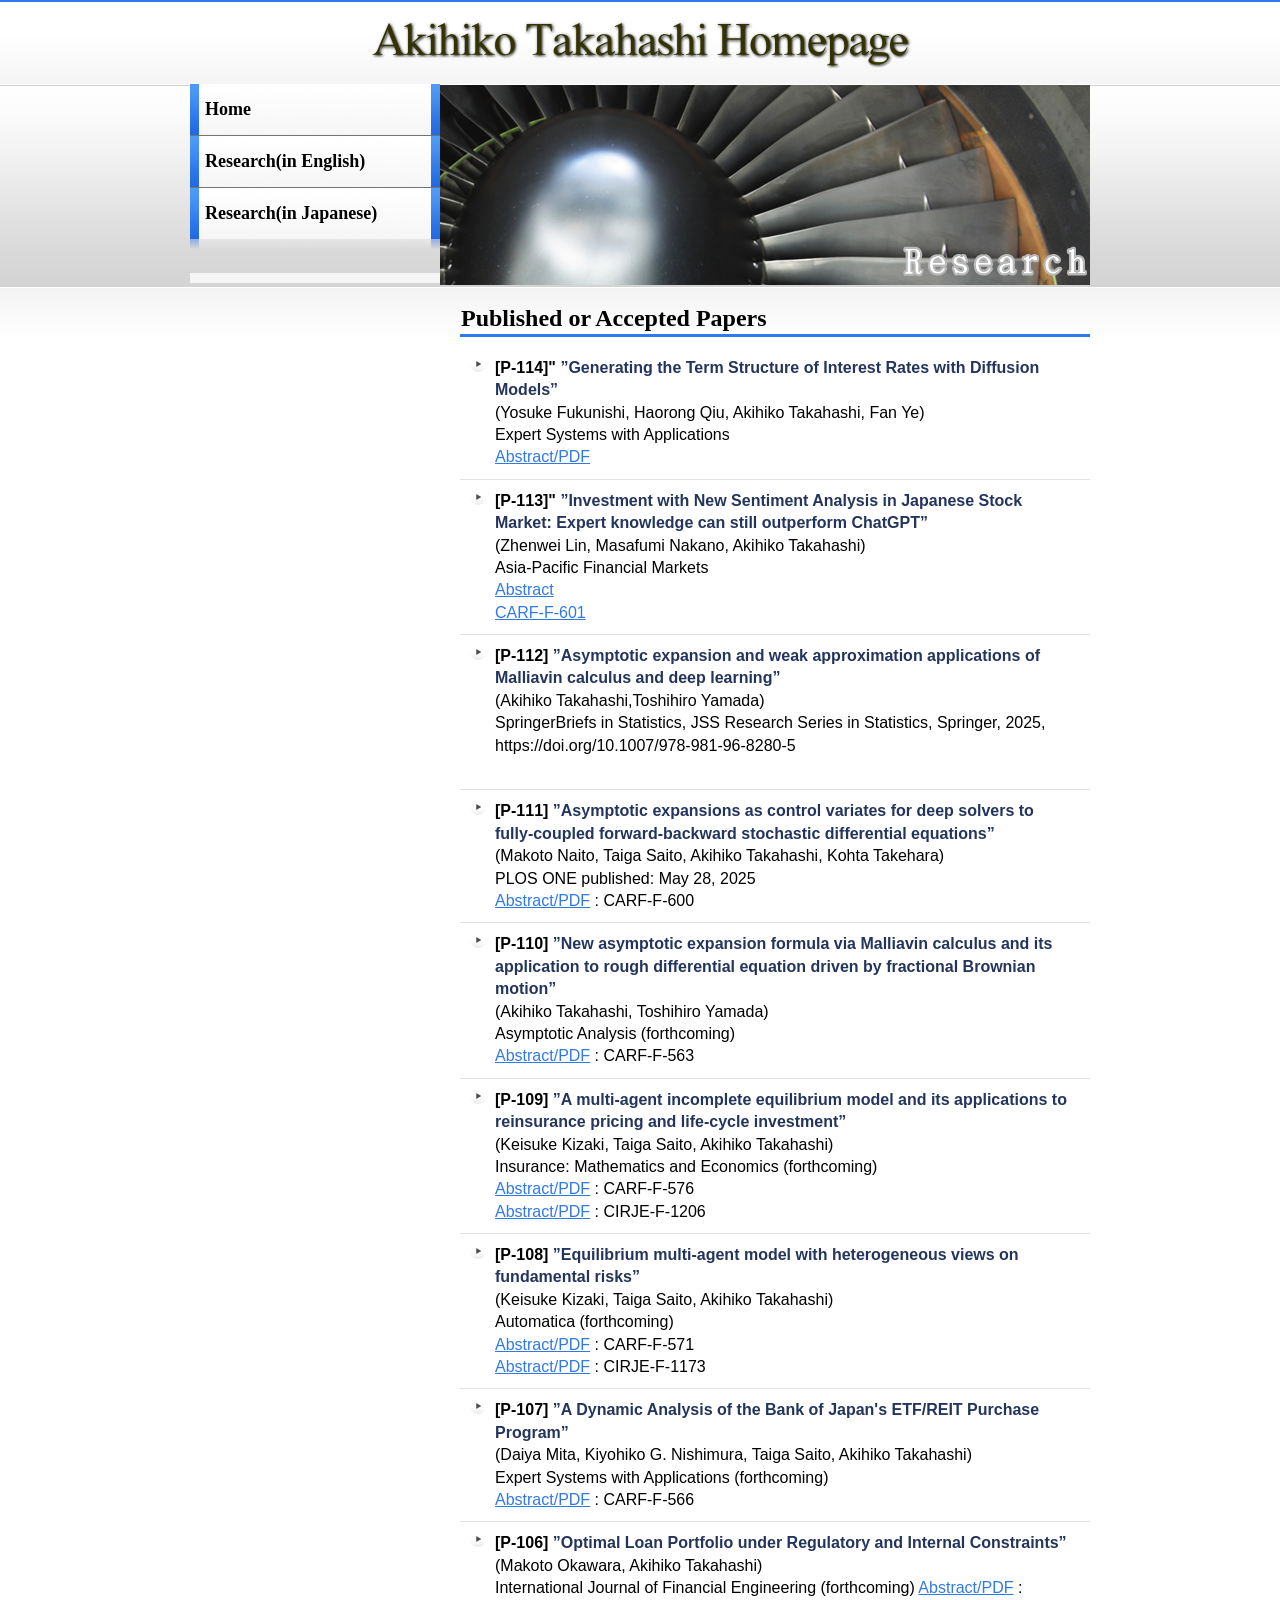
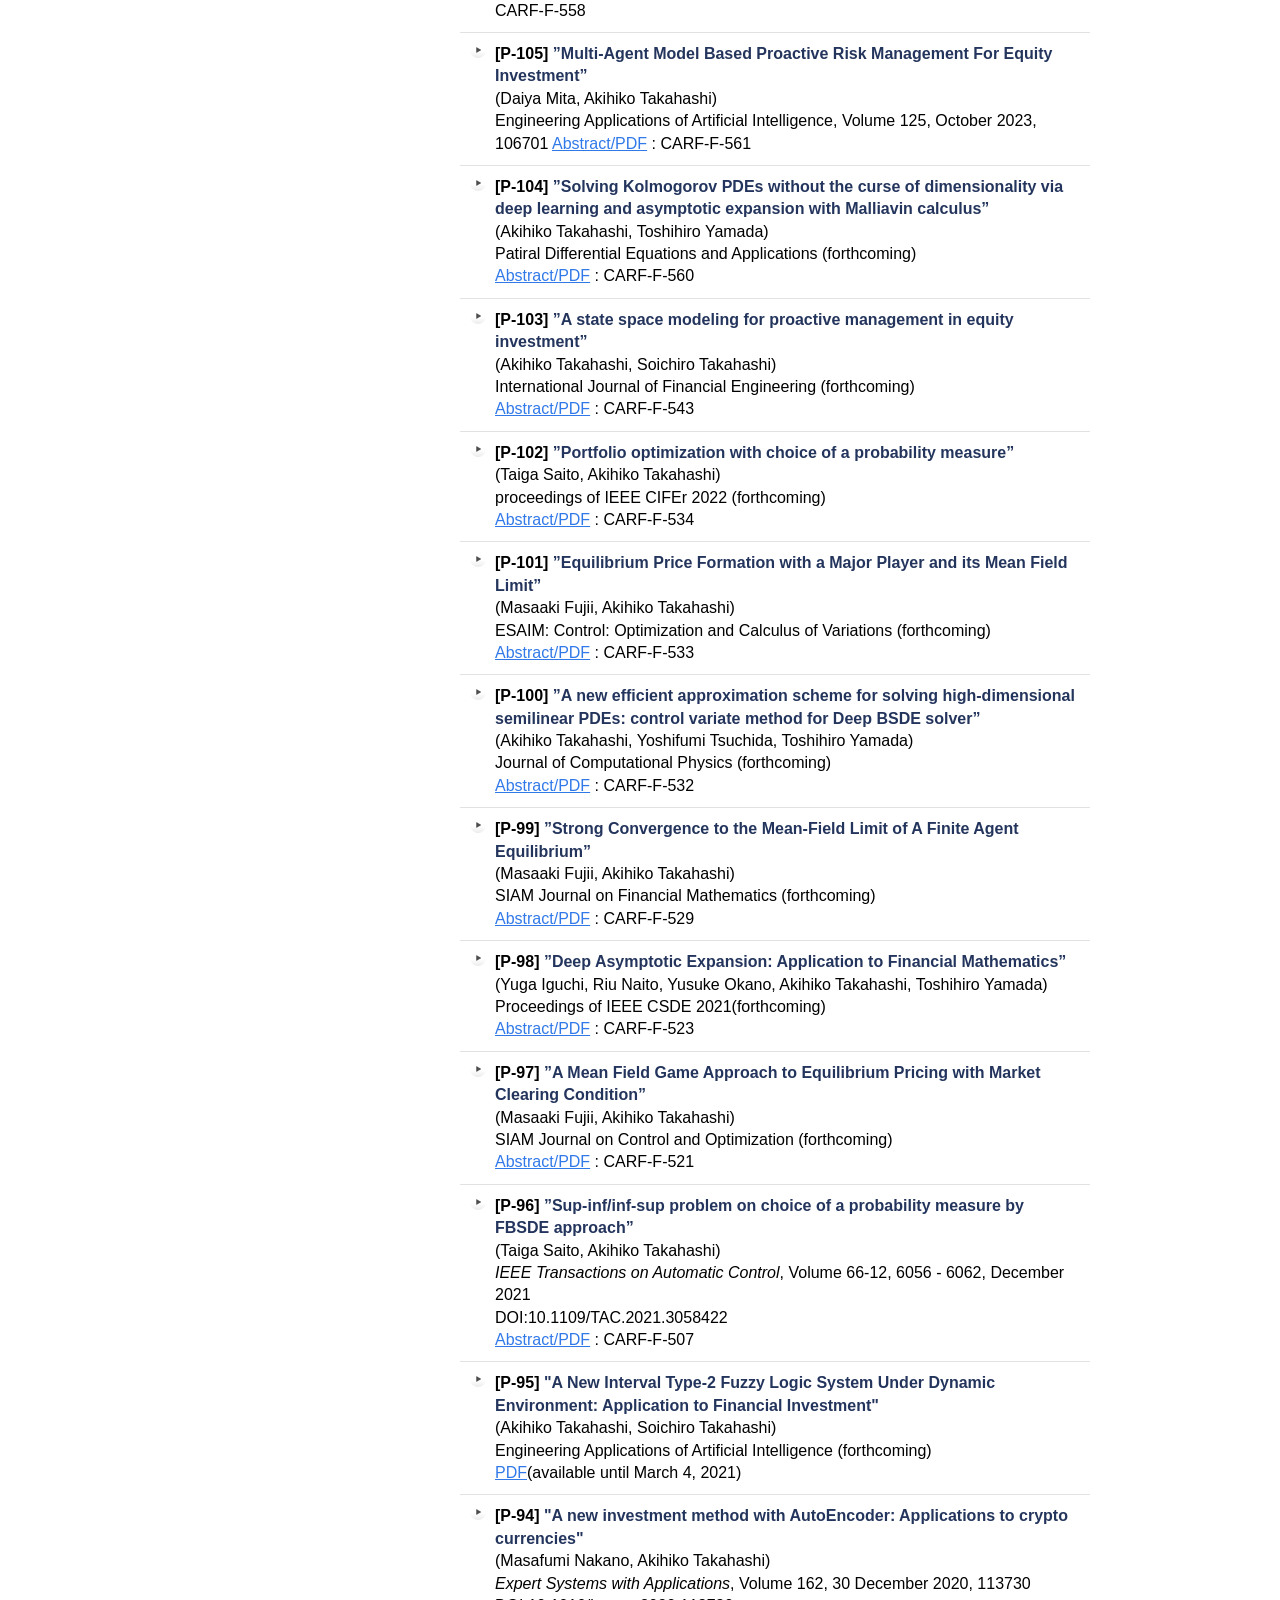
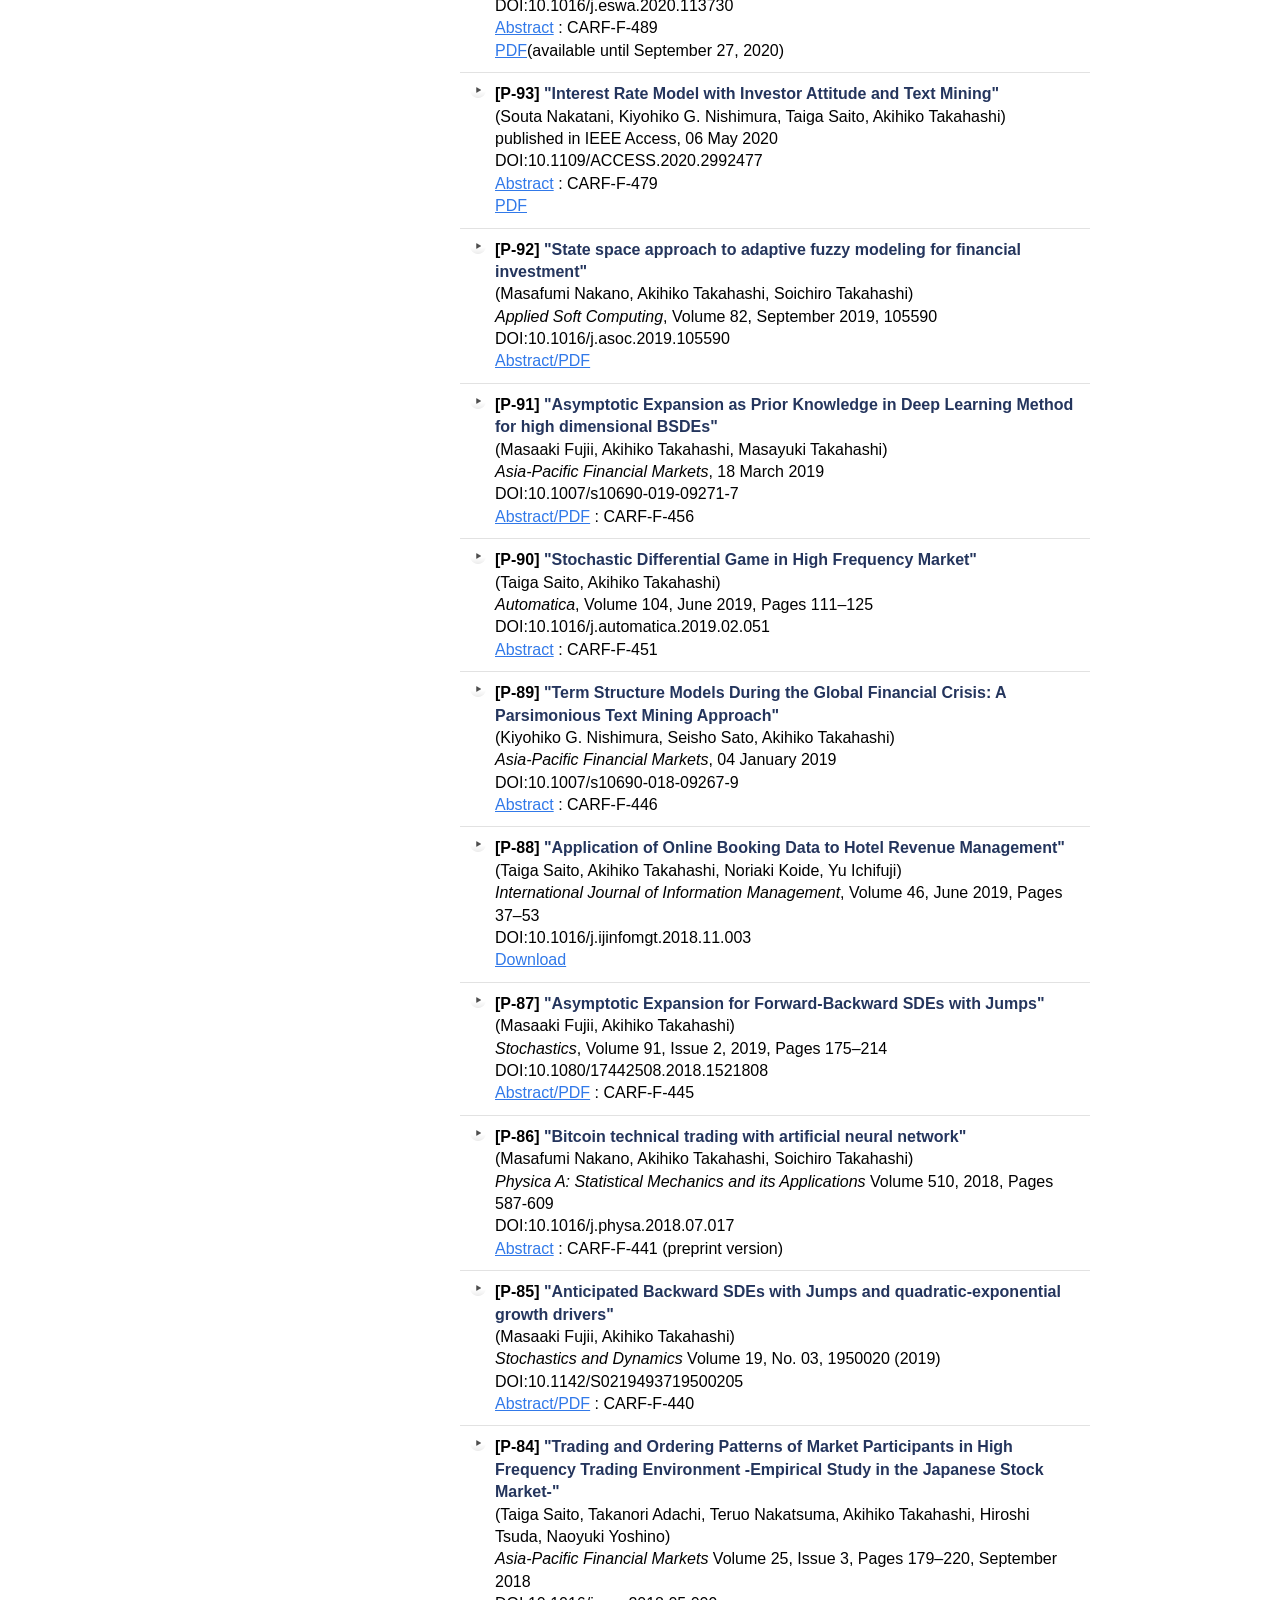
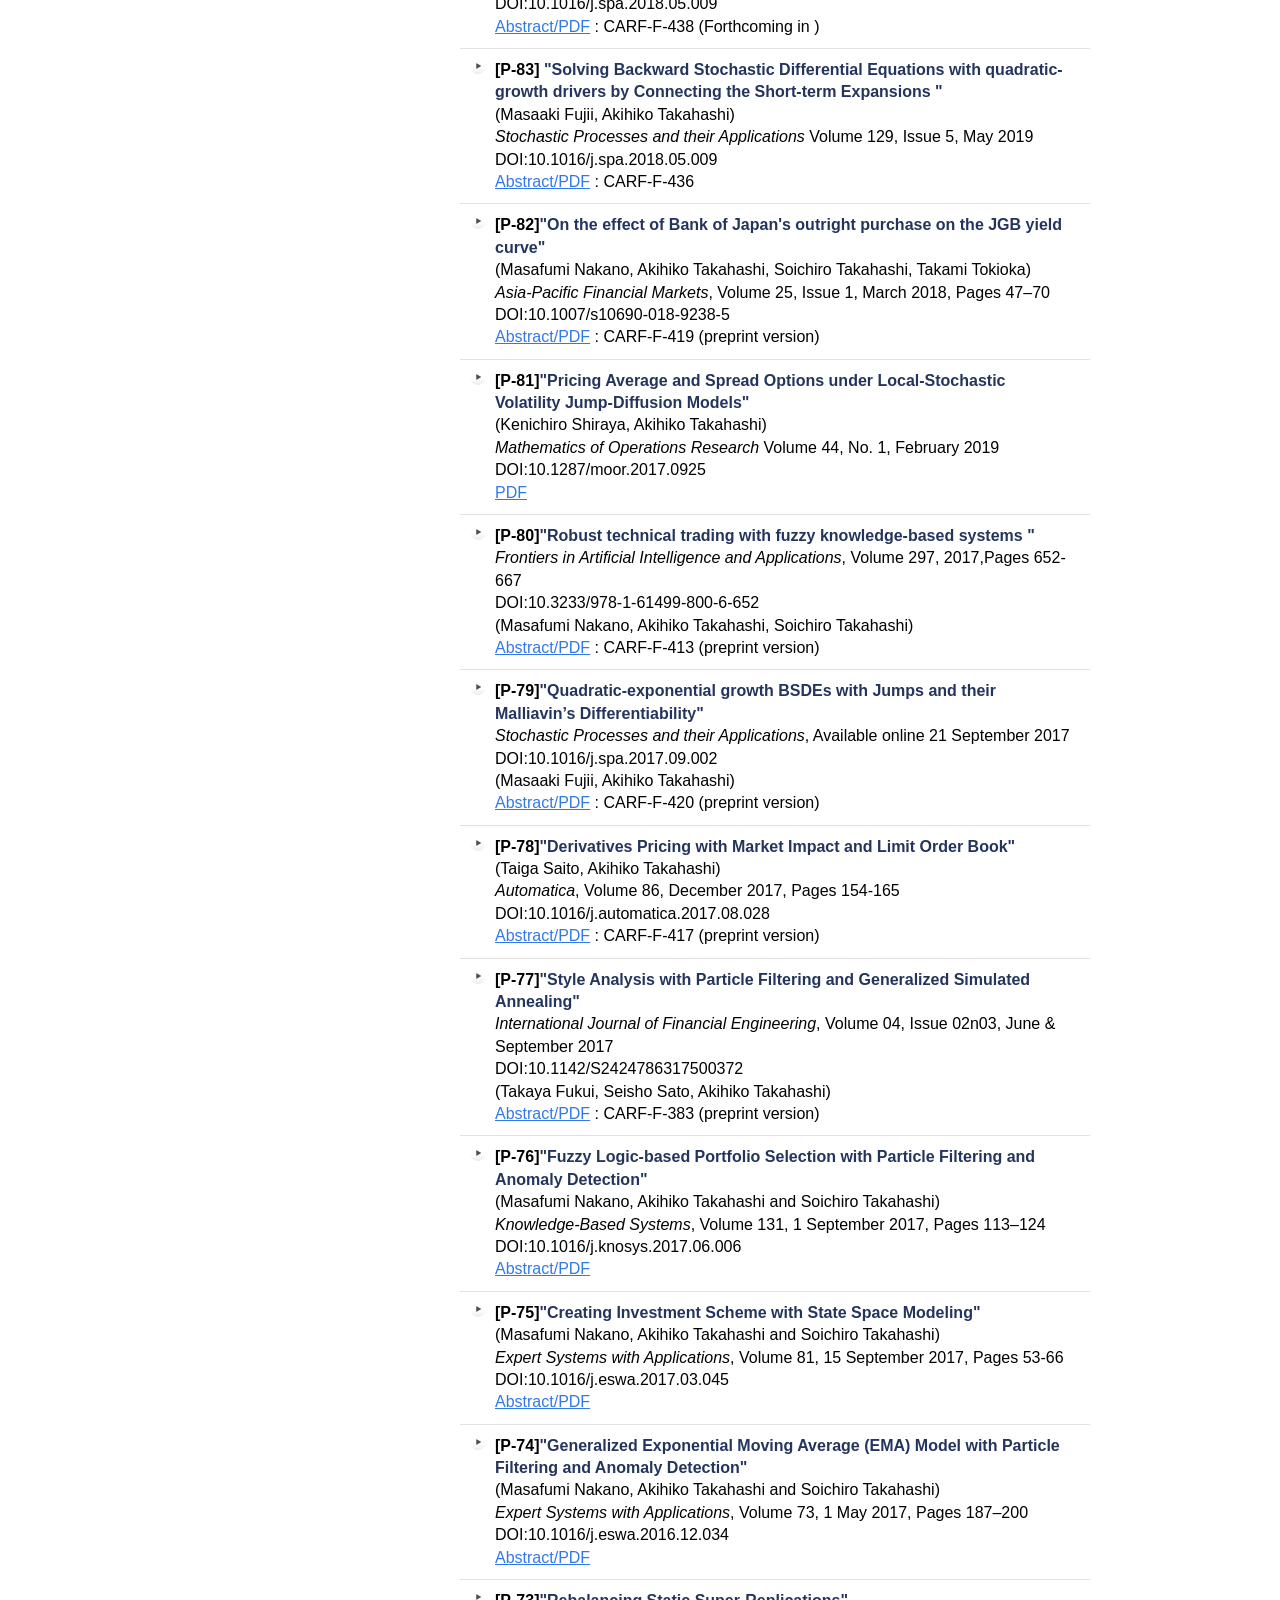
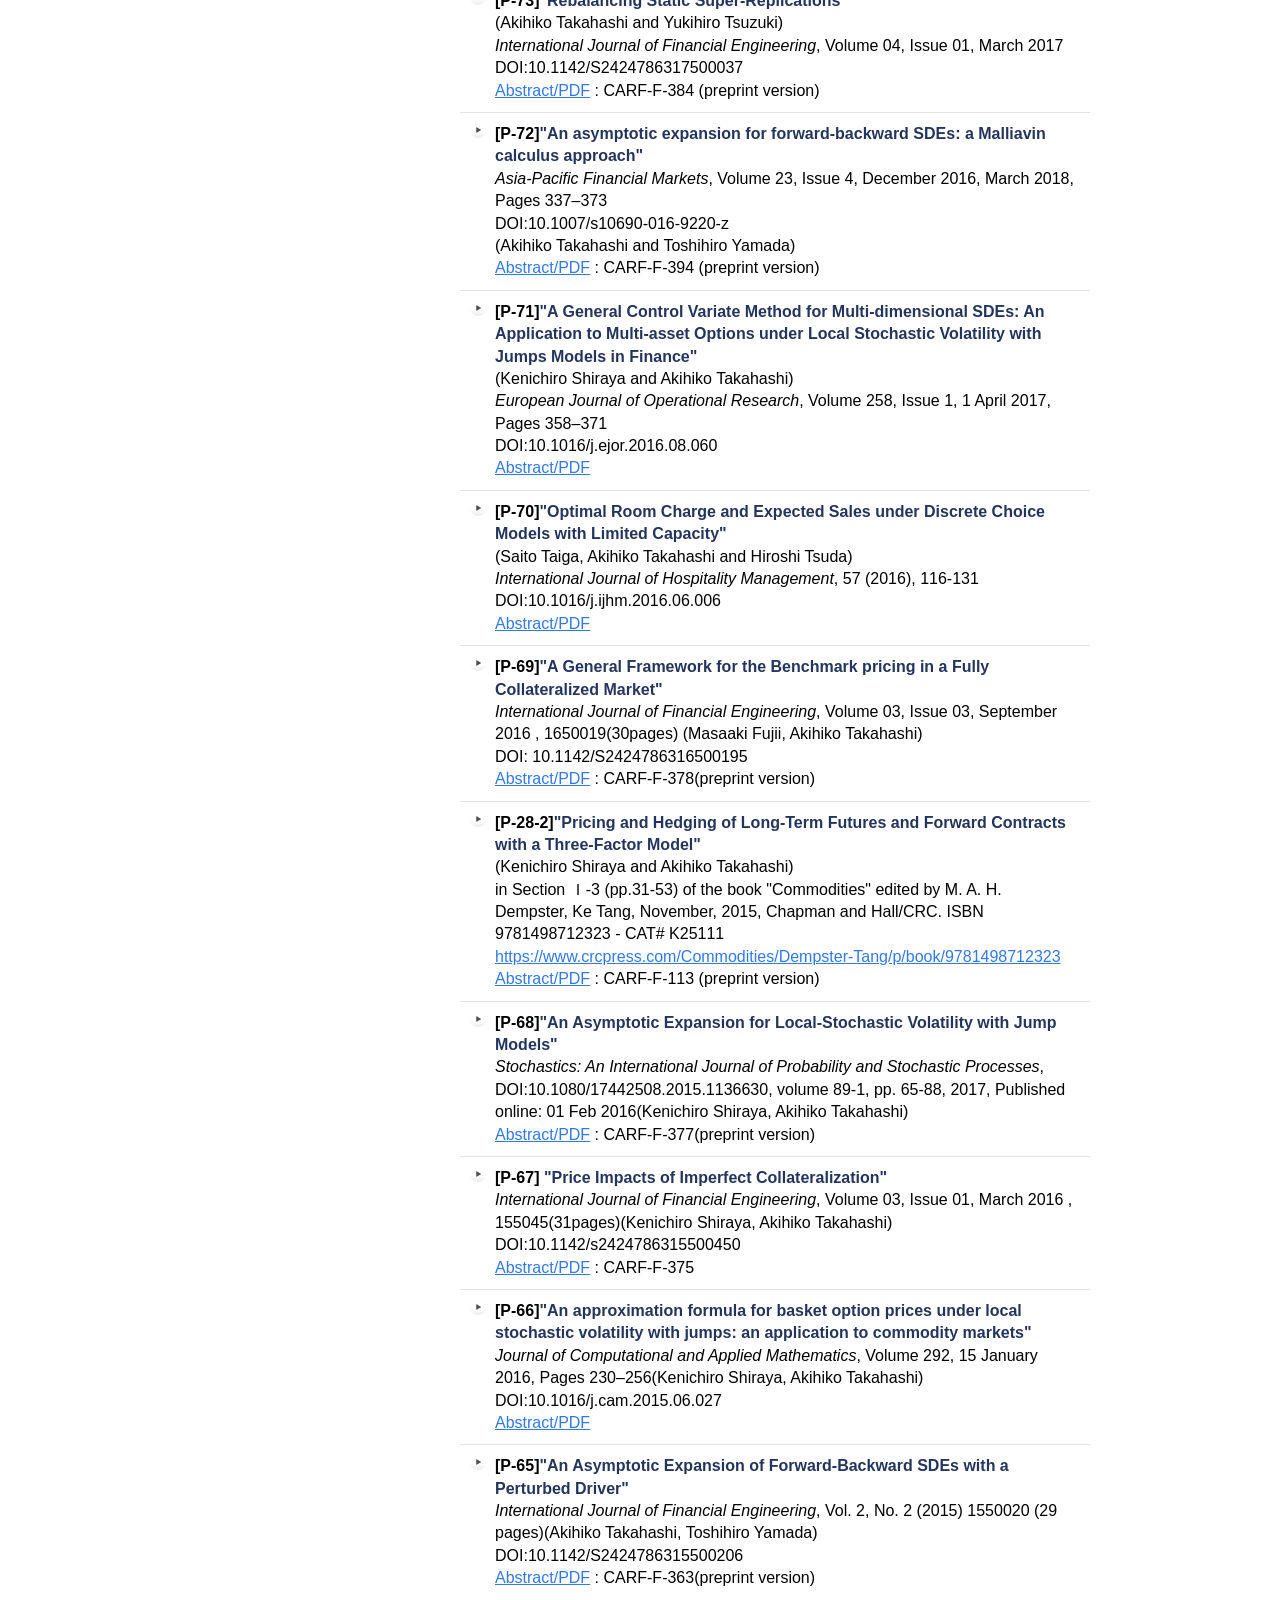
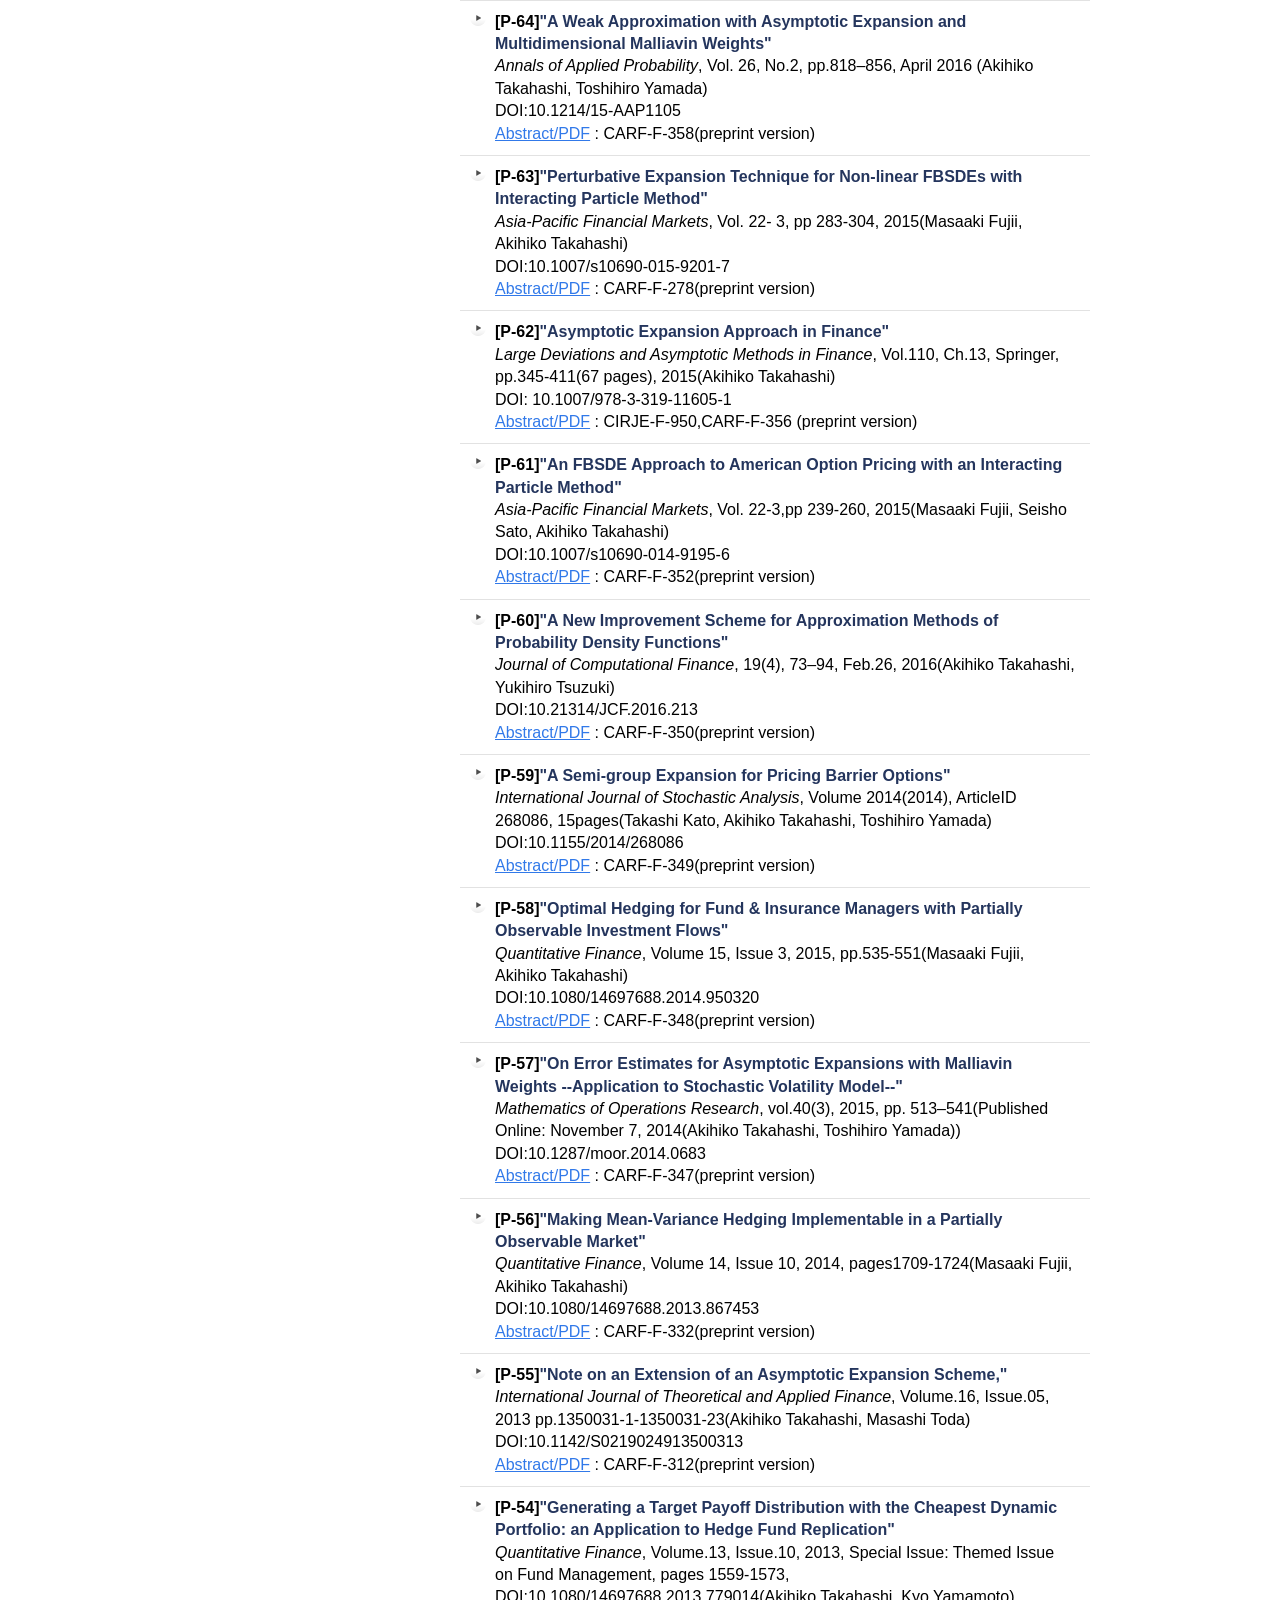
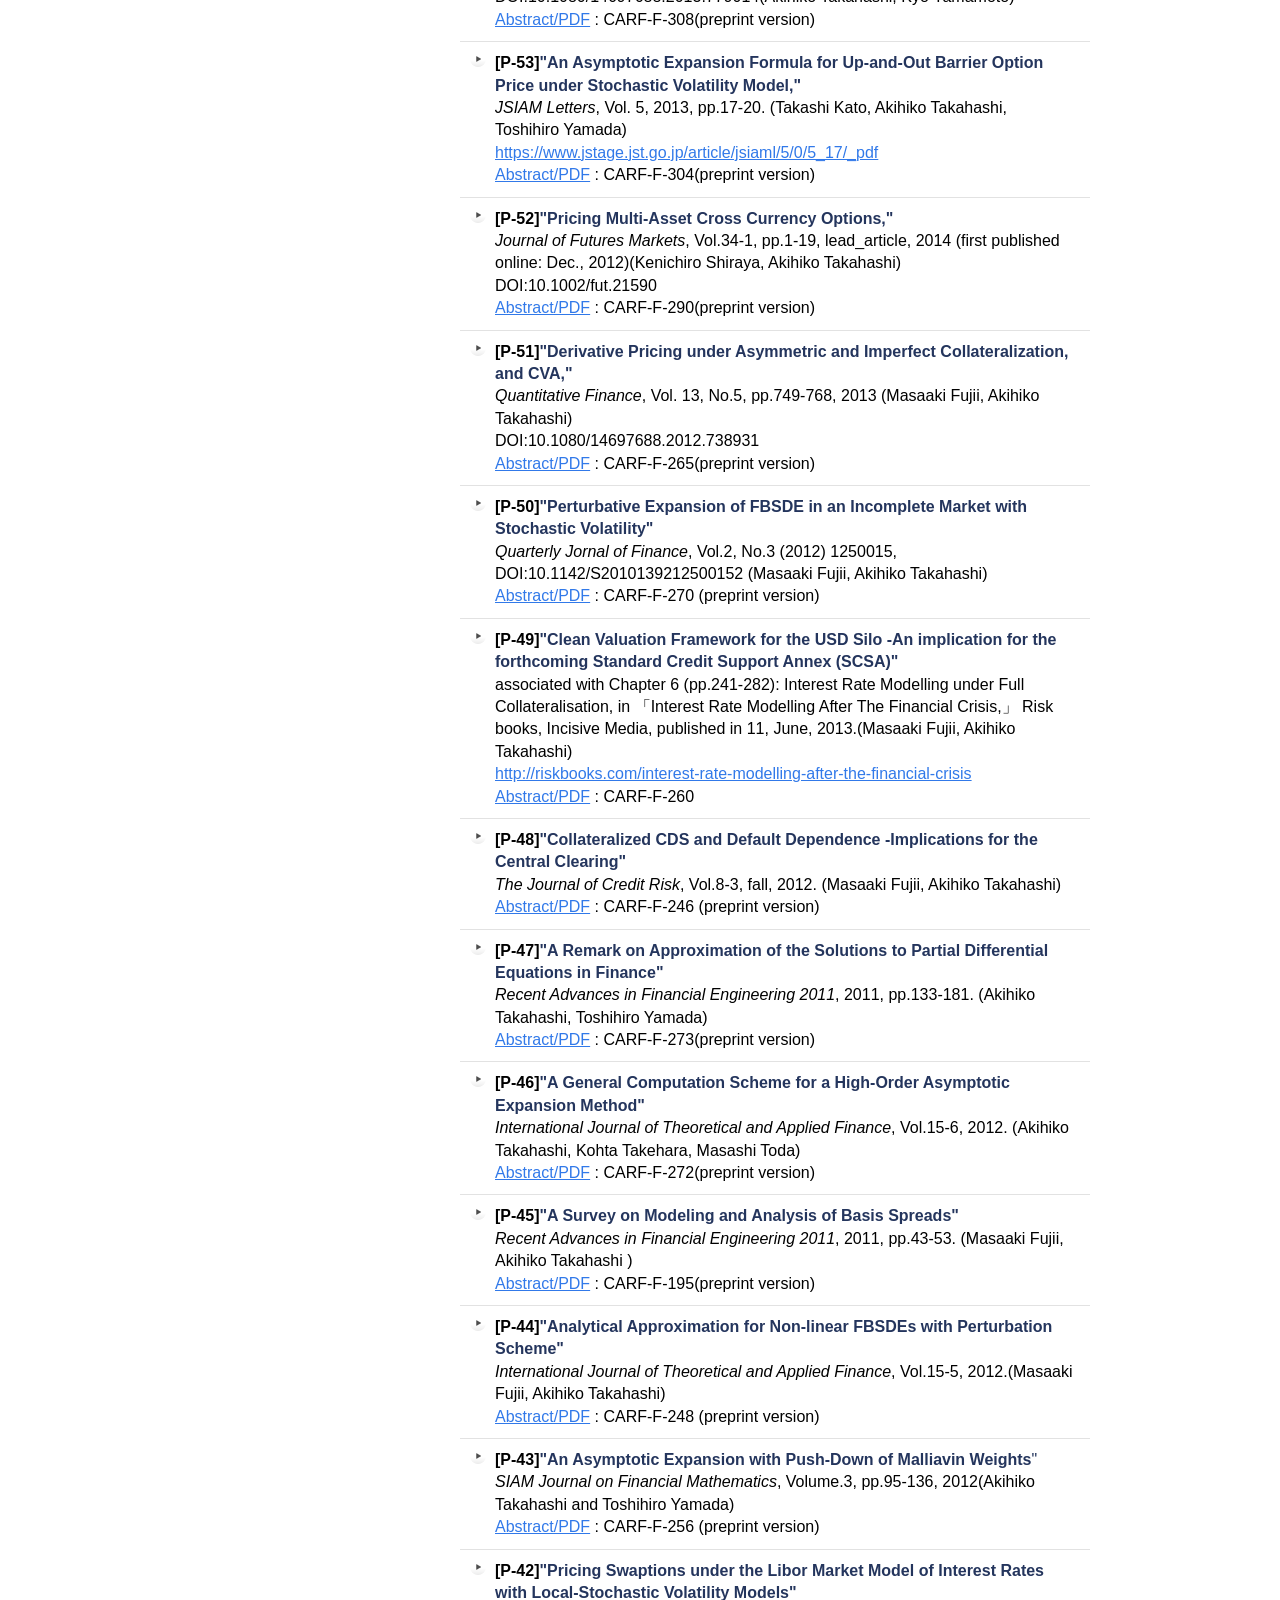
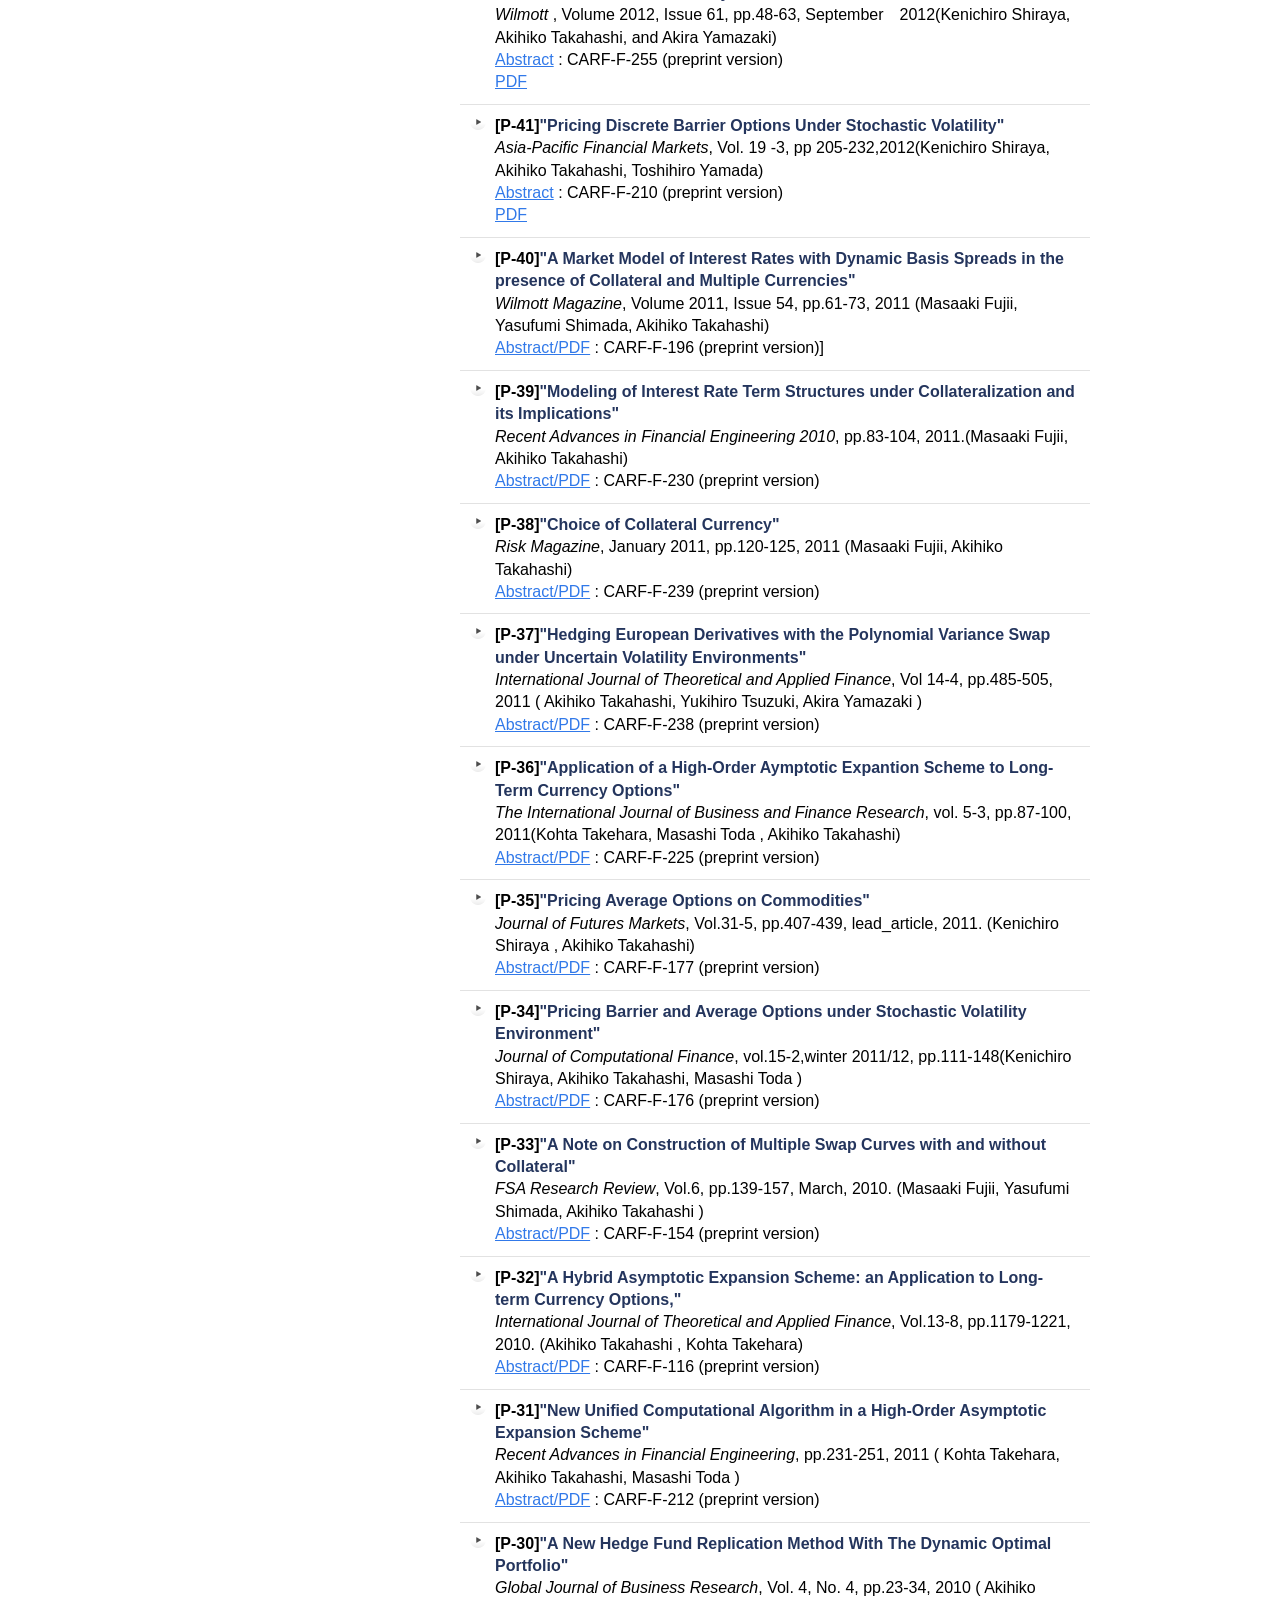
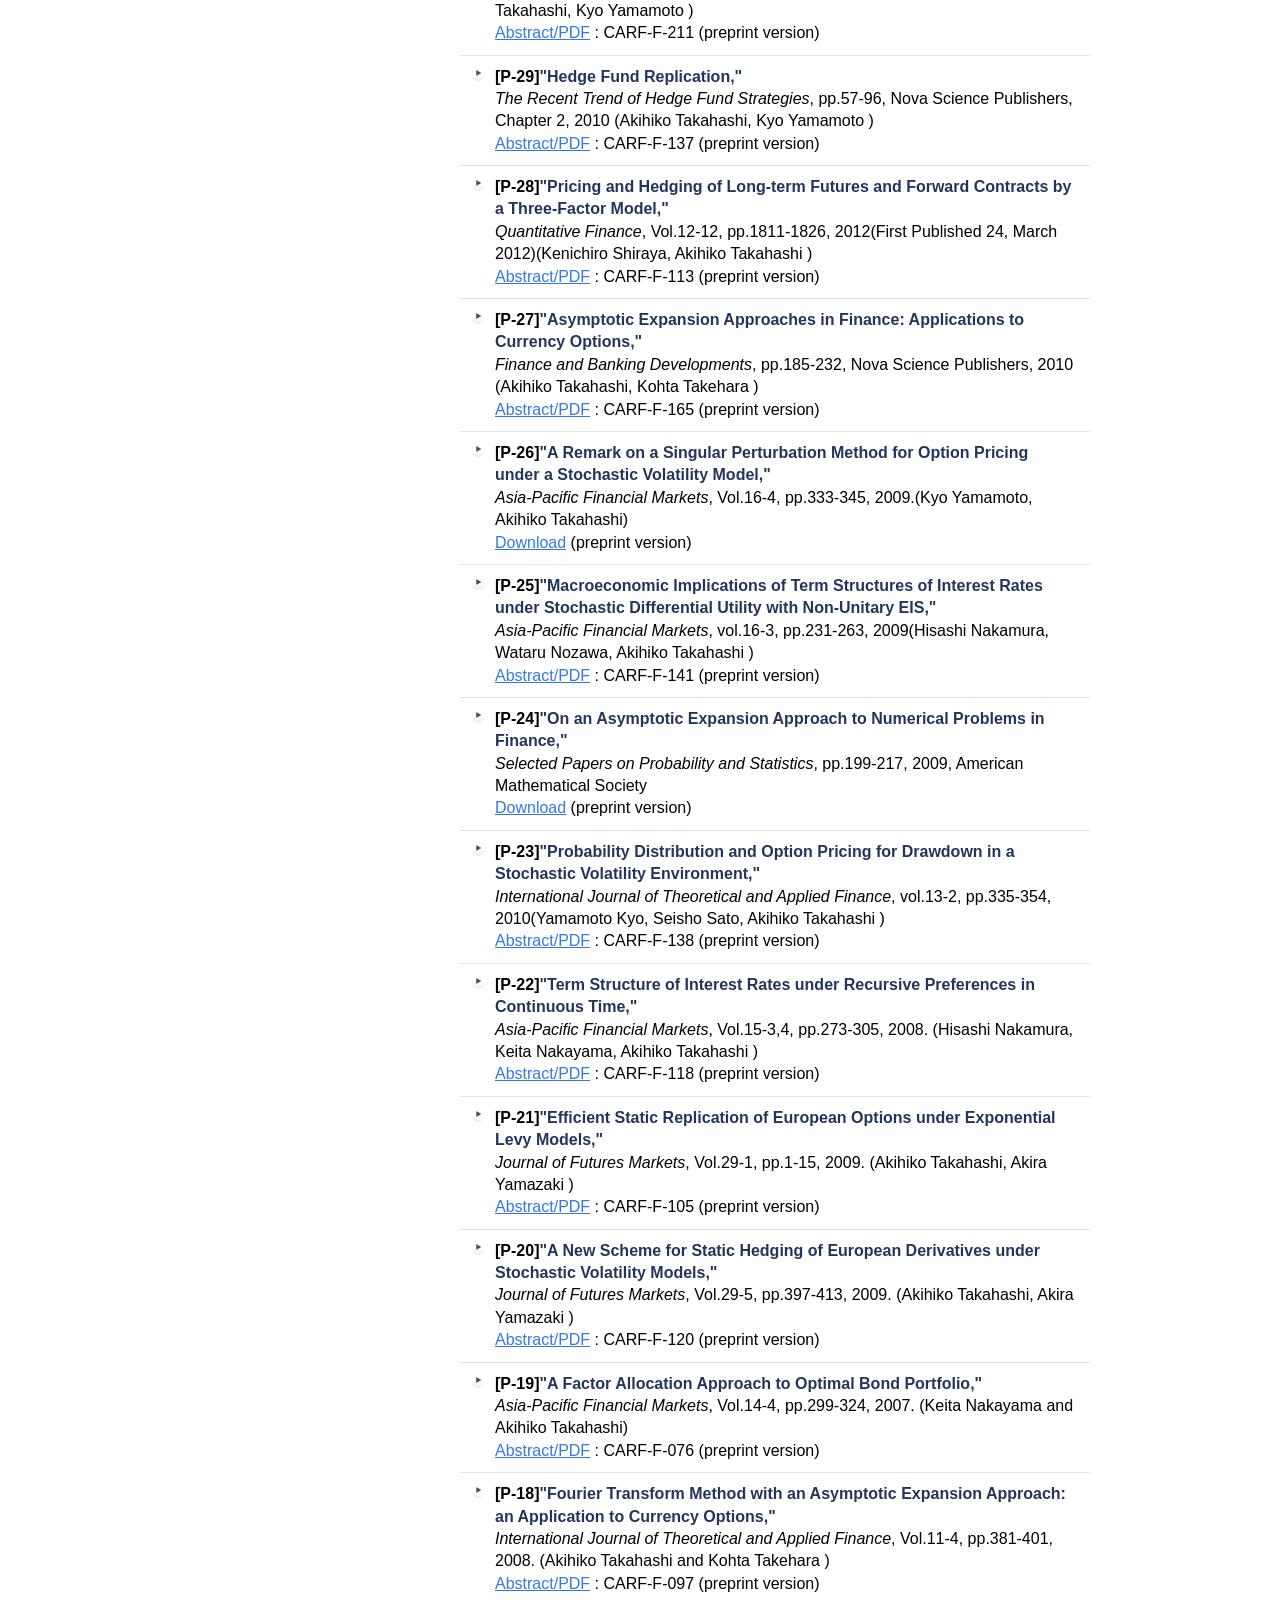
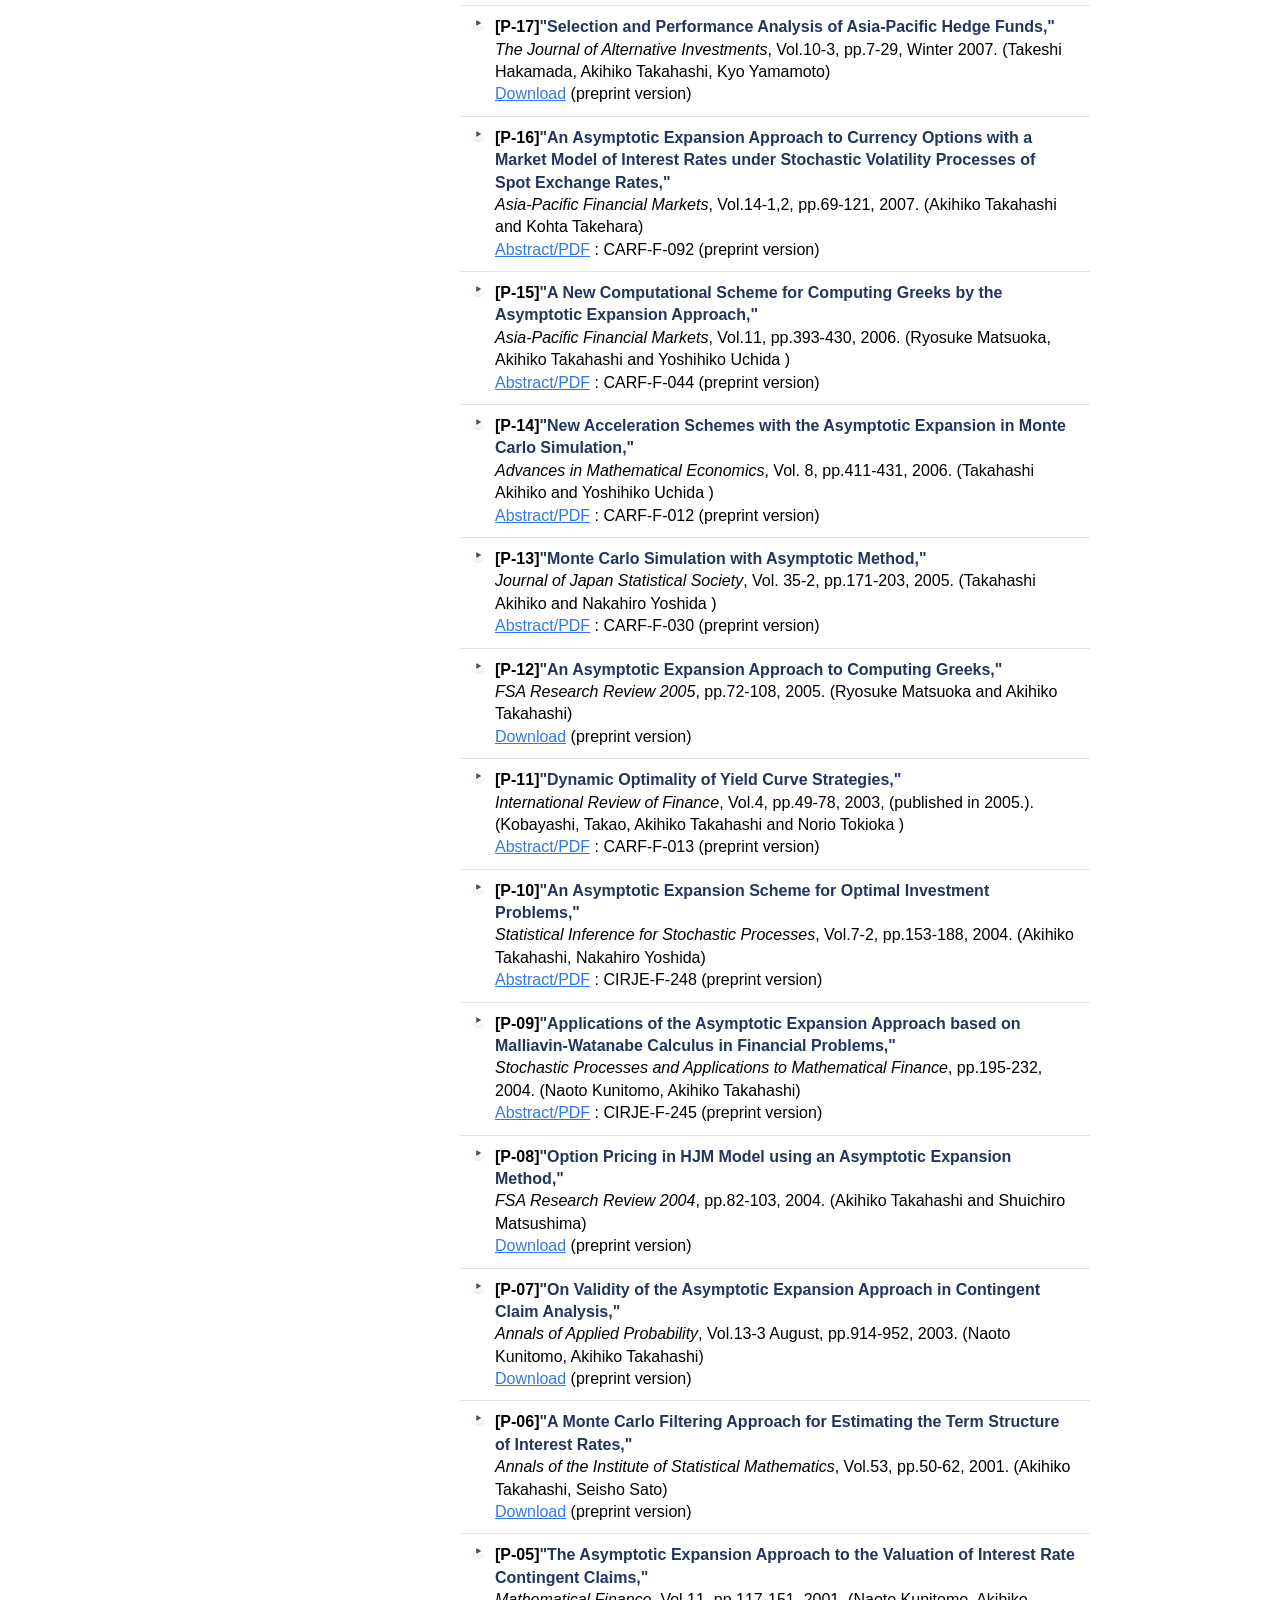
==== research2.html @ 1048d426 "Update research2.html" ====
﻿<!DOCTYPE HTML PUBLIC "-//W3C//DTD HTML 4.01 Transitional//EN" "http://www.w3.org/TR/html4/loose.dtd">
<html lang="ja">
<head>
<meta http-equiv="Content-Type" content="text/html; charset=UTF-8">
<meta http-equiv="Content-Style-Type" content="text/css">
<meta http-equiv="Content-Script-Type" content="text/javascript">
<meta name="GENERATOR" content="JustSystems Homepage Builder Version 17.0.7.0 for Windows">
<title>Akihiko Takahashi</title>
<link rel="stylesheet" href="hpbparts.css" type="text/css" id="hpbparts">
<link rel="stylesheet" href="container_1Ba_2c_left.css" type="text/css" id="hpbcontainer">
<link rel="stylesheet" href="main_1Ba_2c.css" type="text/css" id="hpbmain">
<link rel="stylesheet" href="user.css" type="text/css" id="hpbuser">
</head>
<body id="hpb-template-01-02a-01" class="hpb-layoutset-01"><!-- container -->
<div id="hpb-container">
  <!-- header -->
  <div id="hpb-header">
    <div id="hpb-headerMain">
      <p style="text-align : center;" align="center"><font size="+4" style="font-size : 310%;"><img src="logo112.gif" width="548" height="56" border="0" style="border-top-width : 0px;border-left-width : 0px;border-right-width : 0px;border-bottom-width : 0px;" alt="Akihiko Takahashi Homepage"></font></p>
    </div>
    <div id="hpb-headerExtra1">
      <p class="tel"><span></span></p>
    </div>
  </div>
  <!-- header end --><!-- inner -->
  <div id="hpb-inner">
    <!-- wrapper -->
    <div id="hpb-wrapper">
      <!-- page title -->
      <div id="hpb-title" class="hpb-top-image" style="background-image : url(top_mainimg_1Ba_0112.png);"></div>
      <!-- page title end --><!-- main -->
      <div id="hpb-main">
	          <!-- toppage -->
			          <div id="toppage">
          <div id="toppage-topics">
              <div id="toppage">
                  <h3><span class="en"><font size="5">Published or Accepted Papers</font></span></h3>
                  <ul style="list-style-type : none">
<li>
                      <b>
                          <font size="3">[P-114]"</font><font color="#24355d" size="3">

                           ”Generating the Term Structure of Interest Rates with Diffusion Models”
                      </font>
                      </b><font size="3">
                          <BR>
(Yosuke Fukunishi, Haorong Qiu, Akihiko Takahashi, Fan Ye)<BR>
Expert Systems with Applications<BR>
<a href="https://doi.org/10.1016/j.eswa.2026.132895">Abstract/PDF
</a><BR>

                    <li>
                      <b>
                          <font size="3">[P-113]"</font><font color="#24355d" size="3">

                           ”Investment with New Sentiment Analysis in Japanese Stock Market: Expert knowledge can still outperform ChatGPT”
                      </font>
                      </b><font size="3">
                          <BR>
(Zhenwei Lin, Masafumi Nakano, Akihiko Takahashi)<BR>
Asia-Pacific Financial Markets <BR>
<a href="https://link.springer.com/article/10.1007/s10690-026-09604-3">Abstract</a><BR>
<a href="https://www.carf.e.u-tokyo.ac.jp/research/f601/"> CARF-F-601</a> <BR>


                    <li>
                      <b>
                          <font size="3">[P-112]</font><font color="#24355d" size="3">

                           ”Asymptotic expansion and weak approximation applications of Malliavin calculus and deep learning”
                      </font>
                      </b><font size="3">
                          <BR>
(Akihiko Takahashi,Toshihiro Yamada)<BR>
SpringerBriefs in Statistics, JSS Research Series in Statistics, Springer, 2025,
https://doi.org/10.1007/978-981-96-8280-5<BR>

<BR>


<li>
                      <b>
                          <font size="3">[P-111]</font><font color="#24355d" size="3">

                           ”Asymptotic expansions as control variates for deep solvers to fully-coupled forward-backward stochastic differential equations”
                      </font>
                      </b><font size="3">
                          <BR>
(Makoto Naito, Taiga Saito, Akihiko Takahashi, Kohta Takehara)<BR>
PLOS ONE published: May 28, 2025<BR>
<a href="https://www.carf.e.u-tokyo.ac.jp/research/f600/">Abstract/PDF</a> : CARF-F-600 <BR>




<li>
                      <b>
                          <font size="3">[P-110]</font><font color="#24355d" size="3">
                          ”New asymptotic expansion formula via Malliavin calculus and its application to rough differential equation driven by fractional Brownian motion”
                      </font>
                      </b><font size="3">
                          <BR>
(Akihiko Takahashi, Toshihiro Yamada)<BR>
Asymptotic Analysis (forthcoming)<BR>
<a href="https://www.carf.e.u-tokyo.ac.jp/research/f563/">Abstract/PDF</a> : CARF-F-563 <BR>



<li>
                      <b>
                          <font size="3">[P-109]</font><font color="#24355d" size="3">
                          ”A multi-agent incomplete equilibrium model and its applications to reinsurance pricing and life-cycle investment”
                      </font>
                      </b><font size="3">
                          <BR>
(Keisuke Kizaki, Taiga Saito, Akihiko Takahashi)<BR>
Insurance: Mathematics and Economics (forthcoming)<BR>
<a href="https://www.carf.e.u-tokyo.ac.jp/research/f576/">Abstract/PDF</a> : CARF-F-576 <BR>
<a href="http://www.cirje.e.u-tokyo.ac.jp/research/dp/2022/2022cf1206ab.html">Abstract/PDF</a> : CIRJE-F-1206 <BR>


<li>
                      <b>
                          <font size="3">[P-108]</font><font color="#24355d" size="3">
                          ”Equilibrium multi-agent model
with heterogeneous views on fundamental risks”
                      </font>
                      </b><font size="3">
                          <BR>
(Keisuke Kizaki, Taiga Saito, Akihiko Takahashi)<BR>
Automatica (forthcoming)<BR>
<a href="https://www.carf.e.u-tokyo.ac.jp/research/f571/">Abstract/PDF</a> : CARF-F-571 <BR>
<a href="https://www.cirje.e.u-tokyo.ac.jp/research/dp/2021/2021cf1173ab.html">Abstract/PDF</a> : CIRJE-F-1173 <BR>

<li>
                      <b>
                          <font size="3">[P-107]</font><font color="#24355d" size="3">
                          ”A Dynamic Analysis of the Bank of Japan's ETF/REIT Purchase Program”
                      </font>
                      </b><font size="3">
                          <BR>
(Daiya Mita, Kiyohiko G. Nishimura, Taiga Saito, Akihiko Takahashi)<BR>
Expert Systems with Applications (forthcoming)<BR>
<a href="https://www.carf.e.u-tokyo.ac.jp/research/f566/">Abstract/PDF</a> : CARF-F-566 <BR>


<li>
                      <b>
                          <font size="3">[P-106]</font><font color="#24355d" size="3">
                          ”Optimal Loan Portfolio under Regulatory and Internal Constraints”
                      </font>
                      </b><font size="3">
                          <BR>
(Makoto Okawara, Akihiko Takahashi)<BR>
International Journal of Financial Engineering (forthcoming)
<a href="https://www.carf.e.u-tokyo.ac.jp/research/f558/">Abstract/PDF</a> : CARF-F-558 <BR>

<li>
                      <b>
                          <font size="3">[P-105]</font><font color="#24355d" size="3">
                          ”Multi-Agent Model Based Proactive Risk Management For Equity Investment”
                      </font>
                      </b><font size="3">
                          <BR>
(Daiya Mita, Akihiko Takahashi)<BR>
Engineering Applications of Artificial Intelligence, Volume 125, October 2023, 106701
<a href="https://www.carf.e.u-tokyo.ac.jp/research/f561/">Abstract/PDF</a> : CARF-F-561 <BR>

<li>
                      <b>
                          <font size="3">[P-104]</font><font color="#24355d" size="3">
                          ”Solving Kolmogorov PDEs without the curse of dimensionality via deep learning and asymptotic expansion with Malliavin calculus”
                      </font>
                      </b><font size="3">
                          <BR>
(Akihiko Takahashi, Toshihiro Yamada)<BR>
 Patiral Differential Equations and Applications (forthcoming)<BR>
<a href="https://www.carf.e.u-tokyo.ac.jp/research/f560/">Abstract/PDF</a> : CARF-F-560 <BR>

<li>
                      <b>
                          <font size="3">[P-103]</font><font color="#24355d" size="3">
                          ”A state space modeling for proactive management in equity investment”
                      </font>
                      </b><font size="3">
                          <BR>
(Akihiko Takahashi, Soichiro Takahashi)<BR>
 International Journal of Financial Engineering (forthcoming)<BR>
<a href="https://www.carf.e.u-tokyo.ac.jp/research/f543/">Abstract/PDF</a> : CARF-F-543 <BR>

<li>
                      <b>
                          <font size="3">[P-102]</font><font color="#24355d" size="3">
                          ”Portfolio optimization with choice of a probability measure”
                      </font>
                      </b><font size="3">
                          <BR>
(Taiga Saito, Akihiko Takahashi)<BR>
 proceedings of IEEE CIFEr 2022 (forthcoming)<BR>
<a href="https://www.carf.e.u-tokyo.ac.jp/research/f534/">Abstract/PDF</a> : CARF-F-534 <BR>

                     <li>
                      <b>
                          <font size="3">[P-101]</font><font color="#24355d" size="3">
                          ”Equilibrium Price Formation with a Major Player and its Mean Field Limit”
                      </font>
                      </b><font size="3">
                          <BR>
(Masaaki Fujii, Akihiko Takahashi)<BR>
 ESAIM: Control: Optimization and Calculus of Variations (forthcoming)<BR>
<a href="https://www.carf.e.u-tokyo.ac.jp/research/f533/">Abstract/PDF</a> : CARF-F-533 <BR>

                     <li>
                      <b>
                          <font size="3">[P-100]</font><font color="#24355d" size="3">
                             ”A new efficient approximation scheme for solving high-dimensional semilinear PDEs: control variate method for Deep BSDE solver”
                           </font>
                      </b><font size="3">
                          <BR>
(Akihiko Takahashi,  Yoshifumi Tsuchida, Toshihiro Yamada)<BR>
 Journal of Computational Physics (forthcoming)<BR>
<a href="https://www.carf.e.u-tokyo.ac.jp/research/f532/">Abstract/PDF</a> : CARF-F-532 <BR>

                     <li>
                      <b>
                          <font size="3">[P-99]</font><font color="#24355d" size="3">
                             ”Strong Convergence to the Mean-Field Limit of A Finite Agent Equilibrium”
                           </font>
                      </b><font size="3">
                          <BR>
(Masaaki Fujii, Akihiko Takahashi)<BR>
 SIAM Journal on Financial Mathematics (forthcoming)<BR>
<a href="https://www.carf.e.u-tokyo.ac.jp/research/6136/">Abstract/PDF</a> : CARF-F-529 <BR>
                      <li>
                      <b>
                          <font size="3">[P-98]</font><font color="#24355d" size="3">
                              ”Deep Asymptotic Expansion: Application to Financial Mathematics”
                          </font>
                      </b><font size="3">
                          <BR>
                          (Yuga Iguchi, Riu Naito, Yusuke Okano, Akihiko Takahashi, Toshihiro Yamada)<BR>
                          Proceedings of IEEE CSDE 2021(forthcoming)<BR>
                          <a href="https://www.carf.e.u-tokyo.ac.jp/research/6062/">Abstract/PDF</a> : CARF-F-523 <BR>
                     <li>
                      <b>
                          <font size="3">[P-97]</font><font color="#24355d" size="3">
                              ”A Mean Field Game Approach to Equilibrium Pricing with Market Clearing Condition”
                          </font>
                      </b><font size="3">
                          <BR>
                          (Masaaki Fujii, Akihiko Takahashi)<BR>
                          SIAM Journal on Control and Optimization (forthcoming)<BR>
                          <a href="https://www.carf.e.u-tokyo.ac.jp/research/6024/">Abstract/PDF</a> : CARF-F-521 <BR>
                    <li>
                      <b>
                          <font size="3">[P-96]</font><font color="#24355d" size="3">
                              ”Sup-inf/inf-sup problem on choice of a probability measure by FBSDE approach”
                          </font>
                      </b><font size="3">
                          <BR>
                          (Taiga Saito, Akihiko Takahashi)<BR>
                         <i>IEEE Transactions on Automatic Control</i>, Volume 66-12, 6056 - 6062, December 2021<BR>
                          DOI:10.1109/TAC.2021.3058422<BR>
                          <a href="https://www.carf.e.u-tokyo.ac.jp/research/5829/">Abstract/PDF</a> : CARF-F-507 <BR>
                    <li>
                      <b>
                          <font size="3">[P-95]</font><font color="#24355d" size="3">
                              "A New Interval Type-2 Fuzzy Logic System Under Dynamic Environment: Application to Financial Investment"
                          </font>
                      </b><font size="3">
                          <BR>
                          (Akihiko Takahashi, Soichiro Takahashi)<BR>
                          Engineering Applications of Artificial Intelligence (forthcoming)<BR>
                          <a href="https://authors.elsevier.com/a/1cPOt3OWJ8zATE">PDF</a>(available until March 4, 2021)<BR>
                    <li>
                      <b>
                          <font size="3">[P-94]</font><font color="#24355d" size="3">
                              "A new investment method with AutoEncoder: Applications to crypto currencies"
                          </font>
                      </b><font size="3">
                          <BR>
                          (Masafumi Nakano, Akihiko Takahashi)<BR>
                          <i>Expert Systems with Applications</i>, Volume 162, 30 December 2020, 113730<BR>
                          DOI:10.1016/j.eswa.2020.113730<BR>
                          <a href="https://www.carf.e.u-tokyo.ac.jp/research/5525/">Abstract</a> : CARF-F-489 <BR>
                          <a href="https://authors.elsevier.com/c/1bXek3PiGTFJIA">PDF</a>(available until September 27, 2020)<BR>
                    <li>
                      <b>
                          <font size="3">[P-93]</font><font color="#24355d" size="3">
                              "Interest Rate Model with Investor Attitude and Text Mining"
                          </font>
                      </b><font size="3">
                          <BR>
                          (Souta Nakatani, Kiyohiko G. Nishimura, Taiga Saito, Akihiko Takahashi)<BR>
                            published in IEEE Access, 06 May 2020<BR>
                              DOI:10.1109/ACCESS.2020.2992477<BR>
                          <a href="https://www.carf.e.u-tokyo.ac.jp/research/4500/">Abstract</a> : CARF-F-479 <BR>
                          <a href="papers/ACCESS2992477 (1).pdf">PDF</a><BR>
                    <li>
                      <b>
                          <font size="3">[P-92]</font><font color="#24355d" size="3">
                              "State space approach to adaptive fuzzy modeling for financial investment"
                          </font>
                      </b><font size="3">
                          <BR>
                          (Masafumi Nakano, Akihiko Takahashi, Soichiro Takahashi)<BR>
                            <i>Applied Soft Computing</i>, Volume 82, September 2019, 105590<BR>
                              DOI:10.1016/j.asoc.2019.105590<BR>
                          <a href="https://www.sciencedirect.com/science/article/abs/pii/S1568494619303709">Abstract/PDF</a><BR>
                  <li>
                    <b>
                        <font size="3">[P-91]</font><font color="#24355d" size="3">
                            "Asymptotic Expansion as Prior Knowledge in Deep Learning Method for high dimensional BSDEs"
                        </font>
                    </b><font size="3">
                        <BR>
                        (Masaaki Fujii, Akihiko Takahashi, Masayuki Takahashi)<BR>
                          <i>Asia-Pacific Financial Markets</i>, 18 March 2019<BR>
                            DOI:10.1007/s10690-019-09271-7<BR>
                        <a href="https://www.carf.e.u-tokyo.ac.jp/research/4116/">Abstract/PDF</a> : CARF-F-456 <BR>
                    <li>
                      <b>
                          <font size="3">[P-90]</font><font color="#24355d" size="3">
                              "Stochastic Differential Game in High Frequency Market"
                          </font>
                      </b><font size="3">
                          <BR>
                          (Taiga Saito, Akihiko Takahashi)<BR>
                            <i>Automatica</i>, Volume 104, June 2019, Pages 111–125<BR>
                              DOI:10.1016/j.automatica.2019.02.051<BR>
                          <a href="https://www.carf.e.u-tokyo.ac.jp/research/4069/">Abstract</a> : CARF-F-451
                    <li>
                        <b>
                            <font size="3">[P-89]</font><font color="#24355d" size="3">
                                "Term Structure Models During the Global Financial Crisis: A Parsimonious Text Mining Approach"
                            </font>
                        </b><font size="3">
                            <BR>
                            (Kiyohiko G. Nishimura, Seisho Sato, Akihiko Takahashi)<BR>
                              <i>Asia-Pacific Financial Markets</i>, 04 January 2019<BR>
                                DOI:10.1007/s10690-018-09267-9<BR>
                            <a href="https://www.carf.e.u-tokyo.ac.jp/research/3984/">Abstract</a> : CARF-F-446<BR>
                    <li>
                        <b>
                            <font size="3">[P-88]</font><font color="#24355d" size="3">
                                "Application of Online Booking Data to Hotel Revenue Management"
                            </font>
                        </b><font size="3">
                            <BR>
                            (Taiga Saito, Akihiko Takahashi, Noriaki Koide, Yu Ichifuji)<BR>
                            <i>International Journal of Information Management</i>, Volume 46, June 2019, Pages 37–53<BR>
                              DOI:10.1016/j.ijinfomgt.2018.11.003<BR>
                            <a href="papers/p88.pdf">Download</a>
                    <li>
                        <b>
                            <font size="3">[P-87]</font><font color="#24355d" size="3">
                                "Asymptotic Expansion for Forward-Backward SDEs with Jumps"
                            </font>
                        </b><font size="3">
                            <BR>
                            (Masaaki Fujii, Akihiko Takahashi)<BR>
                            <i>Stochastics</i>, Volume 91, Issue 2, 2019, Pages 175–214<BR>
                             DOI:10.1080/17442508.2018.1521808<BR>
                            <a href="https://www.carf.e.u-tokyo.ac.jp/research/3935/">Abstract/PDF</a> : CARF-F-445
                    <li>
                        <b>
                            <font size="3">[P-86]</font><font color="#24355d" size="3">
                                "Bitcoin technical trading with artificial neural network"
                            </font>
                        </b><font size="3">
                            <BR>
                            (Masafumi Nakano, Akihiko Takahashi, Soichiro Takahashi)<BR>
                              <i>Physica A: Statistical Mechanics and its Applications</i> Volume 510, 2018, Pages 587-609<BR>
                             DOI:10.1016/j.physa.2018.07.017<BR>
                            <a href="https://www.carf.e.u-tokyo.ac.jp/research/3807/">Abstract</a> : CARF-F-441 (preprint version)<BR>
                    <li>
                        <b>
                            <font size="3">[P-85]</font><font color="#24355d" size="3">
                                "Anticipated Backward SDEs with Jumps and quadratic-exponential growth drivers"
                            </font>
                        </b><font size="3">
                            <BR>
                            (Masaaki Fujii, Akihiko Takahashi)<BR>
                              <i>Stochastics and Dynamics</i> Volume 19, No. 03, 1950020 (2019)<BR>
                             DOI:10.1142/S0219493719500205<BR>
                            <a href="https://www.carf.e.u-tokyo.ac.jp/research/3802/">Abstract/PDF</a> : CARF-F-440
                      <li>
                          <b>
                              <font size="3">[P-84]</font><font color="#24355d" size="3">
                                  "Trading and Ordering Patterns of Market Participants in High Frequency Trading Environment -Empirical Study in the Japanese Stock Market-"
                              </font>
                          </b><font size="3">
                              <BR>
                              (Taiga Saito, Takanori Adachi, Teruo Nakatsuma, Akihiko Takahashi, Hiroshi Tsuda, Naoyuki Yoshino)<BR>
                               <i>Asia-Pacific Financial Markets</i> Volume 25, Issue 3,  Pages 179–220, September 2018<BR>
                                DOI:10.1016/j.spa.2018.05.009<BR>
                              <a href="https://www.carf.e.u-tokyo.ac.jp/research/3739/">Abstract/PDF</a> : CARF-F-438 (Forthcoming in <i></i>)
                      <li>
                          <b>
                              <font size="3">[P-83]</font><font color="#24355d" size="3">
                                  "Solving Backward Stochastic Differential Equations with quadratic-growth drivers by Connecting the Short-term Expansions
                                  "
                              </font>
                          </b><font size="3">
                              <BR>
                              (Masaaki Fujii, Akihiko Takahashi)<BR>
                               <i>Stochastic Processes and their Applications</i> Volume 129, Issue 5, May 2019<BR>
                                DOI:10.1016/j.spa.2018.05.009<BR>
                              <a href="http://www.carf.e.u-tokyo.ac.jp/workingpaper/F436.html">Abstract/PDF</a> : CARF-F-436
                      <li>
                          <b><font size="3">[P-82]</font><font color="#24355d" size="3">"On the effect of Bank of Japan's outright purchase on the JGB yield curve"</font></b><font size="3">
                              <BR>
                              (Masafumi Nakano, Akihiko Takahashi, Soichiro Takahashi, Takami Tokioka)<BR>
                              <i>Asia-Pacific Financial Markets</i>, Volume 25, Issue 1, March 2018, Pages 47–70<BR>
                              DOI:10.1007/s10690-018-9238-5<BR>
                              <a href="http://www.carf.e.u-tokyo.ac.jp/workingpaper/F419.html">Abstract/PDF</a> : CARF-F-419 (preprint version)
                      <li>
                          <b><font size="3">[P-81]</font><font color="#24355d" size="3">"Pricing Average and Spread Options under Local-Stochastic Volatility Jump-Diffusion Models"</font></b><font size="3">
                              <BR>
                              (Kenichiro Shiraya, Akihiko Takahashi)<BR>
                               <i>Mathematics of Operations Research</i> Volume 44, No. 1, February 2019<BR>
                                DOI:10.1287/moor.2017.0925<BR>
                              <a href="papers/AverageLSVJ_20210612-2.pdf">PDF</a>
                      <li>
                          <b><font size="3">[P-80]</font><font color="#24355d" size="3">"Robust technical trading with fuzzy knowledge-based systems "</font></b><font size="3">
                              <BR>
                              <i>Frontiers in Artificial Intelligence and Applications</i>, Volume 297, 2017,Pages 652-667<BR>
                              DOI:10.3233/978-1-61499-800-6-652<BR>
                              (Masafumi Nakano, Akihiko Takahashi, Soichiro Takahashi)<BR>
                              <a href="http://www.carf.e.u-tokyo.ac.jp/workingpaper/F413.html">Abstract/PDF</a> : CARF-F-413 (preprint version)

                      <li>
                          <b><font size="3">[P-79]</font><font color="#24355d" size="3">"Quadratic-exponential growth BSDEs with Jumps and their Malliavin’s Differentiability"</font></b><font size="3">
                              <BR>
                              <i>Stochastic Processes and their Applications</i>, Available online 21 September 2017<BR>
                              DOI:10.1016/j.spa.2017.09.002<BR>
                              (Masaaki Fujii, Akihiko Takahashi)<BR>
                              <a href="http://www.carf.e.u-tokyo.ac.jp/workingpaper/F420.html">Abstract/PDF</a> : CARF-F-420 (preprint version)
                      <li>
                          <b><font size="3">[P-78]</font><font color="#24355d" size="3">"Derivatives Pricing with Market Impact and Limit Order Book"</font></b><font size="3">
                              <BR>
                              (Taiga Saito, Akihiko Takahashi)<BR>
                              <i>Automatica</i>, Volume 86, December 2017, Pages 154-165<BR>
                              DOI:10.1016/j.automatica.2017.08.028<BR>
                              <a href="http://www.carf.e.u-tokyo.ac.jp/workingpaper/F417.html">Abstract/PDF</a> : CARF-F-417 (preprint version)
                      <li>
                          <b><font size="3">[P-77]</font><font color="#24355d" size="3">"Style Analysis with Particle Filtering and Generalized Simulated Annealing"</font></b><font size="3">
                              <BR>
                              <i>International Journal of Financial Engineering</i>, Volume 04, Issue 02n03, June & September 2017<BR>
                              DOI:10.1142/S2424786317500372<BR>
                              (Takaya Fukui, Seisho Sato, Akihiko Takahashi)<BR>
                              <a href="http://www.carf.e.u-tokyo.ac.jp/workingpaper/F383.html">Abstract/PDF</a> : CARF-F-383 (preprint version)

                      <li>
                          <b><font size="3">[P-76]</font><font color="#24355d" size="3">"Fuzzy Logic-based Portfolio Selection with Particle Filtering and Anomaly Detection"</font></b><font size="3">
                              <BR>
                              (Masafumi Nakano, Akihiko Takahashi and  Soichiro Takahashi)<BR>
                              <i>Knowledge-Based Systems</i>, Volume 131, 1 September 2017, Pages 113–124<BR>
                              DOI:10.1016/j.knosys.2017.06.006<BR>
                              <a href="http://www.sciencedirect.com/science/article/pii/S0950705117302794">Abstract/PDF</a><BR>
                      <li>
                          <b><font size="3">[P-75]</font><font color="#24355d" size="3">"Creating Investment Scheme with State Space Modeling"</font></b><font size="3">
                              <BR>
                              (Masafumi Nakano, Akihiko Takahashi and  Soichiro Takahashi)<BR>
                              <i>Expert Systems with Applications</i>, Volume 81, 15 September 2017, Pages 53-66<BR>
                              DOI:10.1016/j.eswa.2017.03.045<BR>
                              <a href="http://www.sciencedirect.com/science/article/pii/S0957417417301987">Abstract/PDF</a><BR>
                      <li>
                          <b><font size="3">[P-74]</font><font color="#24355d" size="3">"Generalized Exponential Moving Average (EMA) Model with Particle Filtering and Anomaly Detection"</font></b><font size="3">
                              <BR>
                              (Masafumi Nakano, Akihiko Takahashi and  Soichiro Takahashi)<BR>
                              <i>Expert Systems with Applications</i>, Volume 73, 1 May 2017, Pages 187–200<BR>
                              DOI:10.1016/j.eswa.2016.12.034<BR>
                              <a href="http://dx.doi.org/10.1016/j.eswa.2016.12.034">Abstract/PDF</a><BR>
                      <li>
                          <b><font size="3">[P-73]</font><font color="#24355d" size="3">"Rebalancing Static Super-Replications"</font></b><font size="3">
                              <BR>
                              (Akihiko Takahashi and  Yukihiro Tsuzuki)<BR>
                              <i>International Journal of Financial Engineering</i>, Volume 04, Issue 01, March 2017<BR>
                              DOI:10.1142/S2424786317500037<BR>
                              <a href="http://www.carf.e.u-tokyo.ac.jp/workingpaper/F384.html">Abstract/PDF</a> : CARF-F-384 (preprint version)
                      <li>
                          <b><font size="3">[P-72]</font><font color="#24355d" size="3">"An asymptotic expansion for forward-backward SDEs: a Malliavin calculus approach"</font></b><font size="3">
                              <BR>
                              <i>Asia-Pacific Financial Markets</i>, Volume 23, Issue 4, December 2016, March 2018, Pages 337–373<BR>
                              DOI:10.1007/s10690-016-9220-z<BR>
                              (Akihiko Takahashi and Toshihiro Yamada)<BR>
                              <a href="http://www.carf.e.u-tokyo.ac.jp/workingpaper/F394.html">Abstract/PDF</a> : CARF-F-394 (preprint version)
                      <li>
                          <b><font size="3">[P-71]</font><font color="#24355d" size="3">"A General Control Variate Method for Multi-dimensional SDEs: An Application to Multi-asset Options under Local Stochastic Volatility with Jumps Models in Finance"</font></b><font size="3">
                              <BR>
                              (Kenichiro Shiraya and Akihiko Takahashi)<BR>
                              <i>European Journal of Operational Research</i>, Volume 258, Issue 1, 1 April 2017, Pages 358–371<BR>
                              DOI:10.1016/j.ejor.2016.08.060<BR>
                              <a href="http://dx.doi.org/10.1016/j.ejor.2016.08.060">Abstract/PDF</a>
                      <li>
                          <b><font size="3">[P-70]</font><font color="#24355d" size="3">"Optimal Room Charge and Expected Sales under Discrete Choice Models with Limited Capacity"</font></b><font size="3">
                              <BR>
                              (Saito Taiga, Akihiko Takahashi and Hiroshi Tsuda)<BR>
                              <i>International Journal of Hospitality Management</i>, 57 (2016), 116-131
                              DOI:10.1016/j.ijhm.2016.06.006<BR>
                              <a href="http://dx.doi.org/10.1016/j.ijhm.2016.06.006">Abstract/PDF</a>
                      <li>
                          <b><font size="3">[P-69]</font><font color="#24355d" size="3">"A General Framework for the Benchmark pricing in a Fully Collateralized Market"</font></b><font size="3">
                              <BR>
                              <i>International Journal of Financial Engineering</i>, Volume 03, Issue 03, September 2016 , 1650019(30pages)
                              (Masaaki Fujii, Akihiko Takahashi)<BR>
                              DOI: 10.1142/S2424786316500195<BR>
                              <a href="http://www.carf.e.u-tokyo.ac.jp/workingpaper/F378.html">Abstract/PDF</a> : CARF-F-378(preprint version)
                      <li>
                          <b><font size="3">[P-28-2]</font><font color="#24355d" size="3">"Pricing and Hedging of Long-Term Futures and Forward Contracts with a Three-Factor Model"</font></b><font size="3">
                              <BR>
                              (Kenichiro Shiraya and Akihiko Takahashi)<BR>
                              in Section Ｉ-3 (pp.31-53) of the book "Commodities" edited by M. A. H. Dempster, Ke Tang, November, 2015, Chapman and Hall/CRC.
                              ISBN 9781498712323 - CAT# K25111<br>
                              <a href="https://www.crcpress.com/Commodities/Dempster-Tang/p/book/9781498712323">https://www.crcpress.com/Commodities/Dempster-Tang/p/book/9781498712323</a> <br>
                              <a href="http://www.carf.e.u-tokyo.ac.jp/workingpaper/detail.cgi_3f1d92ac97a18386666551a24f0564a0b6.html">Abstract/PDF</a> : CARF-F-113 (preprint version)
                          </font>
                      <li>
                          <b><font size="3">[P-68]</font><font color="#24355d" size="3">"An Asymptotic Expansion for Local-Stochastic Volatility with Jump Models"</font></b><font size="3">
                              <BR>
                              <i>Stochastics: An International Journal of Probability and Stochastic Processes</i>, DOI:10.1080/17442508.2015.1136630, volume 89-1, pp. 65-88, 2017, Published online: 01 Feb 2016(Kenichiro Shiraya, Akihiko Takahashi)<BR>
                              <a href="http://www.carf.e.u-tokyo.ac.jp/workingpaper/F377.html">Abstract/PDF</a> : CARF-F-377(preprint version)
                          </font>
                      <li>
                          <b>
                              <font size="3">[P-67]</font><font color="#24355d" size="3">
                                  "Price Impacts of Imperfect Collateralization"
                              </font>
                          </b><font size="3">
                              <BR>
                              <i>International Journal of Financial Engineering</i>, Volume 03, Issue 01, March 2016 , 155045(31pages)(Kenichiro Shiraya, Akihiko Takahashi)<br>
                              DOI:10.1142/s2424786315500450<br>
                              <a href="http://www.carf.e.u-tokyo.ac.jp/workingpaper/F375.html">Abstract/PDF</a> : CARF-F-375
                          </font>
                      <li>
                          <b><font size="3">[P-66]</font><font color="#24355d" size="3">"An approximation formula for basket option prices under local stochastic volatility with jumps: an application to commodity markets"</font></b><font size="3">
                              <BR>
                              <i>Journal of Computational and Applied Mathematics</i>, Volume 292, 15 January 2016, Pages 230–256(Kenichiro Shiraya, Akihiko Takahashi)<BR>
                              DOI:10.1016/j.cam.2015.06.027<br>
                              <a href="http://dx.doi.org/10.1016/j.cam.2015.06.027">Abstract/PDF</a>
                          </font>
                      <li>
                          <b><font size="3">[P-65]</font><font color="#24355d" size="3">"An Asymptotic Expansion of Forward-Backward SDEs with a Perturbed Driver"</font></b><font size="3">
                              <BR>
                              <i>International Journal of Financial Engineering</i>, Vol. 2, No. 2 (2015) 1550020 (29 pages)(Akihiko Takahashi, Toshihiro Yamada)<BR>
                              DOI:10.1142/S2424786315500206<br>
                              <a href="http://www.carf.e.u-tokyo.ac.jp/workingpaper/F363.html">Abstract/PDF</a> : CARF-F-363(preprint version)
                          </font>
                      <li>
                          <b><font size="3">[P-64]</font><font color="#24355d" size="3">"A Weak Approximation with Asymptotic Expansion and Multidimensional Malliavin Weights"</font></b><font size="3">
                              <BR>
                              <i>Annals of Applied Probability</i>, Vol. 26, No.2, pp.818–856, April 2016 (Akihiko Takahashi, Toshihiro Yamada)<BR>
                              DOI:10.1214/15-AAP1105<br>
                              <a href="http://www.carf.e.u-tokyo.ac.jp/workingpaper/F358.html">Abstract/PDF</a> : CARF-F-358(preprint version)
                          </font>
                      <li>
                          <b><font size="3">[P-63]</font><font color="#24355d" size="3">"Perturbative Expansion Technique for Non-linear FBSDEs with Interacting Particle Method"</font></b><font size="3">
                              <BR>
                              <i>Asia-Pacific Financial Markets</i>, Vol. 22- 3, pp 283-304, 2015(Masaaki Fujii, Akihiko Takahashi)<BR>
                              DOI:10.1007/s10690-015-9201-7<br>
                              <a href="http://www.carf.e.u-tokyo.ac.jp/workingpaper/F278.html">Abstract/PDF</a> : CARF-F-278(preprint version)
                          </font>
                      <li>
                          <b><font size="3">[P-62]</font><font color="#24355d" size="3">"Asymptotic Expansion Approach in Finance"</font></b><font size="3">
                              <BR>
                              <i>Large Deviations and Asymptotic Methods in Finance</i>, Vol.110, Ch.13, Springer, pp.345-411(67 pages), 2015(Akihiko Takahashi)<BR>
                              DOI: 10.1007/978-3-319-11605-1<br>
                              <a href="https://www.carf.e.u-tokyo.ac.jp/old/pdf/workingpaper/fseries/F356.pdf">Abstract/PDF</a> : CIRJE-F-950,CARF-F-356 (preprint version)
                          </font>
                      <li>
                          <b><font size="3">[P-61]</font><font color="#24355d" size="3">"An FBSDE Approach to American Option Pricing with an Interacting Particle Method"</font></b><font size="3">
                              <BR>
                              <i>Asia-Pacific Financial Markets</i>, Vol. 22-3,pp 239-260, 2015(Masaaki Fujii, Seisho Sato, Akihiko Takahashi)<BR>
                              DOI:10.1007/s10690-014-9195-6<br>
                              <a href="http://www.carf.e.u-tokyo.ac.jp/workingpaper/F352.html">Abstract/PDF</a> : CARF-F-352(preprint version)
                          </font>
                      <li>
                          <b><font size="3">[P-60]</font><font color="#24355d" size="3">"A New Improvement Scheme for Approximation Methods of Probability Density Functions"</font></b><font size="3">
                              <BR>
                              <i>Journal of Computational Finance</i>, 19(4), 73–94, Feb.26, 2016(Akihiko Takahashi, Yukihiro Tsuzuki)<br>
                              DOI:10.21314/JCF.2016.213<BR>
                              <a href="http://www.carf.e.u-tokyo.ac.jp/workingpaper/F350.html">Abstract/PDF</a> : CARF-F-350(preprint version)
                          </font>
                      <li>
                          <b><font size="3">[P-59]</font><font color="#24355d" size="3">"A Semi-group Expansion for Pricing Barrier Options"</font></b><font size="3">
                              <BR>
                              <i>International Journal of Stochastic Analysis</i>, Volume 2014(2014), ArticleID 268086, 15pages(Takashi Kato, Akihiko Takahashi, Toshihiro Yamada)<BR>
                              DOI:10.1155/2014/268086<br>
                              <a href="http://www.carf.e.u-tokyo.ac.jp/workingpaper/F349.html">Abstract/PDF</a> : CARF-F-349(preprint version)
                          </font>
                      <li>
                          <b><font size="3">[P-58]</font><font color="#24355d" size="3">"Optimal Hedging for Fund & Insurance Managers with Partially Observable Investment Flows"</font></b><font size="3">
                              <BR>
                              <i>Quantitative Finance</i>, Volume 15, Issue 3, 2015, pp.535-551(Masaaki Fujii, Akihiko Takahashi)<BR>
                              DOI:10.1080/14697688.2014.950320<br>
                              <a href="http://www.carf.e.u-tokyo.ac.jp/workingpaper/F348.html">Abstract/PDF</a> : CARF-F-348(preprint version)
                          </font>
                      <li>
                          <b><font size="3">[P-57]</font><font color="#24355d" size="3">"On Error Estimates for Asymptotic Expansions with Malliavin Weights --Application to Stochastic Volatility Model--"</font></b><font size="3">
                              <BR>
                              <i>Mathematics of Operations Research</i>,
                              vol.40(3), 2015, pp. 513–541(Published Online: November 7, 2014(Akihiko Takahashi, Toshihiro Yamada))<BR>
                              DOI:10.1287/moor.2014.0683<br>
                              <a href="http://www.carf.e.u-tokyo.ac.jp/workingpaper/F347.html">Abstract/PDF</a> : CARF-F-347(preprint version)
                          </font>
                      <li>
                          <b><font size="3">[P-56]</font><font color="#24355d" size="3">"Making Mean-Variance Hedging Implementable in a Partially Observable Market"</font></b><font size="3">
                              <BR>
                              <i>Quantitative Finance</i>, Volume 14, Issue 10, 2014, pages1709-1724(Masaaki Fujii, Akihiko Takahashi)<BR>
                              DOI:10.1080/14697688.2013.867453<br>
                              <a href="http://www.carf.e.u-tokyo.ac.jp/workingpaper/F332.html">Abstract/PDF</a> : CARF-F-332(preprint version)
                          </font>
                      <li>
                          <b><font size="3">[P-55]</font><font color="#24355d" size="3">"Note on an Extension of an Asymptotic Expansion Scheme,"</font></b><font size="3">
                              <BR>
                              <i>International Journal of Theoretical and Applied Finance</i>, Volume.16, Issue.05, 2013 pp.1350031-1-1350031-23(Akihiko Takahashi, Masashi Toda)<BR>
                              DOI:10.1142/S0219024913500313<br>
                              <a href="http://www.carf.e.u-tokyo.ac.jp/workingpaper/F312.html">Abstract/PDF</a> : CARF-F-312(preprint version)
                          </font>
                      <li>
                          <b><font size="3">[P-54]</font><font color="#24355d" size="3">"Generating a Target Payoff Distribution with the Cheapest Dynamic Portfolio: an Application to Hedge Fund Replication"</font></b><font size="3">
                              <BR>
                              <i>Quantitative Finance</i>, Volume.13, Issue.10, 2013, Special Issue: Themed Issue on Fund Management, pages 1559-1573, DOI:10.1080/14697688.2013.779014(Akihiko Takahashi, Kyo Yamamoto)<BR>
                              <a href="http://www.carf.e.u-tokyo.ac.jp/workingpaper/F308.html">Abstract/PDF</a> : CARF-F-308(preprint version)
                          </font>
                      <li>
                          <b><font size="3">[P-53]</font><font color="#24355d" size="3">"An Asymptotic Expansion Formula for Up-and-Out Barrier Option Price under Stochastic Volatility Model,"</font></b><font size="3">
                              <BR>
                              <i>JSIAM Letters</i>, Vol. 5, 2013, pp.17-20. (Takashi Kato, Akihiko Takahashi, Toshihiro Yamada)<BR>
                              <a href="https://www.jstage.jst.go.jp/article/jsiaml/5/0/5_17/_pdf">https://www.jstage.jst.go.jp/article/jsiaml/5/0/5_17/_pdf</a><br>
                              <a href="http://www.carf.e.u-tokyo.ac.jp/workingpaper/F304.html">Abstract/PDF</a> : CARF-F-304(preprint version)
                          </font>

                      <li>
                          <b><font size="3">[P-52]</font><font color="#24355d" size="3">"Pricing Multi-Asset Cross Currency Options,"</font></b><font size="3">
                              <BR>
                              <i>Journal of Futures Markets</i>, Vol.34-1, pp.1-19, lead_article, 2014 (first published online: Dec., 2012)(Kenichiro Shiraya, Akihiko Takahashi)<BR>
                              DOI:10.1002/fut.21590<br>
                              <a href="https://www.carf.e.u-tokyo.ac.jp/research/1584/">Abstract/PDF</a> : CARF-F-290(preprint version)
                          </font>

                      <li>
                          <b><font size="3">[P-51]</font><font color="#24355d" size="3">"Derivative Pricing under Asymmetric and Imperfect Collateralization, and CVA,"</font></b><font size="3">
                              <BR>
                              <i>Quantitative Finance</i>, Vol. 13, No.5, pp.749-768, 2013 (Masaaki Fujii, Akihiko Takahashi)<BR>
                              DOI:10.1080/14697688.2012.738931<br>
                              <a href="https://www.carf.e.u-tokyo.ac.jp/research/1548/">Abstract/PDF</a> : CARF-F-265(preprint version)
                          </font>

                      <li>
                          <b><font size="3">[P-50]</font><font color="#24355d" size="3">"Perturbative Expansion of FBSDE in an Incomplete Market with Stochastic Volatility"</font></b><font size="3">
                              <BR>
                              <i>Quarterly Jornal of Finance</i>, Vol.2, No.3 (2012) 1250015, DOI:10.1142/S2010139212500152 (Masaaki Fujii,
                              Akihiko Takahashi)<BR>
                              <a href="https://www.carf.e.u-tokyo.ac.jp/research/1578/">Abstract/PDF</a> : CARF-F-270 (preprint version)
                          </font>

                      <li>
                          <b><font size="3">[P-49]</font><font color="#24355d" size="3">"Clean Valuation Framework for the USD Silo -An implication for the forthcoming Standard Credit Support Annex (SCSA)"</font></b><font size="3">
                              <BR>
                              associated with Chapter 6 (pp.241-282): Interest Rate Modelling under Full Collateralisation, in
                              「Interest Rate Modelling After The Financial Crisis,」 Risk books, Incisive Media, published in 11, June, 2013.(Masaaki Fujii, Akihiko Takahashi)<BR>
                              <a href="http://riskbooks.com/interest-rate-modelling-after-the-financial-crisis">http://riskbooks.com/interest-rate-modelling-after-the-financial-crisis</a> <br>
                              <a href="https://www.carf.e.u-tokyo.ac.jp/research/1568/">Abstract/PDF</a> : CARF-F-260
                          </font>

                      <li>
                          <b><font size="3">[P-48]</font><font color="#24355d" size="3">"Collateralized CDS and Default Dependence -Implications for the Central Clearing"</font></b><font size="3">
                              <BR>
                              <i>The Journal of Credit Risk</i>, Vol.8-3, fall, 2012. (Masaaki Fujii, Akihiko Takahashi)<BR>
                              <a href="https://www.carf.e.u-tokyo.ac.jp/research/1592/">Abstract/PDF</a> : CARF-F-246 (preprint version)
                          </font>

                      <li>
                          <b><font size="3">[P-47]</font><font color="#24355d" size="3">"A Remark on Approximation of the Solutions to Partial Differential Equations in Finance"</font></b><font size="3">
                              <BR>
                              <i>Recent Advances in Financial Engineering 2011</i>, 2011, pp.133-181. (Akihiko Takahashi, Toshihiro Yamada)<BR>
                              <a href="https://www.carf.e.u-tokyo.ac.jp/research/1581/">Abstract/PDF</a> : CARF-F-273(preprint version)
                          </font>

                      <li>
                          <b><font size="3">[P-46]</font><font color="#24355d" size="3">"A General Computation Scheme for a High-Order Asymptotic Expansion Method"</font></b><font size="3">
                              <BR>
                              <i>International Journal of Theoretical and Applied Finance</i>, Vol.15-6, 2012. (Akihiko Takahashi, Kohta Takehara, Masashi Toda)<BR>
                              <a href="https://www.carf.e.u-tokyo.ac.jp/research/1550/">Abstract/PDF</a> : CARF-F-272(preprint version)
                          </font>

                      <li>
                          <b><font size="3">[P-45]</font><font color="#24355d" size="3">"A Survey on Modeling and Analysis of Basis Spreads"</font></b><font size="3">
                              <BR>
                              <i>Recent Advances in Financial Engineering 2011</i>, 2011, pp.43-53. (Masaaki Fujii, Akihiko Takahashi )<BR>
                              <a href="https://www.carf.e.u-tokyo.ac.jp/research/1504/">Abstract/PDF</a> : CARF-F-195(preprint version)
                          </font>

                      <li>
                          <b><font size="3">[P-44]</font><font color="#24355d" size="3">"Analytical Approximation for Non-linear FBSDEs with Perturbation Scheme"</font></b><font size="3">
                              <BR>
                              <i>International Journal of Theoretical and Applied Finance</i>, Vol.15-5, 2012.(Masaaki Fujii, Akihiko Takahashi)<BR>
                              <a href="https://www.carf.e.u-tokyo.ac.jp/research/1577/">Abstract/PDF</a> : CARF-F-248 (preprint version)
                          </font>

                      <li>
                          <b><font size="3">[P-43]</font><font color="#24355d" size="3">&quot;An Asymptotic Expansion with Push-Down of Malliavin Weights</font></b><font color="#24355d" size="3">&quot;</font><font size="3">
                              <BR>
                              <i>SIAM Journal on Financial Mathematics</i>, Volume.3, pp.95-136, 2012(Akihiko
                              Takahashi and Toshihiro Yamada)<BR>
                              <a href="https://www.carf.e.u-tokyo.ac.jp/research/1503/">Abstract/PDF</a> : CARF-F-256 (preprint version)
                          </font>

                      <li>
                          <b><font size="3">[P-42]</font><font color="#24355d" size="3">"Pricing Swaptions under the Libor Market Model of Interest Rates with Local-Stochastic Volatility Models"</font></b><font size="3">
                              <BR>
                              <i>Wilmott </i>, Volume 2012, Issue 61, pp.48-63, September　2012(Kenichiro Shiraya, Akihiko
                              Takahashi, and Akira Yamazaki)<BR>
                              <a href="https://www.carf.e.u-tokyo.ac.jp/research/1563/">Abstract</a> : CARF-F-255 (preprint version) <BR>
                              <a href="papers/STY-swaption.pdf">PDF</a> <BR>
                          </font>

                      <li>
                          <b><font size="3">[P-41]</font><font color="#24355d" size="3">"Pricing Discrete Barrier Options Under Stochastic Volatility"</font></b><font size="3">
                              <BR>
                              <i>Asia-Pacific Financial Markets</i>, Vol. 19 -3, pp 205-232,2012(Kenichiro Shiraya, Akihiko Takahashi, Toshihiro
                              Yamada)<BR>
                              <a href="https://www.carf.e.u-tokyo.ac.jp/research/1518/">Abstract</a> : CARF-F-210 (preprint version)<BR>
                              <a href="papers/PricingDiscreteBarrierOptionsUnderStochasticVolatility.pdf">PDF</a>
                          </font>

                      <li>
                          <b><font size="3">[P-40]</font><font color="#24355d" size="3">"A Market Model of Interest Rates with Dynamic Basis Spreads in the presence of Collateral and Multiple Currencies"</font></b><font size="3">
                              <BR>
                              <i>Wilmott Magazine</i>, Volume 2011, Issue 54, pp.61-73, 2011 (Masaaki Fujii, Yasufumi Shimada, Akihiko Takahashi)<BR>
                              <a href="https://www.carf.e.u-tokyo.ac.jp/research/1505/">Abstract/PDF</a> : CARF-F-196 (preprint version)]
                          </font>

                      <li>
                          <b><font size="3">[P-39]</font><font color="#24355d" size="3">"Modeling of Interest Rate Term Structures under Collateralization and its Implications"</font></b><font size="3">
                              <BR>
                              <i>Recent Advances in Financial Engineering 2010</i>, pp.83-104, 2011.(Masaaki Fujii, Akihiko Takahashi) <BR>
                              <a href="https://www.carf.e.u-tokyo.ac.jp/research/1538/">Abstract/PDF</a> : CARF-F-230 (preprint version)
                          </font>

                      <li>
                          <b><font size="3">[P-38]</font><font color="#24355d" size="3">"Choice of Collateral Currency"</font></b><font size="3">
                              <BR>
                              <i>Risk Magazine</i>, January 2011, pp.120-125, 2011 (Masaaki Fujii, Akihiko Takahashi) <BR>
                              <a href="https://www.carf.e.u-tokyo.ac.jp/research/1547/">Abstract/PDF</a> : CARF-F-239 (preprint version)
                          </font>

                      <li>
                          <b><font size="3">[P-37]</font><font color="#24355d" size="3">"Hedging European Derivatives with the Polynomial Variance Swap under Uncertain Volatility Environments"</font></b><font size="3">
                              <BR>
                              <i>International Journal of Theoretical and Applied Finance</i>, Vol 14-4, pp.485-505, 2011 ( Akihiko Takahashi, Yukihiro Tsuzuki, Akira Yamazaki ) <BR>
                              <a href="https://www.carf.e.u-tokyo.ac.jp/research/1546/">Abstract/PDF</a> : CARF-F-238 (preprint version)
                          </font>

                      <li>
                          <b><font size="3">[P-36]</font><font color="#24355d" size="3">"Application of a High-Order Aymptotic Expantion Scheme to Long-Term Currency Options"</font></b><font size="3">
                              <BR>
                              <i>The International Journal of Business and Finance Research</i>, vol. 5-3, pp.87-100, 2011(Kohta Takehara, Masashi Toda , Akihiko Takahashi)
                              <BR>
                              <a href="https://www.carf.e.u-tokyo.ac.jp/research/1533/">Abstract/PDF</a> : CARF-F-225 (preprint version)
                          </font>

                      <li>
                          <b><font size="3">[P-35]</font><font color="#24355d" size="3">"Pricing Average Options on Commodities"</font></b><font size="3">
                              <BR>
                              <i>Journal of Futures Markets</i>, Vol.31-5, pp.407-439, lead_article, 2011. (Kenichiro Shiraya , Akihiko Takahashi) <BR>
                              <a href="https://www.carf.e.u-tokyo.ac.jp/en/research/2030/">Abstract/PDF</a> : CARF-F-177 (preprint version)
                          </font>

                      <li>
                          <b><font size="3">[P-34]</font><font color="#24355d" size="3">"Pricing Barrier and Average Options under Stochastic Volatility Environment"</font></b><font size="3">
                              <BR>
                              <i>Journal of Computational Finance</i>, vol.15-2,winter 2011/12, pp.111-148(Kenichiro Shiraya, Akihiko Takahashi, Masashi Toda ) <BR>
                              <a href="https://www.carf.e.u-tokyo.ac.jp/en/research/2029/">Abstract/PDF</a> : CARF-F-176 (preprint version)
                          </font>

                      <li>
                          <b><font size="3">[P-33]</font><font color="#24355d" size="3">"A Note on Construction of Multiple Swap Curves with and without Collateral"</font></b><font size="3">
                              <BR>
                              <i>FSA Research Review</i>, Vol.6, pp.139-157, March, 2010. (Masaaki Fujii, Yasufumi Shimada, Akihiko
                              Takahashi )<BR>
                              <a href="https://www.carf.e.u-tokyo.ac.jp/research/1465/">Abstract/PDF</a> : CARF-F-154 (preprint version)
                          </font>

                      <li>
                          <b><font size="3">[P-32]</font><font color="#24355d" size="3">"A Hybrid Asymptotic Expansion Scheme: an Application to Long-term Currency Options,"</font></b><font size="3">
                              <BR>
                              <i>International Journal of Theoretical and Applied Finance</i>, Vol.13-8, pp.1179-1221,
                              2010. (Akihiko Takahashi , Kohta Takehara)<BR>
                              <a href="https://www.carf.e.u-tokyo.ac.jp/en/research/1969/">Abstract/PDF</a> : CARF-F-116 (preprint version)
                          </font>

                      <li>
                          <b><font size="3">[P-31]</font><font color="#24355d" size="3">"New Unified Computational Algorithm in a High-Order Asymptotic Expansion Scheme" </font></b><font size="3">
                              <BR>
                              <i>Recent Advances in Financial Engineering</i>, pp.231-251, 2011 ( Kohta Takehara, Akihiko Takahashi, Masashi Toda )<BR>
                              <a href="https://www.carf.e.u-tokyo.ac.jp/research/1520/">Abstract/PDF</a> : CARF-F-212 (preprint version)
                          </font>

                      <li>
                          <b><font size="3">[P-30]</font><font color="#24355d" size="3">&quot;A New Hedge Fund Replication Method With The Dynamic Optimal Portfolio&quot;</font></b><font color="#24355d" size="3"> </font><font size="3">
                              <BR>
                              <i>Global Journal of Business Research</i>, Vol. 4, No. 4, pp.23-34, 2010 ( Akihiko Takahashi, Kyo Yamamoto )<BR>
                              <a href="https://www.carf.e.u-tokyo.ac.jp/research/1519/">Abstract/PDF</a> : CARF-F-211 (preprint version)
                          </font>

                      <li>
                          <b><font size="3">[P-29]</font><font color="#24355d" size="3">&quot;Hedge Fund Replication,&quot;</font></b><font color="#24355d" size="3"> </font><font size="3">
                              <BR>
                              <i>The Recent Trend of Hedge Fund Strategies</i>, pp.57-96, Nova Science Publishers, Chapter 2, 2010 (Akihiko Takahashi, Kyo Yamamoto )<BR>
                              <a href="https://www.carf.e.u-tokyo.ac.jp/en/research/1990/">Abstract/PDF</a> : CARF-F-137 (preprint version)
                          </font>

                      <li>
                          <b><font size="3">[P-28]</font><font color="#24355d" size="3">"Pricing and Hedging of Long-term Futures and Forward Contracts by a Three-Factor Model,"</font></b><font size="3">
                              <BR>
                              <i>Quantitative Finance</i>, Vol.12-12, pp.1811-1826, 2012(First Published 24, March 2012)(Kenichiro
                              Shiraya, Akihiko Takahashi )<BR>
                              <a href="https://www.carf.e.u-tokyo.ac.jp/research/1424/">Abstract/PDF</a> : CARF-F-113 (preprint version)
                          </font>

                      <li>
                          <b><font size="3">[P-27]</font><font color="#24355d" size="3">"Asymptotic Expansion Approaches in Finance: Applications to Currency Options,"</font></b><font size="3">
                              <BR>
                              <i>Finance and Banking Developments</i>, pp.185-232, Nova Science Publishers, 2010 (Akihiko Takahashi, Kohta Takehara )<BR>
                              <a href="https://www.carf.e.u-tokyo.ac.jp/research/1476/">Abstract/PDF</a> : CARF-F-165 (preprint version)
                          </font>

                      <li>
                          <b><font size="3">[P-26]</font><font color="#24355d" size="3">"A Remark on a Singular Perturbation Method for Option Pricing under a Stochastic Volatility Model,"</font></b><font size="3">
                              <BR>
                              <i>Asia-Pacific Financial Markets</i>, Vol.16-4, pp.333-345, 2009.(Kyo Yamamoto, Akihiko Takahashi)<BR>
                              <a href="papers/p26.pdf">Download</a> (preprint version)
                          </font>

                      <li>
                          <b><font size="3">[P-25]</font><font color="#24355d" size="3">"Macroeconomic Implications of Term Structures of Interest Rates under Stochastic Differential Utility with Non-Unitary EIS,"</font></b><font size="3">
                              <BR>
                              <i>Asia-Pacific Financial Markets</i>, vol.16-3, pp.231-263, 2009(Hisashi Nakamura, Wataru Nozawa, Akihiko Takahashi
                              )<BR>
                              <a href="https://www.carf.e.u-tokyo.ac.jp/research/1452/">Abstract/PDF</a> : CARF-F-141  (preprint version)<BR>
                              <!-- <a href="NNOT_Appendix_1228-2019-2.pdf">Online Appendix</a> -->
                          </font>

                      <li>
                          <b><font size="3">[P-24]</font><font color="#24355d" size="3">"On an Asymptotic Expansion Approach to Numerical Problems in Finance,"</font></b><font size="3">
                              <BR>
                              <i>Selected Papers on Probability and Statistics</i>, pp.199-217, 2009, American Mathematical Society<BR>
                              <a href="papers/p24.pdf">Download</a> (preprint version)
                          </font>

                      <li>
                          <b><font size="3">[P-23]</font><font color="#24355d" size="3">"Probability Distribution and Option Pricing for Drawdown in a Stochastic Volatility Environment,"</font></b><font size="3">
                              <BR>
                              <i>International Journal of Theoretical and Applied Finance</i>, vol.13-2, pp.335-354, 2010(Yamamoto Kyo, Seisho Sato, Akihiko Takahashi
                              )<BR>
                              <a href="https://www.carf.e.u-tokyo.ac.jp/research/1449/">Abstract/PDF</a> : CARF-F-138 (preprint version)
                          </font>

                      <li>
                          <b><font size="3">[P-22]</font><font color="#24355d" size="3">"Term Structure of Interest Rates under Recursive Preferences in Continuous Time,"</font></b><font size="3">
                              <BR>
                              <i>Asia-Pacific Financial Markets</i>, Vol.15-3,4, pp.273-305, 2008. (Hisashi Nakamura, Keita Nakayama, Akihiko
                              Takahashi ) <BR>
                              <a href="https://www.carf.e.u-tokyo.ac.jp/research/1429/">Abstract/PDF</a> : CARF-F-118  (preprint version)
                          </font>

                      <li>
                          <b><font size="3">[P-21]</font><font color="#24355d" size="3">"Efficient Static Replication of European Options under Exponential Levy Models,"</font></b><font size="3">
                              <BR>
                              <i>Journal of Futures Markets</i>, Vol.29-1, pp.1-15, 2009. (Akihiko Takahashi, Akira Yamazaki )<BR>
                              <a href="https://www.carf.e.u-tokyo.ac.jp/research/1416/">Abstract/PDF</a> : CARF-F-105  (preprint version)
                          </font>

                      <li>
                          <b><font size="3">[P-20]</font><font color="#24355d" size="3">"A New Scheme for Static Hedging of European Derivatives under Stochastic Volatility Models,"</font></b><font size="3">
                              <BR>
                              <i>Journal of Futures Markets</i>, Vol.29-5, pp.397-413, 2009. (Akihiko Takahashi,
                              Akira Yamazaki )<BR>
                              <a href="https://www.carf.e.u-tokyo.ac.jp/research/1431/">Abstract/PDF</a> : CARF-F-120  (preprint version)
                          </font>

                      <li>
                          <b><font size="3">[P-19]</font><font color="#24355d" size="3">"A Factor Allocation Approach to Optimal Bond Portfolio,"</font></b><font size="3">
                              <BR>
                              <i>Asia-Pacific Financial Markets</i>, Vol.14-4, pp.299-324, 2007. (Keita Nakayama and Akihiko Takahashi)<BR>
                              <a href="https://www.carf.e.u-tokyo.ac.jp/research/1387/">Abstract/PDF</a> : CARF-F-076  (preprint version)
                          </font>

                      <li>
                          <b><font size="3">[P-18]</font><font color="#24355d" size="3">"Fourier Transform Method with an Asymptotic Expansion Approach: an Application to Currency Options," </font></b><font size="3">
                              <BR>
                              <i>International Journal of Theoretical and Applied Finance</i>, Vol.11-4, pp.381-401, 2008. (Akihiko Takahashi and Kohta Takehara )<BR>
                              <a href="https://www.carf.e.u-tokyo.ac.jp/research/1408/">Abstract/PDF</a> : CARF-F-097  (preprint version)
                          </font>

                      <li>
                          <b><font size="3">[P-17]</font><font color="#24355d" size="3">"Selection and Performance Analysis of Asia-Pacific Hedge Funds,"</font></b><font size="3">
                              <BR>
                              <i>The Journal of Alternative Investments</i>, Vol.10-3, pp.7-29, Winter 2007. (Takeshi Hakamada, Akihiko Takahashi, Kyo Yamamoto)<BR>
                              <a href="papers/p17.pdf">Download</a> (preprint version)
                          </font>

                      <li>
                          <b><font size="3">[P-16]</font><font color="#24355d" size="3">"An Asymptotic Expansion Approach to Currency Options with a Market Model of Interest Rates under Stochastic Volatility Processes of Spot Exchange Rates," </font></b><font size="3">
                              <BR>
                              <i>Asia-Pacific Financial Markets</i>, Vol.14-1,2, pp.69-121, 2007. (Akihiko Takahashi and Kohta Takehara)<BR>
                              <a href="https://www.carf.e.u-tokyo.ac.jp/research/1403/">Abstract/PDF</a> : CARF-F-092  (preprint version)
                          </font>

                      <li>
                          <b><font size="3">[P-15]</font><font color="#24355d" size="3">"A New Computational Scheme for Computing Greeks by the Asymptotic Expansion Approach,"</font></b><font size="3">
                              <BR>
                              <i>Asia-Pacific Financial Markets</i>, Vol.11, pp.393-430, 2006. (Ryosuke Matsuoka,
                              Akihiko Takahashi and Yoshihiko Uchida )<BR>
                              <a href="https://www.carf.e.u-tokyo.ac.jp/research/1355/">Abstract/PDF</a> : CARF-F-044  (preprint version)
                          </font>

                      <li>
                          <b><font size="3">[P-14]</font><font color="#24355d" size="3">"New Acceleration Schemes with the Asymptotic Expansion in Monte Carlo Simulation,"</font></b><font size="3">
                              <BR>
                              <i>Advances in Mathematical Economics</i>, Vol. 8, pp.411-431, 2006. (Takahashi Akihiko and Yoshihiko Uchida )<BR>
                              <a href="https://www.carf.e.u-tokyo.ac.jp/research/1323/">Abstract/PDF</a> : CARF-F-012  (preprint version)
                          </font>

                      <li>
                          <b><font size="3">[P-13]</font><font color="#24355d" size="3">"Monte Carlo Simulation with Asymptotic Method,"</font></b><font size="3">
                              <BR>
                              <i>Journal of Japan Statistical Society</i>, Vol. 35-2, pp.171-203, 2005. (Takahashi Akihiko and Nakahiro Yoshida )<BR>
                              <a href="https://www.carf.e.u-tokyo.ac.jp/en/research/1883/">Abstract/PDF</a> : CARF-F-030  (preprint version)
                          </font>

                      <li>
                          <b><font size="3">[P-12]</font><font color="#24355d" size="3">&quot;An Asymptotic Expansion Approach to Computing Greeks,&quot;</font></b><font size="3">
                              <BR>
                              <i>FSA Research Review 2005</i>, pp.72-108, 2005. (Ryosuke Matsuoka and Akihiko Takahashi)<BR>
                              <a href="papers/p12.pdf">Download</a> (preprint version)
                          </font>

                      <li>
                          <b><font size="3">[P-11]</font><font color="#24355d" size="3">"Dynamic Optimality of Yield Curve Strategies,"</font></b><font size="3">
                              <BR>
                              <i>International Review of Finance</i>, Vol.4, pp.49-78, 2003, (published in 2005.). (Kobayashi, Takao, Akihiko
                              Takahashi and Norio Tokioka )<BR>
                              <a href="https://www.carf.e.u-tokyo.ac.jp/research/1324/">Abstract/PDF</a> : CARF-F-013  (preprint version)
                          </font>

                      <li>
                          <b><font size="3">[P-10]</font><font color="#24355d" size="3">"An Asymptotic Expansion Scheme for Optimal Investment Problems,"</font></b><font size="3">
                              <BR>
                              <i>Statistical Inference for Stochastic Processes</i>, Vol.7-2, pp.153-188, 2004. (Akihiko Takahashi, Nakahiro Yoshida)<BR>
                              <a href="http://www.cirje.e.u-tokyo.ac.jp/research/dp/2003/2003cf248ab.html">Abstract/PDF</a> : CIRJE-F-248  (preprint version)
                          </font>

                      <li>
                          <b><font size="3">[P-09]</font><font color="#24355d" size="3">"Applications of the Asymptotic Expansion Approach based on Malliavin-Watanabe Calculus in Financial Problems,"</font></b><font size="3">
                              <BR>
                              <i>Stochastic Processes and Applications to Mathematical Finance</i>, pp.195-232, 2004. (Naoto Kunitomo, Akihiko Takahashi)<BR>
                              <a href="http://www.cirje.e.u-tokyo.ac.jp/research/dp/2003/2003cf245ab.html">Abstract/PDF</a> : CIRJE-F-245  (preprint version)
                          </font>

                      <li>
                          <b><font size="3">[P-08]</font><font color="#24355d" size="3">"Option Pricing in HJM Model using an Asymptotic Expansion Method,"</font></b><font size="3">
                              <BR>
                              <i>FSA Research Review 2004</i>, pp.82-103, 2004. (Akihiko Takahashi and Shuichiro Matsushima)<BR>
                              <a href="papers/p8.pdf">Download</a> (preprint version)
                          </font>

                      <li>
                          <b><font size="3">[P-07]</font><font color="#24355d" size="3">"On Validity of the Asymptotic Expansion Approach in Contingent Claim Analysis,"</font></b><font size="3">
                              <BR>
                              <i>Annals of Applied Probability</i>, Vol.13-3 August, pp.914-952, 2003. (Naoto Kunitomo, Akihiko Takahashi)<BR>
                              <a href="papers/p7.pdf">Download</a> (preprint version)
                          </font>

                      <li>
                          <b><font size="3">[P-06]</font><font color="#24355d" size="3">"A Monte Carlo Filtering Approach for Estimating the Term Structure of Interest Rates,"</font></b><font size="3">
                              <BR>
                              <i>Annals of the Institute of Statistical Mathematics</i>, Vol.53, pp.50-62, 2001. (Akihiko Takahashi, Seisho Sato)<BR>
                              <a href="papers/p6.pdf">Download</a> (preprint version)
                          </font>

                      <li>
                          <b><font size="3">[P-05]</font><font color="#24355d" size="3">"The Asymptotic Expansion Approach to the Valuation of Interest Rate Contingent Claims,"</font></b><font size="3">
                              <BR>
                              <i>Mathematical Finance</i>, Vol.11, pp.117-151, 2001. (Naoto Kunitomo, Akihiko Takahashi)<BR>
                              <a href="papers/p5.pdf">Download</a> (preprint version)
                          </font>

                      <li>
                          <b><font size="3">[P-04]</font><font color="#24355d" size="3">"Pricing Convertible Bonds with Default Risk,"</font></b><font size="3">
                              <BR>
                              <i>The Journal of Fixed Income</i>, Vol.11-3, December, pp.20-29, 2001. (Akihiko Takahashi, Takao Kobayashi,
                              Naruhisa Nakagawa)<BR>
                              <a href="papers/p4.pdf">Download</a> (preprint version)
                          </font>

                      <li>
                          <b><font size="3">[P-03]</font><font color="#24355d" size="3">"An Asymptotic Expansion Scheme for the Optimal Portfolio for Investment,"</font></b><font size="3">
                              <BR>
                              <i>Mathematical Economics, Kokyuroku 1215</i>, Research Institute for Mathematical Sciences(RIMS), Kyoto University, 2001. (Akihiko Takahashi, Nakahiro Yoshida)<BR>
                              <a href="papers/p3.pdf">Download</a> (preprint version)
                          </font>

                      <li>
                          <b><font size="3">[P-02]</font><font color="#24355d" size="3">"A Variable Reduction Technique for Pricing Average-Rate Options,"</font></b><font size="3">
                              <BR>
                              <i>International Review of Finance</i>, Vol. 1, pp.123-142, 2000. (Hua He, Akihiko Takahashi)<BR>
                              <a href="papers/p2.pdf">Download</a> (preprint version)
                          </font>

                      <li>
                          <b><font size="3">[P-01]</font><font color="#24355d" size="3">"An Asymptotic Expansion Approach to  Financial Contingent Claims,"</font></b><font size="3">
                              <BR>
                              <i>Asia-Pacific Financial Markets</i>, Vol. 6, pp.115-151, 1999.<BR>
                              <a href="papers/p1.pdf">Download</a> (preprint version)
                          </font>

                  </ul>

                  <div id="pagetop">
                      <h3>
                          <span class="en">
                              <font size="5">
                                  Award
                              </font>
                          </span><br>
                      </h3>
                  </div>
                  <ul>
                      <li>
                          <font size="3">
                              <b>[AW-04]</b><FONT color="#24355d"><b>The JAFEE BEST PAPER AWARD [theoretical study] in year 2017</b></FONT><BR>
                              Perturbative Expansion Technique for Non-linear FBSDEs with Interacting Particle Method,<BR>
                              <i>Asia-Pacific Financial Markets</i>, Vol. 22- 3, pp 283-304, 2015(Masaaki Fujii, Akihiko Takahashi)<BR>
                              DOI:10.1007/s10690-015-9201-7<br>
                              <a href="http://www.carf.e.u-tokyo.ac.jp/workingpaper/F278.html">Abstract/PDF</a>
                          </font>
                  </ul>

                  <ul>
                      <li>
                          <font size="3">
                              <b>[AW-03]</b><FONT color="#24355d"><b>The JAFEE BEST PAPER AWARD [theoretical study] in year 2015</b></FONT><BR>
                              Pricing Discrete Barrier Options Under Stochastic Volatility,<BR>
                              <i>Asia-Pacific Financial Markets</i>, Vol. 19 -3, pp 205-232,2012(Kenichiro Shiraya, Akihiko Takahashi, Toshihiro
                              Yamada)<BR>
                              <a href="http://www.carf.e.u-tokyo.ac.jp/workingpaper/detail.cgi_3f57523838197a41b3f17cbbda8a44b850.html">Abstract/PDF</a>

                          </font>
                  </ul>
                  <ul>
                      <li>
                          <font size="3">
                              <b>[AW-02]</b><FONT color="#24355d"><b>47th Nikkei Prize for Economics Books</b></FONT><BR>
                                Foundation of Mathematical Finance -Applications of Malliavin Calculus and Asymptotic Expansions- (in Japanese),<BR>
                              <i>Toyo Keizai Inc.</i>,  July 2003 (with Naoto Kunitomo)<BR>
                          </font>
                  </ul>
                  <ul>
                      <li>
                          <font size="3">
                              <b>[AW-01]</b><FONT color="#24355d"><B>Best Poster Session Presentation Awards</B></FONT><BR>
                              <i>The International Symposium on Frontiers of Time Series Modeling, The Insitiute of Statisitical Mathematics</i>,  February 2000 (with Seisho Sato)<BR>
                          </font>
                  </ul>
                  <div id="pagetop">
                      <h3>
                          <span class="en">
                              <font size="5">
                                  Edited Books
                              </font>
                          </span><br>
                      </h3>
                  </div>
                  <ul>
                      <li>
                          <font size="3">
                              <b>[EB-02]</b><FONT color="#24355d"><B>Recent Advances in Financial Engineering 2012</B></FONT><BR>
                              Proceedings of the International Workshop on Finance 2012, World Scientific, Feb. 2014.<BR>
                              (Edited by Akihiko Takahashi, Yukio Muromachi, Takashi Shibata) <BR>

                          </font>
                  </ul>
                  <ul>
                      <li>
                          <font size="3">
                              <b>[EB-01]</b><FONT color="#24355d"><B>Recent Advances in Financial Engineering 2011</B></FONT><BR>
                              Proceedings of the International Workshop on Finance 2011, World Scientific, Jun. 2012.<BR>
                              (Edited by Akihiko Takahashi,Yukio Muromachi, Hidetaka Nakaoka) <BR>

                          </font>
                  </ul>



              </div>




          <div id="pagetop">
            <h3><span class="en"><font size="5"><br>
            Working Papers</font></span><br>
            </h3>
          </div>
            <ul>
                <li>
                    <font size="3">
                        <b>[WP-35]</b><FONT color="#24355d"><B>"Stochastic Differential Game in High Frequency Market"</B></FONT><BR>
                        2018.05. (Taiga Saito, Akihiko Takahashi)<BR>
                        <a href="http://www.carf.e.u-tokyo.ac.jp/workingpaper/F437.html">Abstract/PDF</a> : CARF-F-437
                    </font>
            </ul>
            <ul>
                <li>
                    <font size="3">
                        <b>[WP-28]</b><FONT color="#24355d"><B>"Solving Backward Stochastic Differential Equations by Connecting the Short-term Expansions"</B></FONT><BR>
                        2016.11. (Masaaki Fujii, Akihiko Takahashi)<BR>
                        <a href="http://www.carf.e.u-tokyo.ac.jp/workingpaper/F398.html">Abstract/PDF</a> : CARF-F-398
                    </font>
            </ul>
          <ul>
            <li><font size="3"><b>[WP-25]</b><FONT color="#24355d"><B>"On Approximation of the Solutions to Partial Differential Equations in Finance"</B></FONT><BR>
            2011.8. (Akihiko Takahashi, Toshihiro Yamada )<BR>
            <a href="https://www.carf.e.u-tokyo.ac.jp/en/research/2099/">Abstract/PDF</a> : CARF-F-249

          </font>
          </ul>
          <ul>
            <li><font size="3"><b>[WP-22]</b><FONT color="#24355d"><B>"Rebalancing Super-Replications,"</B></FONT><BR>
            2011.4. (Akihiko Takahashi, Yukihiro Tsuzuki )<BR>
            <a href="https://www.carf.e.u-tokyo.ac.jp/en/research/2095/">Abstract/PDF</a> : CARF-F-245


          </font>
          </ul>
          <ul>
            <li><font size="3"><b>[WP-20]</b><FONT color="#24355d"><B>"Collateral Posting and Choice of Collateral Currency -Implications for Derivative Pricing and Risk Management-"</B></FONT><BR>
            2010.05. (Masaaki Fujii, Yasufumi Shimada, Akihiko Takahashi )<BR>
            <a href="https://www.carf.e.u-tokyo.ac.jp/research/1524/">Abstract/PDF</a> : CARF-F-216



          </font>
          </ul>
	<ul>
            <li><font size="3"><b>[WP-15]</b><FONT color="#24355d"><B>"An Asymptotic Expansion with Malliavin Weights: An Application to Pricing Discrete Barrier Options"</B></FONT><BR>
            2009.11. (Akihiko Takahashi, Toshihiro Yamada)<BR>
            <a href="papers/wp15.pdf">Download</a> (preprint version)
          </font>
          </ul>
          <ul>
            <li><font size="3"><b>[WP-11]</b><FONT color="#24355d"><B>"A Note on Pricing Barrier Options under a Stochastic Volatility Model -An Asymptotic Expansion with Static Hedging-"</B></FONT><BR>
            2009.7. (Kenichiro Shiraya, Akihiko Takahashi, Masashi Toda)<BR>
            <a href="papers/wp11.pdf">Download</a> (preprint version)
        </font>
          </ul>

          <ul>
            <li><font size="3"><b>[WP-09]</b><FONT color="#24355d"><B>"Generating a Target Payoff Distribution with the Cheapest Dynamic Portfolio: an Application to Hedge Fund Replication"</B></FONT><BR>
            CARF-F-150 (CIRJE-F-624), 2009.6. (Akihiko Takahashi, Kyo Yamamoto )<BR>
            <a href="https://www.carf.e.u-tokyo.ac.jp/en/research/2003/">Abstract/PDF</a> : CARF-F-150
    </font>
          </ul>
          <ul>
            <li><font size="3"><b>[WP-08]</b><FONT color="#24355d"><B>"Computation in an Asymptotic Expansion Method,"</B></FONT><BR>
            CARF-F-149 (CIRJE-F-621), 2009.5. (Akihiko Takahashi, Kohta Takehara, Masashi Toda)<BR>
            <a href="http://www.cirje.e.u-tokyo.ac.jp/research/dp/2009/2009cf621ab.html">Abstract/PDF</a> : CIRJE-F-621

          </font>
          </ul>
          <ul>
            <li><font size="3"><b>[WP-06]</b><FONT color="#24355d"><B>"An Asymptotic Expansion Approach in Finance,"</B></FONT><BR>
            CARF-F-102(CIRJE-F-509), 2007.8(revised in 2008.11).<BR>
            <a href="https://www.carf.e.u-tokyo.ac.jp/research/1413/">Abstract/PDF</a> : CARF-F-102

          </font>
          </ul>
            <ul><li><font size="3"><b>[WP-05]</b><FONT color="#24355d"><B>"Pricing Currency Options with a Market Model of Interest Rates  under Jump-Diffusion Stochastic Volatility Processes of Spot Exchange Rates,"</B></FONT><BR>
            CARF-F-082, 2006.10. (Akihiko Takahashi, Kota Takehara, Akira Yamazaki )<BR>
            <a href="https://www.carf.e.u-tokyo.ac.jp/research/1393/">Abstract/PDF</a> : CARF-F-082


          </font>
          </ul>
          <ul><li> <font size="3">
          <b>[WP-04]</b><FONT color="#24355d"><B>A Note on Computing Greeks by an Asymptotic Expansion Scheme,</B></FONT><BR>
          2005.11.</font></ul>
         <ul><li><font size="3"><b>[WP-03]</b><FONT color="#24355d"><B>"Style Analysis Based on a General State Space Model and Monte Carlo Filter,"</B></FONT><BR>
          CARF-F-032(CIRJE-F-337), 2005.4(revised in 2007.11). (Kobayashi Takao, Seisho Sato, Akihiko Takahashi )<BR>
          <a href="https://www.carf.e.u-tokyo.ac.jp/research/1343/">Abstract/PDF</a> : CARF-F-032</font></ul>





          <ul><li><font size="3"><B>[WP-02]<FONT color="#24355d">"Pricing of Securities with Default Risks,"</FONT></B><BR>
          <I>Technical Report</I>, The Industrial Bank of Japan, 1997.</font></ul>




          <ul><li><font size="3"><B>[WP-01]<FONT color="#24355d">"Practitioner's Recipe for Number-Theoretic Quasi Random Sequence Generator,"</FONT></B><BR>
          <I>Technical Report</I>, The Industrial Bank of Japan, 1997. (with Keiichiro Ikeda and Masakazu Ando)</font></ul>

<ul><li><font size="3"><B>[DP-01]<FONT color="#24355d">"Asymptotic Expansion approach to the Valuation of the Interst Rates Contingent Claims ,"</FONT></B><BR>
          <I>CIRJE DP 95-F-19</I>, 1995. (Naoto Kunitomo and Akihiko Takahashi)
<a href="papers/dp1.pdf">Download</a><BR>

</font></ul>
<ul><li><font size="3"><B>[D-00]<FONT color="#24355d">
"Essays on the Valuation Problems of Contingent Claims,"</FONT></B><BR>
Ph.D. Dissertation(preliminary version)
</I>, University of California, Berkeley, 1995
<a href="papers/HPdm02-correct.pdf">Download</a> 
</font></ul>

          </div>
        <!-- toppage end -->
        <div id="toppage">
          <div id="pagetop" style="text-align : left;" align="left">
            <h3><span class="en"><font size="5"><br>
            Ph.D. Dissertation and Master Paper</font></span>
            </h3>
            <ul>
              <li><font size="3"><B>[DM-02]<FONT color="#24355d">"Essays on the Valuation Problems of Contingent Claims,"</FONT></B><BR>
              <I>Ph.D. Dissertation</I>, University of California, Berkeley, 1995.
</font></ul>


              <li><font size="3"><B>[DM-01]<FONT color="#24355d">"Valuation of Interest Rates Contingent Claims Based on HJM Model,"</FONT></B><BR>
              <I>Unpublished Master Paper</I>, Haas School of Business,  University of California, Berkeley, 1992.
            </font><font size="3"> </font></ul></div>
            <!-- toppage end --></div></div>
        <!-- toppage end -->
      </div>
      <!-- main end -->
    </div>
    <!-- wrapper end --><!-- navi -->
    <div id="hpb-nav">
      <ul>
        <li id="nav-toppage"><a href="index.html"><b><span class="ja"><font size="+1" face="ＭＳ Ｐ明朝">Home </font>　</span></b><span class="en"></span></a>
        <li id="nav-concept"><a href="research2.html"><span class="ja"><font size="+1" face="ＭＳ Ｐ明朝"><b>Research(in English)</b></font></span><span class="en"></span></a>
	<li id="nav-concept"><a href="research2j.html"><span class="ja"><font size="+1" face="ＭＳ Ｐ明朝"><b>Research(in Japanese)</b></font></span><span class="en"></span></a>
      </ul>
    </div>
    <!-- navi end --><!-- aside -->
    <div id="hpb-aside">
      <div id="banner">
        <ul>
          <li>
        </ul>
      </div>
      <div id="companyinfo">
      </div>
    </div><!-- aside end -->
  </div>
  <!-- inner end --><!-- footer -->
  <div id="hpb-footer">
    <div id="hpb-footerMain">
      <p><font color="#999999" size="1">© 2008 Akihiko Takahashi. All rights reserved.</font></p>
    </div>
    <div id="hpb-footerExtra1"></div>
  </div>
  <!-- footer end -->
</div>
<!-- container end --></body>
</html>
---- hpbparts.css ----
@charset "Shift_JIS";

/******************************
 * float clear
 ******************************/
.hpb-clear {
    clear: both;
}

.hpb-clearfix:after {
    content: ".";
    clear: both;
    height: 0;
    display: block;
    visibility: hidden;
}
.hpb-clearfix {
    zoom: 1; /* for IE6 */
}

/******************************
 * ���C�A�E�g �R���e�i (div)
 ******************************/

/* ����Ȃ� ������ */
.hpb-parts-cnt-01 {
    margin: 0px;
    padding: 0px;
    border: none;
    width: auto;
    float: none;
    clear: both;
}

/* ����Ȃ� ��60px */
.hpb-parts-cnt-01-060 {
    margin: 0px;
    padding: 0px;
    border: none;
    width: 60px;
    float: left;
}

/* ����Ȃ� ��120px */
.hpb-parts-cnt-01-120 {
    margin: 0px;
    padding: 0px;
    border: none;
    width: 120px;
    float: left;
}

/* ����Ȃ� ��180px */
.hpb-parts-cnt-01-180 {
    margin: 0px;
    padding: 0px;
    border: none;
    width: 180px;
    float: left;
}

/* ����Ȃ� ��240px */
.hpb-parts-cnt-01-240 {
    margin: 0px;
    padding: 0px;
    border: none;
    width: 240px;
    float: left;
}

/* ����Ȃ� ��360px */
.hpb-parts-cnt-01-360 {
    margin: 0px;
    padding: 0px;
    border: none;
    width: 360px;
    float: left;
}

/* ���͂� ������ */
.hpb-parts-cnt-02 {
    margin: 0px;
    padding: 0px;
    border-width: 1px;
    border-style: solid;
    width: auto;
    float: none;
    clear: both;
}

/* ���͂� ��60px */
.hpb-parts-cnt-02-060 {
    margin: 0px;
    padding: 0px;
    border-width: 1px;
    border-style: solid;
    width: 60px;
    float: left;
}

/* ���͂� ��120px */
.hpb-parts-cnt-02-120 {
    margin: 0px;
    padding: 0px;
    border-width: 1px;
    border-style: solid;
    width: 120px;
    float: left;
}

/* ���͂� ��180px */
.hpb-parts-cnt-02-180 {
    margin: 0px;
    padding: 0px;
    border-width: 1px;
    border-style: solid;
    width: 180px;
    float: left;
}

/* ���͂� ��240px */
.hpb-parts-cnt-02-240 {
    margin: 0px;
    padding: 0px;
    border-width: 1px;
    border-style: solid;
    width: 240px;
    float: left;
}

/* ���͂� ��360px */
.hpb-parts-cnt-02-360 {
    margin: 0px;
    padding: 0px;
    border-width: 1px;
    border-style: solid;
    width: 360px;
    float: left;
}

/******************************
 * ���o�� (h1-h6)
 ******************************/

/* ����Ȃ� */
.hpb-parts-hl-01 {
    margin: 0px;
    padding: 0px 0.2em;
    border: none !important;
    line-height: 1.2em;
}

/* ���� 1 */
.hpb-parts-hl-02 {
    margin: 0px;
    padding: 0px 0.2em;
    border-bottom-width: 1px !important;
    border-bottom-style: solid !important;
    border-top-style: none !important;
    border-right-style: none !important;
    border-left-style: none !important;
    line-height: 1.2em;
}

/* ���� 2 (2�d��) */
.hpb-parts-hl-03 {
    margin: 0px;
    padding: 0px 0.2em;
    border-bottom-width: 3px !important;
    border-bottom-style: double !important;
    border-top-style: none !important;
    border-right-style: none !important;
    border-left-style: none !important;
    line-height: 1.2em;
}

/* ���͂� 1 */
.hpb-parts-hl-04 {
    margin: 0px;
    padding: 0px 0.2em;
    border-width: 1px !important;
    border-style: solid !important;
    line-height: 1.2em;
}

/* ���͂� 2 (2�d��) */
.hpb-parts-hl-05 {
    margin: 0px;
    padding: 0px 0.2em;
    border-width: 3px !important;
    border-style: double !important;
    line-height: 1.2em;
}

/* ����� 1 (�����t��) */
.hpb-parts-hl-06 {
    margin: 0px;
    padding: 0px 0px 0px 0.2em;
    border-left-width: 1.2em !important;
    border-left-style: solid !important;
    border-top-style: none !important;
    border-right-style: none !important;
    border-bottom-style: none !important;
    line-height: 1.2em;
}

/* ����� 2 (�����t��������) */
.hpb-parts-hl-07 {
    margin: 0px;
    padding: 0px 0px 0px 0.2em;
    border-left-width: 1.2em !important;
    border-left-style: solid !important;
    border-bottom-width: 2px !important;
    border-bottom-style: solid !important;
    border-top-style: none !important;
    border-right-style: none !important;
    line-height: 1.2em;
}

/* ����� 3 (�����t�������͂�) */
.hpb-parts-hl-08 {
    margin: 0px;
    padding: 0px 0px 0px 0.2em;
    border-style: solid !important;
    border-width: 2px 2px 2px 1.2em !important;
    line-height: 1.2em;
}

/******************************
 * ���͘g (div)
 ******************************/

/* �����Ȃ� */
.hpb-parts-cbox-01 {
    margin: 0px;
    padding: 5px;
    border: none;
}

/* ���͂� 1 (����) */
.hpb-parts-cbox-02 {
    margin: 0px;
    padding: 4px;
    border-width: 1px;
    border-style: solid;
}

/* ���͂� 2 (�_��) */
.hpb-parts-cbox-03 {
    margin: 0px;
    padding: 4px;
    border-width: 1px;
    border-style: dotted;
}

/* ���͂� 3 (2�d��) */
.hpb-parts-cbox-04 {
    margin: 0px;
    padding: 2px;
    border-width: 3px;
    border-style: double;
}

/******************************
 * �ʐ^/�摜 (img)
 ******************************/

/* �]���Ȃ� */
.hpb-parts-img-01 {
    margin: 0px;
    padding: 0px;
    border: none;
    float: left;
}

/* �]������ */
.hpb-parts-img-02 {
    margin: 0px;
    padding: 5px;
    border: none;
    float: left;
}

/* �ʐ^�{�b�N�X ���񂹔z�u�p */
.hpb-parts-img-03 {
    margin: 0px 5px 0px 0px !important;
    padding: 5px;
    border: none;
    float: left;
}

/* �ʐ^�{�b�N�X �E�񂹔z�u�p */
.hpb-parts-img-04 {
    margin: 0px 0px 0px 5px !important;
    padding: 5px;
    border: none;
    float: right;
}

/* �����ʐ^�{�b�N�X ���[�p */
.hpb-parts-img-05 {
    margin: 0px;
    padding: 5px;
    border: none;
    float: left;
    clear: both;
}

/* �����ʐ^�{�b�N�X 2��ڗp */
.hpb-parts-img-06 {
    margin: 0px;
    padding: 5px 5px 5px 0px;
    border: none;
    float: left;
}

/* �����ʐ^�{�b�N�X ���[�E2�s�ڗp */
.hpb-parts-img-07 {
    margin: 0px;
    padding: 0px 5px 5px 5px;
    border: none;
    float: left;
    clear: both;
}

/* �����ʐ^�{�b�N�X 2�s�ڗp */
.hpb-parts-img-08 {
    margin: 0px;
    padding: 0px 5px 5px 0px;
    border: none;
    float: left;
}

/******************************
 * ������ (hr)
 ******************************/

/* ������ 1 (�����E��) */
.hpb-parts-hr-01 {
    margin: 0.5em 0px;
    border-width: 1px 0px 0px 0px !important;
    border-top-style: solid !important;
}

/* ������ 2 (�����E��) */
.hpb-parts-hr-02 {
    margin: 0.5em 0px;
    border-width: 2px 0px 0px 0px;
    border-top-style: solid;
}

/* ������ 3 (�_���E��) */
.hpb-parts-hr-03 {
    margin: 0.5em 0px;
    border-width: 1px 0px 0px 0px;
    border-top-style: dotted;
    height: 0px;
}

/* ������ 4 (�_���E��) */
.hpb-parts-hr-04 {
    margin: 0.5em 0px;
    border-width: 2px 0px 0px 0px;
    border-top-style: dotted;
    height: 0px;
}

/* ������ 5 (�j���E��) */
.hpb-parts-hr-05 {
    margin: 0.5em 0px;
    border-width: 1px 0px 0px 0px;
    border-top-style: dashed;
}

/* ������ 6 (�j���E��) */
.hpb-parts-hr-06 {
    margin: 0.5em 0px;
    border-width: 2px 0px 0px 0px;
    border-top-style: dashed;
}

/* ������ 7 (2�d��) */
.hpb-parts-hr-07 {
    margin: 0.5em 0px;
    border-width: 3px 0px 0px 0px;
    border-top-style: double;
}

/******************************
 * �ʐ^�{�b�N�X (div)
 ******************************/

/* ����Ȃ� */
.hpb-parts-pbox-01 {
    margin: 5px;
    padding: 0px;
    border: none;
    text-align: left;
    width: auto;
    float: none;
    clear: both;
}

/* ����Ȃ� �摜��60px */
.hpb-parts-pbox-01-060 {
    margin: 5px;
    padding: 0px 0px 5px 0px;
    border: none;
    text-align: left;
    width: 70px;
    float: left;
}

/* ����Ȃ� �摜��120px */
.hpb-parts-pbox-01-120 {
    margin: 5px;
    padding: 0px 0px 5px 0px;
    border: none;
    text-align: left;
    width: 130px;
    float: left;
}

/* ����Ȃ� �摜��180px */
.hpb-parts-pbox-01-180 {
    margin: 5px;
    padding: 0px 0px 5px 0px;
    border: none;
    text-align: left;
    width: 190px;
    float: left;
}

/* ����Ȃ� �摜��240px */
.hpb-parts-pbox-01-240 {
    margin: 5px;
    padding: 0px 0px 5px 0px;
    border: none;
    text-align: left;
    width: 250px;
    float: left;
}

/* ���͂� */
.hpb-parts-pbox-02 {
    margin: 4px;
    padding: 0px;
    border-width: 1px;
    border-style: solid;
    text-align: left;
    width: auto;
    float: none;
}

/* ���͂� �摜��60px */
.hpb-parts-pbox-02-060 {
    margin: 4px;
    padding: 0px 0px 5px 0px;
    border-width: 1px;
    border-style: solid;
    text-align: left;
    width: 70px;
    float: left;
}

/* ���͂� �摜��120px */
.hpb-parts-pbox-02-120 {
    margin: 4px;
    padding: 0px 0px 5px 0px;
    border-width: 1px;
    border-style: solid;
    text-align: left;
    width: 130px;
    float: left;
}

/* ���͂� �摜��180px */
.hpb-parts-pbox-02-180 {
    margin: 4px;
    padding: 0px 0px 5px 0px;
    border-width: 1px;
    border-style: solid;
    text-align: left;
    width: 190px;
    float: left;
}

/* ���͂� �摜��240px */
.hpb-parts-pbox-02-240 {
    margin: 4px;
    padding: 0px 0px 5px 0px;
    border-width: 1px;
    border-style: solid;
    text-align: left;
    width: 250px;
    float: left;
}

/* �ʐ^�{�b�N�X�p ���͗̈� */
.hpb-parts-pbox-desc {
    margin: 0px;
    padding: 5px 5px 0px 5px;
    border: none;
}

/******************************
 * �����ʐ^�{�b�N�X (div)
 ******************************/

/* ����Ȃ� �摜��60px ��2x�c1 */
.hpb-parts-mpbox-01-2060 {
    margin: 5px;
    padding: 0px 0px 5px 0px;
    border: none;
    text-align: left;
    width: 135px;
    float: left;
}

/* ����Ȃ� �摜��60px ��3x�c1 */
.hpb-parts-mpbox-01-3060 {
    margin: 5px;
    padding: 0px 0px 5px 0px;
    border: none;
    text-align: left;
    width: 200px;
    float: left;
}

/* ����Ȃ� �摜��60px ��4x�c1 */
.hpb-parts-mpbox-01-4060 {
    margin: 5px;
    padding: 0px 0px 5px 0px;
    border: none;
    text-align: left;
    width: 265px;
    float: left;
}

/* ����Ȃ� �摜��120px ��2x�c1 */
.hpb-parts-mpbox-01-2120 {
    margin: 5px;
    padding: 0px 0px 5px 0px;
    border: none;
    text-align: left;
    width: 255px;
    float: left;
}

/* ����Ȃ� �摜��120px ��3x�c1 */
.hpb-parts-mpbox-01-3120 {
    margin: 5px;
    padding: 0px 0px 5px 0px;
    border: none;
    text-align: left;
    width: 380px;
    float: left;
}

/* ����Ȃ� �摜��120px ��4x�c1 */
.hpb-parts-mpbox-01-4120 {
    margin: 5px;
    padding: 0px 0px 5px 0px;
    border: none;
    text-align: left;
    width: 505px;
    float: left;
}

/* ����Ȃ� �摜��180px ��2x�c1 */
.hpb-parts-mpbox-01-2180 {
    margin: 5px;
    padding: 0px 0px 5px 0px;
    border: none;
    text-align: left;
    width: 375px;
    float: left;
}

/* ����Ȃ� �摜��180px ��3x�c1 */
.hpb-parts-mpbox-01-3180 {
    margin: 5px;
    padding: 0px 0px 5px 0px;
    border: none;
    text-align: left;
    width: 560px;
    float: left;
}

/* ����Ȃ� �摜��180px ��4x�c1 */
.hpb-parts-mpbox-01-4180 {
    margin: 5px;
    padding: 0px 0px 5px 0px;
    border: none;
    text-align: left;
    width: 745px;
    float: left;
}

/* ����Ȃ� �摜��240px ��2x�c1 */
.hpb-parts-mpbox-01-2240 {
    margin: 5px;
    padding: 0px 0px 5px 0px;
    border: none;
    text-align: left;
    width: 495px;
    float: left;
}

/* ����Ȃ� �摜��240px ��3x�c1 */
.hpb-parts-mpbox-01-3240 {
    margin: 5px;
    padding: 0px 0px 5px 0px;
    border: none;
    text-align: left;
    width: 740px;
    float: left;
}

/* ����Ȃ� �摜��240px ��4x�c1 */
.hpb-parts-mpbox-01-4240 {
    margin: 5px;
    padding: 0px 0px 5px 0px;
    border: none;
    text-align: left;
    width: 985px;
    float: left;
}

/* ���͂� �摜��60px ��2x�c1 */
.hpb-parts-mpbox-02-2060 {
    margin: 4px;
    padding: 0px 0px 5px 0px;
    border-width: 1px;
    border-style: solid;
    text-align: left;
    width: 135px;
    float: left;
}

/* ���͂� �摜��60px ��3x�c1 */
.hpb-parts-mpbox-02-3060 {
    margin: 4px;
    padding: 0px 0px 5px 0px;
    border-width: 1px;
    border-style: solid;
    text-align: left;
    width: 200px;
    float: left;
}

/* ���͂� �摜��60px ��4x�c1 */
.hpb-parts-mpbox-02-4060 {
    margin: 4px;
    padding: 0px 0px 5px 0px;
    border-width: 1px;
    border-style: solid;
    text-align: left;
    width: 265px;
    float: left;
}

/* ���͂� �摜��120px ��2x�c1 */
.hpb-parts-mpbox-02-2120 {
    margin: 4px;
    padding: 0px 0px 5px 0px;
    border-width: 1px;
    border-style: solid;
    text-align: left;
    width: 255px;
    float: left;
}

/* ���͂� �摜��120px ��3x�c1 */
.hpb-parts-mpbox-02-3120 {
    margin: 4px;
    padding: 0px 0px 5px 0px;
    border-width: 1px;
    border-style: solid;
    text-align: left;
    width: 380px;
    float: left;
}

/* ���͂� �摜��120px ��4x�c1 */
.hpb-parts-mpbox-02-4120 {
    margin: 4px;
    padding: 0px 0px 5px 0px;
    border-width: 1px;
    border-style: solid;
    text-align: left;
    width: 505px;
    float: left;
}

/* ���͂� �摜��180px ��2x�c1 */
.hpb-parts-mpbox-02-2180 {
    margin: 4px;
    padding: 0px 0px 5px 0px;
    border-width: 1px;
    border-style: solid;
    text-align: left;
    width: 375px;
    float: left;
}

/* ���͂� �摜��180px ��3x�c1 */
.hpb-parts-mpbox-02-3180 {
    margin: 4px;
    padding: 0px 0px 5px 0px;
    border-width: 1px;
    border-style: solid;
    text-align: left;
    width: 560px;
    float: left;
}

/* ���͂� �摜��180px ��4x�c1 */
.hpb-parts-mpbox-02-4180 {
    margin: 4px;
    padding: 0px 0px 5px 0px;
    border-width: 1px;
    border-style: solid;
    text-align: left;
    width: 745px;
    float: left;
}

/* ���͂� �摜��240px ��2x�c1 */
.hpb-parts-mpbox-02-2240 {
    margin: 4px;
    padding: 0px 0px 5px 0px;
    border-width: 1px;
    border-style: solid;
    text-align: left;
    width: 495px;
    float: left;
}

/* ���͂� �摜��240px ��3x�c1 */
.hpb-parts-mpbox-02-3240 {
    margin: 4px;
    padding: 0px 0px 5px 0px;
    border-width: 1px;
    border-style: solid;
    text-align: left;
    width: 740px;
    float: left;
}

/* ���͂� �摜��240px ��4x�c1 */
.hpb-parts-mpbox-02-4240 {
    margin: 4px;
    padding: 0px 0px 5px 0px;
    border-width: 1px;
    border-style: solid;
    text-align: left;
    width: 985px;
    float: left;
}

/******************************
 * �o�i�[���X�g
 ******************************/

/* �����^ 1 */
.hpb-parts-blist-01 {
    margin: 0px;
    padding: 0px;
}
.hpb-parts-blist-01 ul {
    margin: 0px;
    padding: 5px 0px 0px 0px;
    list-style-type: none;
    text-align: center;
}
.hpb-parts-blist-01 li {
    padding: 0px 5px 5px 5px;
}
.hpb-parts-blist-01 li a {
    display: block;
    margin: 0px;
    padding: 5px;
    text-decoration: none;
    border-style: none;
}

/* �����^ 2 */
.hpb-parts-blist-02 {
    margin: 0px;
    padding: 0px;
}
.hpb-parts-blist-02 ul {
    margin: 0px;
    padding: 5px 0px 0px 0px;
    list-style-type: none;
    text-align: center;
}
.hpb-parts-blist-02 li {
    padding: 0px 5px 5px 5px;
}
.hpb-parts-blist-02 li a {
    display: block;
    margin: 0px;
    padding: 5px;
    text-decoration: none;
    border-width: 1px;
    border-style: solid;
}

/* �����^ 3 */
.hpb-parts-blist-03 {
    margin: 0px;
    padding: 0px;
}
.hpb-parts-blist-03 ul {
    margin: 0px;
    padding: 5px 0px 0px 0px;
    list-style-type: none;
    text-align: center;
}
.hpb-parts-blist-03 li {
    padding: 0px 5px 5px 5px;
}
.hpb-parts-blist-03 li a {
    display: block;
    margin: 0px auto;
    padding: 5px;
    text-decoration: none;
    border-left-width: 2em;
    border-left-style: solid;
    border-right-width: 2em;
    border-right-style: solid;
    border-top-width: 1px;
    border-top-style: solid;
    border-bottom-width: 1px;
    border-bottom-style: solid;
}

/* �摜�t�� 1 */
.hpb-parts-blist-04 {
    margin: 0px;
    padding: 0px;
}
.hpb-parts-blist-04 ul {
    margin: 0px;
    padding: 5px 0px 0px 0px;
    list-style-type: none;
    text-align: left;
}
.hpb-parts-blist-04 li {
    padding: 0px 5px 5px 5px;
}
.hpb-parts-blist-04 li a {
    display: block;
    margin: 0px;
    padding: 0px;
    text-decoration: none;
    border-style: none;
    height: 30px;
}
.hpb-parts-blist-04 li a img {
    margin: 0px;
    padding: 0px 5px 0px 0px;
    border: none;
    vertical-align: middle;
}

/* �摜�t�� 2 */
.hpb-parts-blist-05 {
    margin: 0px;
    padding: 0px;
}
.hpb-parts-blist-05 ul {
    margin: 0px;
    padding: 5px 0px 0px 0px;
    list-style-type: none;
    text-align: left;
}
.hpb-parts-blist-05 li {
    padding: 0px 5px 5px 5px;
}
.hpb-parts-blist-05 li a {
    display: block;
    margin: 0px;
    padding: 0px;
    text-decoration: none;
    border-width: 1px;
    border-style: solid;
    height: 30px;
}
.hpb-parts-blist-05 li a img {
    margin: 0px;
    padding: 0px 5px 0px 0px;
    border: none;
    vertical-align: middle;
}

/******************************
 * �f�t�H���g�X�^�C���ݒ�
 ******************************/

.hpb-parts-cnt-style {
    text-align: left;
}

.hpb-parts-hl-style {
    border-color: #cccccc;
}

.hpb-parts-cbox-style {
    text-align: left;
}

.hpb-parts-hr-style {
    clear: both;
}

.hpb-parts-pbox-style {
    border-color: #cccccc;
}
---- container_1Ba_2c_left.css ----
@charset "Shift_JIS";

/* �v�f���Z�b�g */
body{
    margin: 0;
    padding: 0;
    text-align: center;
    font-size: 75%;
    font-family: '���C���I' ,Meiryo, '�q���M�m�p�S Pro W3' , 'Hiragino Kaku Gothic Pro' , '�l�r �o�S�V�b�N' , 'Osaka' ,sans-serif;
    color: #000000; /* �W�������F */
    min-width: 900px;
}
/* Safari�p�n�b�N �����T�C�Y���� */
/*\*/
html:\66irst-child body{
    font-size: 70%;
}
/* end */

img{
    border-top: 0;
    border-right: 0;
    border-bottom: 0;
    border-left: 0;
}

/*--------------------------------------------------------
  ���C�A�E�g�ݒ�
--------------------------------------------------------*/
#hpb-container{
    background-image : url(fbg_1Ba.png);
    background-position: bottom left;
    background-repeat: repeat-x;
    position: relative;
}

#hpb-header{
    width: 900px;
    margin-left: auto;
    margin-right: auto;
    height: 84px;
    overflow: hidden;
}

#hpb-inner{
    width: 900px;
    margin-left: auto;
    margin-right: auto;
    position: relative;
    clear: both;
}

#hpb-wrapper{
    width: 650px;
    float: right;
    padding-top: 1px;
    padding-bottom: 50px;
}

.hpb-layoutset-01 #hpb-title{
    height: 200px;
    margin: 0px;
    padding: 0;
    overflow: hidden;
    background-image : url(top_mainimg_1Ba_01.png);
    background-position: top right;
    background-repeat: no-repeat;
}

.hpb-layoutset-02 #hpb-title{
    height: 135px;
    margin: 0px;
    padding: 0;
    overflow: hidden;
    zoom: 100%;
}


#hpb-main{
    text-align: left;
    width: 630px;
    margin-left: auto;
    padding-top: 10px;
    min-height: 450px;
}

* html #hpb-main{
    /* for IE6 */
    height: 450px;
}

#hpb-aside{
    width: 250px;
    float: left;
    padding-bottom: 50px;
}

.hpb-layoutset-02 #hpb-aside
{
}

#hpb-footer{
    width: 900px;
    height: 100px;
    margin-left: auto;
    margin-right: auto;
    clear: both;
}

#hpb-nav{
    width: 250px;
    padding-bottom: 25px;
    float: left;
    background-image : url(navbg_1Ba_01.png);
    background-position: bottom left;
    background-repeat: repeat-x;
}



/*--------------------------------------------------------
  �f�U�C���ݒ�
--------------------------------------------------------*/
/* �w�i�ݒ� */
.hpb-layoutset-01{
    background-image : url(bg_1Ba_01_01.png);
    background-position: top left;
    background-repeat: repeat-x;
}

.hpb-layoutset-02{
    background-image : url(bg_1Ba_01_02.png);
    background-position: top left;
    background-repeat: repeat-x;
}


/* �R���e���c�z�u�̈� */

/* �i�r�Q�[�V���� */
#hpb-nav ul{
    margin-top: 0;
    margin-right: 0;
    margin-bottom: 0;
    margin-left: 0;
    padding-top: 0;
    padding-right: 0;
    padding-left: 0;
    padding-bottom: 0;
    list-style-type: none;
    text-align: left;
}

#hpb-nav li{
    display: block;
    height: 51px;
    overflow: hidden;
    border-top-width: 1px;
    border-top-style: solid;
    border-top-color: #737373;
    background-image : url(navitembg_1Ba_01.png);
    background-position: right top;
    background-repeat: repeat-y;
}

#hpb-nav li#nav-contact{
    display: block;
    height: 51px;
    overflow: hidden;
    border-bottom-width: 1px;
    border-bottom-style: solid;
    border-bottom-color: #737373;
    background-image : url(navitembg_1Ba_01.png);
    background-position: right top;
    background-repeat: repeat-y;
}

#hpb-nav li#nav-toppage{
    display: block;
    height: 51px;
    overflow: hidden;
    border-top-width: 0px;
    background-image : url(navitembg_1Ba_01.png);
    background-position: right top;
    background-repeat: repeat-y;
}

#hpb-nav li a{
    display: block;
    height: 51px;
    overflow: hidden;
    padding-left: 15px;
    padding-right: 15px;
    background-image : url(navitemabg_1Ba_01.png);
    background-position: left top;
    background-repeat: no-repeat;
}

#hpb-nav li span.ja{
    display: block;
    font-size: 13px;
    line-height: 18px;
    padding-top: 16px;
}

#hpb-nav li span.en{
    font-size: 10px;
    display: block;
    line-height: 10px;
    text-align: right;
}

#hpb-nav a:link
{
}
#hpb-nav a:visited
{
}
#hpb-nav a:hover
{
}
#hpb-nav a:active
{
}


/*--------------------------------------------------------
  ���ʃp�[�c�f�U�C���ݒ�
--------------------------------------------------------*/
---- main_1Ba_2c.css ----
@charset "Shift_JIS";

/*--------------------------------------------------------
  ���ʃ��C�A�E�g�p�[�c�ݒ�
--------------------------------------------------------*/
/* �w�b�_�[���p�[�c */
#hpb-headerMain{
    margin-top: 0;
    margin-right: auto;
    margin-bottom: 0;
    margin-left: auto;
    padding-top: 10px;
    color: #000000; /* �W�������F */
}

#hpb-headerMain h1{
    margin-top: 0;
    margin-right: 0;
    margin-bottom: 0;
    margin-left: 0;
    padding-top: 0;
    padding-right: 0;
    padding-bottom: 0;
    padding-left: 0;
    text-align: left;
    font-weight: normal;
    font-size: 10px;
    color: #393939;
}

#hpb-headerLogo{
    width: 500px;
    float: left;
    height: 60px;
}

#hpb-headerLogo a{
    display: block;
    margin-top: 0;
    margin-right: 0;
    margin-bottom: 0;
    margin-left: 0;
    padding-top: 0;
    padding-right: 0;
    padding-bottom: 0;
    padding-left: 0;
    text-indent: -9999px;
    overflow: hidden;
    height: 60px;
    background-image : url(logo_1Ba.png);
    background-position: center left;
    background-repeat: no-repeat;
}

#hpb-headerExtra1{
    width: 330px;
    margin-top: 0;
    margin-right: 0;
    margin-bottom: 0;
    margin-left: 0;
    padding-top: 7px;
    padding-right: 0;
    padding-bottom: 0;
    padding-left: 0;
    float: right;
}

#hpb-headerExtra1 p.tel{
    /* �d�b�ԍ��̕����ݒ� */
    margin-top: 0;
    margin-right: 0;
    margin-bottom: 0;
    margin-left: 0;
    padding-top: 0;
    padding-right: 0;
    padding-bottom: 0;
    padding-left: 0;
    font-size: 2.0em;
    font-weight: bold;
    color: #3179E9;
    line-height: 1.2;
    text-align: right;
    font-family: Century, "HG����B" , "�l�r ����" , "MS ����" ,HeiseiMincho, 'Hiragino Mincho Pro' , 'MS Mincho' ,serif;
}

#hpb-headerExtra1 p.tel span{
    /* �d�b�ԍ��́uTEL�v�����ݒ� */
    color: #000000;
    font-size: 0.8em;
}

#hpb-headerExtra1 p.address{
    /* �Z�������ݒ� */
    margin-top: 0;
    margin-right: 0;
    margin-bottom: 0;
    margin-left: 0;
    padding-top: 0;
    padding-right: 0;
    padding-bottom: 0;
    padding-left: 0;
    line-height: 1.2;
    text-align: right;
}

#hpb-headerExtra2
{
}

/* �t�b�^�[���p�[�c */
#hpb-footerMain{
    width: 300px;
    float: right;
    padding-top: 40px;
}

#hpb-footerMain p{
    /* �R�s�[���C�g�����ݒ� */
    font-size: 0.8em;
    text-align: right;
}

#hpb-footerLogo
{
}

#hpb-footerExtra1{
    padding-top: 11px;
}

#hpb-footerExtra1 ul{
    margin-top: 0;
    margin-right: 0;
    margin-bottom: 0;
    margin-left: 0;
    padding-top: 0;
    padding-right: 0;
    padding-bottom: 0;
    padding-left: 0;
    list-style-type: none;
    text-align: left;
}

#hpb-footerExtra1 li{
    /* �t�b�^�[�i�r�ݒ� */
    display: inline;
    background-image : url(fpoint_1Ba.png);
    background-position: 8px center;
    background-repeat: no-repeat;
    padding-left: 30px;
    padding-right: 10px;
    border-right-width: 1px;
    border-right-style: solid;
    border-right-color: #e2e2e2;
    font-size: 12px;
    line-height: 14px;
    padding-top: 3px;
    font-weight: bold;
}

#hpb-footerExtra1 a:link{
    color: #666666;
    text-decoration: none;
}
#hpb-footerExtra1 a:visited{
    color: #666666;
    text-decoration: none;
}
#hpb-footerExtra1 a:hover{
    color: #3179E9;
    text-decoration: none;
}
#hpb-footerExtra1 a:active{
    color: #3179E9;
    text-decoration: none;
}


#hpb-footerExtra2
{
}

/* �T�C�h�u���b�N���p�[�c */
#banner
{
}

#banner ul{
    margin-top: 0;
    margin-right: 0;
    margin-bottom: 0;
    margin-left: 0;
    padding-top: 0;
    padding-right: 0;
    padding-bottom: 0;
    padding-left: 0;
    list-style-type: none;
}

#banner li{
    display: block;
    width: 242px;
    margin-right: auto;
    margin-left: 0;
    padding-bottom: 9px;
}

#banner li a{
    display: block;
    width: 242px;
    height: 72px;
    margin-left: auto;
    margin-right: auto;
    text-indent: -9999px;
    overflow: hidden;
}

#banner a#banner-service{
    /* ���i�ꗗ�o�i�[ */
    background-image : url(top_banner_1Ba_01.png);
    background-position: top left;
    background-repeat: no-repeat;
}

#banner a#banner-recruit{
    /* �̗p���o�i�[ */
    background-image : url(top_banner_1Ba_02.png);
    background-position: top left;
    background-repeat: no-repeat;
}

#banner a#banner-access{
    /* �A�N�Z�X�o�i�[ */
    background-image : url(top_banner_1Ba_03.png);
    background-position: top left;
    background-repeat: no-repeat;
}

/*--------------------------------------------------------
  �i�r�Q�[�V�����f�U�C���ݒ�
--------------------------------------------------------*/

#hpb-nav li a
{
    /* �i�r�Q�[�V���������ݒ� */
}

#hpb-nav li a:link{
    color: #000000;
    text-decoration: none;
}
/* �i�r�Q�[�V���������F�ݒ� */
#hpb-nav li a:visited{
    color: #000000;
    text-decoration: none;
}
#hpb-nav li a:hover{
    color: #3179E9;
    text-decoration: none;
}
#hpb-nav li a:active{
    color: #3179E9;
    text-decoration: none;
}

#hpb-nav li span.en{
    font-family: Century, "HG����B" , "�l�r ����" , "MS ����" ,HeiseiMincho, 'Hiragino Mincho Pro' , 'MS Mincho' ,serif;
    color: #6199EE;
}

#hpb-nav li span.ja{
    font-family: "HG����B" , "�l�r ����" , "MS ����" ,HeiseiMincho, 'Hiragino Mincho Pro' , 'MS Mincho' ,serif;
}

/*--------------------------------------------------------
  ��{�p�[�c�f�U�C���ݒ�
--------------------------------------------------------*/

/* �����N�����F */
a:link{
    color: #3179E9;
    text-decoration: underline;
}
a:visited{
    color: #3179E9;
    text-decoration: underline;
}
a:hover{
    color: #6199EE;
    text-decoration: none;
}
a:active{
    color: #6199EE;
    text-decoration: none;
}

#hpb-skip{
    /* �w�b�_�[�X�L�b�v�̔�\�� */
    height: 1px;
    margin: 0;
    padding: 0;
    overflow: hidden;
    text-indent: -9999px;
}

p{
    margin-top: 0.5em;
    margin-bottom: 2.0em;
    padding-right: 0.1em;
    padding-left: 0.1em;
    line-height: 1.4;
    text-align: left;
}

p.large{
    font-size: 1.2em;
}
p.indent{
    padding-left: 35px;
}

.left{
    float: left;
}
.right{
    float: right;
}

hr{
    width: 100%;
    height: 1px;
    margin-top: 10px;
    margin-right: auto;
    margin-bottom: 20px;
    margin-left: auto;
    padding-top: 0;
    padding-right: 0;
    padding-bottom: 0;
    padding-left: 0;
    clear: both;
    border-top-width: 1px;
    border-top-style: none;
    border-right-width: 1px;
    border-right-style: none;
    border-left-width: 1px;
    border-left-style: none;
    color: #ffffff;
    border-bottom-width: 1px;
    border-bottom-style: none;
}

.hpb-layoutset-02 h2{
    margin-top: 0;
    margin-right: auto;
    margin-bottom: 0;
    margin-left: 0;
    padding-top: 2.05em;
    padding-left: 20px;
    text-align: left;
    border-bottom-width: 1px;
    border-bottom-style: none;
}

.hpb-layoutset-02 h2 span.ja{
    display: block;
    text-align: left;
    font-size: 1.25em;
    color: #000000;
    font-family: "HG����B" , "�l�r ����" , "MS ����" ,HeiseiMincho, 'Hiragino Mincho Pro' , 'MS Mincho' ,serif;
}

h2 span.en{
    display: block;
    font-size: 0.85em;
    color: #3179E9;
    font-weight: normal;
    font-family: Century, "HG����B" , "�l�r ����" , "MS ����" ,HeiseiMincho, 'Hiragino Mincho Pro' , 'MS Mincho' ,serif;
}

#hpb-wrapper h3{
    margin-top: 0.5em;
    margin-bottom: 0.7em;
    text-align: left;
    padding-top: 3px;
    padding-left: 1px;
    padding-bottom: 5px;
    font-size: 1.25em;
    background-image : url(indexBg_1Ba.png);
    background-position: bottom left;
    background-repeat: repeat-x;
    font-family: Century, "HG����B" , "�l�r ����" , "MS ����" ,HeiseiMincho, 'Hiragino Mincho Pro' , 'MS Mincho' ,serif;
}

#hpb-wrapper h3 span.ja{
    display: none;
}

h3.hpb-c-index{
    height: 1px;
    margin: 0;
    padding: 0;
    overflow: hidden;
    text-indent: -9999px;
    background: none;
}

h4{
    margin-top: 0;
    margin-right: 0;
    margin-bottom: 0;
    margin-left: 0;
    padding-top: 10px;
    padding-right: 0px;
    padding-bottom: 5px;
    padding-left: 2px;
    text-align: left;
    font-size: 1.1em;
    line-height: 1.2;
    color: #1F6FE7;
}

h5{
    display: block;
    margin-top: 0;
    margin-bottom: 0;
    text-align: left;
    background-image : url(point_1Ba.png);
    background-position: 8px 4px;
    background-repeat: no-repeat;
    font-size: 1.1em;
    line-height: 1.4;
    color: #155BC6;
    padding-top: 4px;
    padding-bottom: 2px;
    padding-left: 35px;
}

table{
    margin-top: 5px;
    margin-right: auto;
    margin-bottom: 5px;
    margin-left: 0;
    border-collapse: collapse;
    border-top-width: 1px;
    border-top-style: solid;
    border-top-color: #e2e2e2;
}

table th{
    padding-top: 8px;
    padding-right: 15px;
    padding-bottom: 8px;
    padding-left: 8px;
    text-align: left;
    background-color: #CDDFFA;
    border-bottom-width: 1px;
    border-bottom-style: solid;
    border-bottom-color: #e2e2e2;
}

table td{
    padding-top: 8px;
    padding-right: 15px;
    padding-bottom: 8px;
    padding-left: 8px;
    text-align: left;
    border-bottom-width: 1px;
    border-bottom-style: solid;
    border-bottom-color: #e2e2e2;
}

/* �t�H�[���p�[�c�ݒ� */
input.button{
    margin-top: 10px;
    margin-bottom: 15px;
}

textarea{
    width: 400px;
    height: 200px;
}

input.l{
    width: 400px;
}
input.m{
    width: 250px;
}
input.s{
    width: 150px;
}


/* ���C���R���e���c����{�p�[�c */

#hpb-main ul{
    margin-top: 0;
    margin-right: 0;
    margin-bottom: 0;
    margin-left: 0;
    padding-top: 0;
    padding-right: 0;
    padding-bottom: 0;
    padding-left: 0;
    list-style-type: none;
}

#hpb-main ul li{
    text-align: left;
    line-height: 1.4;
    padding-top: 10px;
    padding-right: 15px;
    padding-bottom: 10px;
    padding-left: 35px;
    background-image : url(point_1Ba.png);
    background-position: 8px 8px;
    background-repeat: no-repeat;
    border-bottom-width: 1px;
    border-bottom-style: solid;
    border-bottom-color: #e2e2e2;
    color: #000000;
}

#hpb-main dl{
    margin-top: 0;
    margin-right: 0;
    margin-bottom: 20px;
    margin-left: 0;
    padding-top: 0;
    padding-right: 0;
    padding-bottom: 0;
    padding-left: 0;
    zoom: 100%;
}

#hpb-main dt{
    float: left;
    margin-top: 0;
    margin-right: 0;
    margin-bottom: 0;
    margin-left: 0;
    text-align: left;
    line-height: 16px;
    min-height: 16px;
    font-weight: bold;
    width: 170px !important;
    padding-top: 10px;
    padding-right: 0;
    padding-bottom: 10px;
    padding-left: 35px;
    background-image : url(point_1Ba.png);
    background-position: 8px 8px;
    background-repeat: no-repeat;
    color: #0098E5;
}

#hpb-main dd{
    margin-top: 0;
    margin-right: 0;
    margin-bottom: 0;
    margin-left: 0;
    padding-top: 10px;
    padding-right: 15px;
    padding-bottom: 10px;
    text-align: left;
    line-height: 16px;
    min-height: 16px;
    padding-left: 205px;
    border-bottom-width: 1px;
    border-bottom-style: solid;
    border-bottom-color: #e2e2e2;
}

*:first-child + html #hpb-main dd{
    /* for IE7 */
    padding-left: 10px;
    min-height: 20px;
}

* html #hpb-main dd{
    /* for IE6 */
    height: 20px;
    padding-left: 0px;
}

#hpb-main dl:after{
    content: ".";
    clear: both;
    height: 0;
    display: block;
    visibility: hidden;
}

#hpb-main img.left{
    margin-top: 5px;
    margin-right: 20px;
    margin-bottom: 10px;
    float: left;
}

#hpb-main img.right{
    margin-top: 5px;
    margin-bottom: 10px;
    margin-left: 20px;
    float: right;
}

#pagetop{
    margin-top: 10px;
    margin-right: auto;
    margin-bottom: 0;
    margin-left: auto;
    text-align: right;
}

#pagetop a{
    /* �y�[�W�̐擪�ւ̃����N�ݒ� */
    display: block;
    margin-left: auto;
    width: 127px;
    height: 21px;
    overflow: hidden;
    background-image : url(Top_1Ba.png);
    background-position: top left;
    background-repeat: no-repeat;
    text-align: left;
    text-indent: -9999px;
}



/* �g�b�v�y�[�W �f�U�C����` */
.hpb-layoutset-01 #hpb-title{
    /* �g�b�v�y�[�W���C���C���[�W */
    background-image : url(top_mainimg_1Ba_01.png);
    background-position: top right;
    background-repeat: no-repeat;
}

.hpb-layoutset-01 #hpb-title h2{
    margin: 0;
    overflow: hidden;
    text-indent: -9999px;
}

#hpb-inner #companyinfo{
    padding-top: 0px;
    padding-bottom: 10px;
    background-color: #F5F5F5;
}

#hpb-inner #companyinfo h3{
    color: #FFFFFF;
    text-align: left;
    font-weight: bold;
    padding-top: 5px;
    padding-bottom: 5px;
    padding-left: 15px;
    padding-right: 5px;
    background-color: #2971E6;
    font-size: 1em;
}

#hpb-inner #companyinfo p{
    margin-bottom: 10px;
    padding-left: 15px;
    padding-right: 5px;
}
---- user.css ----
@charset "Shift_JIS";

/*--------------------------------------------------------
  �t��CSS�v���t�F�b�V���i���e���v���[�g���i�ݒ�
--------------------------------------------------------*/

.hpb-parts-cnt-style {
    border-color: #d2d2d2;
}

.hpb-parts-hl-style {
    border-color: #3179E9;
    background-image: none !important;
}

.hpb-parts-cbox-style {
    border-color: #d2d2d2;
}

.hpb-parts-hr-style {
    border-color: #d2d2d2;
}

.hpb-parts-pbox-style {
    border-color: #d2d2d2;
}
.hpb-parts-pbox-style h4 {
    padding: 0px !important;
}

.hpb-parts-blist-style {
    background-color: #f5f5f5;
    border-color: #3179E9;
}
a.hpb-parts-blist-style:link {
    color: #666666;
}
a.hpb-parts-blist-style:visited {
    color: #666666;
}
a.hpb-parts-blist-style:hover {
    color: #3179E9;
}
a.hpb-parts-blist-style:active {
    color: #3179E9;
}

/*--------------------------------------------------------
  ���[�U�[�ݒ�X�^�C��
--------------------------------------------------------*/
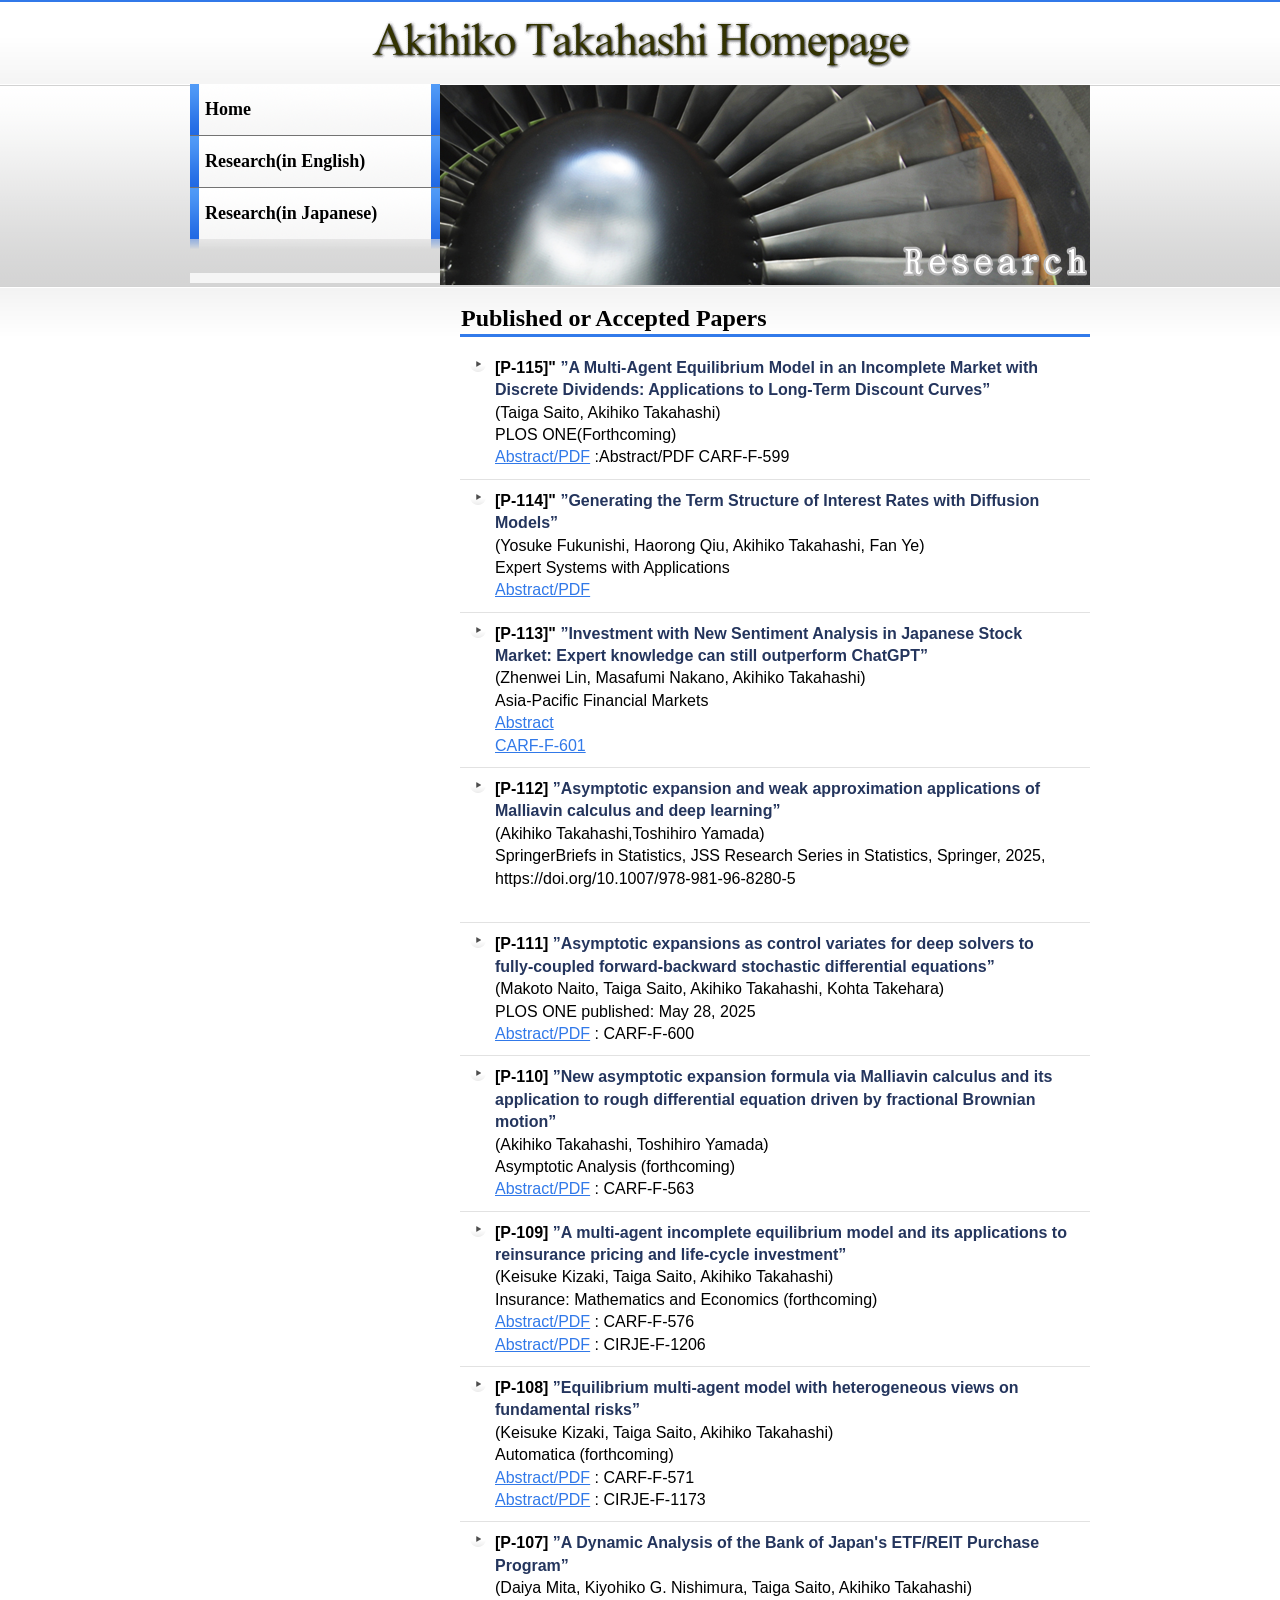
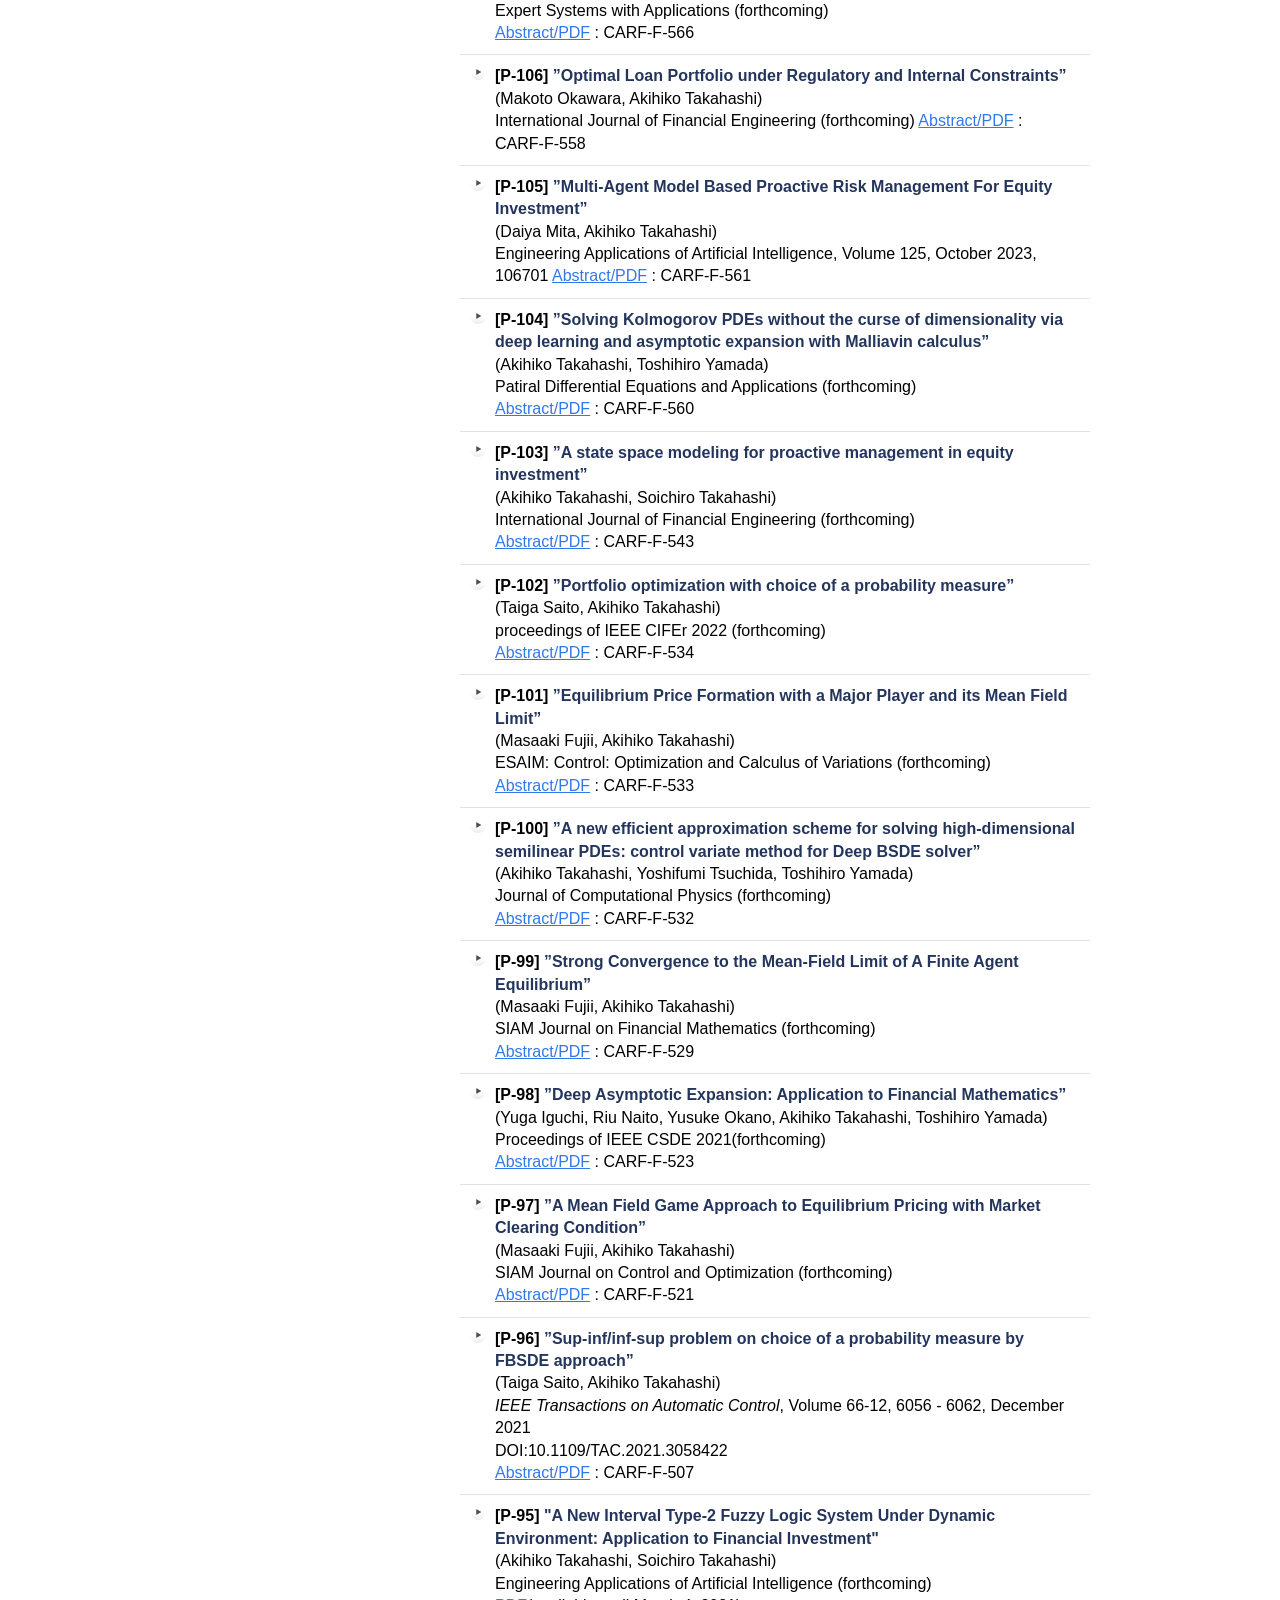
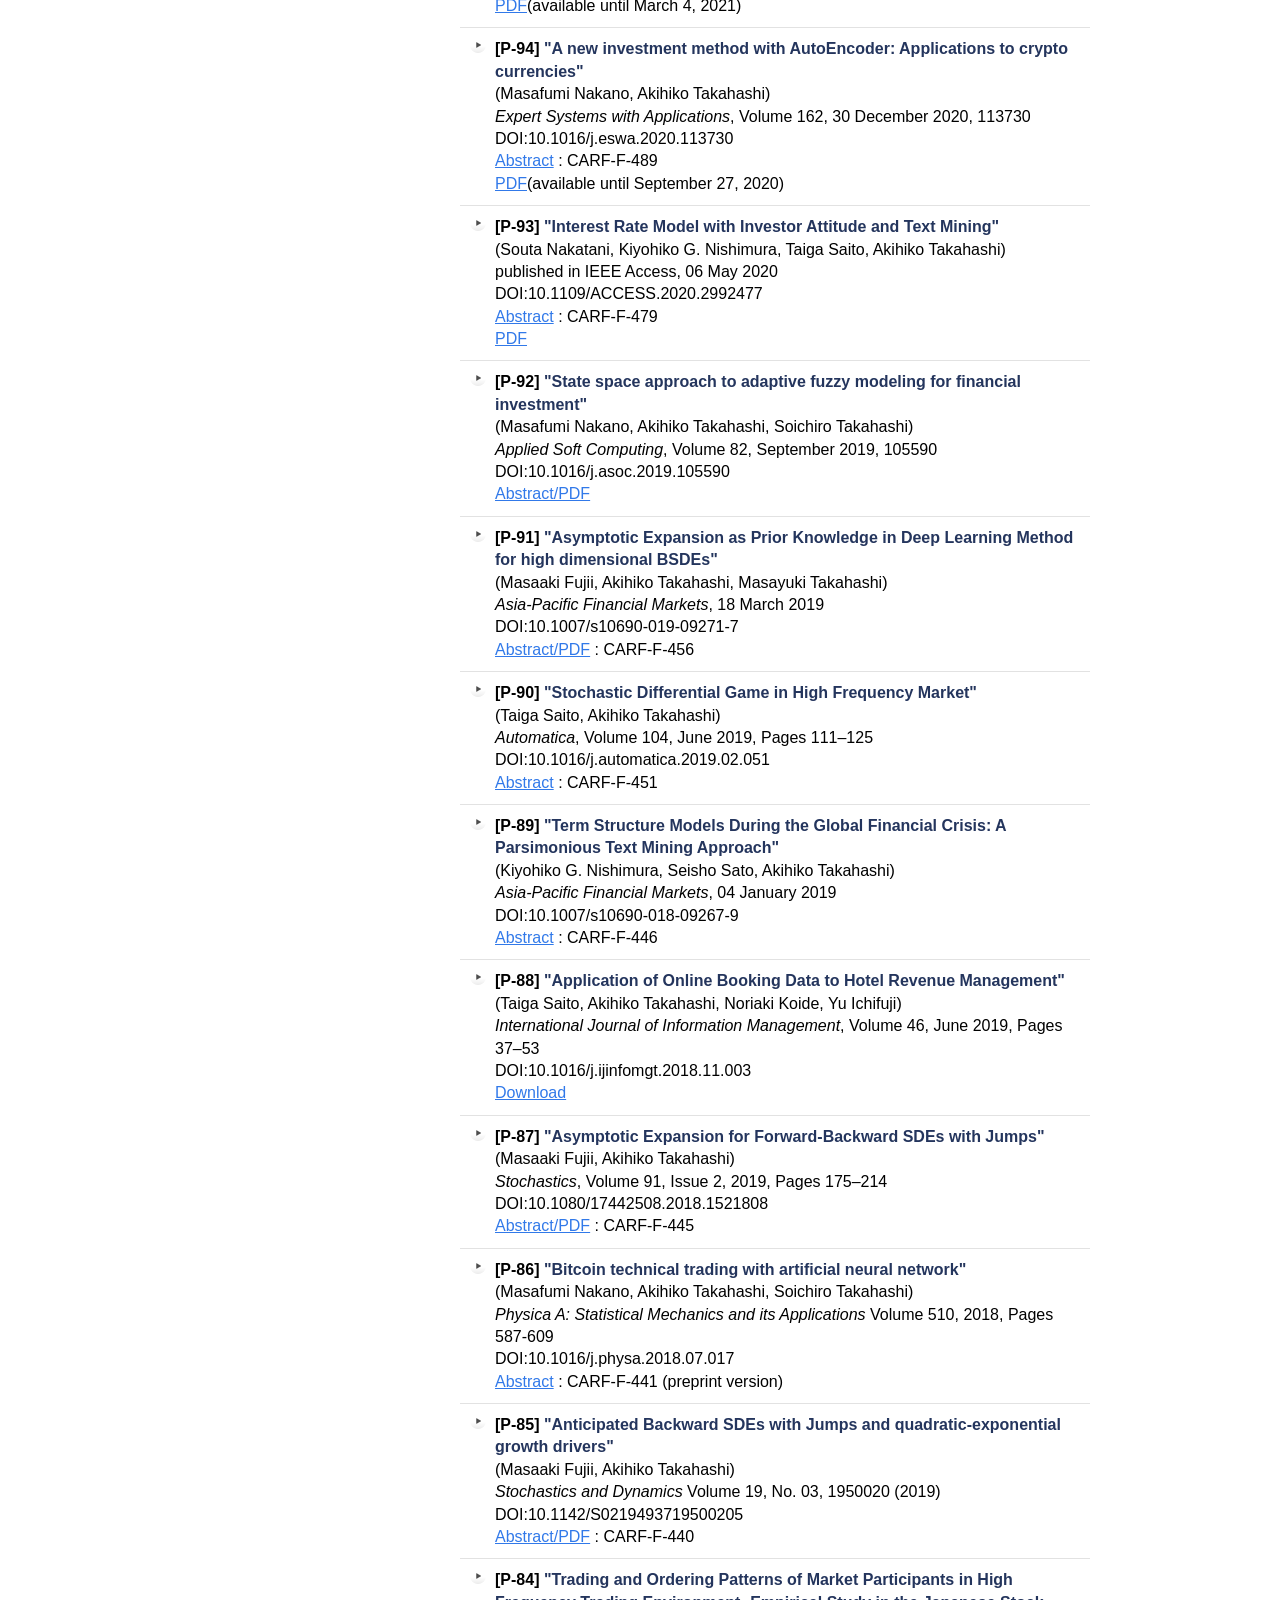
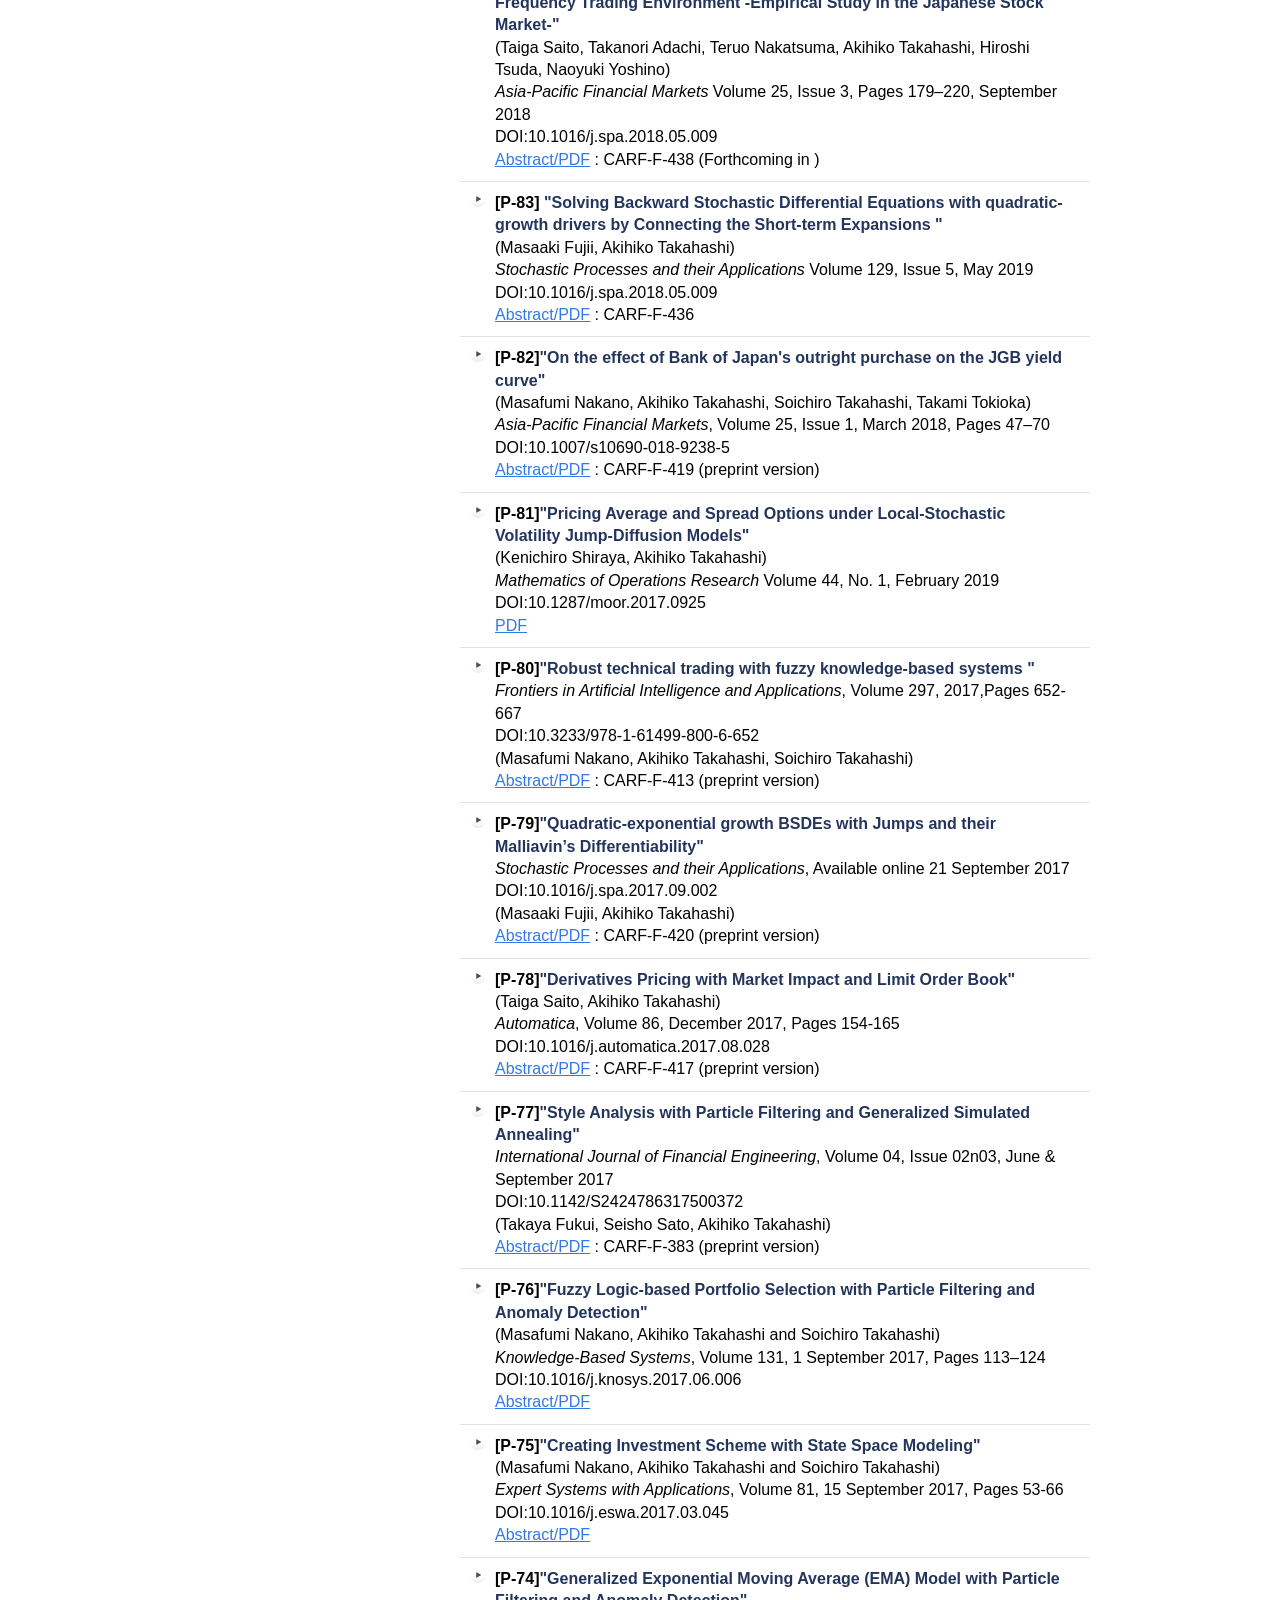
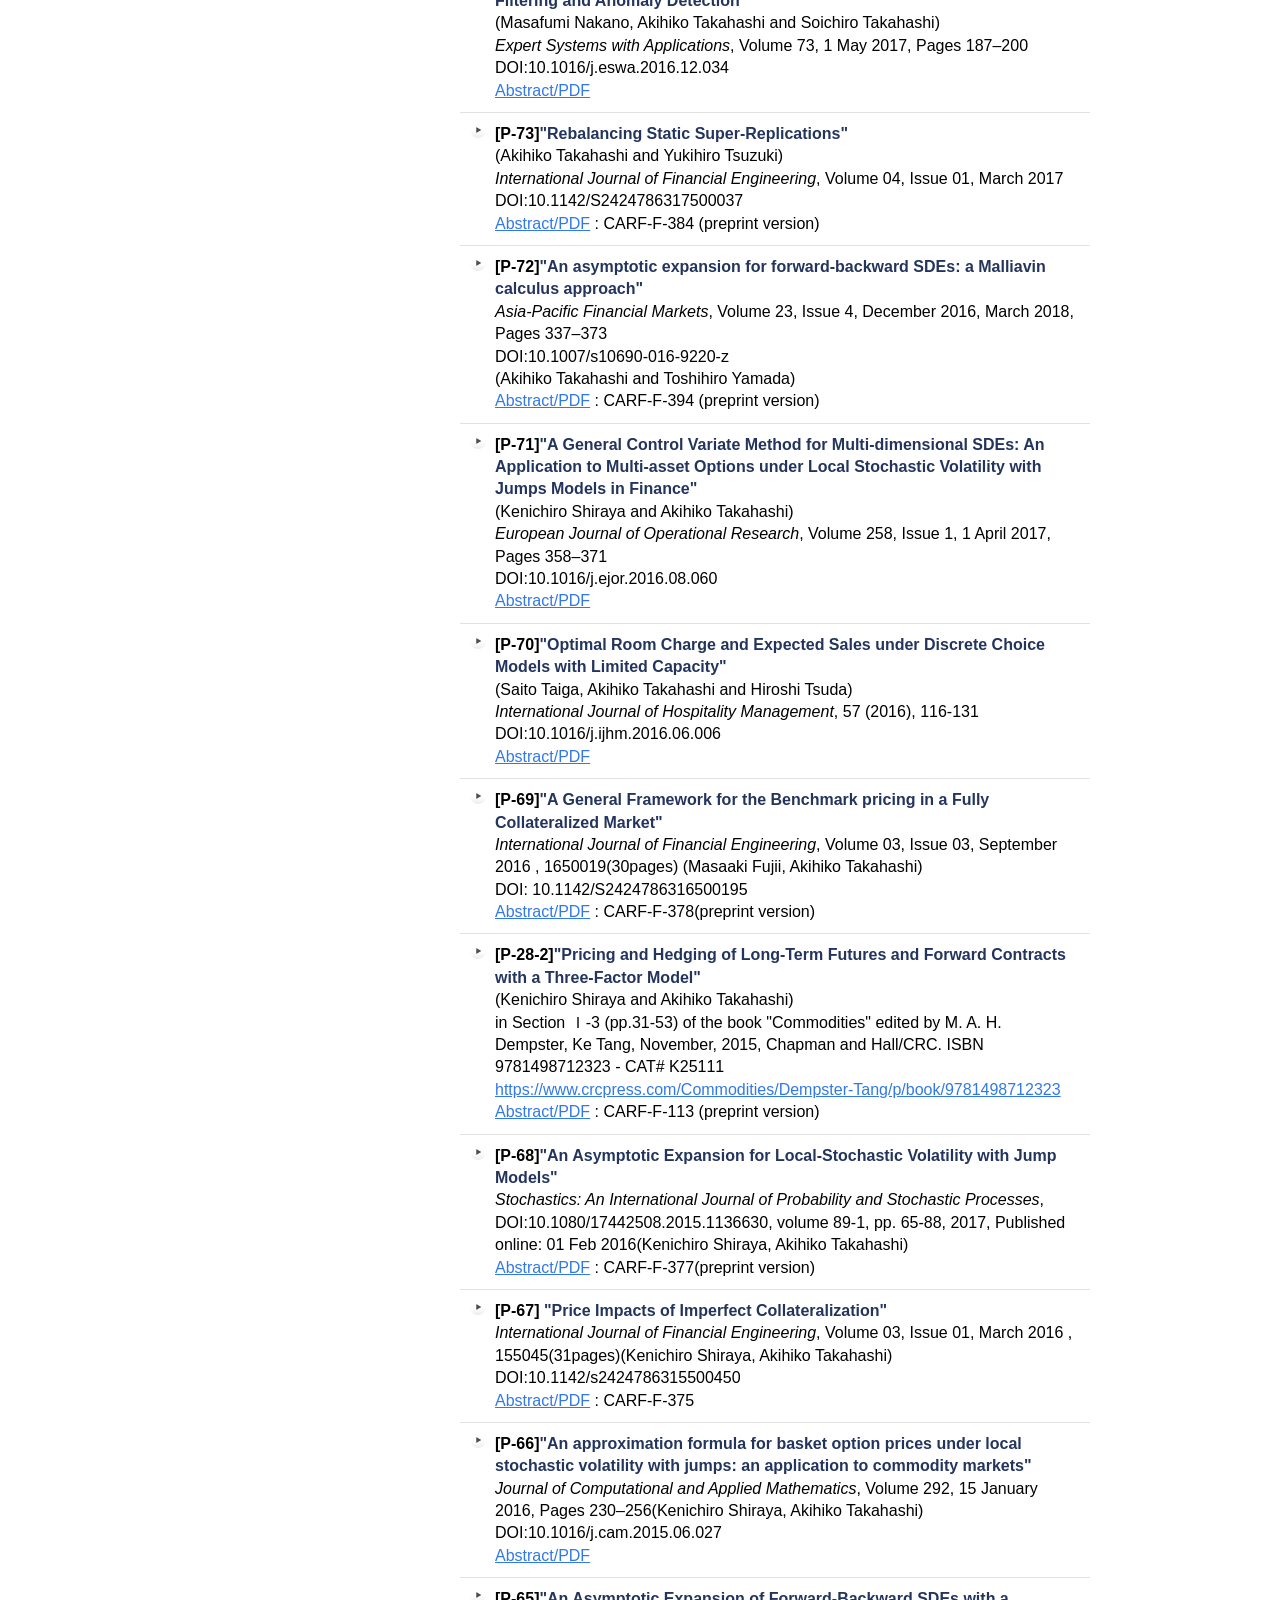
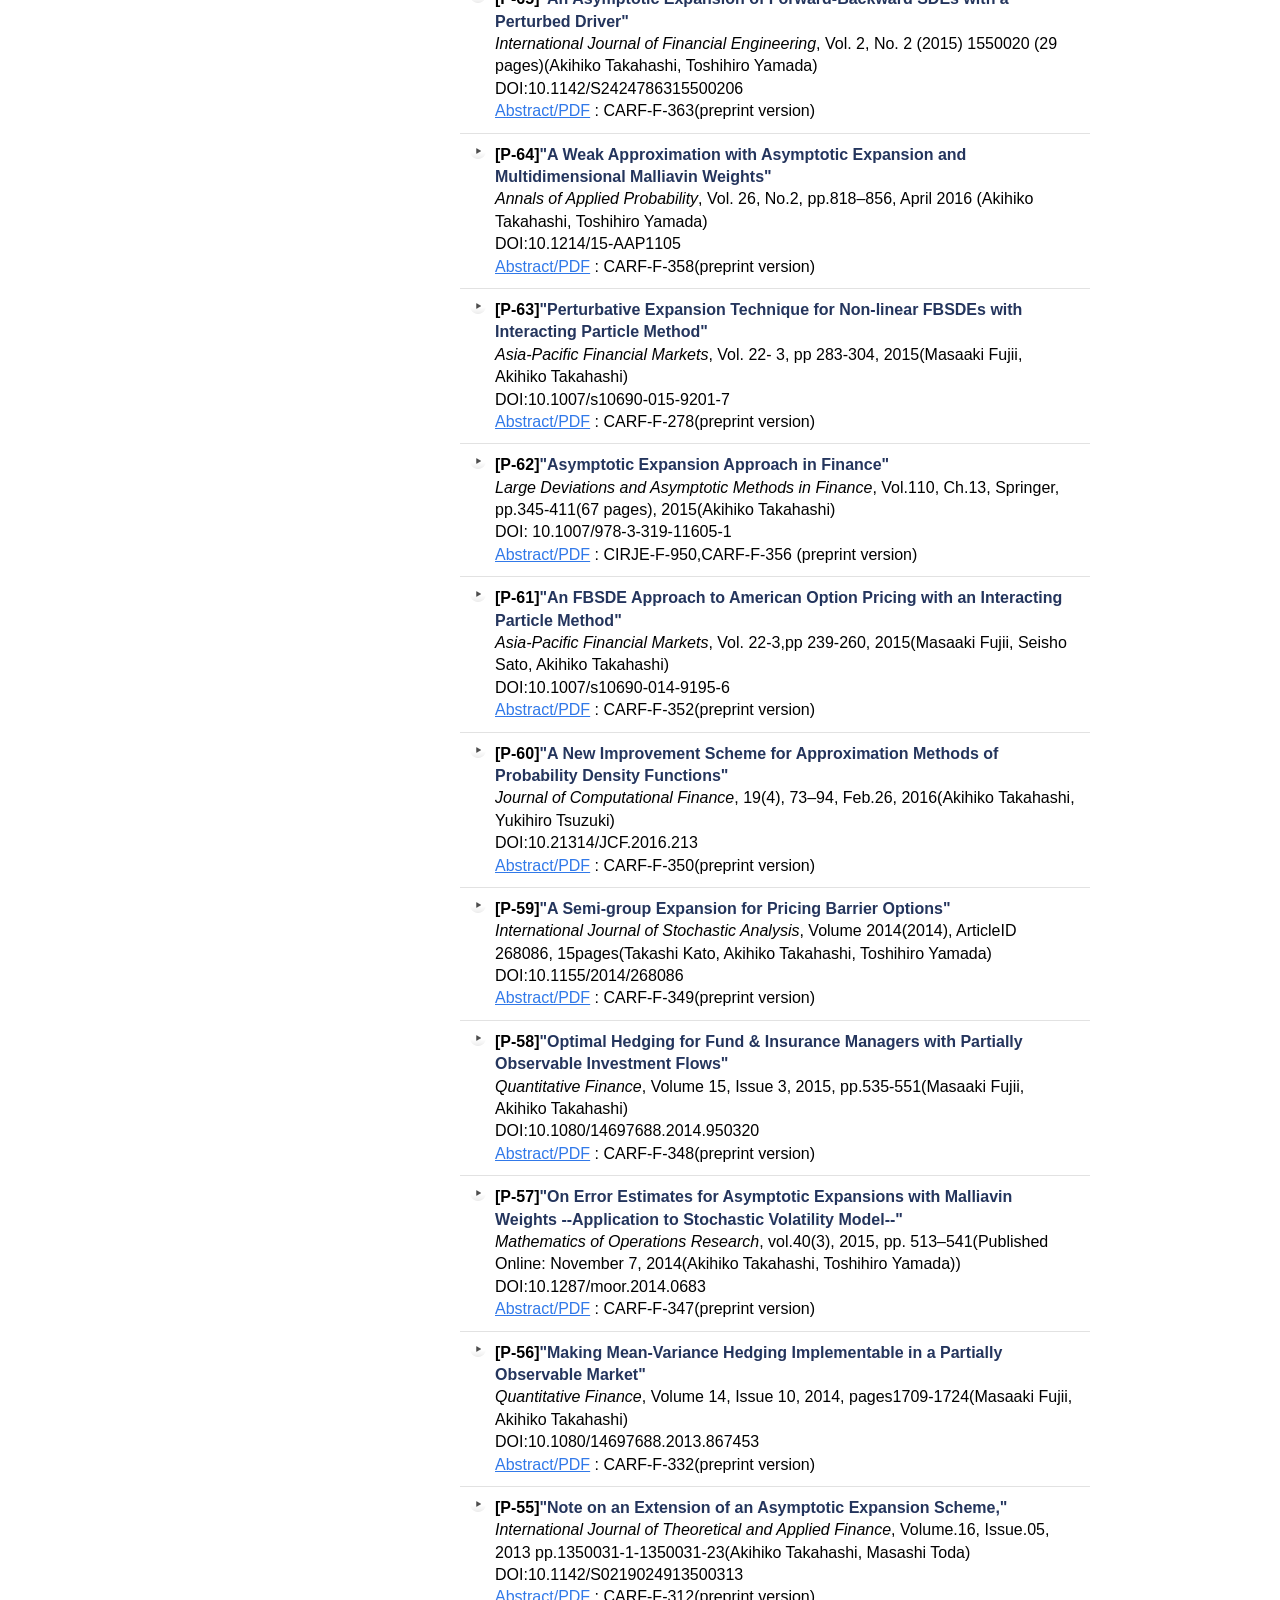
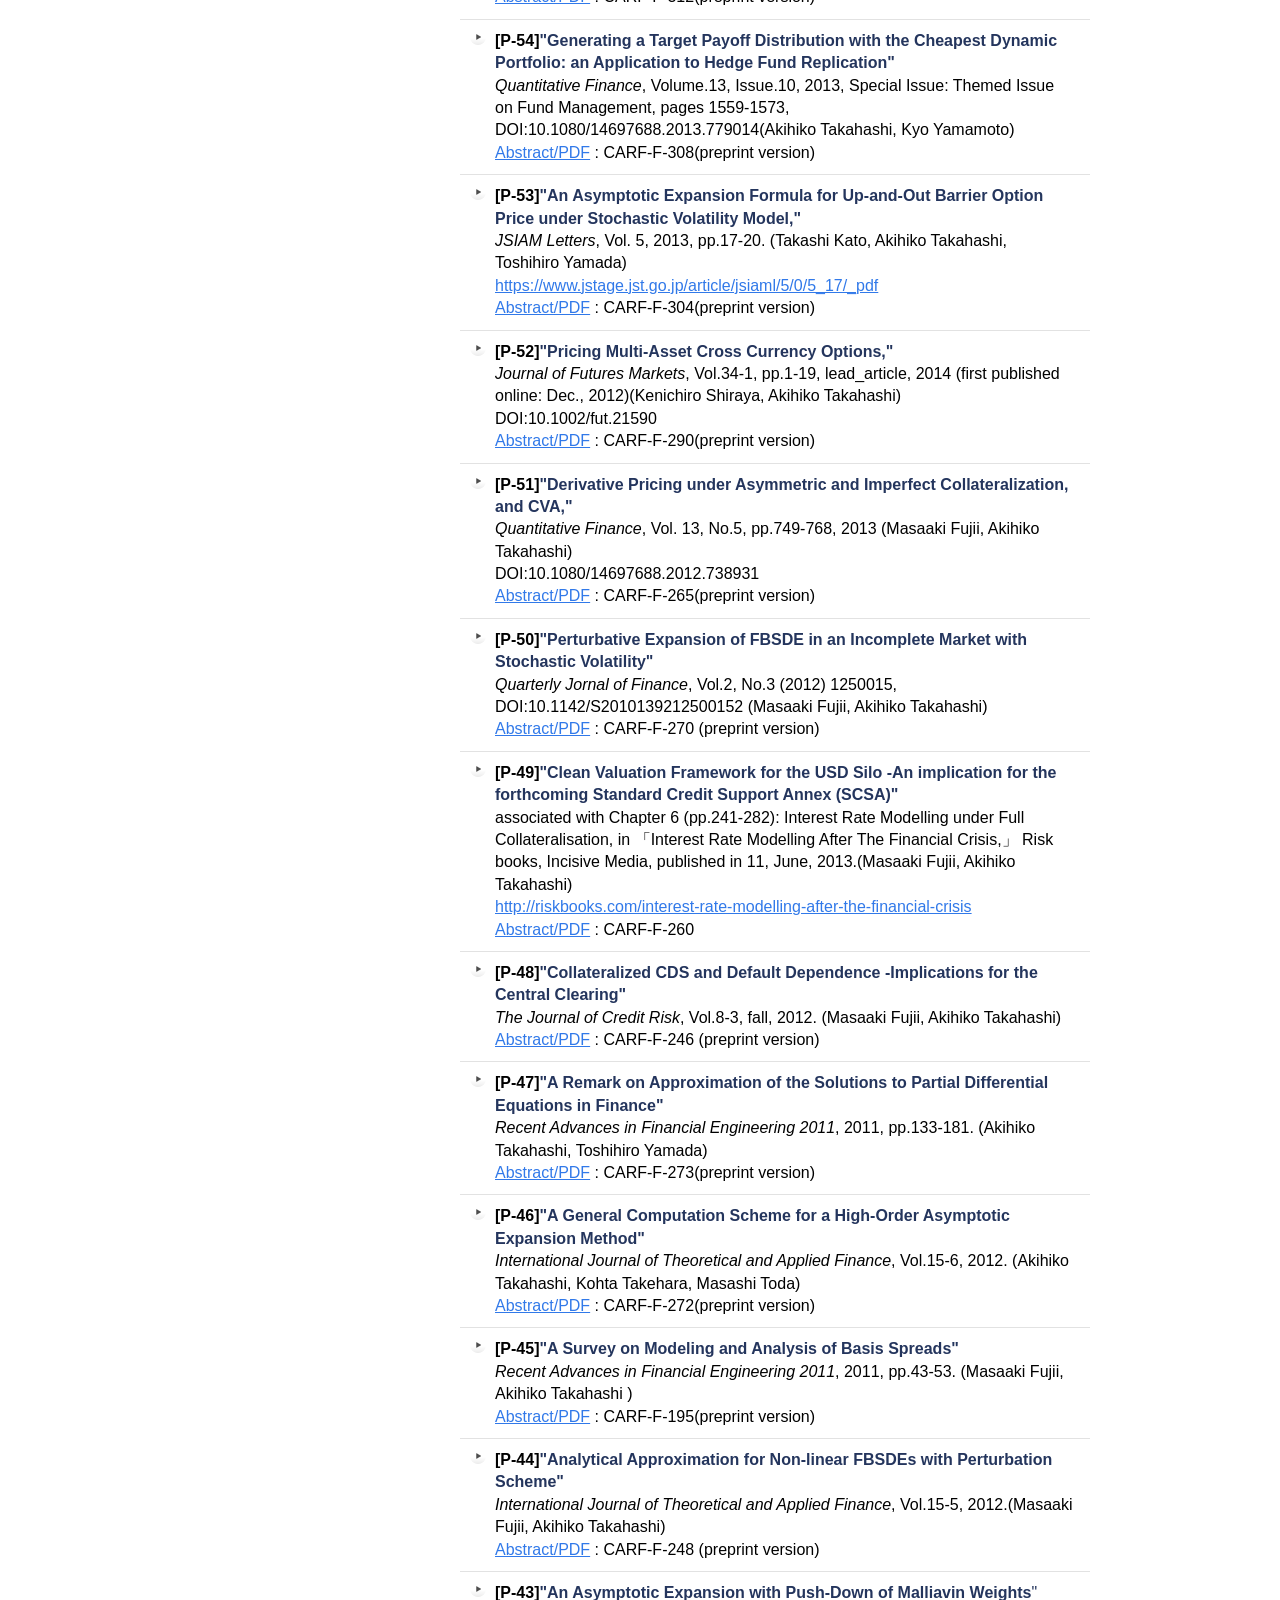
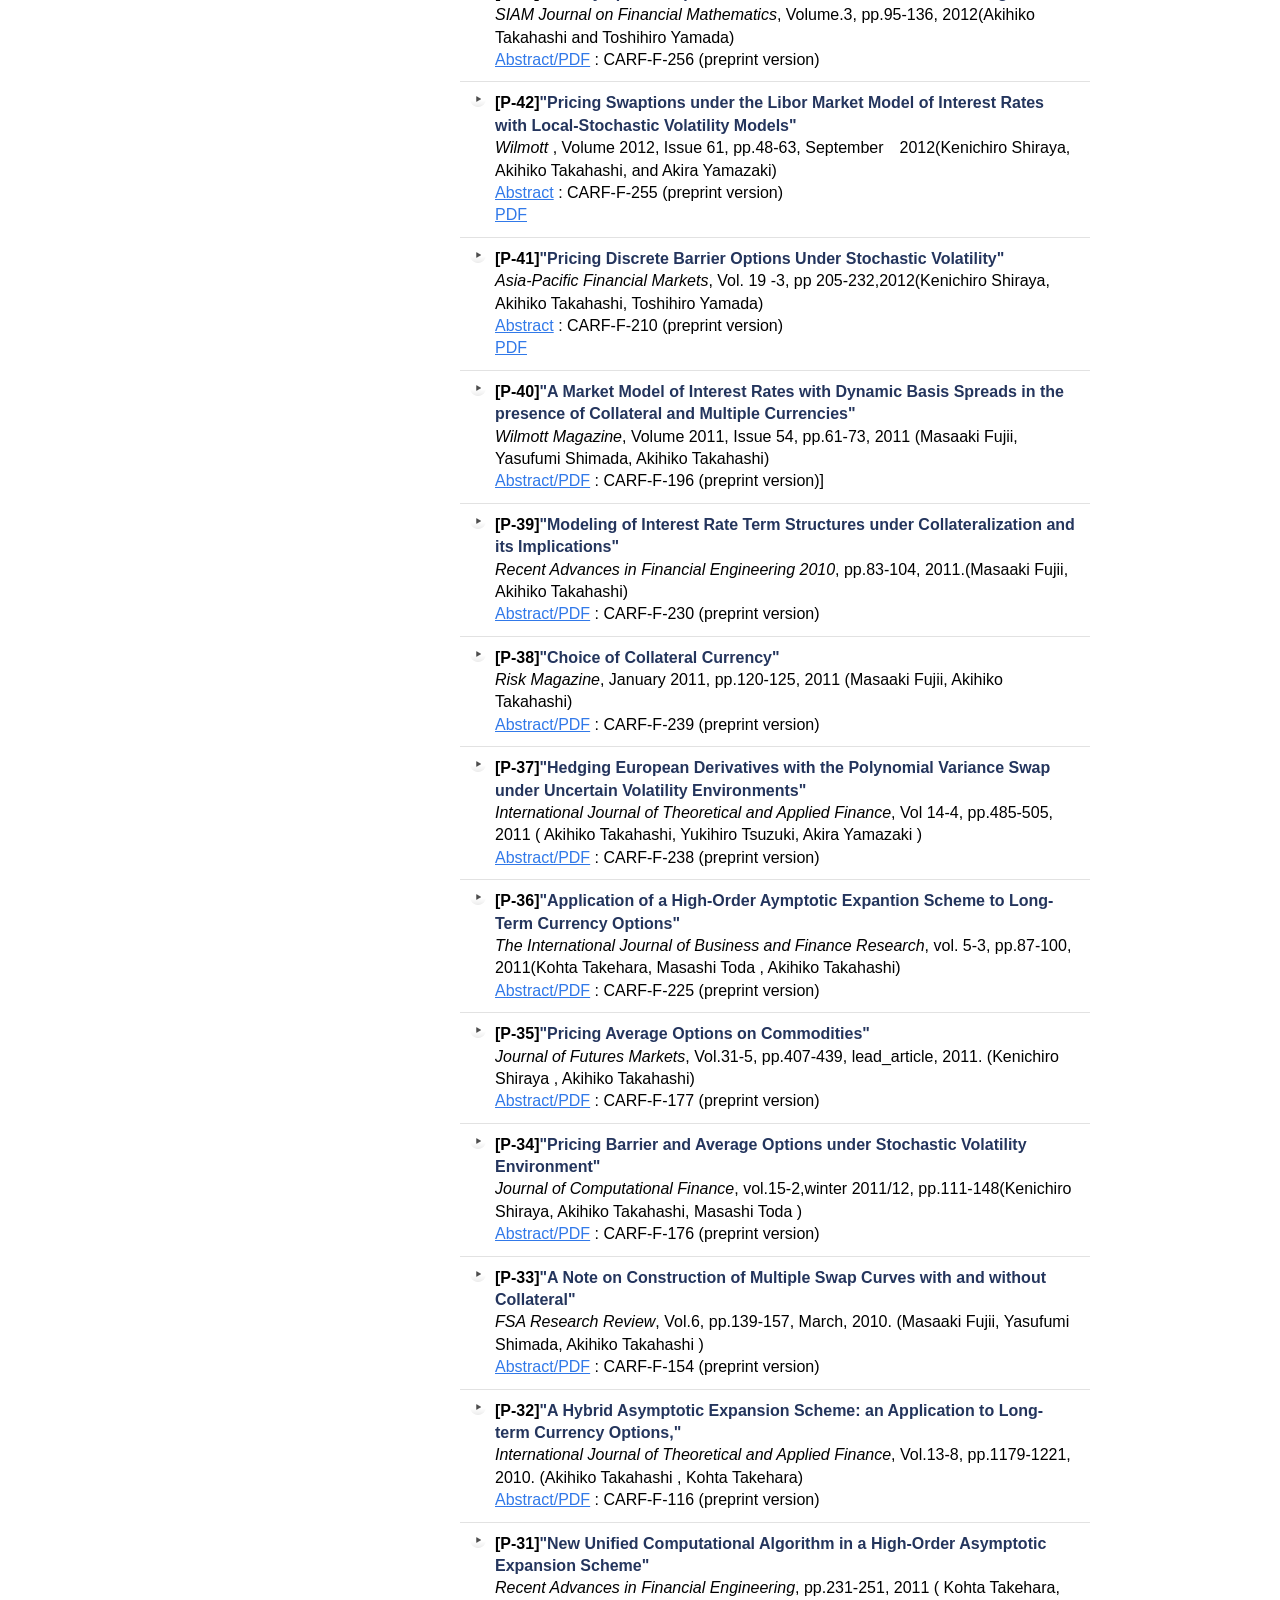
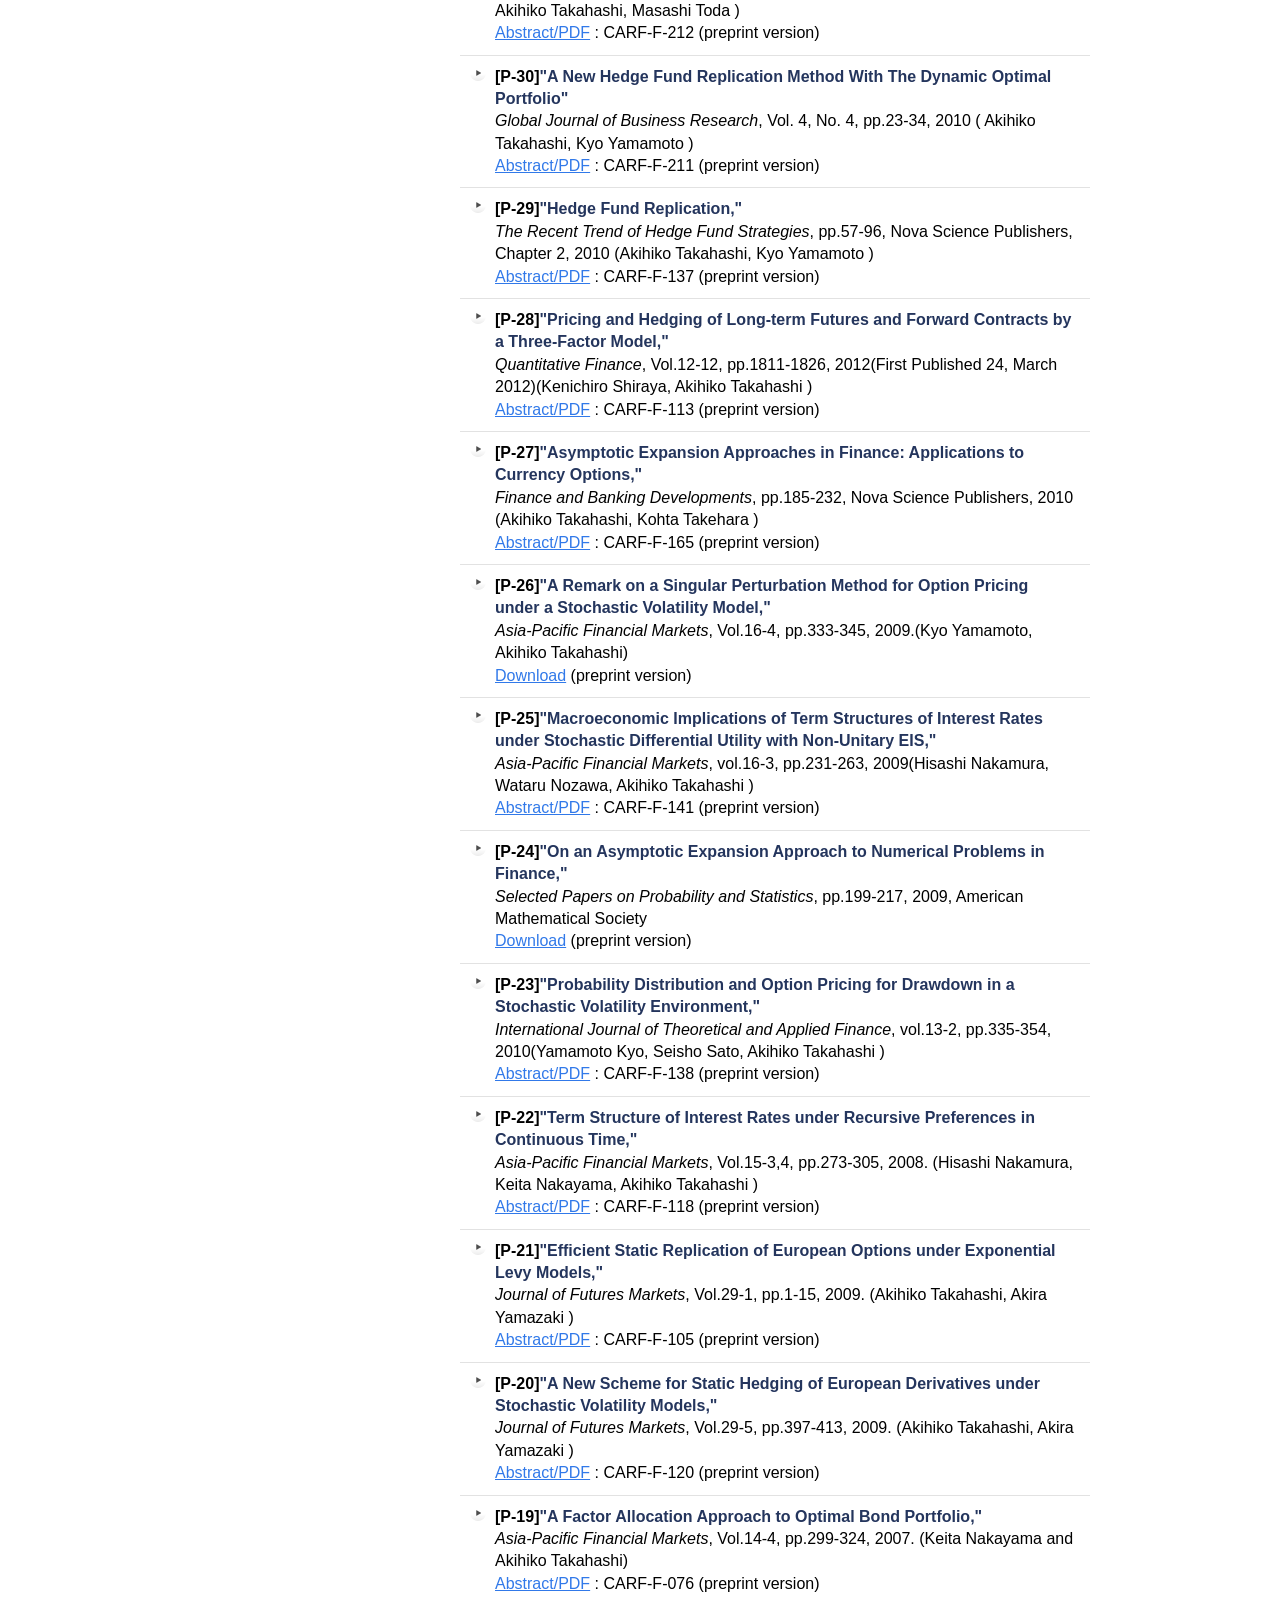
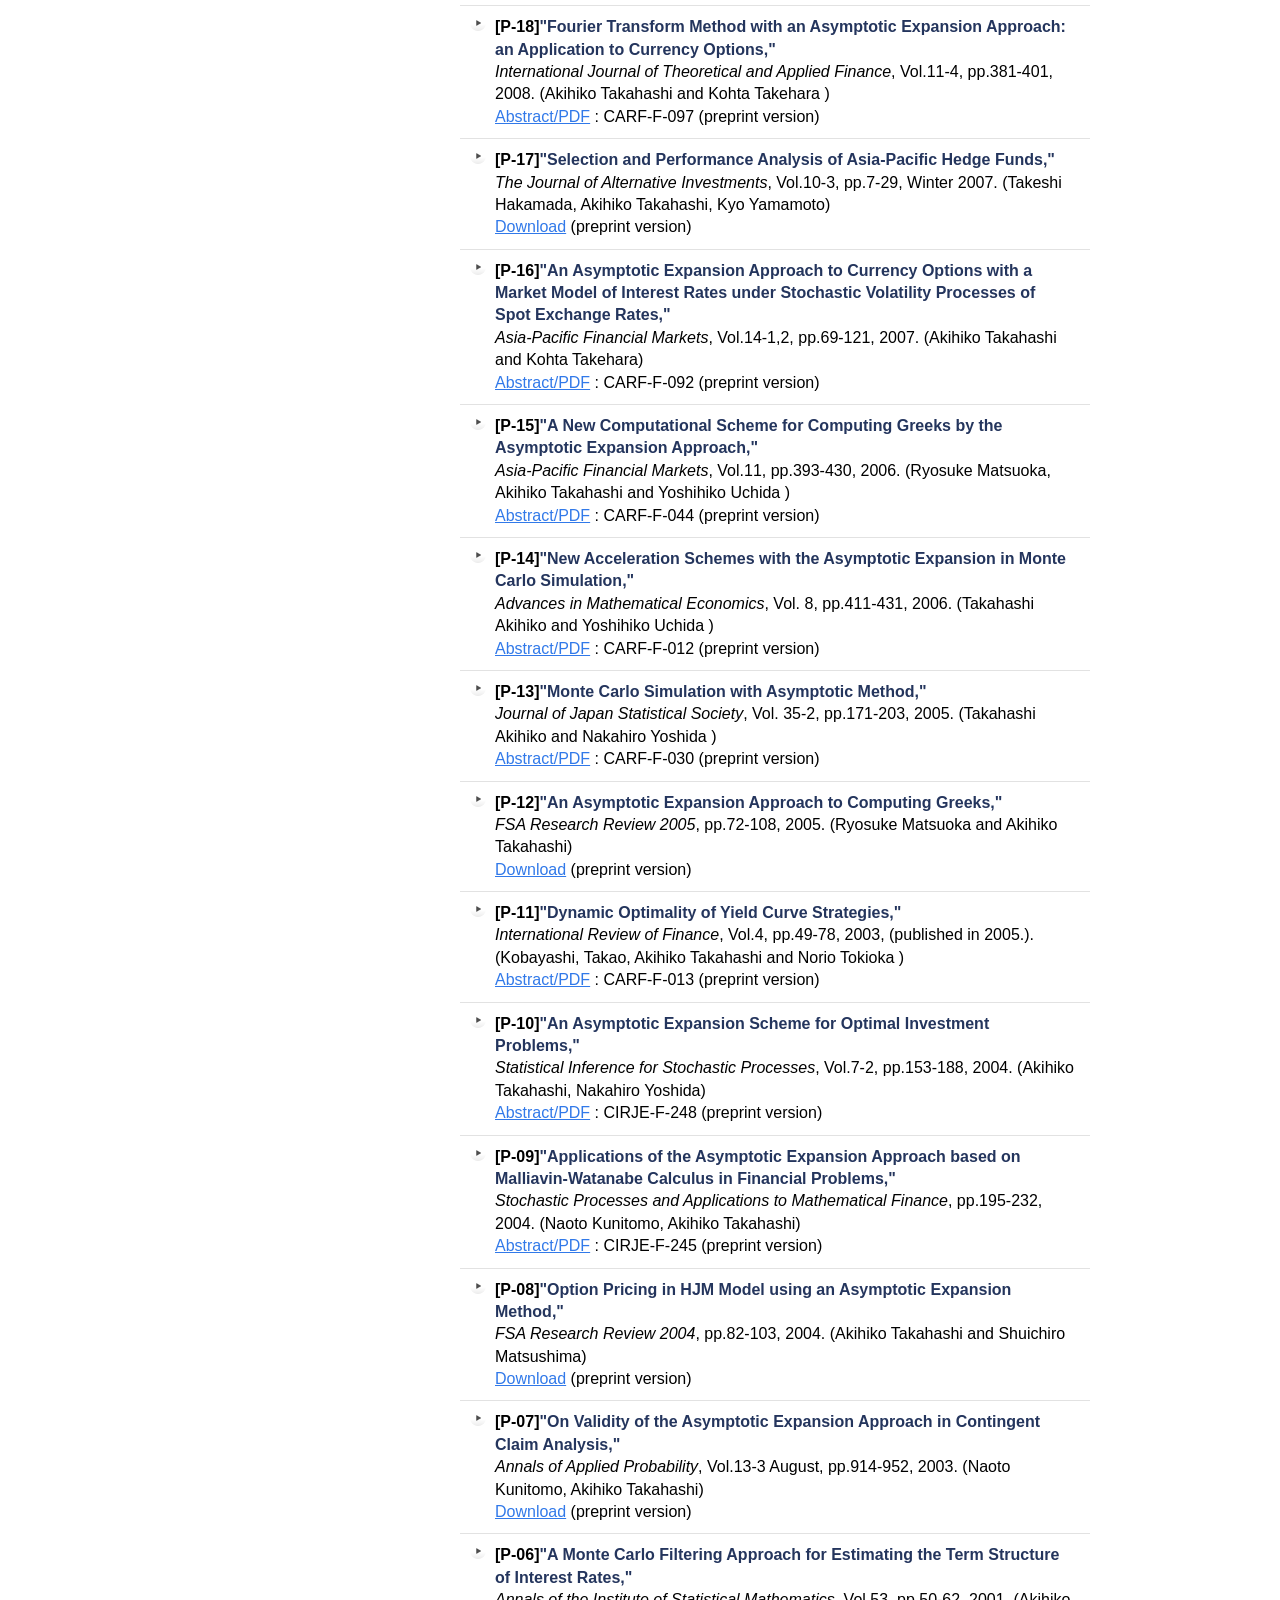
==== commit ee1f0f0d: "Update research2.html" ====
--- a/research2.html
+++ b/research2.html
@@ -38,6 +38,19 @@
                   <ul style="list-style-type : none">
 <li>
                       <b>
+                          <font size="3">[P-115]"</font><font color="#24355d" size="3">
+
+                           ”A Multi-Agent Equilibrium Model in an Incomplete Market with Discrete Dividends: Applications to Long-Term Discount Curves”
+                      </font>
+                      </b><font size="3">
+                          <BR>
+(Taiga Saito, Akihiko Takahashi)<BR>
+PLOS ONE(Forthcoming)<BR>
+<a href="https://www.carf.e.u-tokyo.ac.jp/research/f599/">Abstract/PDF</a> :Abstract/PDF
+CARF-F-599</a><BR>
+
+                    <li>
+                      <b>
                           <font size="3">[P-114]"</font><font color="#24355d" size="3">
 
                            ”Generating the Term Structure of Interest Rates with Diffusion Models”
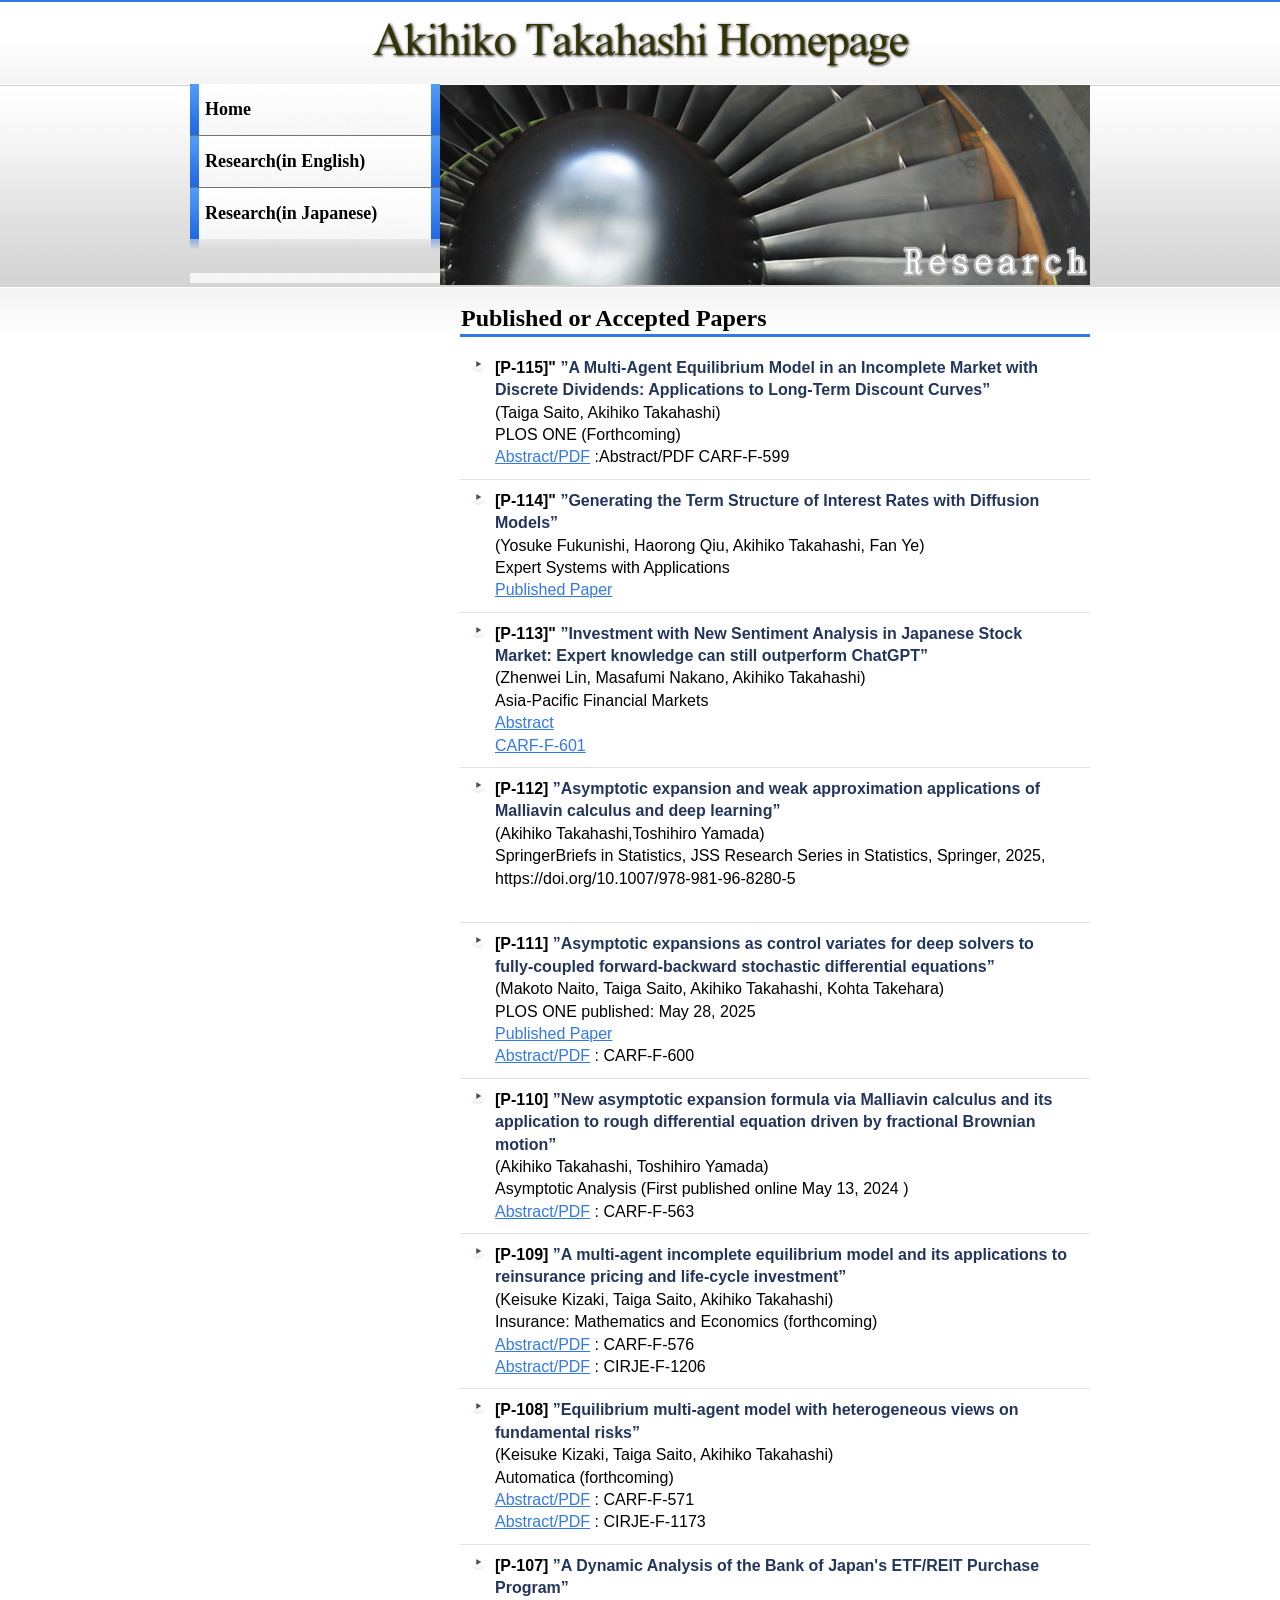
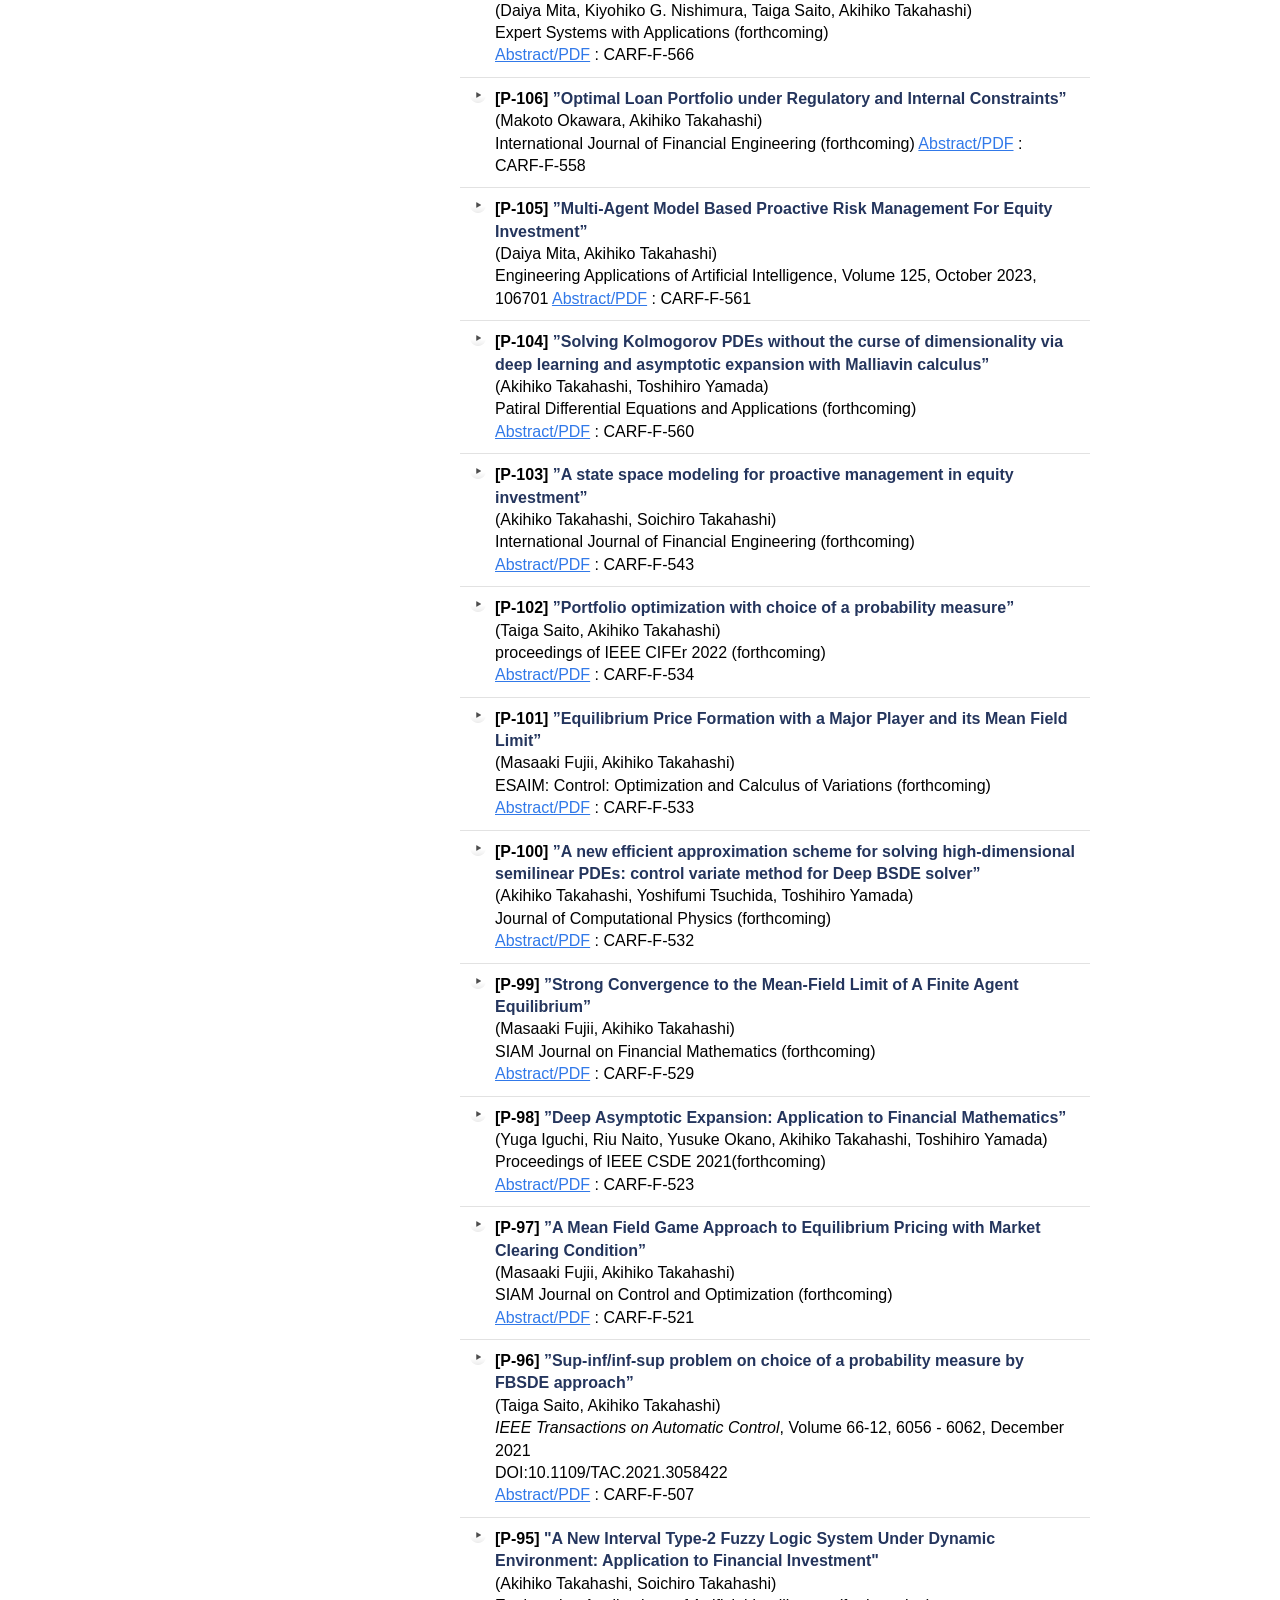
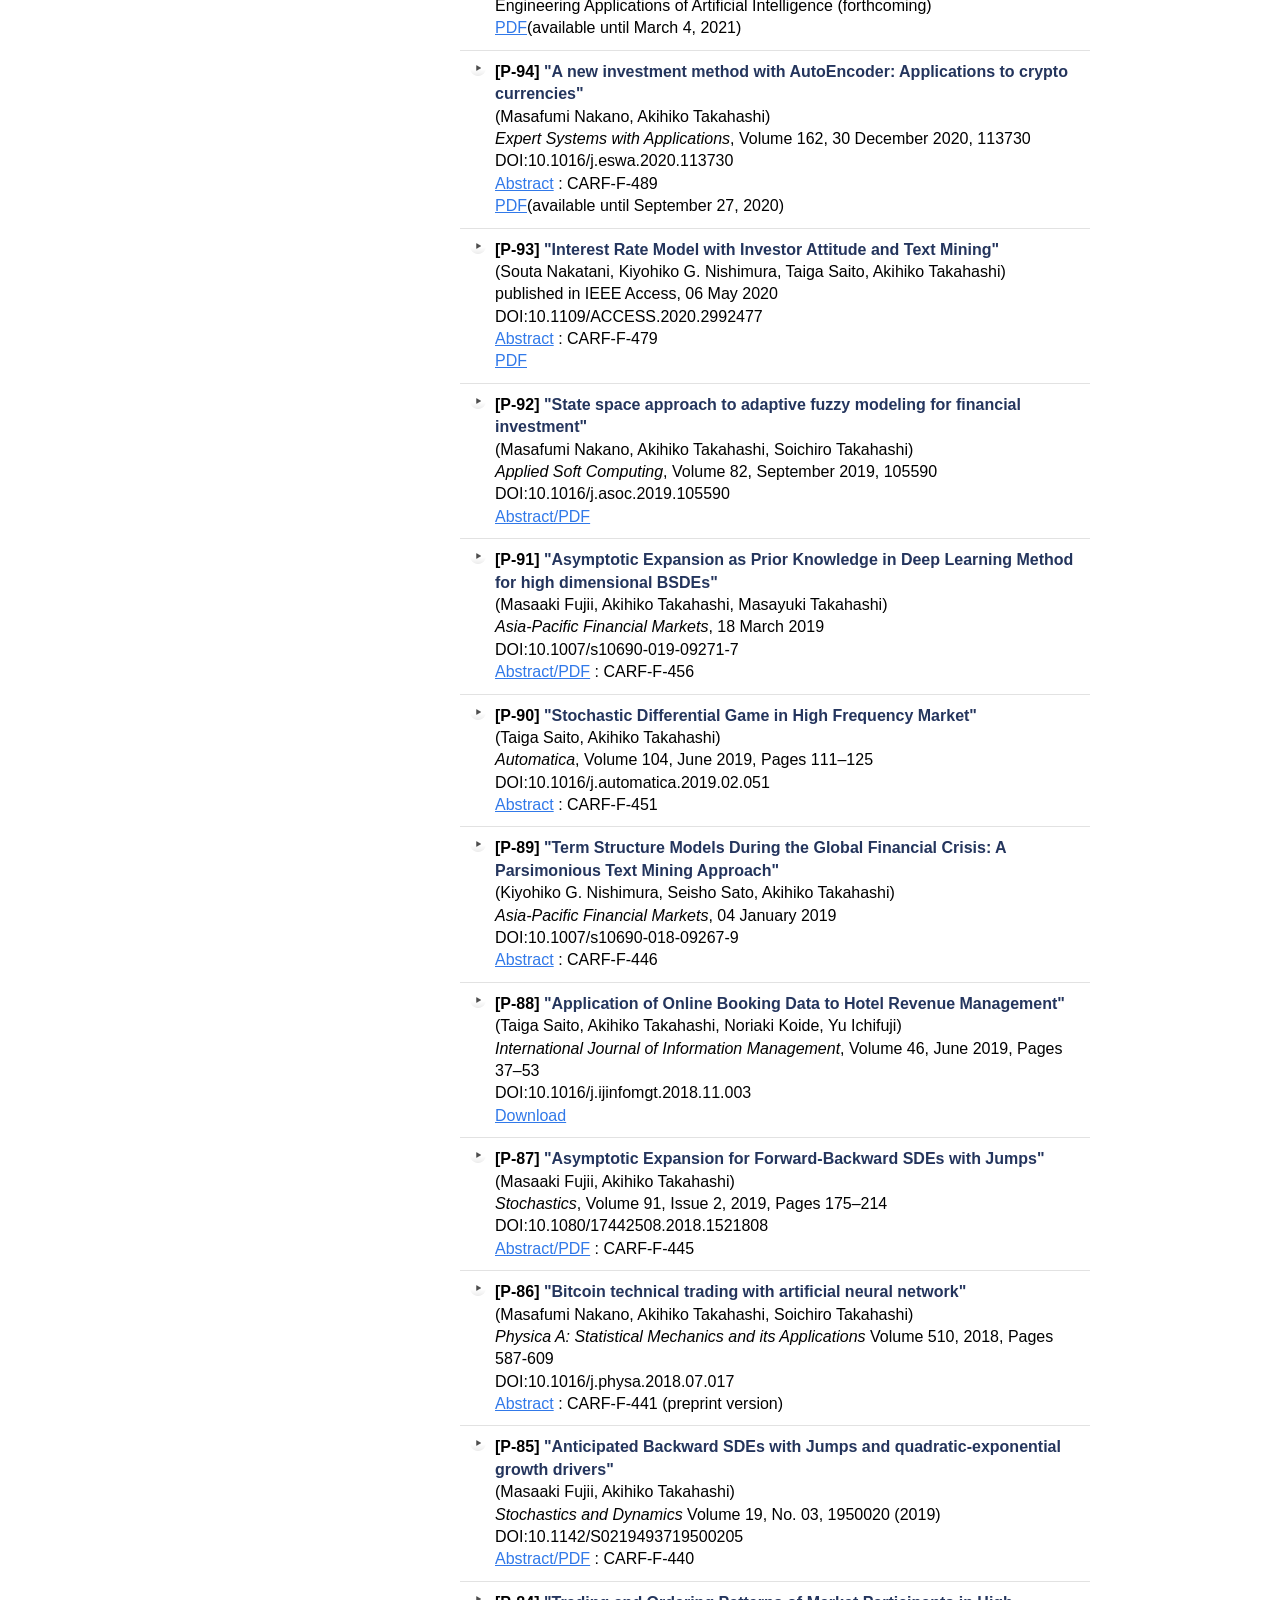
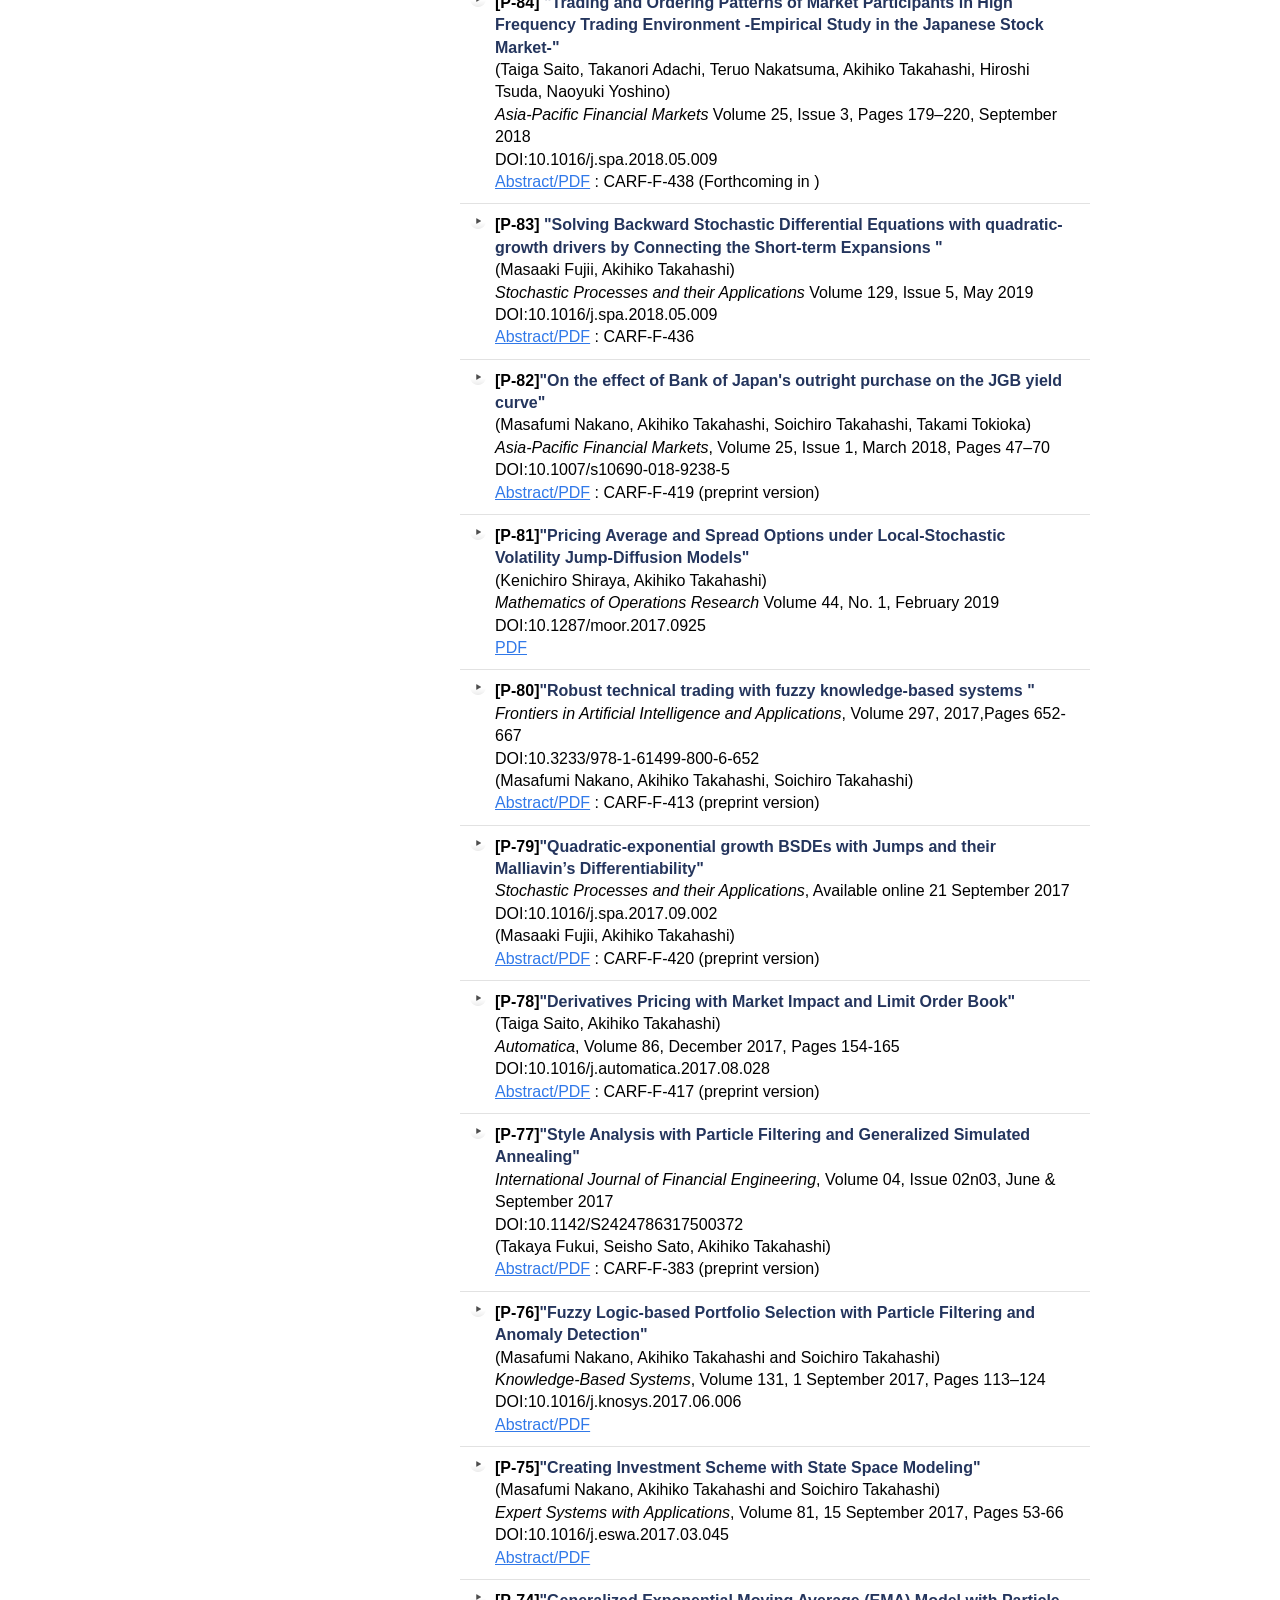
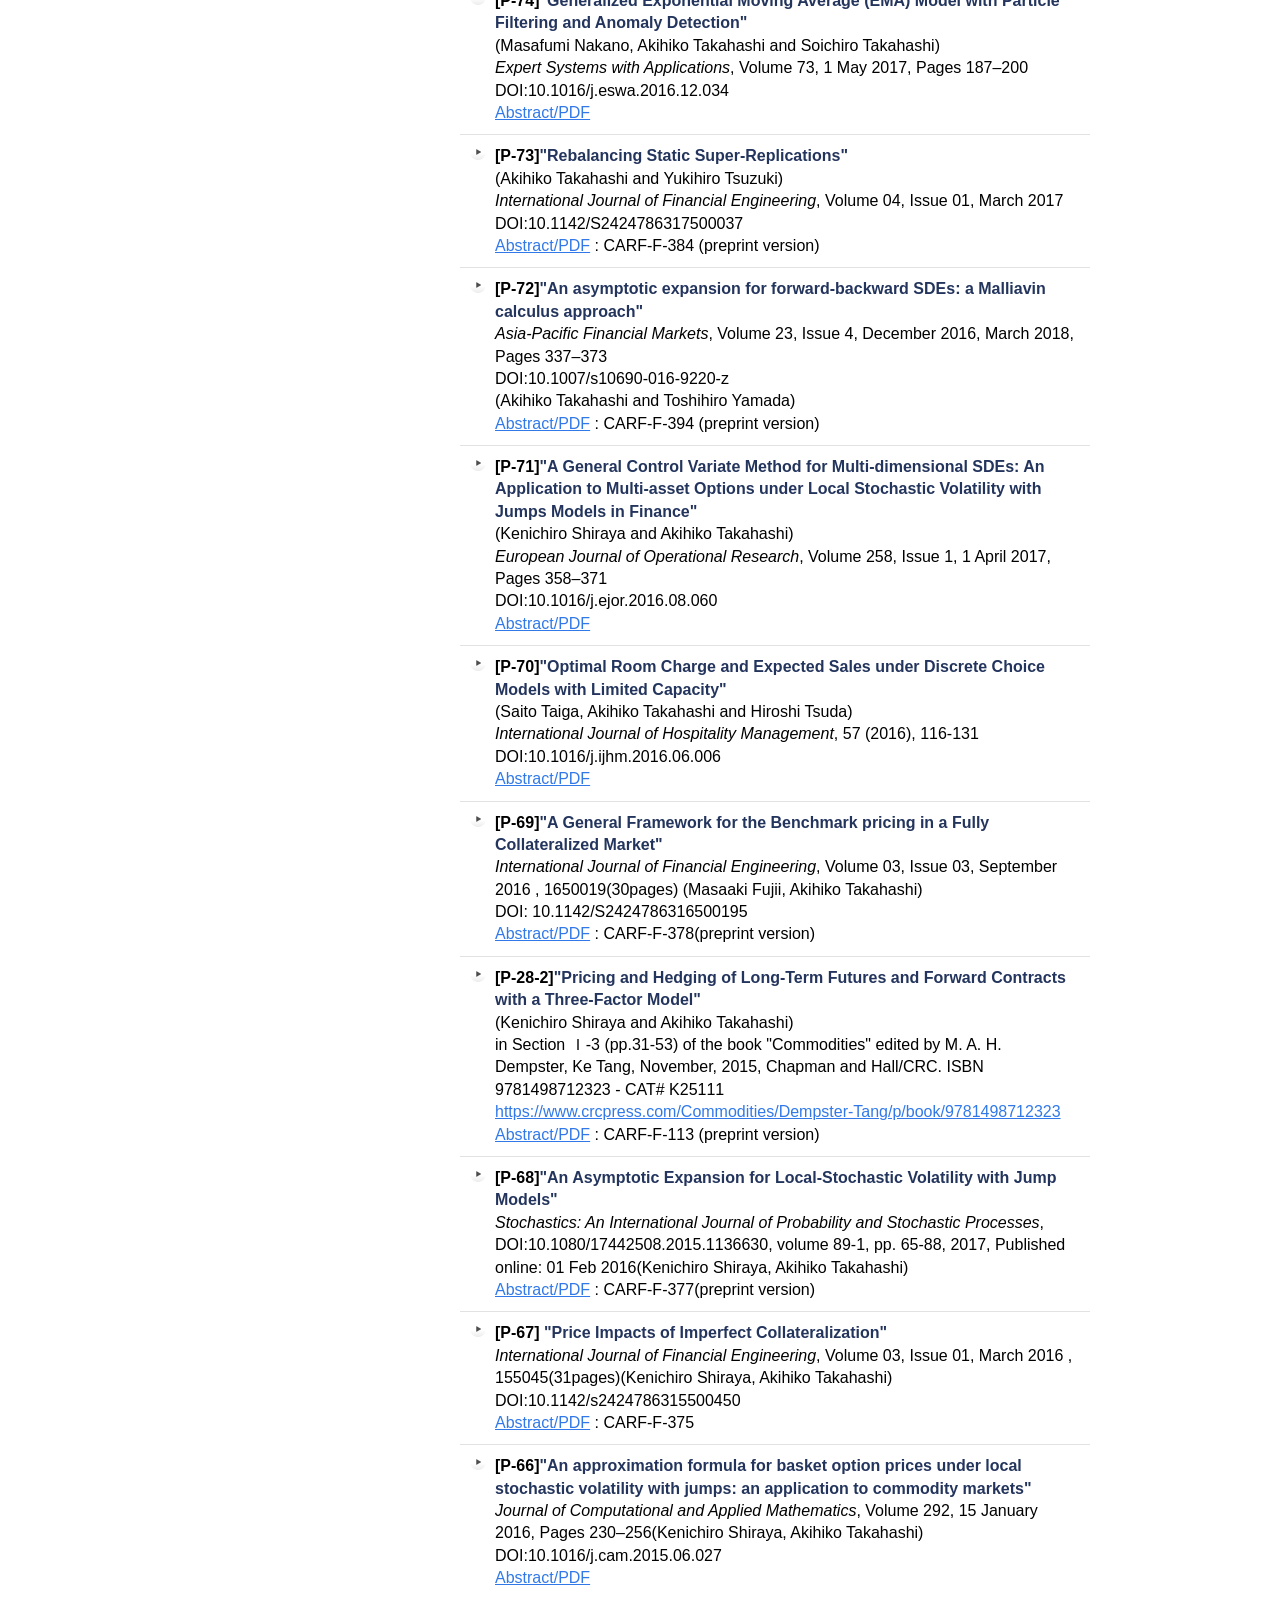
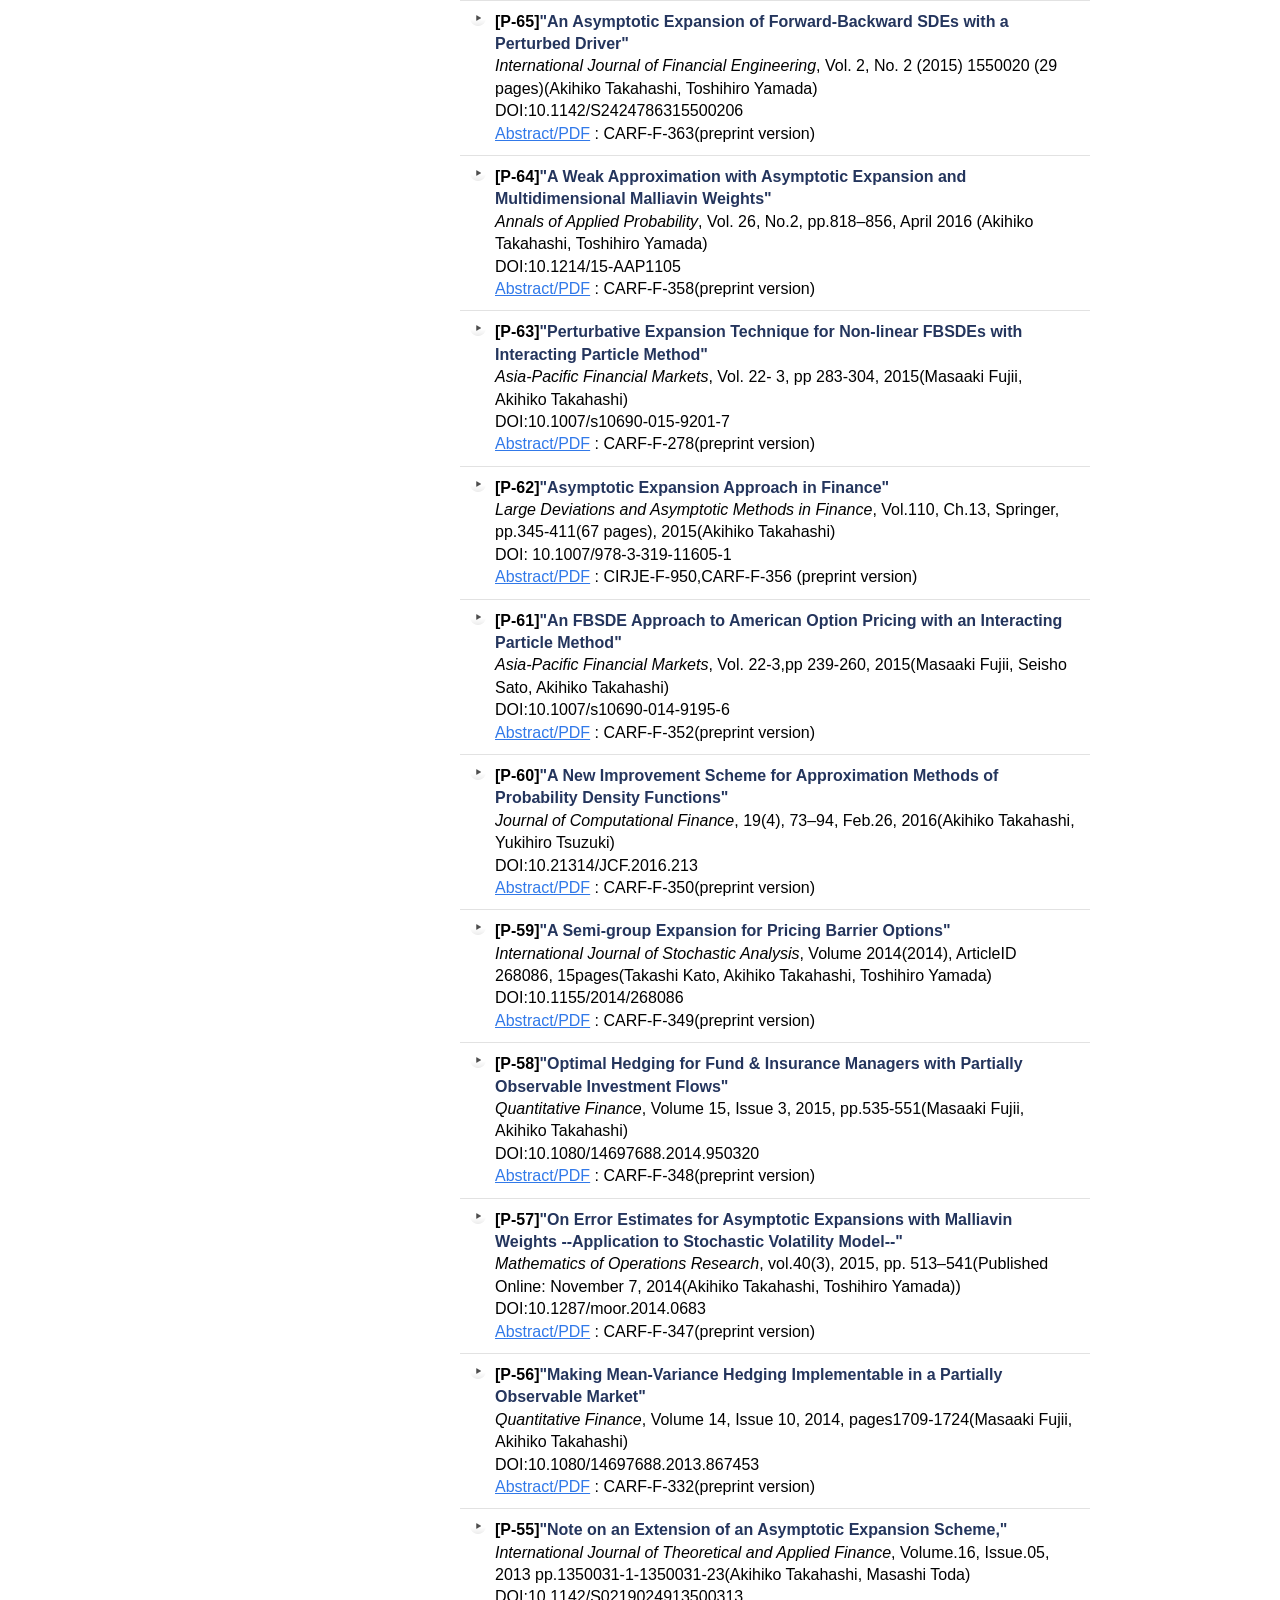
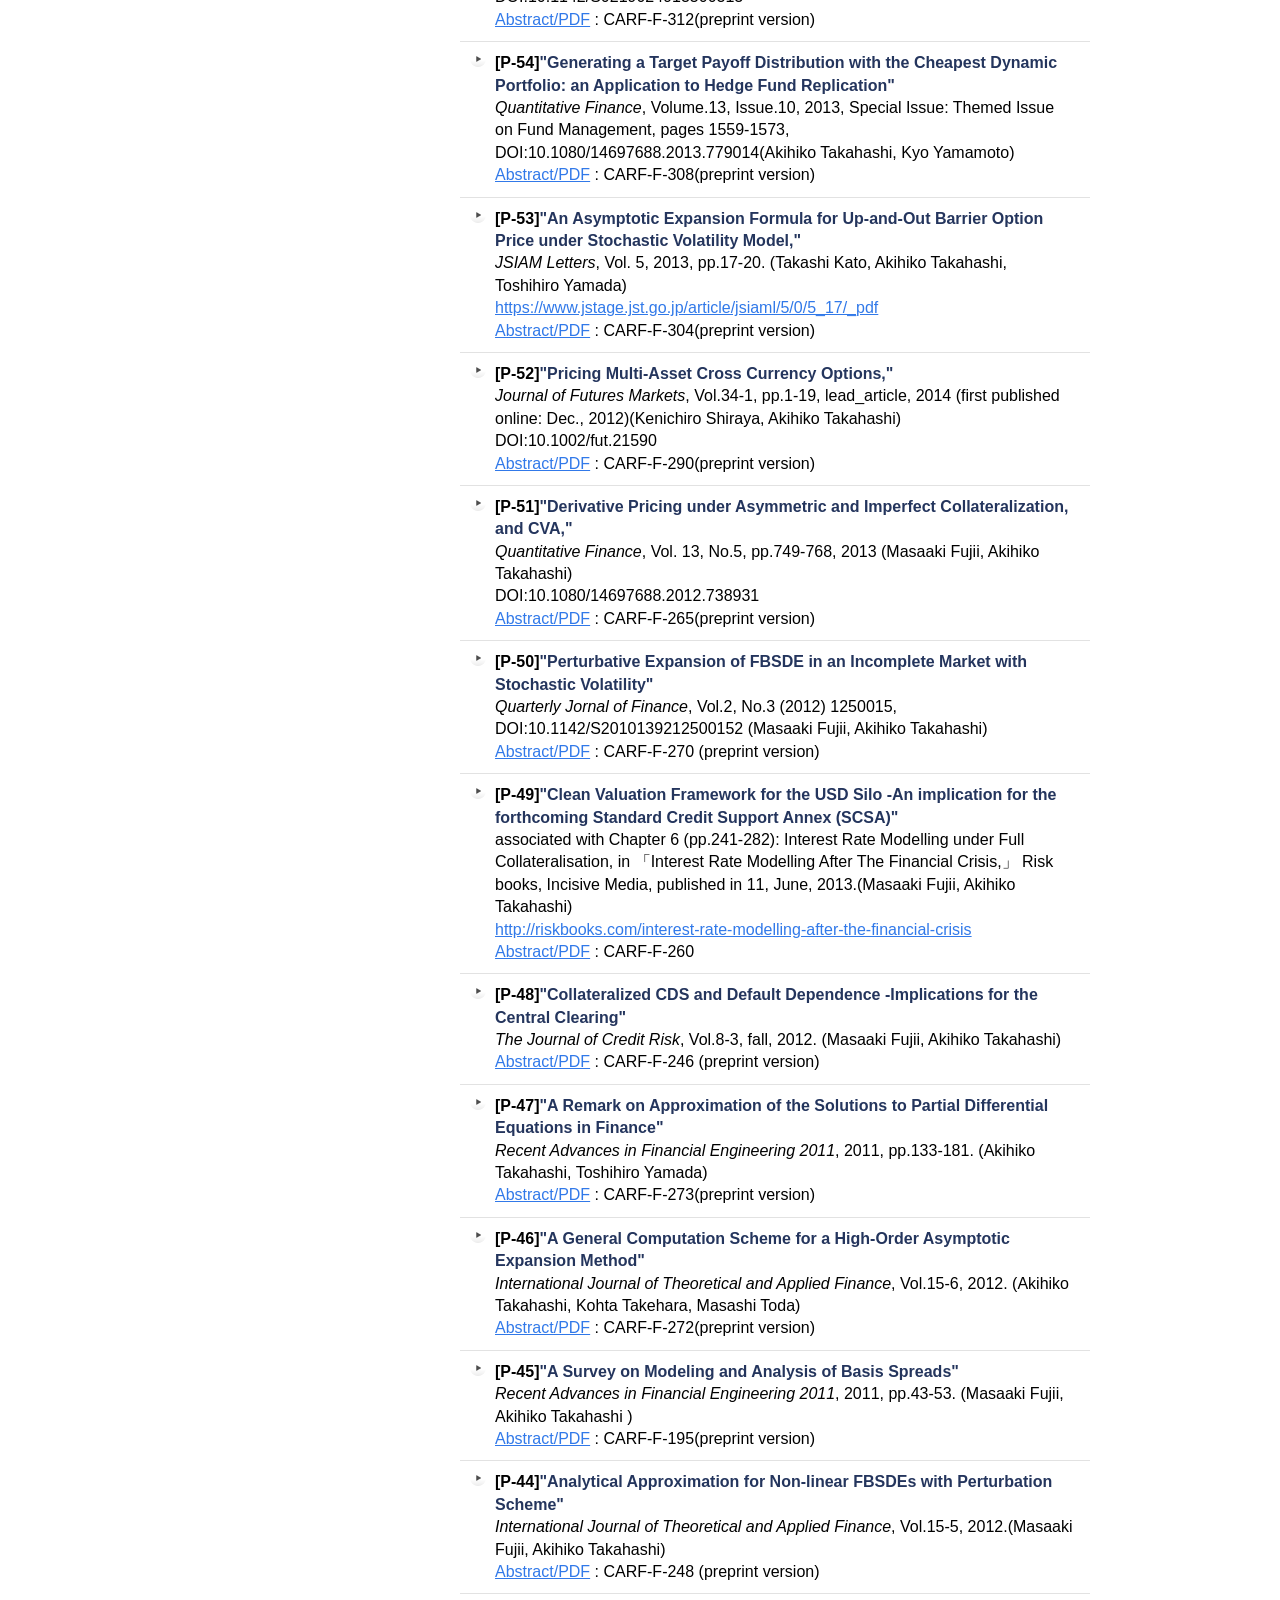
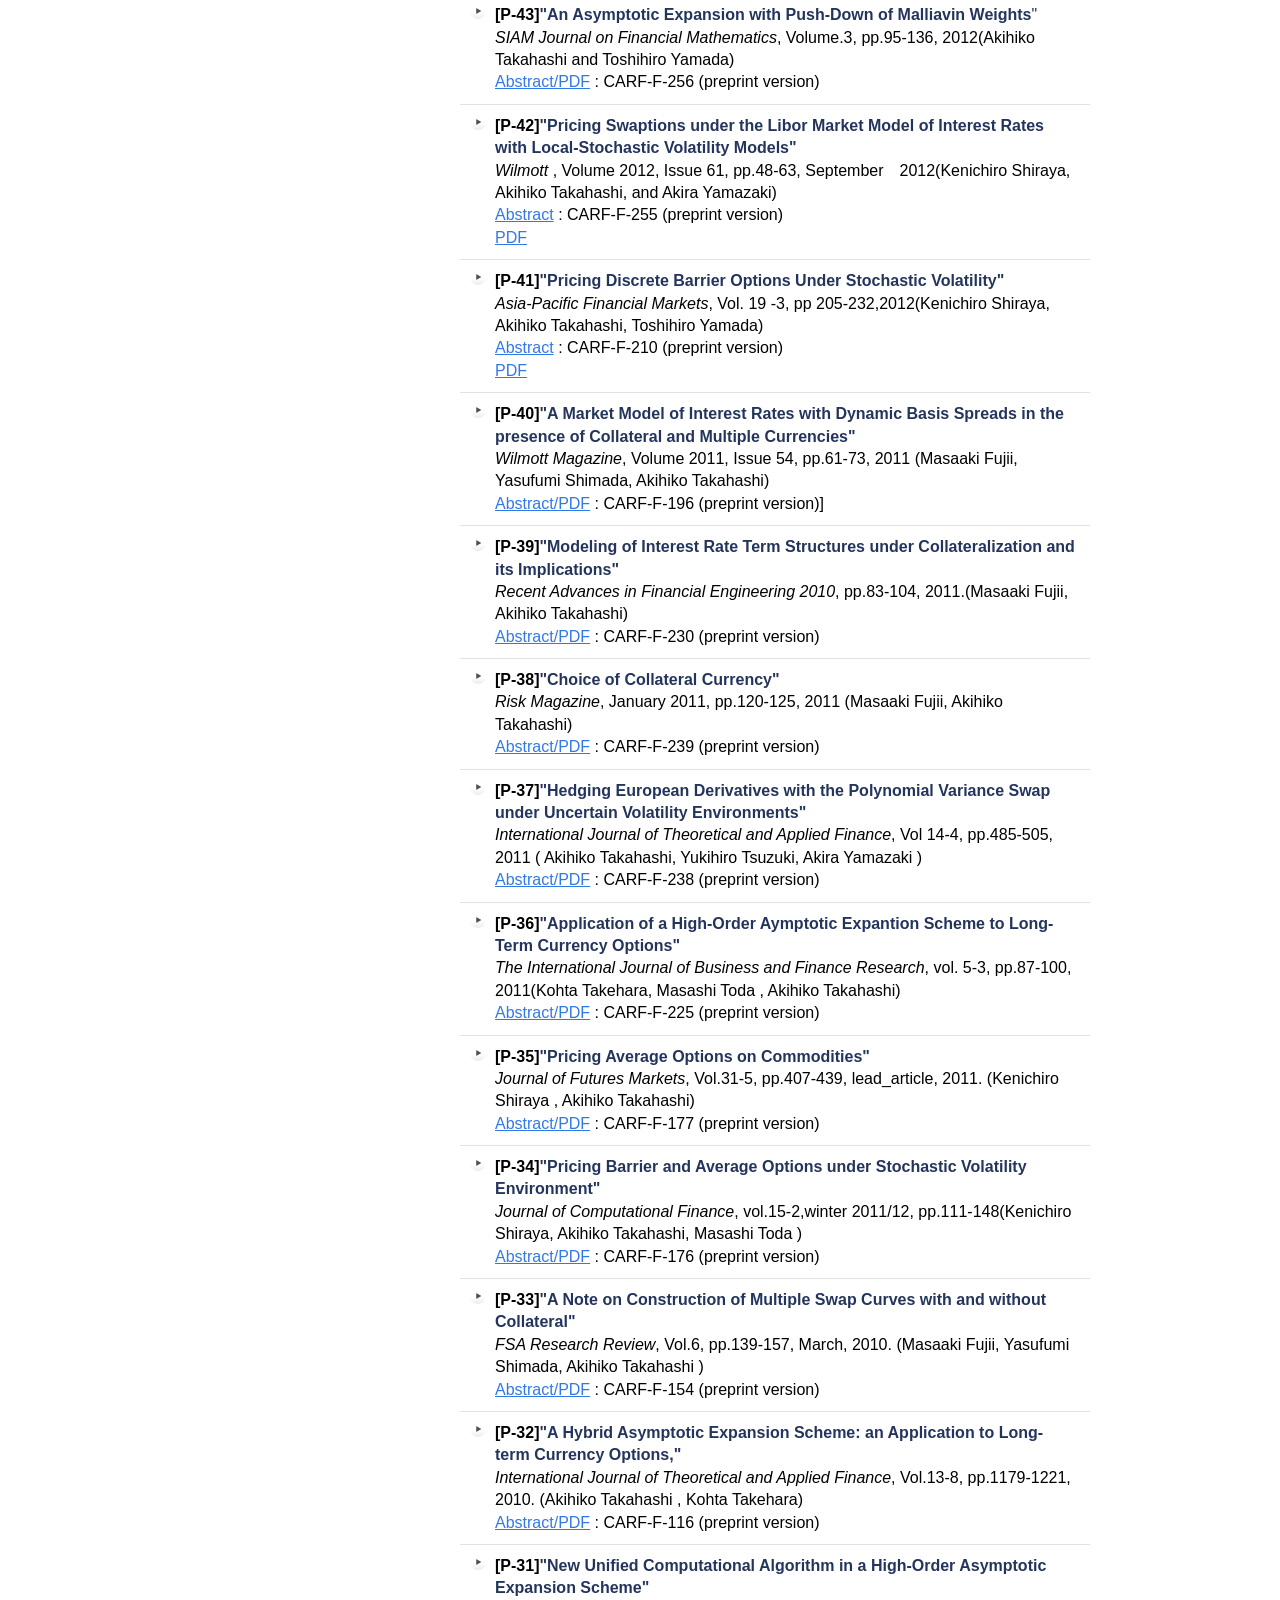
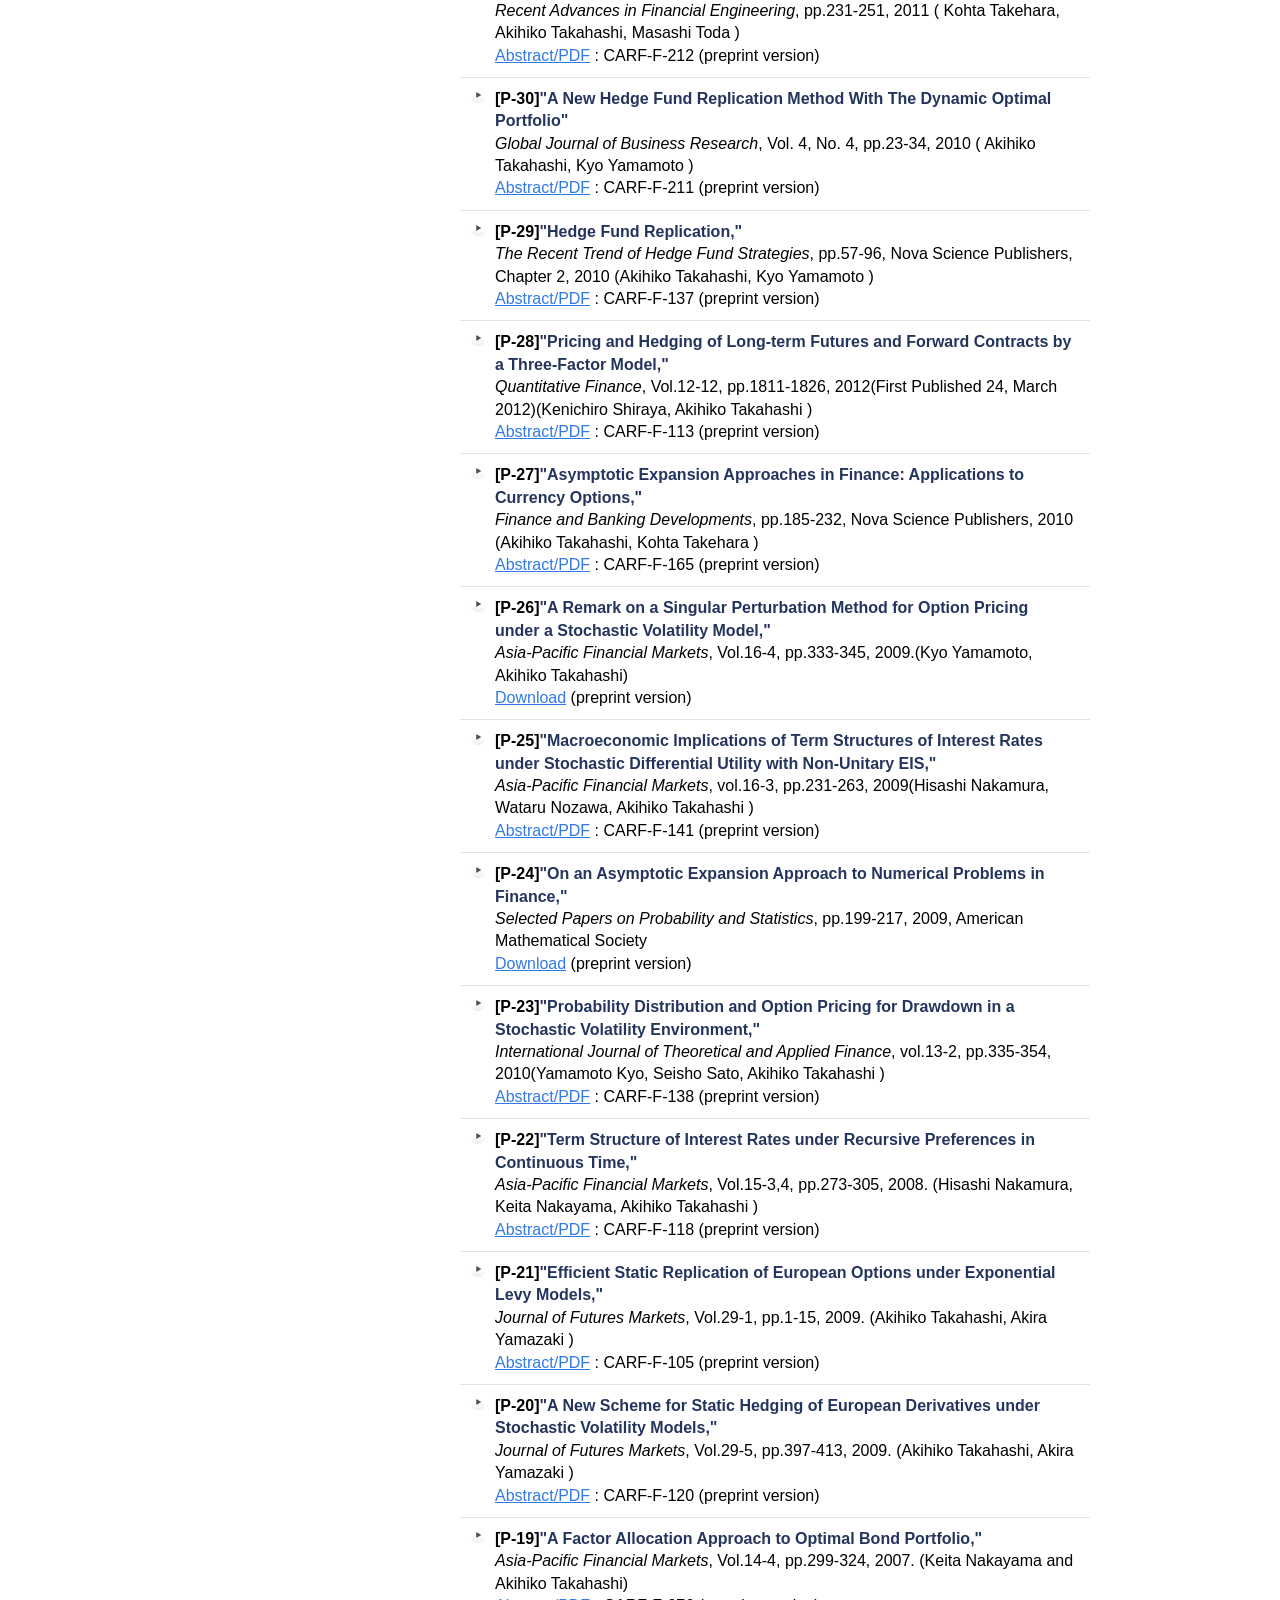
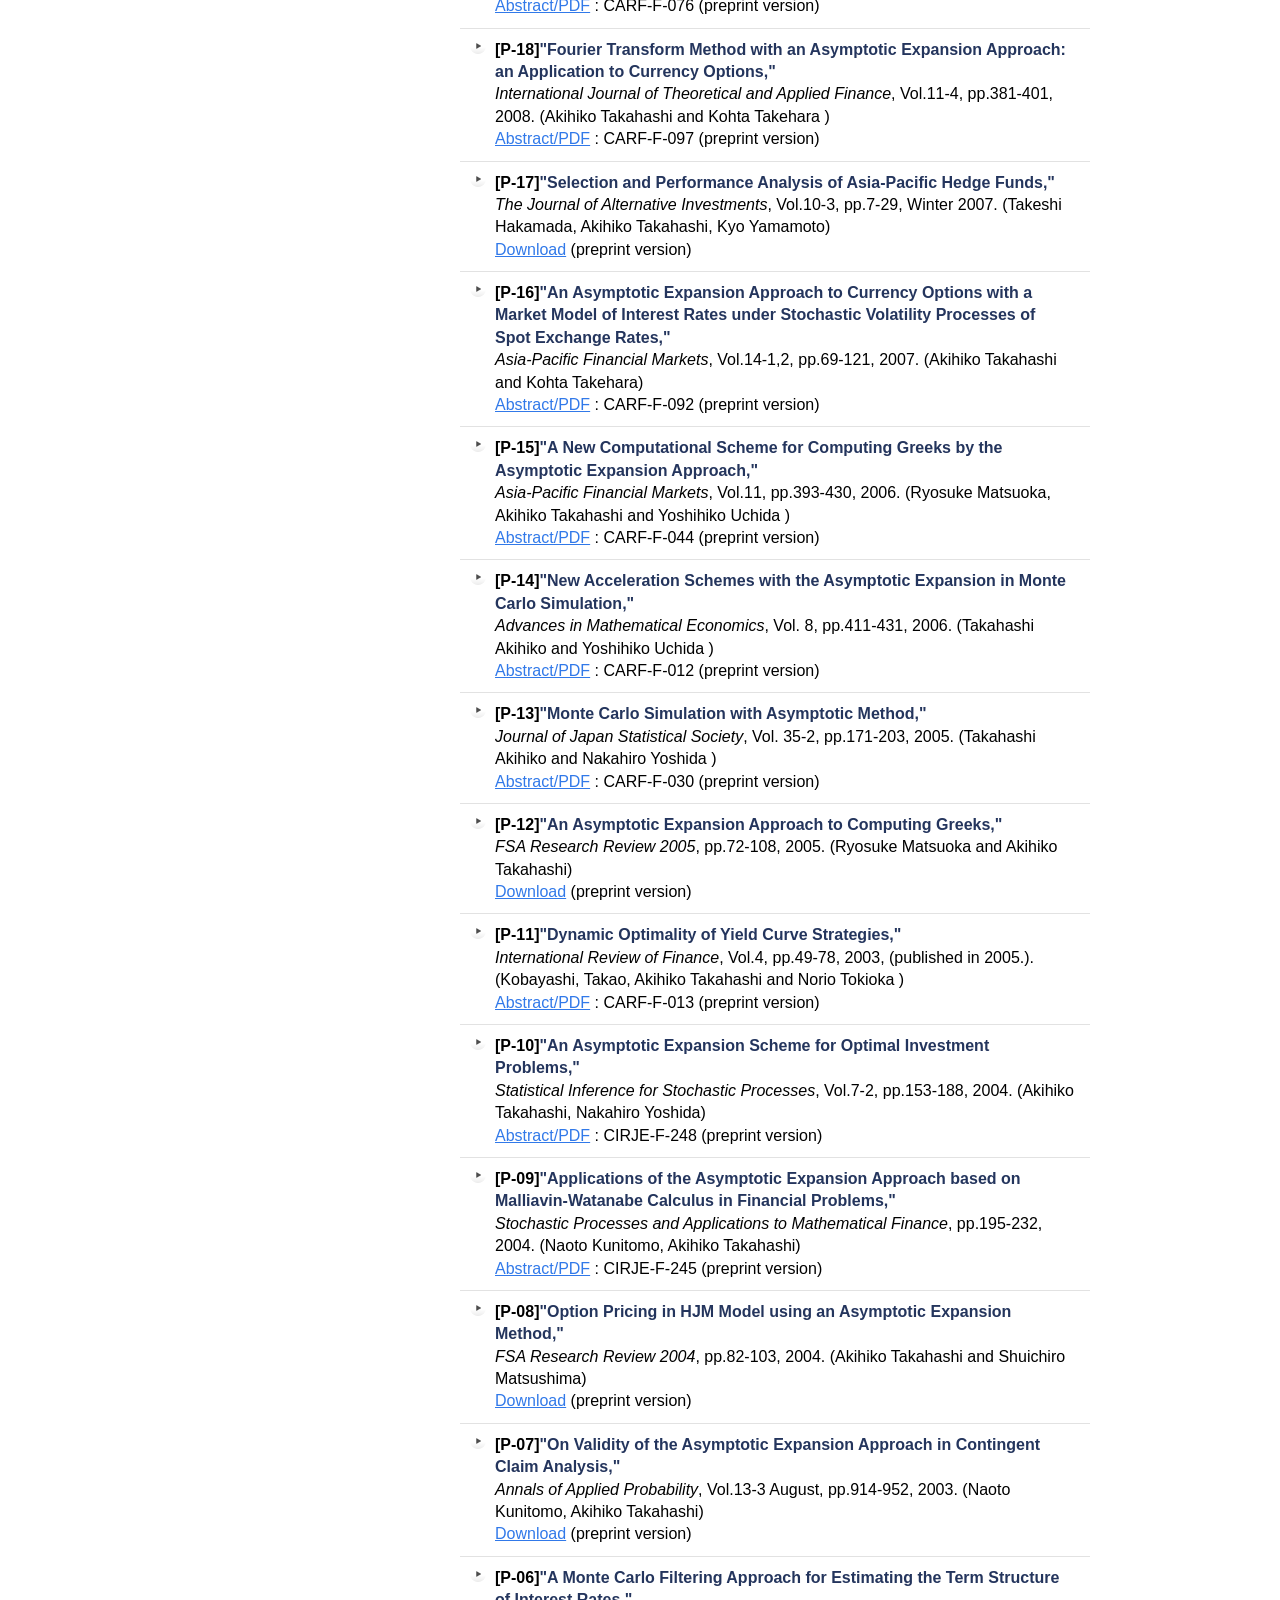
==== commit 161a444d: "Update research2.html" ====
--- a/research2.html
+++ b/research2.html
@@ -45,7 +45,7 @@
                       </b><font size="3">
                           <BR>
 (Taiga Saito, Akihiko Takahashi)<BR>
-PLOS ONE(Forthcoming)<BR>
+PLOS ONE (Forthcoming)<BR>
 <a href="https://www.carf.e.u-tokyo.ac.jp/research/f599/">Abstract/PDF</a> :Abstract/PDF
 CARF-F-599</a><BR>
 
@@ -59,7 +59,7 @@
                           <BR>
 (Yosuke Fukunishi, Haorong Qiu, Akihiko Takahashi, Fan Ye)<BR>
 Expert Systems with Applications<BR>
-<a href="https://doi.org/10.1016/j.eswa.2026.132895">Abstract/PDF
+<a href="https://doi.org/10.1016/j.eswa.2026.132895">Published Paper
 </a><BR>
 
                     <li>
@@ -101,6 +101,7 @@
                           <BR>
 (Makoto Naito, Taiga Saito, Akihiko Takahashi, Kohta Takehara)<BR>
 PLOS ONE published: May 28, 2025<BR>
+   <a href="https://journals.plos.org/plosone/article?id=10.1371/journal.pone.0321778/">Published Paper</a><BR>
 <a href="https://www.carf.e.u-tokyo.ac.jp/research/f600/">Abstract/PDF</a> : CARF-F-600 <BR>
 
 
@@ -114,7 +115,8 @@
                       </b><font size="3">
                           <BR>
 (Akihiko Takahashi, Toshihiro Yamada)<BR>
-Asymptotic Analysis (forthcoming)<BR>
+Asymptotic Analysis (First published online May 13, 2024
+)<BR>
 <a href="https://www.carf.e.u-tokyo.ac.jp/research/f563/">Abstract/PDF</a> : CARF-F-563 <BR>
 
 
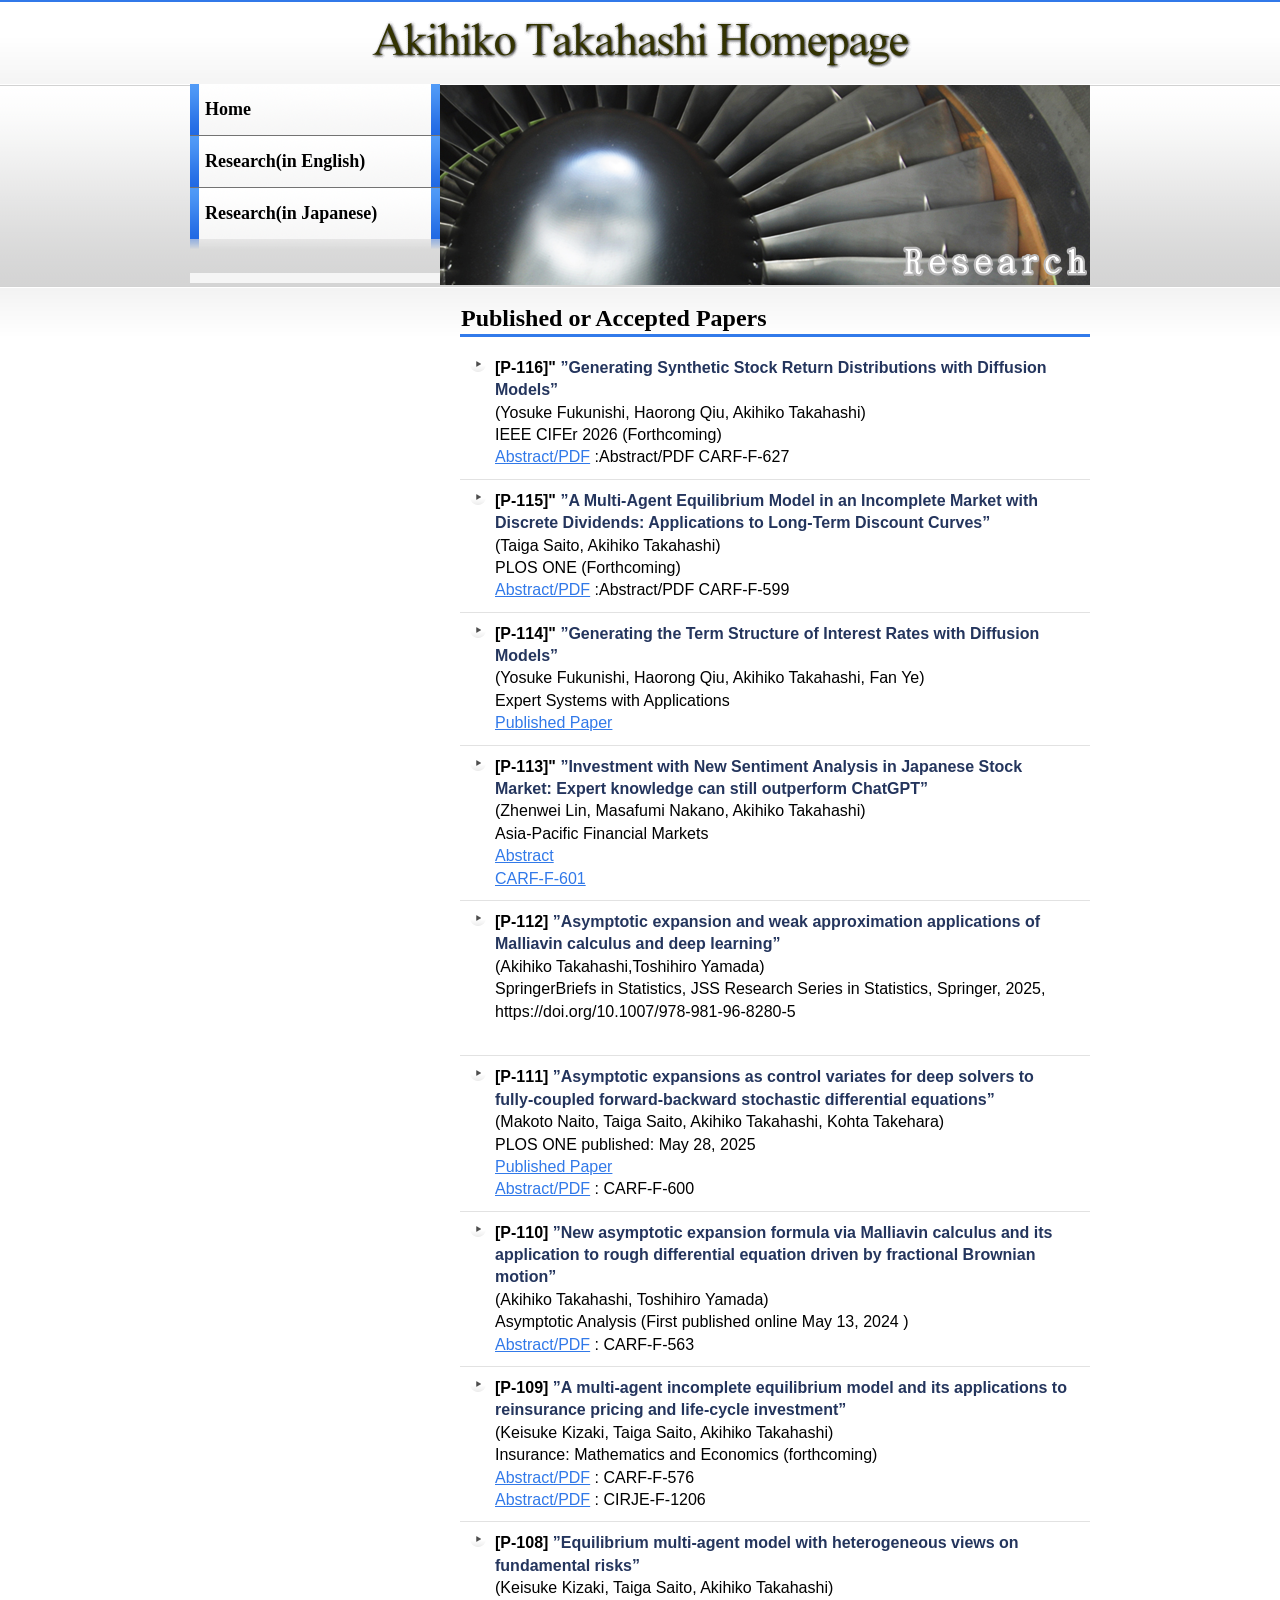
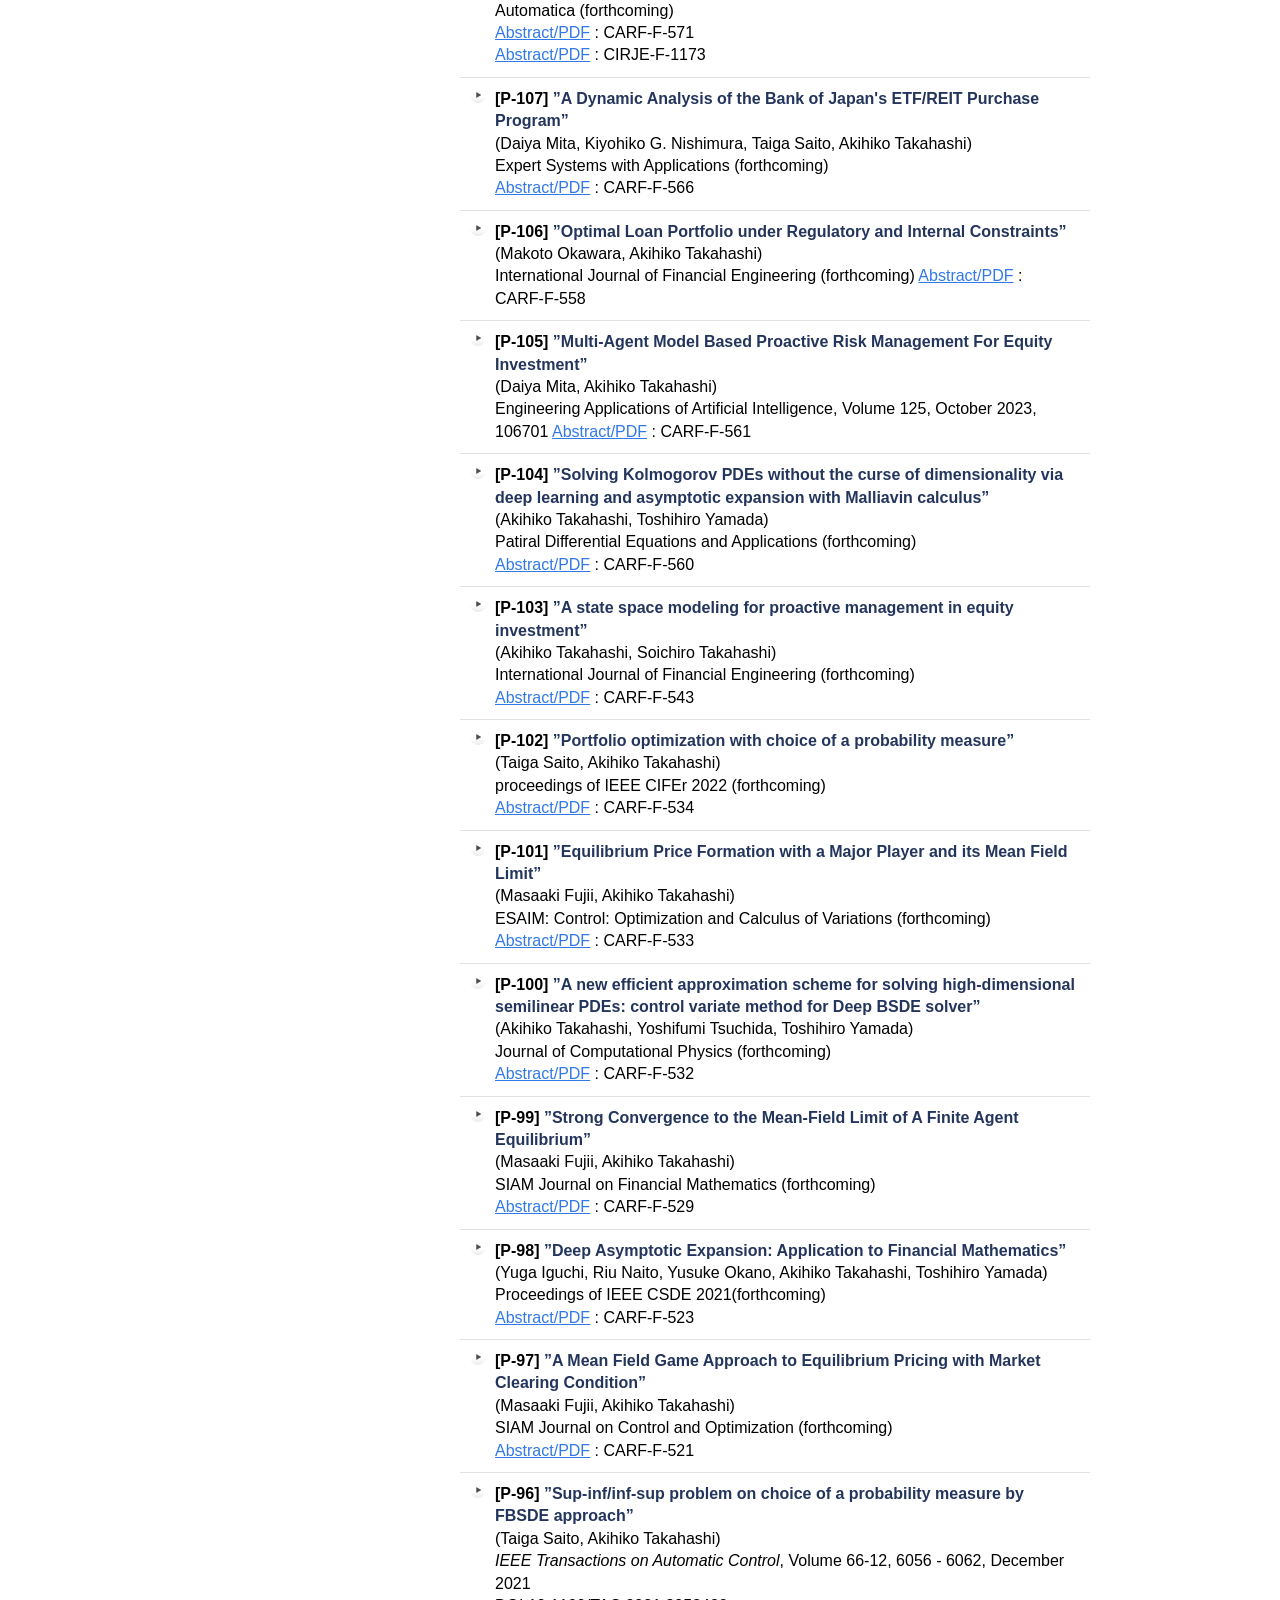
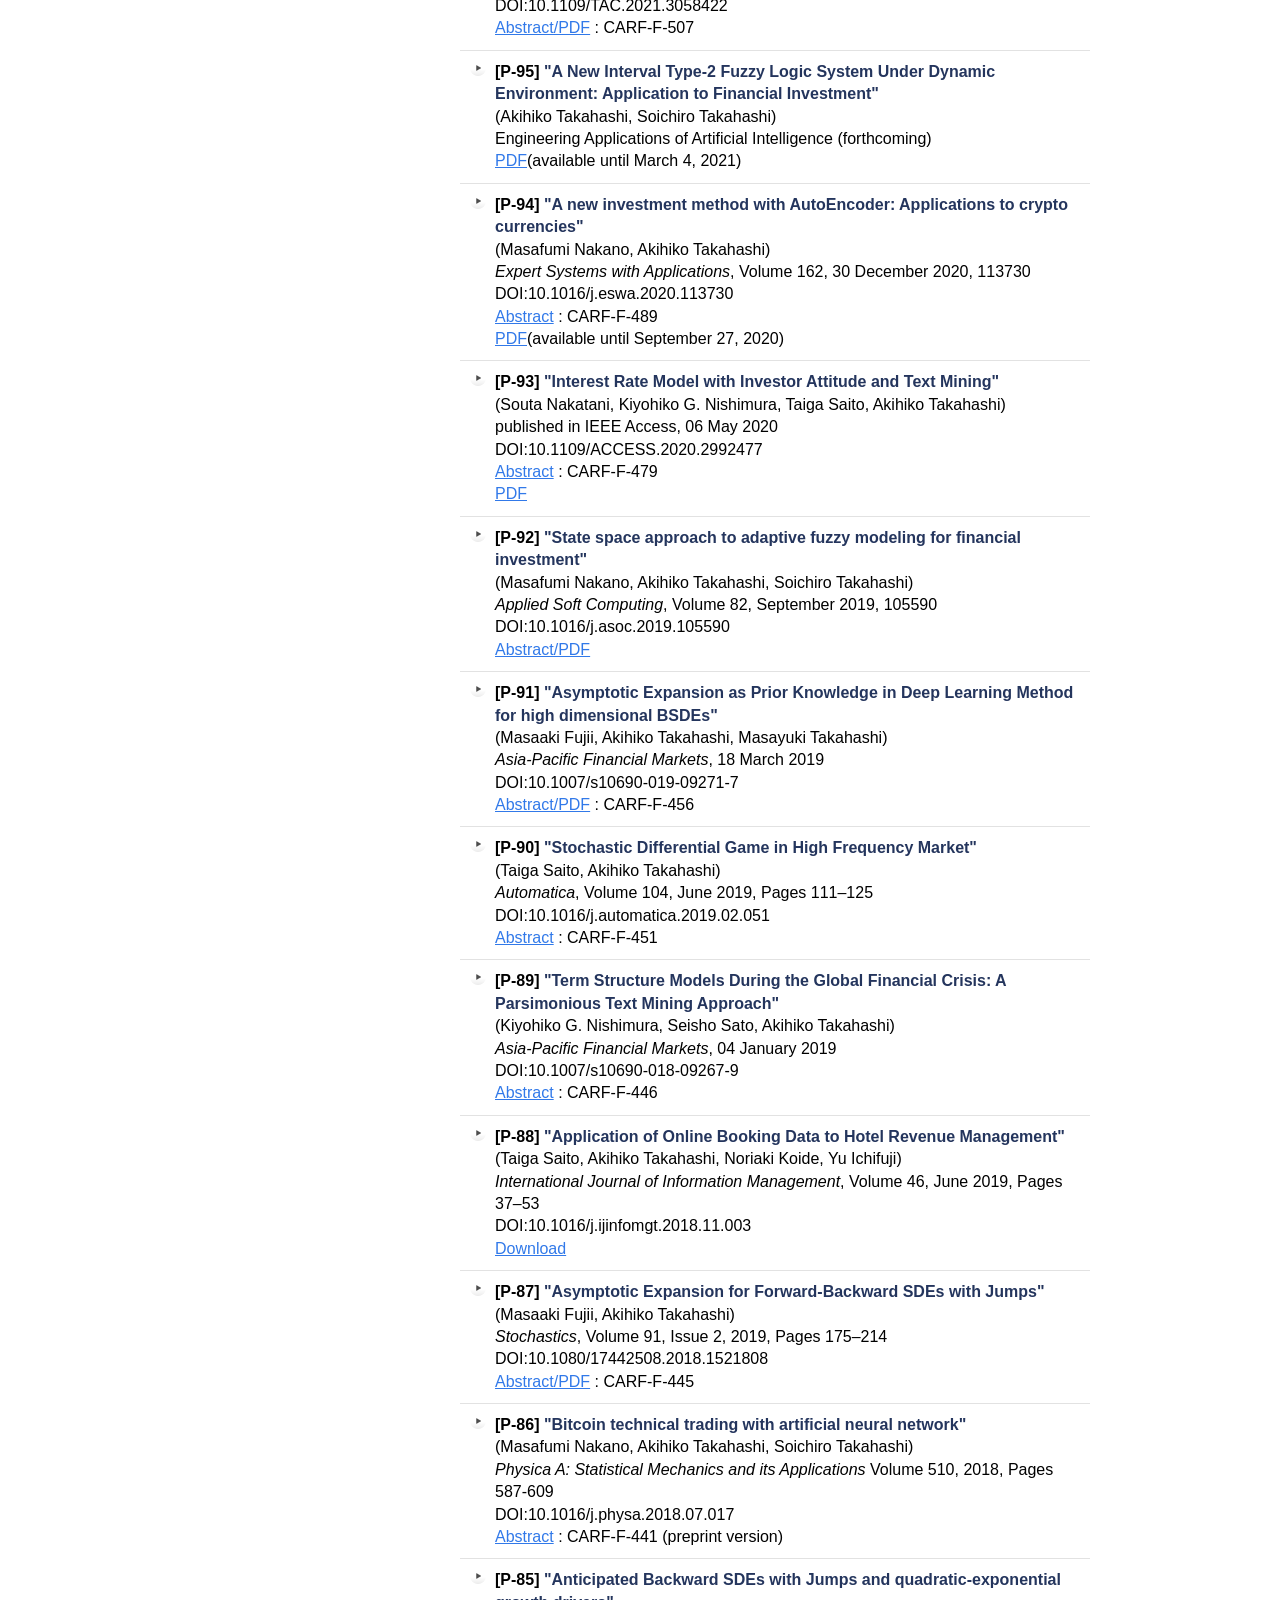
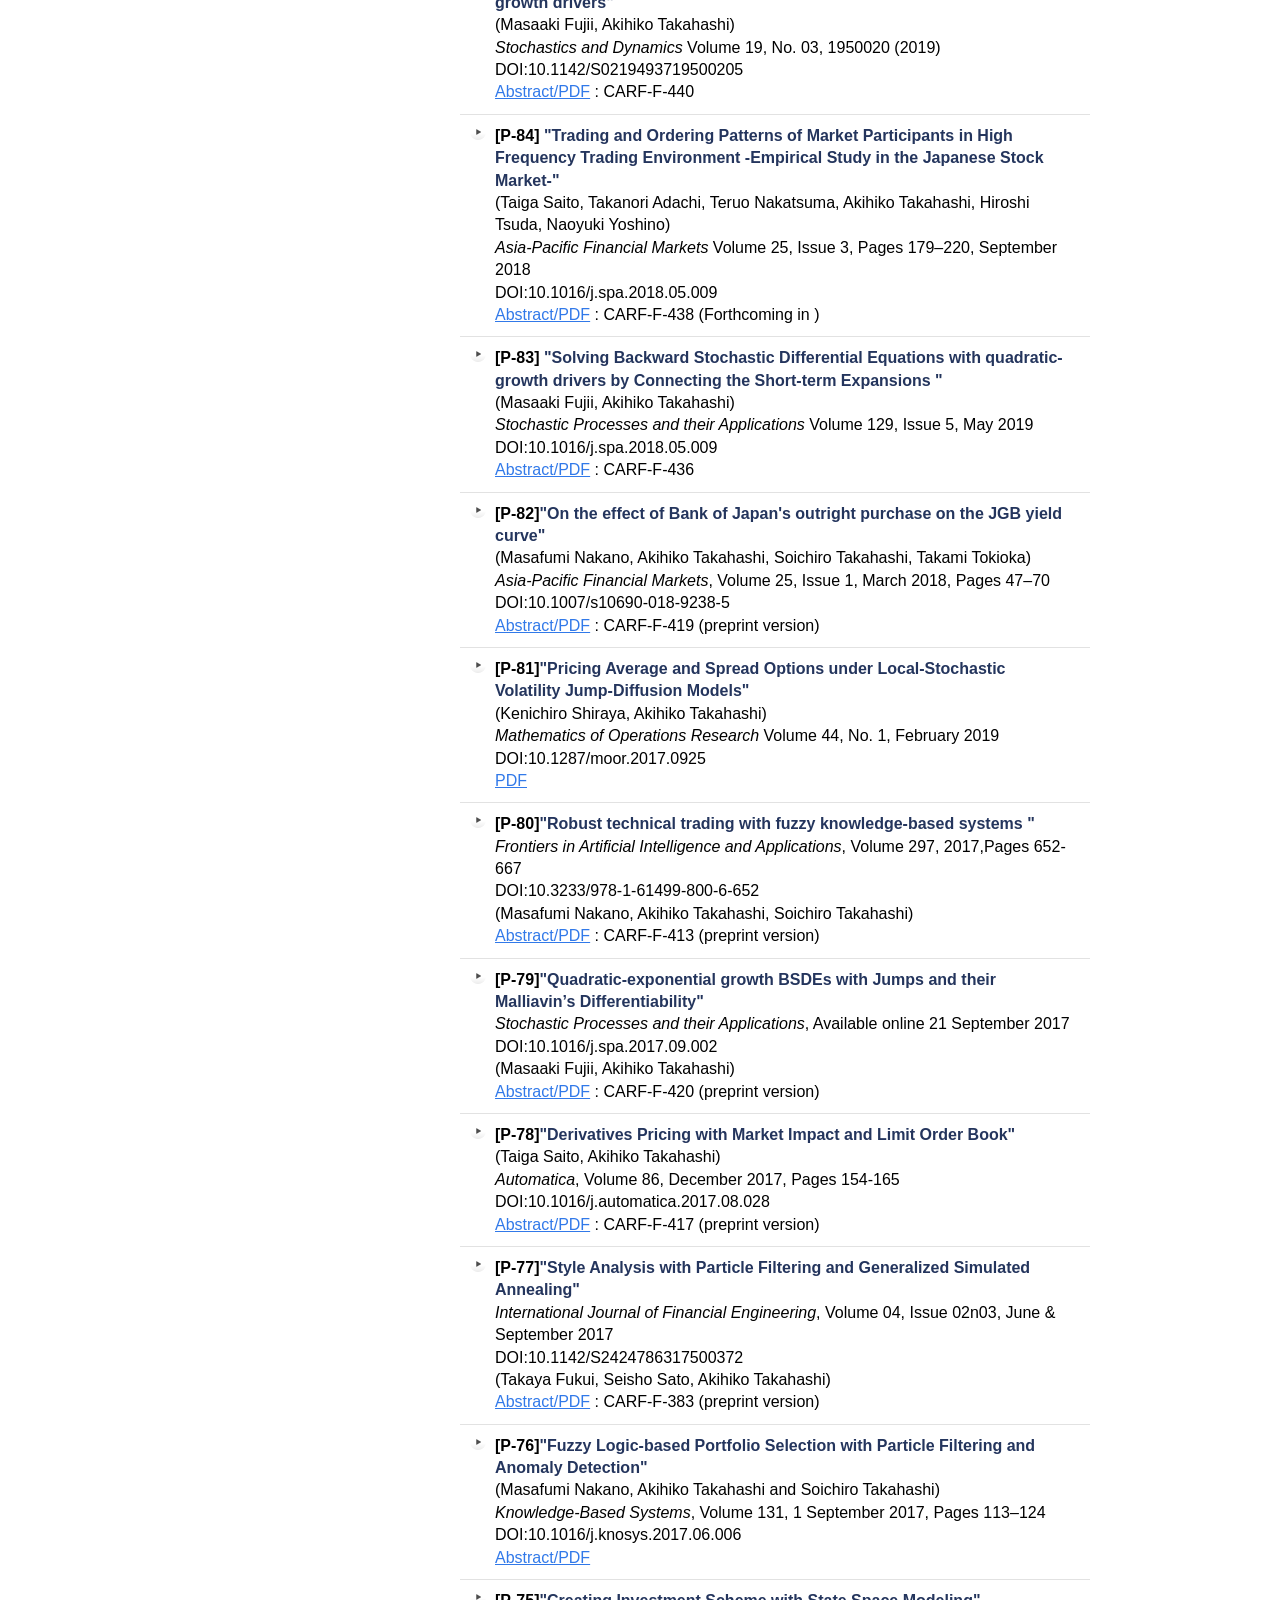
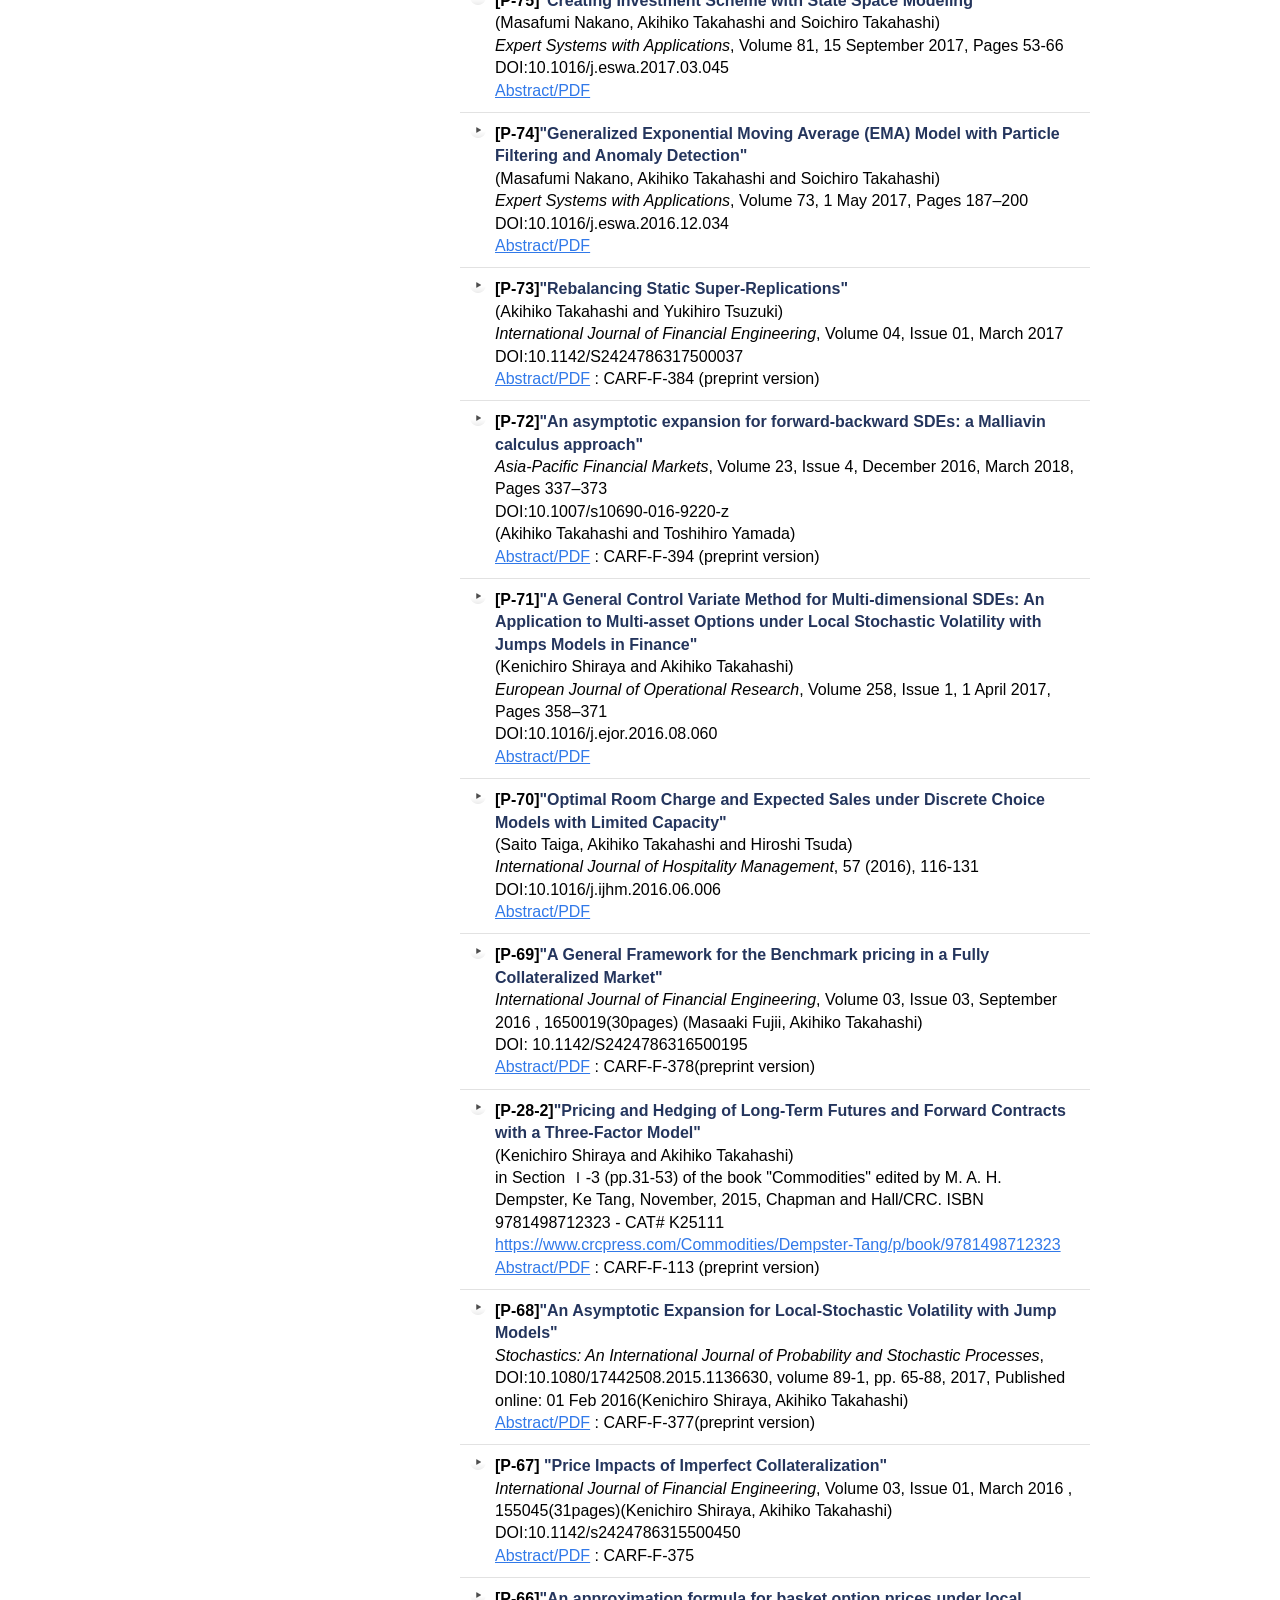
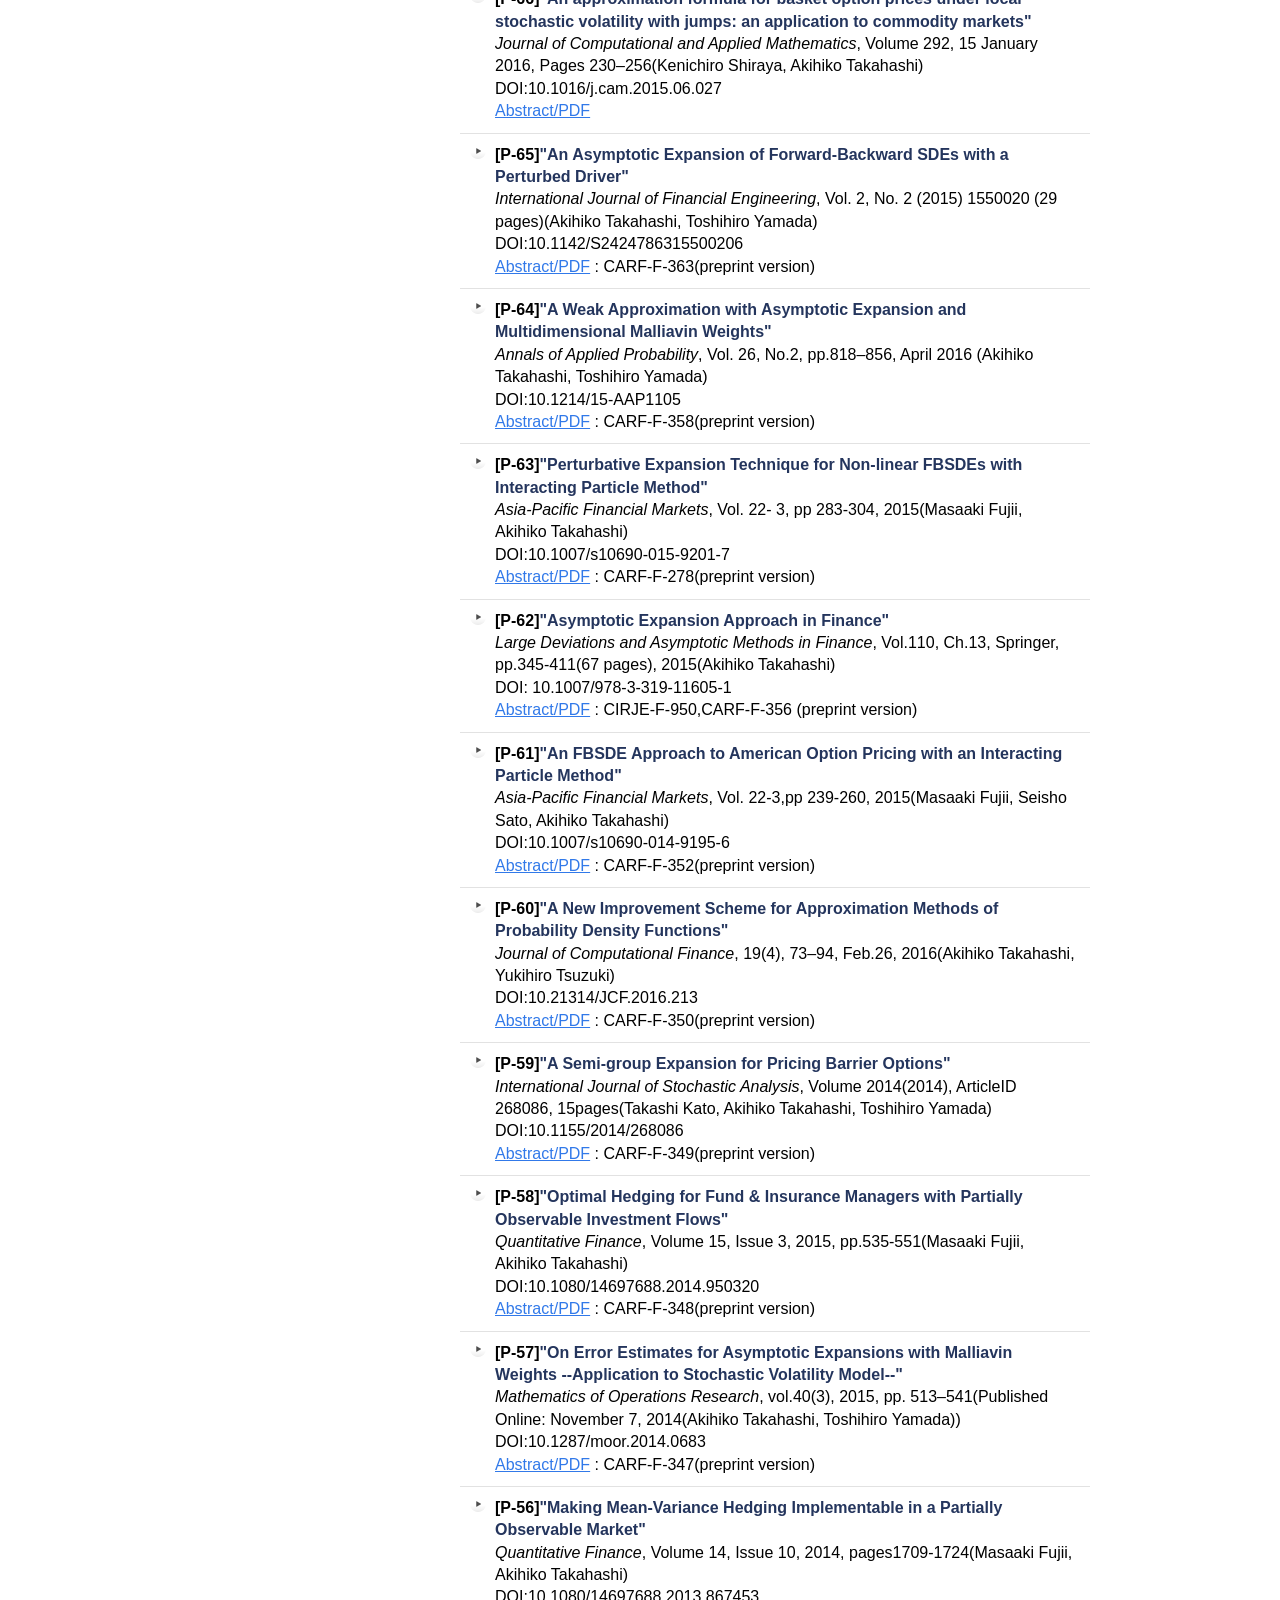
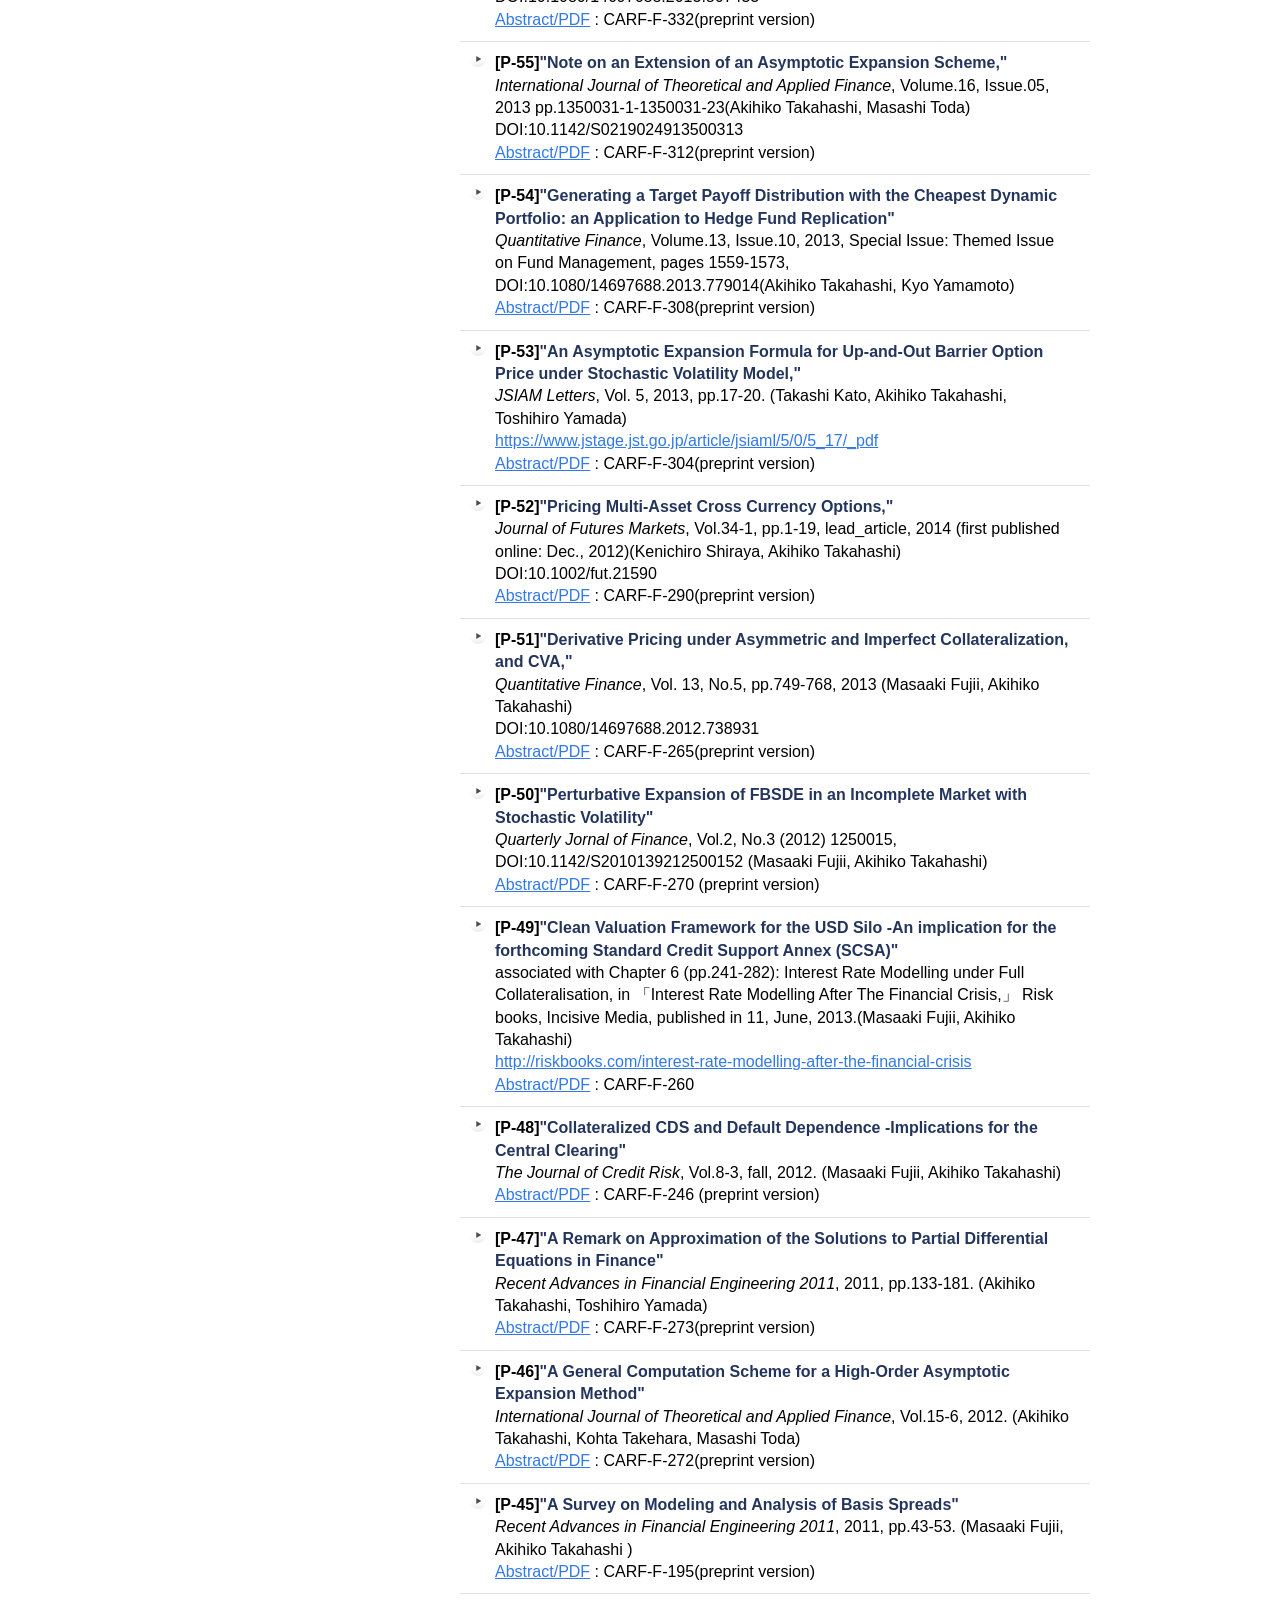
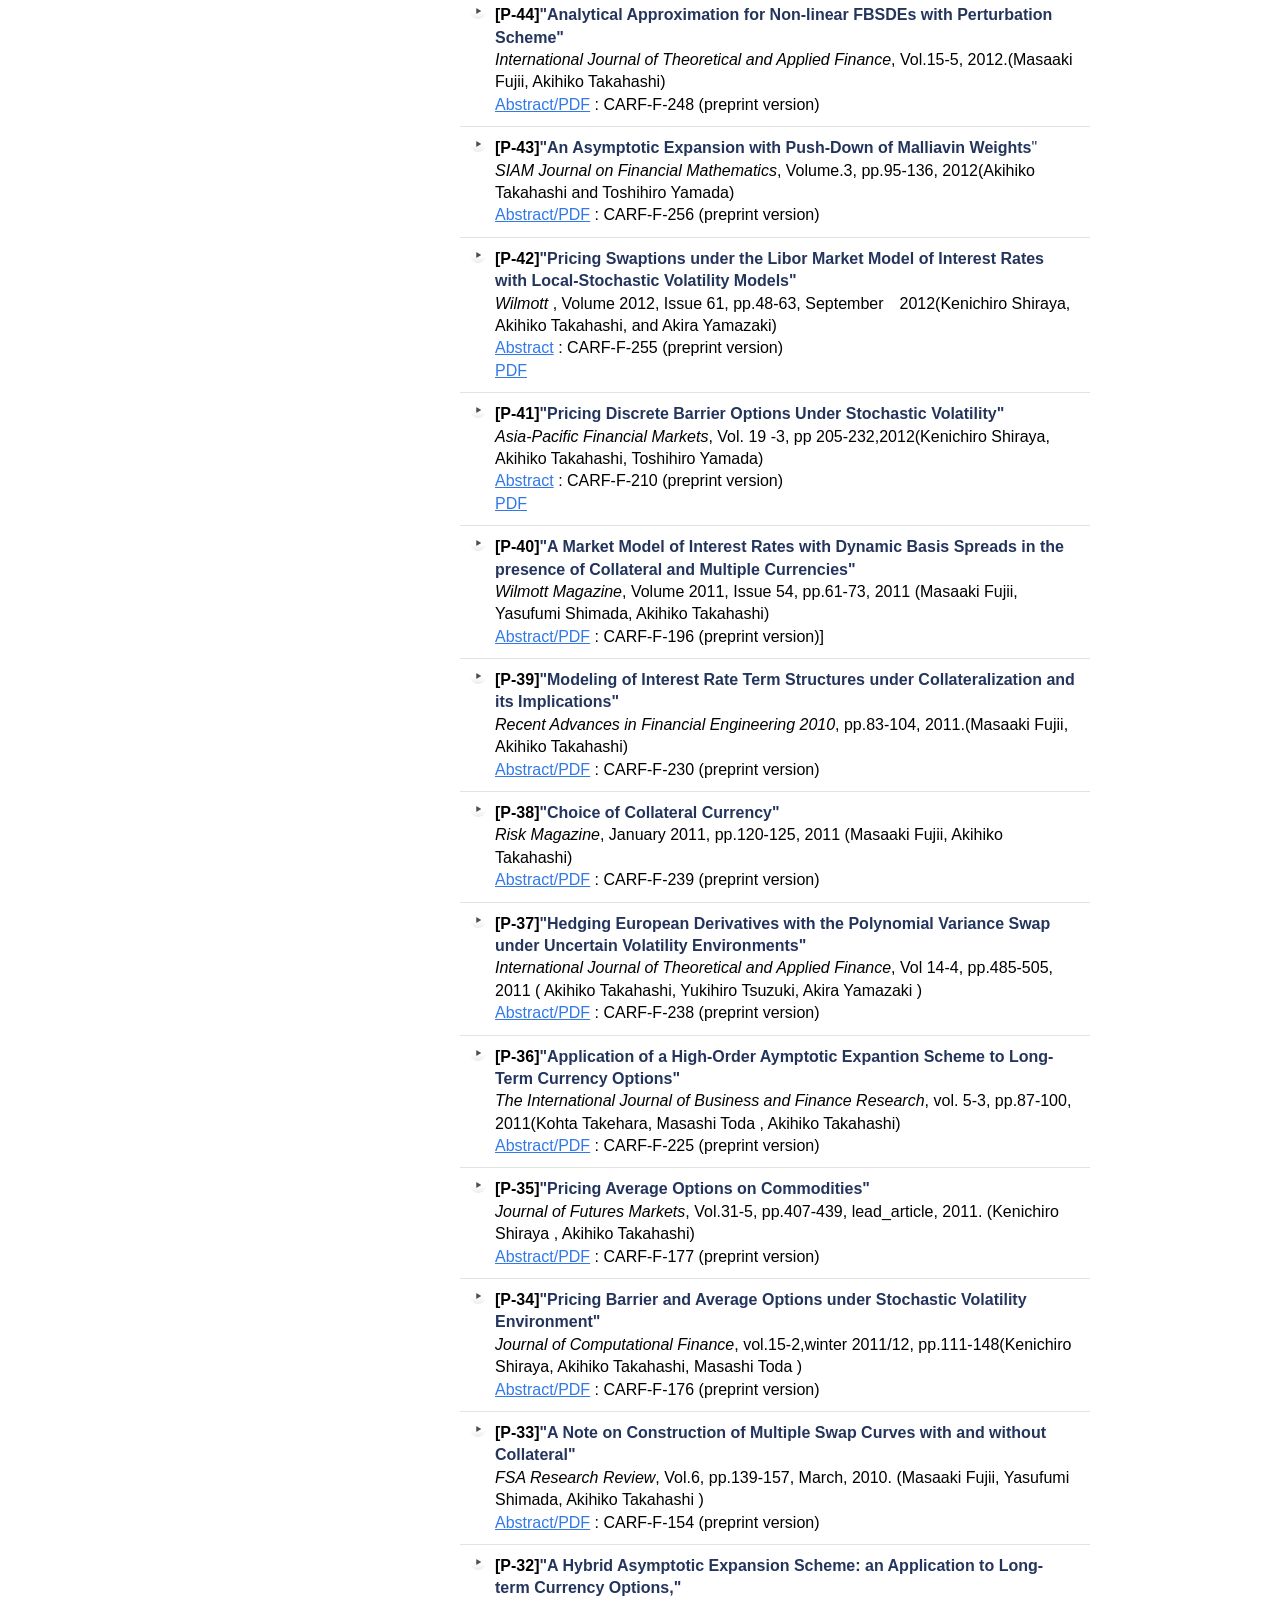
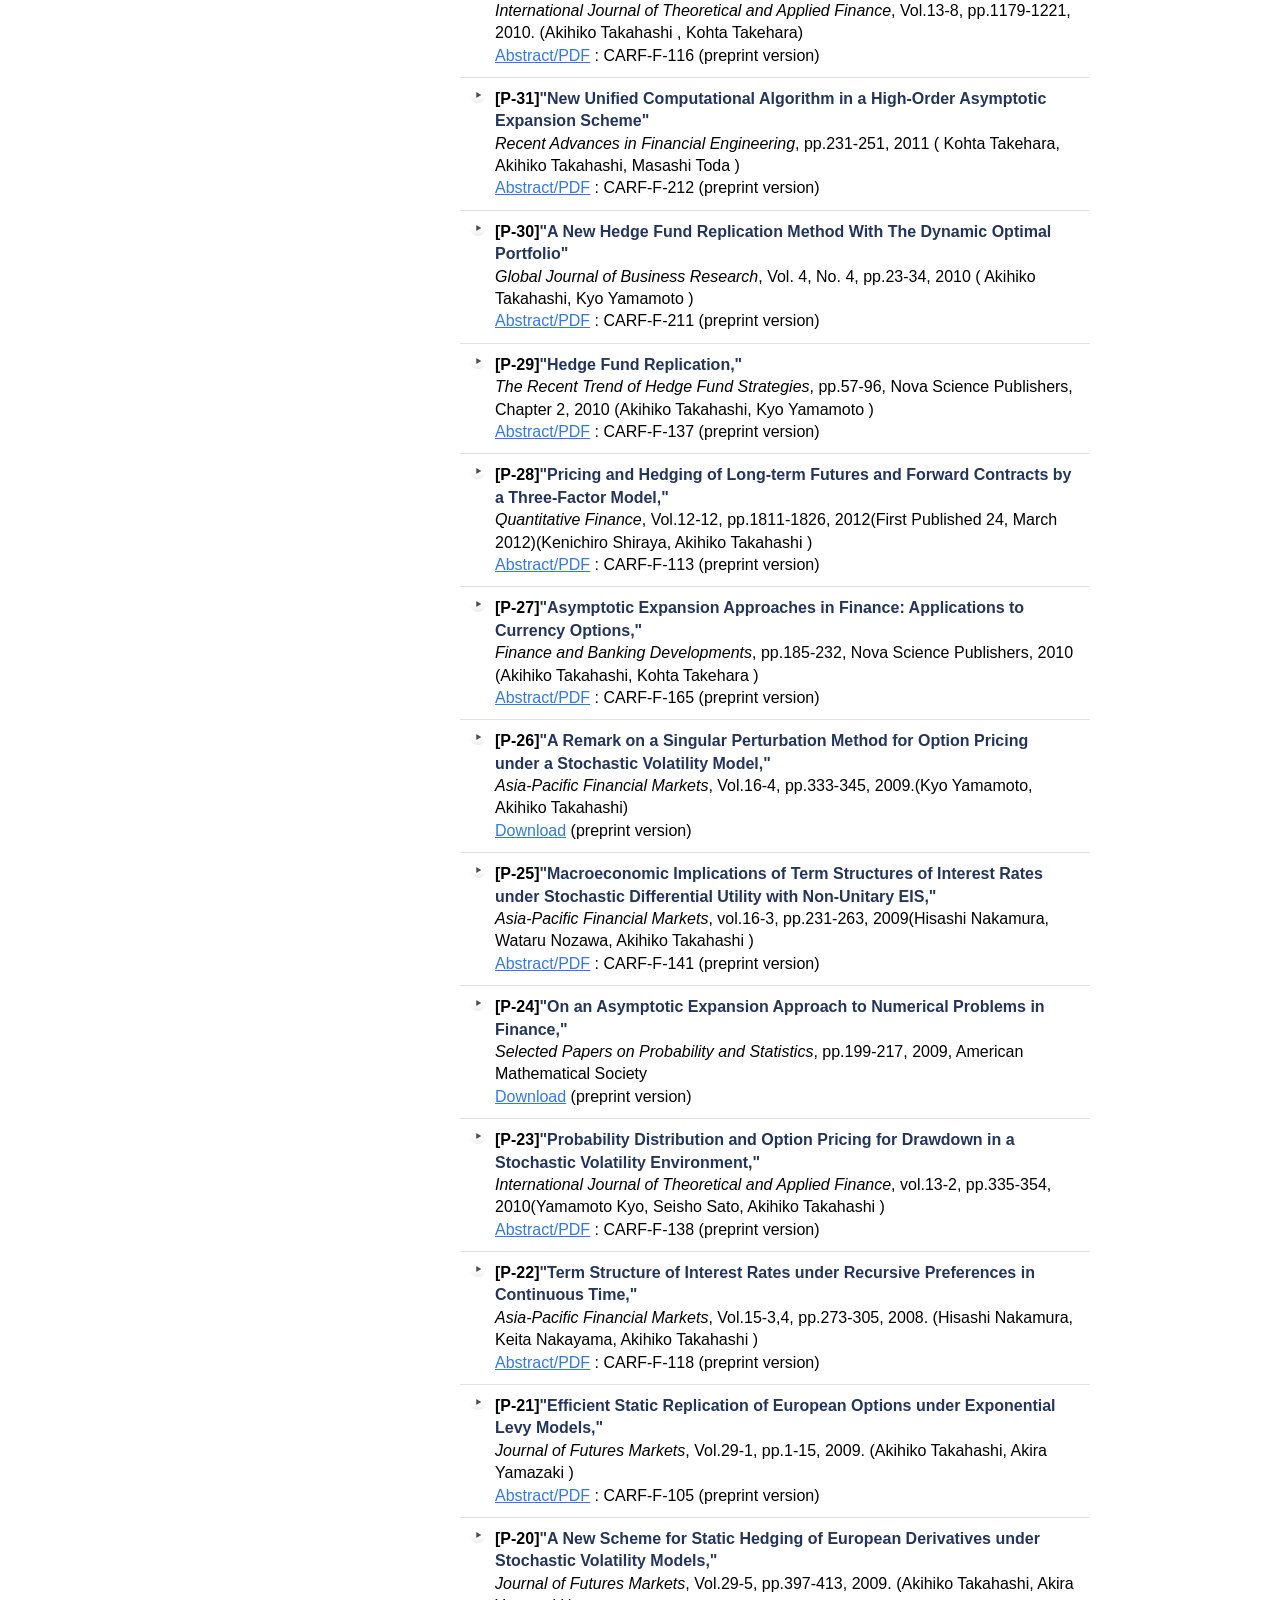
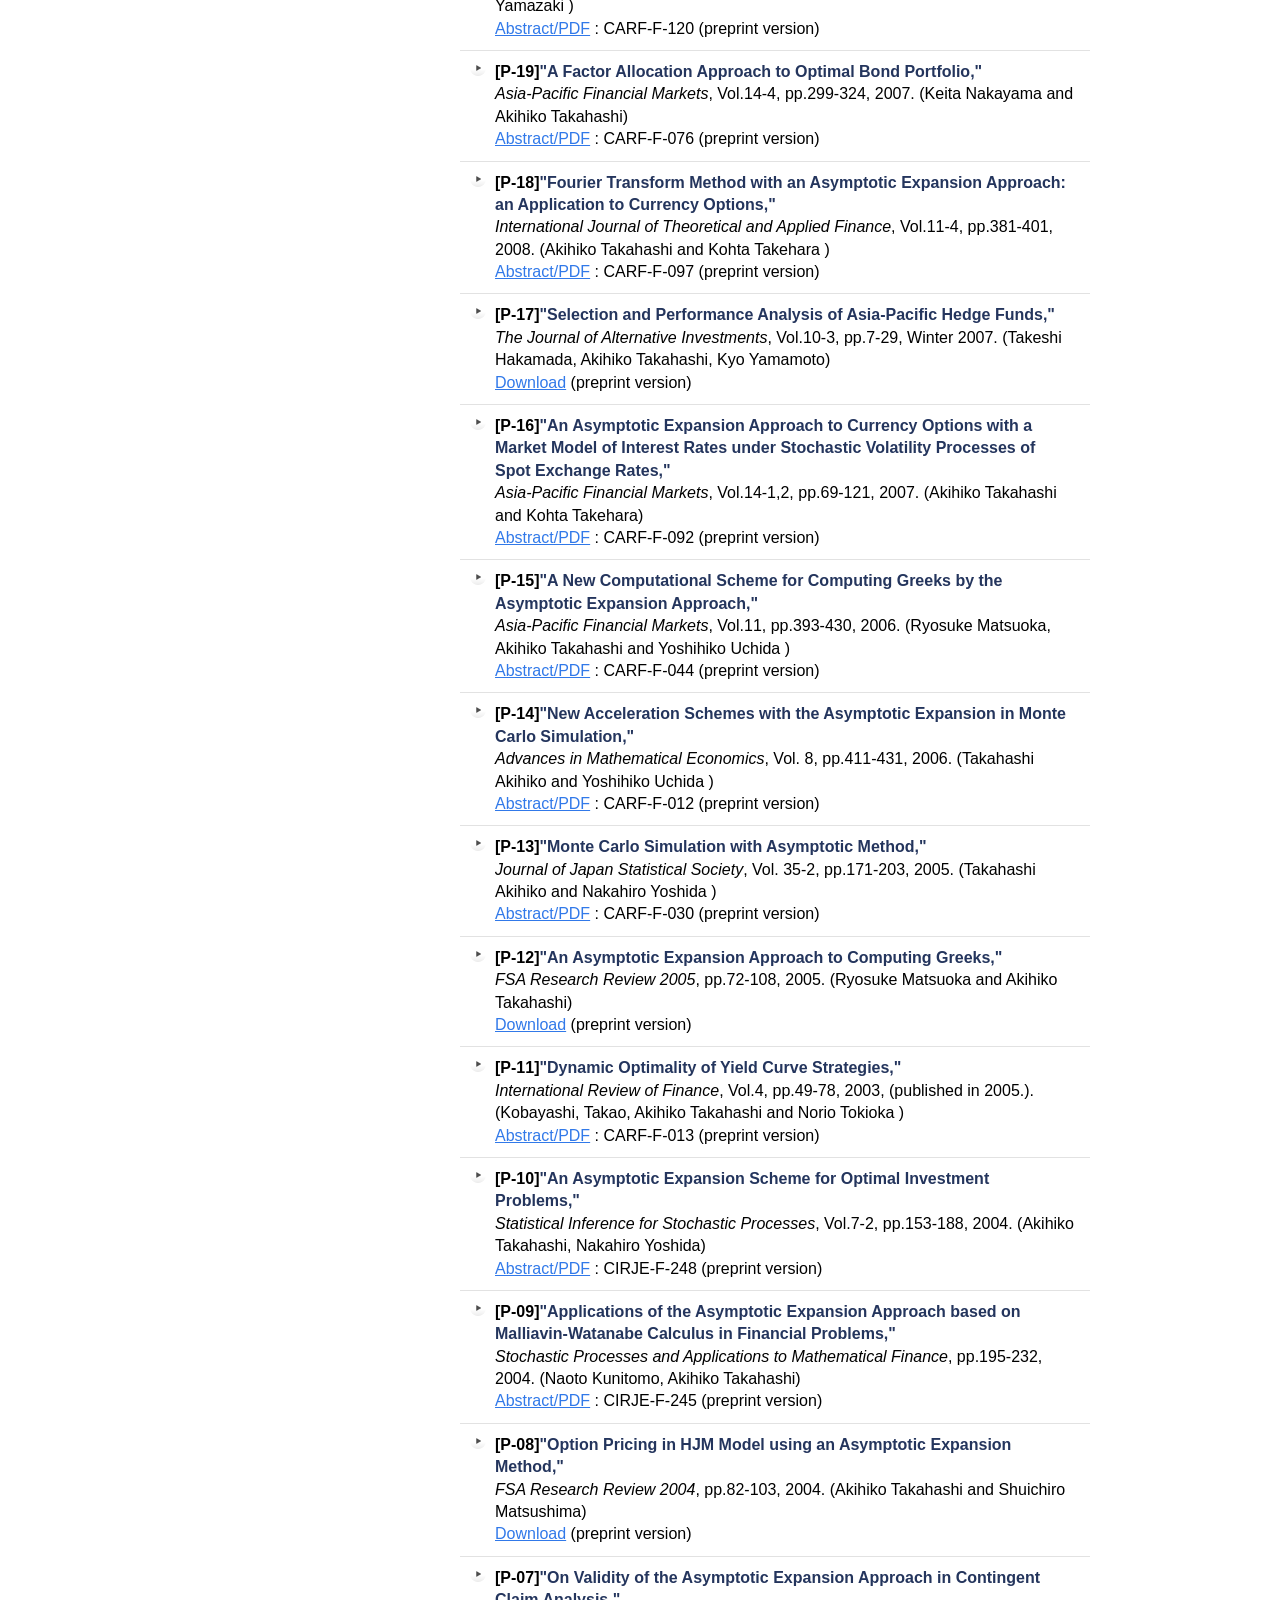
==== commit 3a32973b: "Update research2.html" ====
--- a/research2.html
+++ b/research2.html
@@ -38,6 +38,18 @@
                   <ul style="list-style-type : none">
 <li>
                       <b>
+                          <font size="3">[P-116]"</font><font color="#24355d" size="3">
+
+                           ”Generating Synthetic Stock Return Distributions with Diffusion Models”
+                      </font>
+                      </b><font size="3">
+                          <BR>
+(Yosuke Fukunishi, Haorong Qiu, Akihiko Takahashi)<BR>
+ IEEE CIFEr 2026 (Forthcoming)<BR>
+<a href="https://www.carf.e.u-tokyo.ac.jp/research/f627/">Abstract/PDF</a> :Abstract/PDF
+CARF-F-627</a><BR>
+                    <li>
+                      <b>
                           <font size="3">[P-115]"</font><font color="#24355d" size="3">
 
                            ”A Multi-Agent Equilibrium Model in an Incomplete Market with Discrete Dividends: Applications to Long-Term Discount Curves”
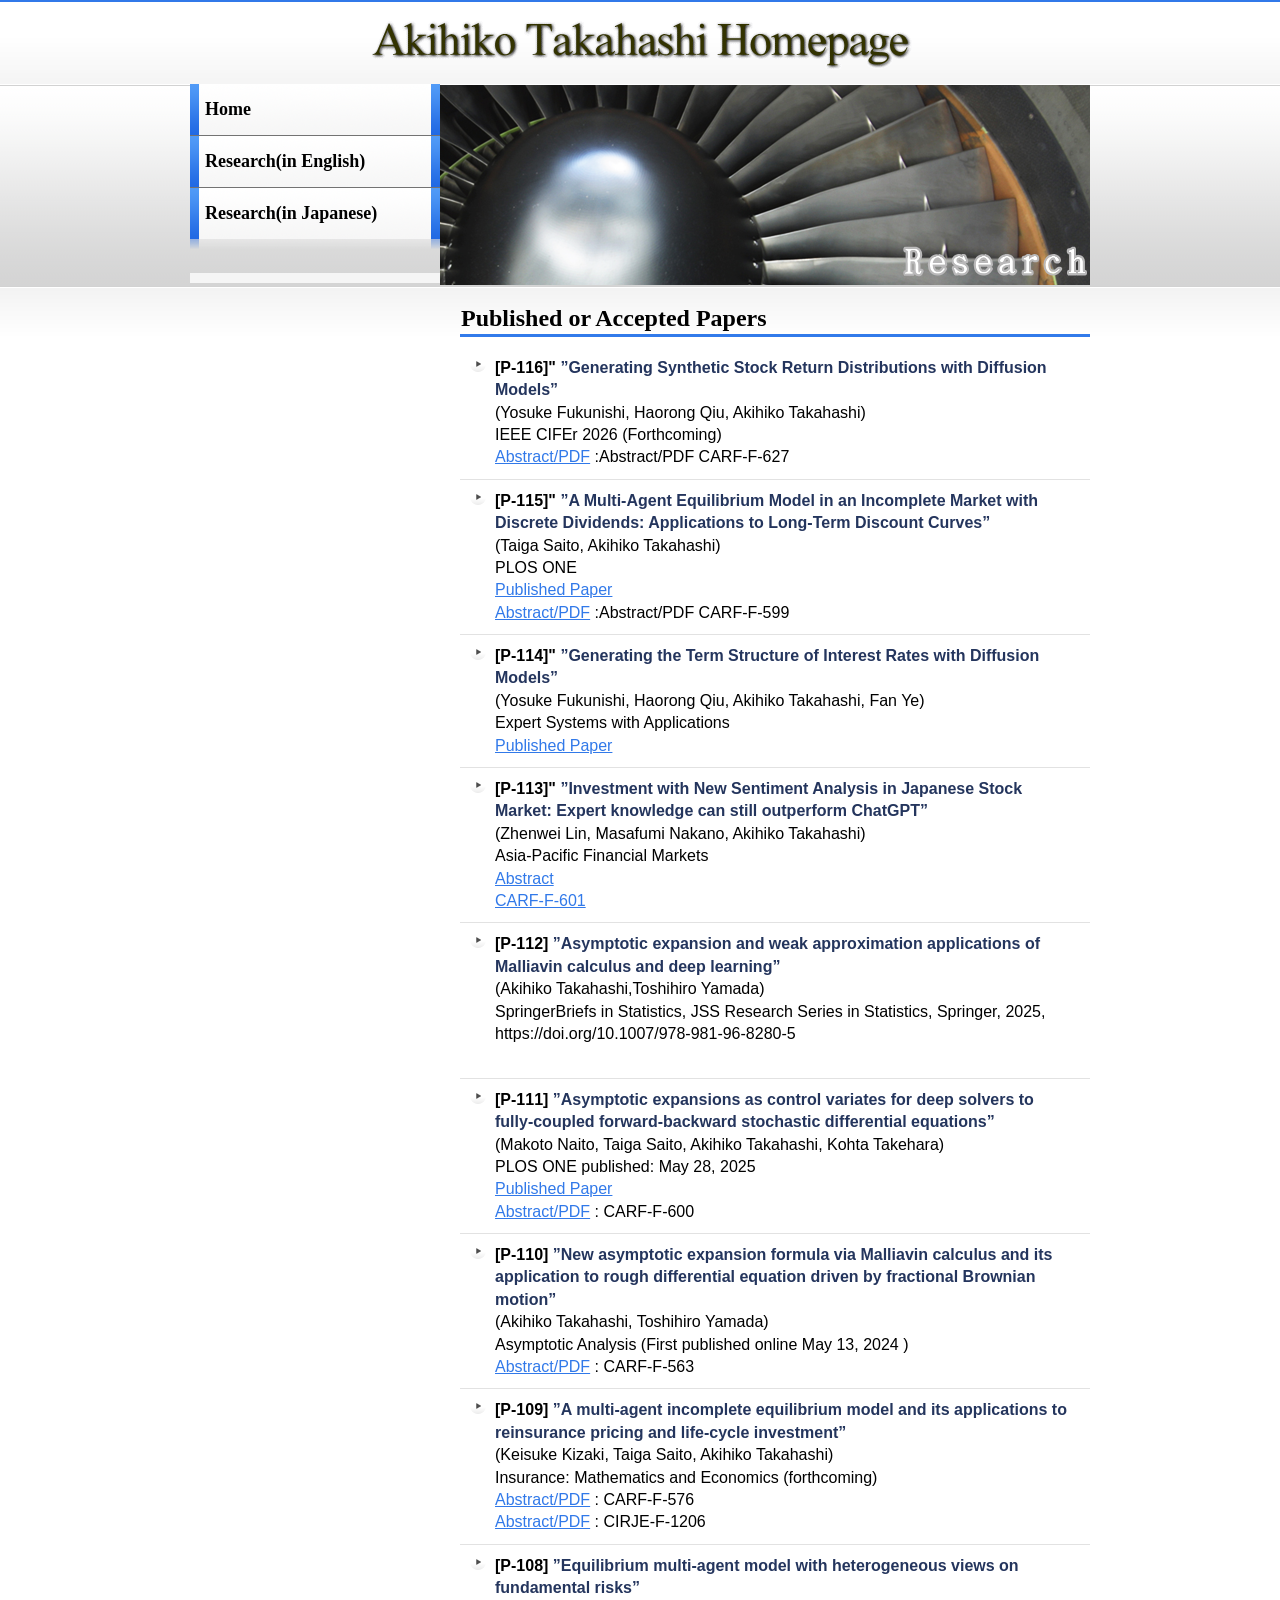
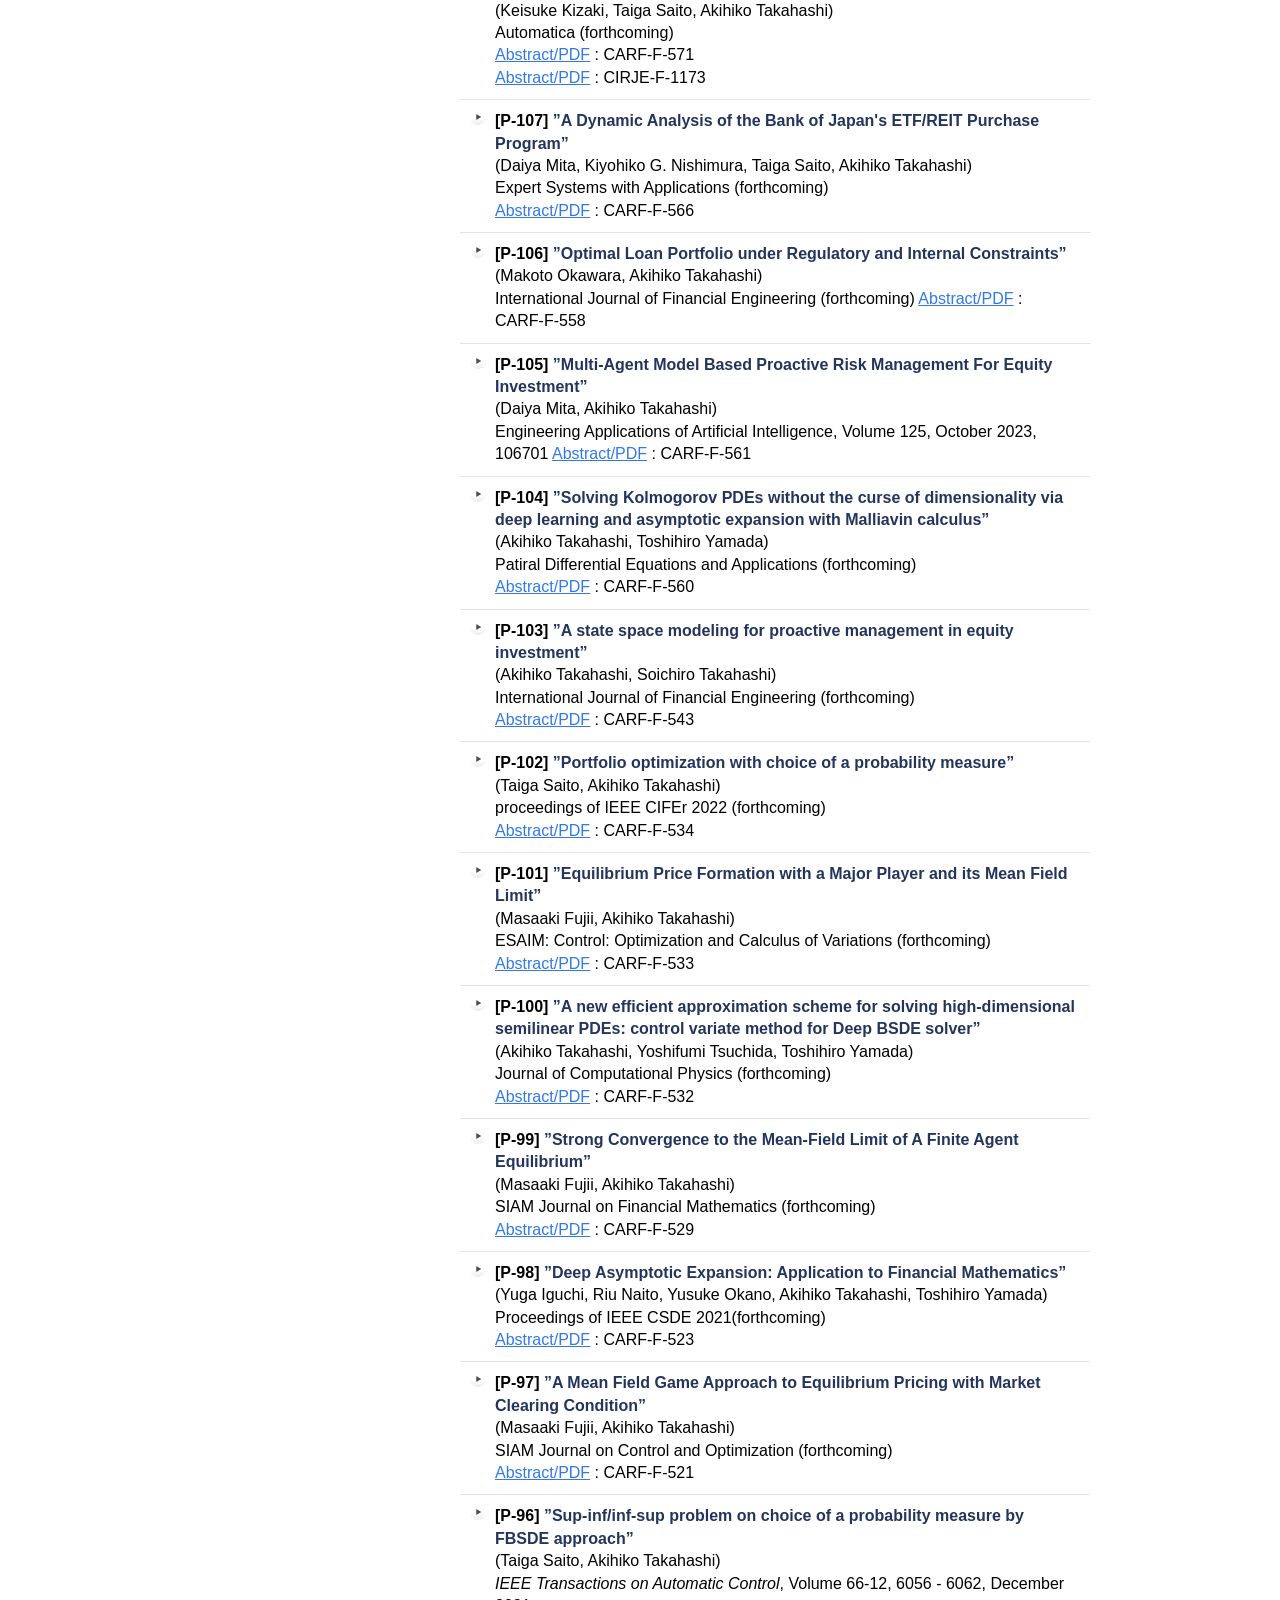
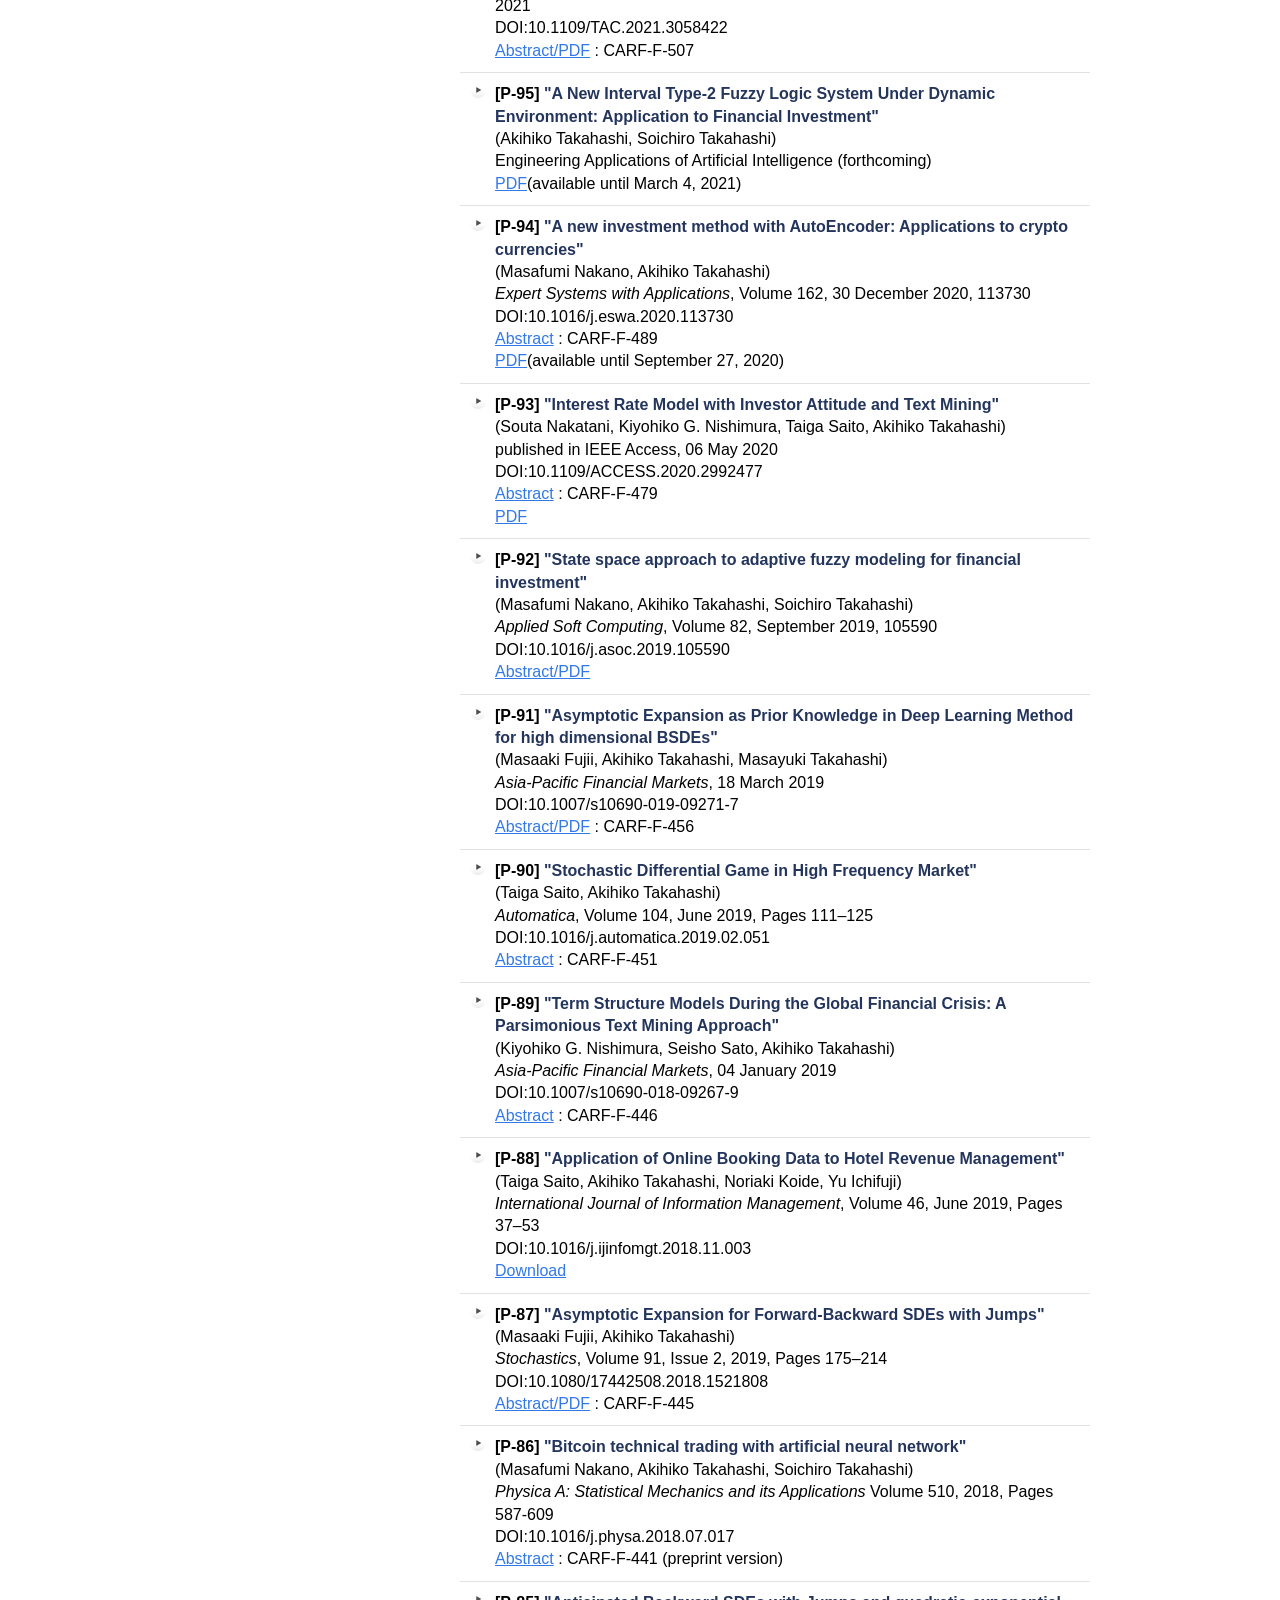
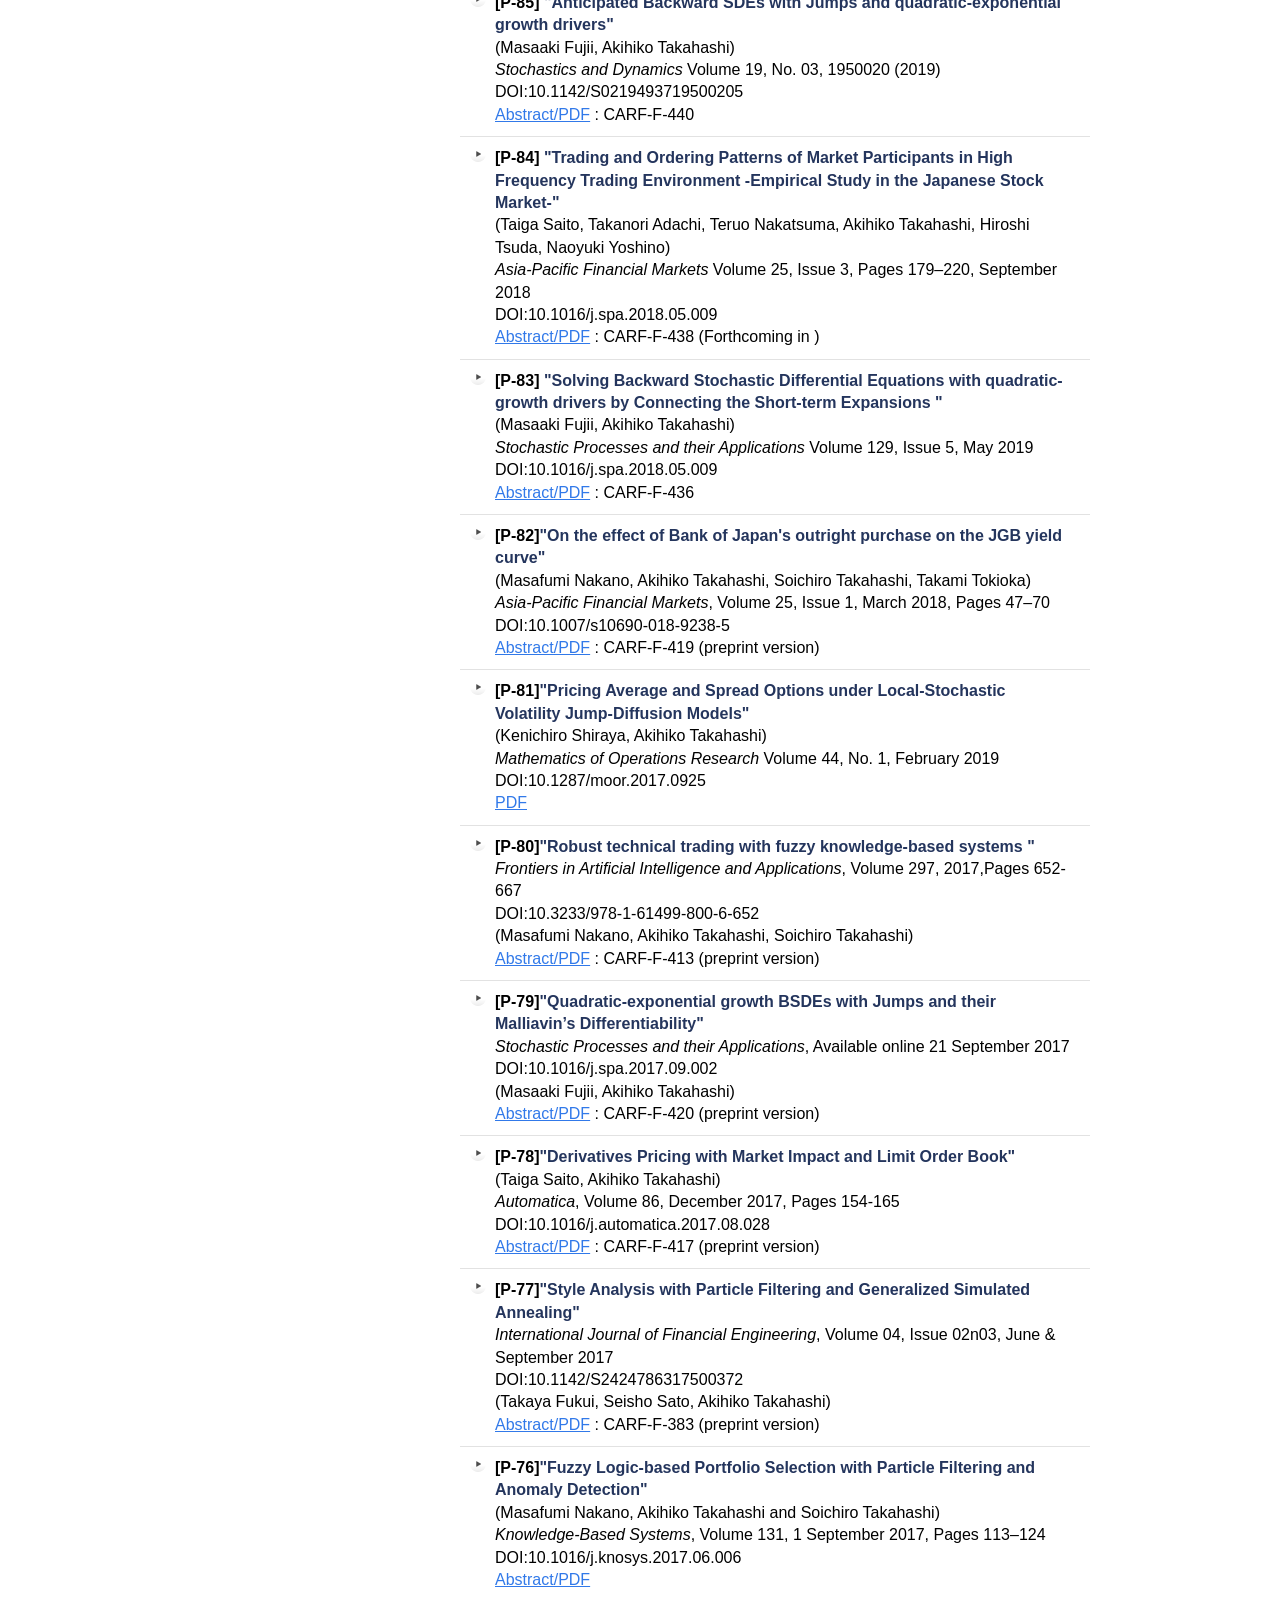
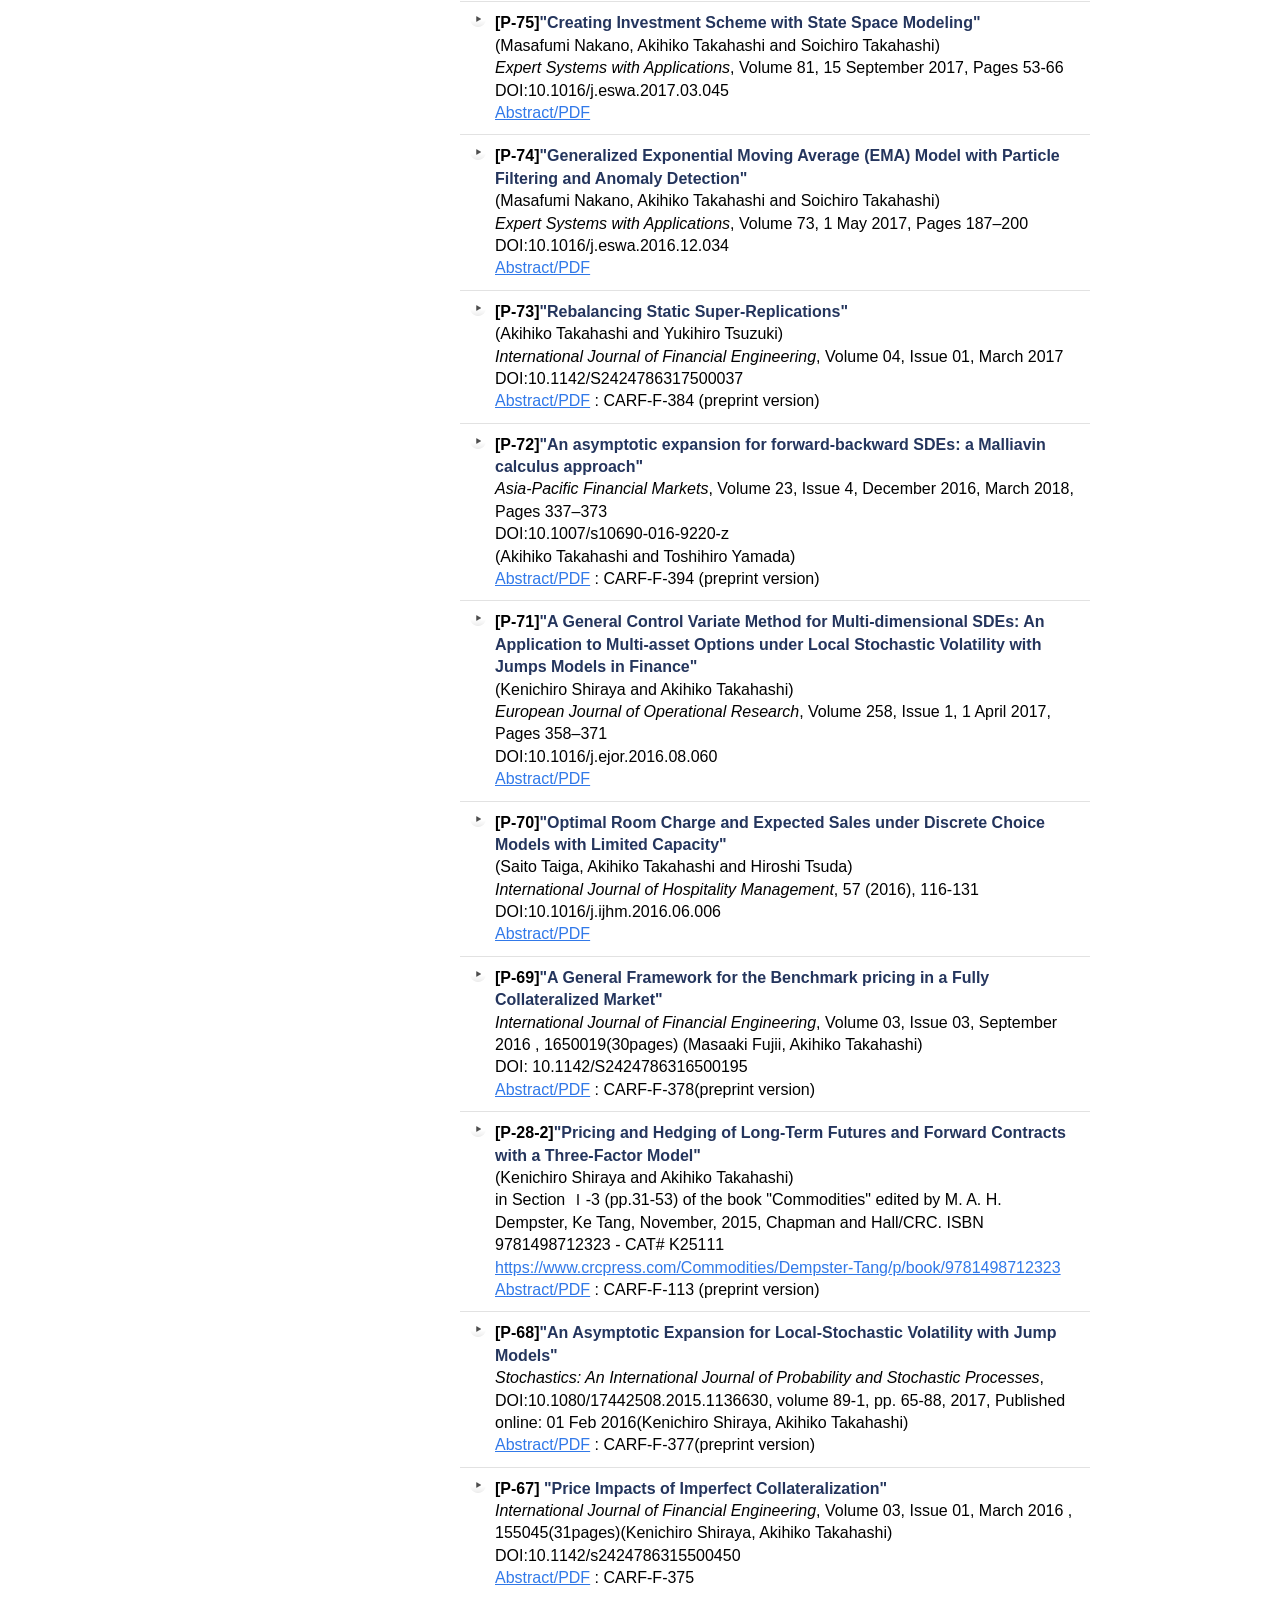
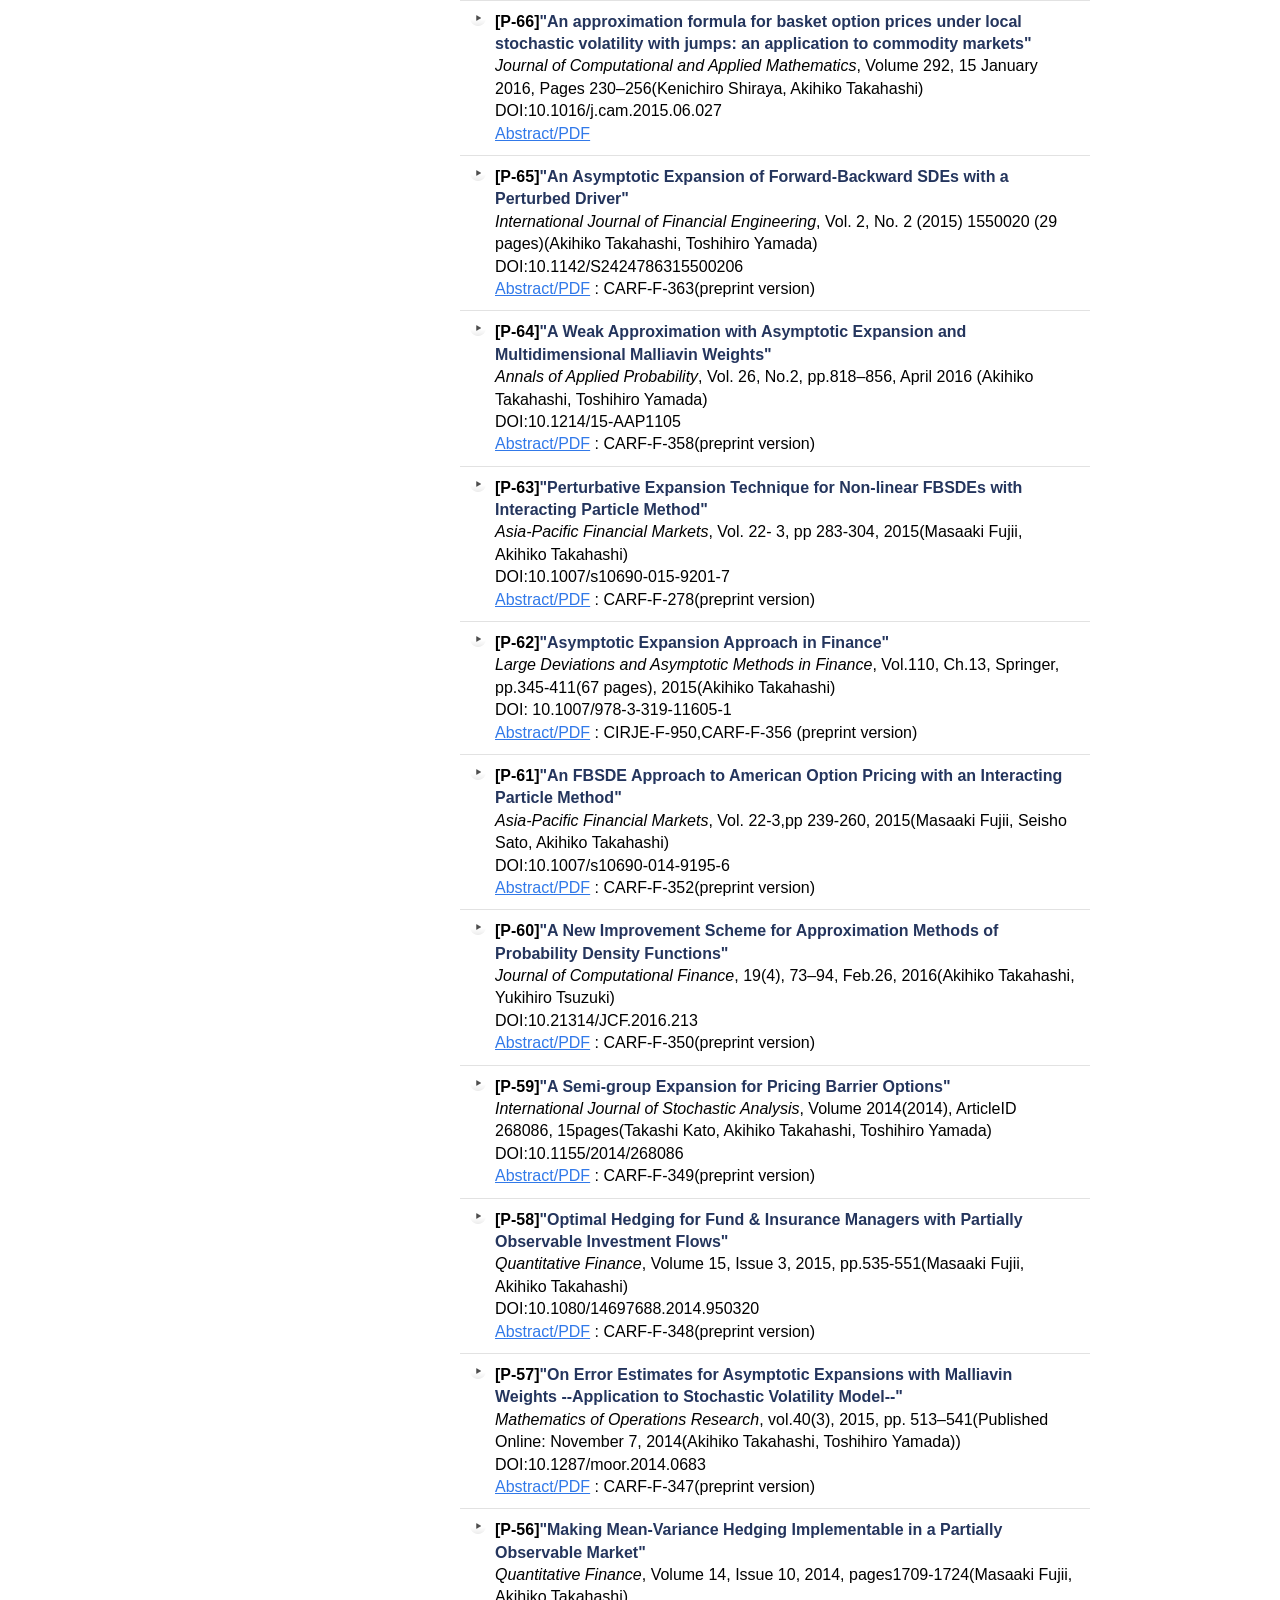
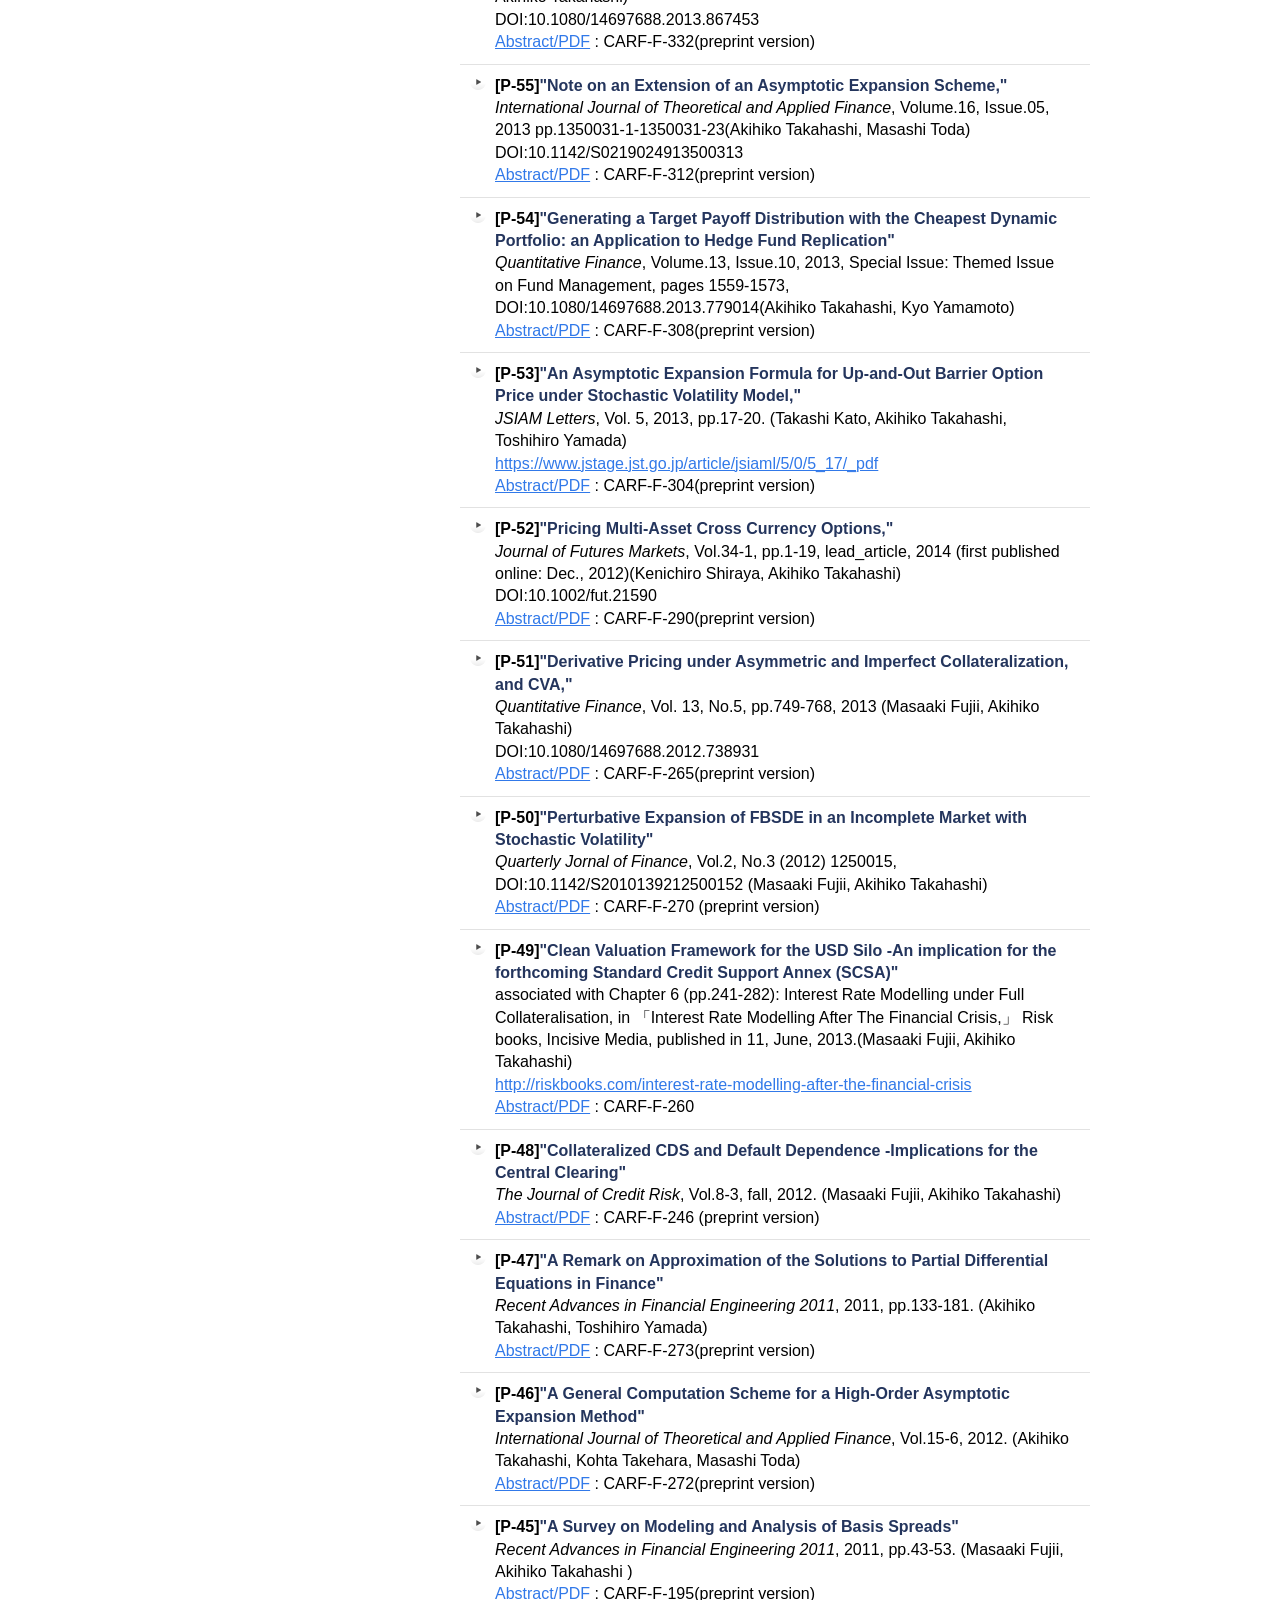
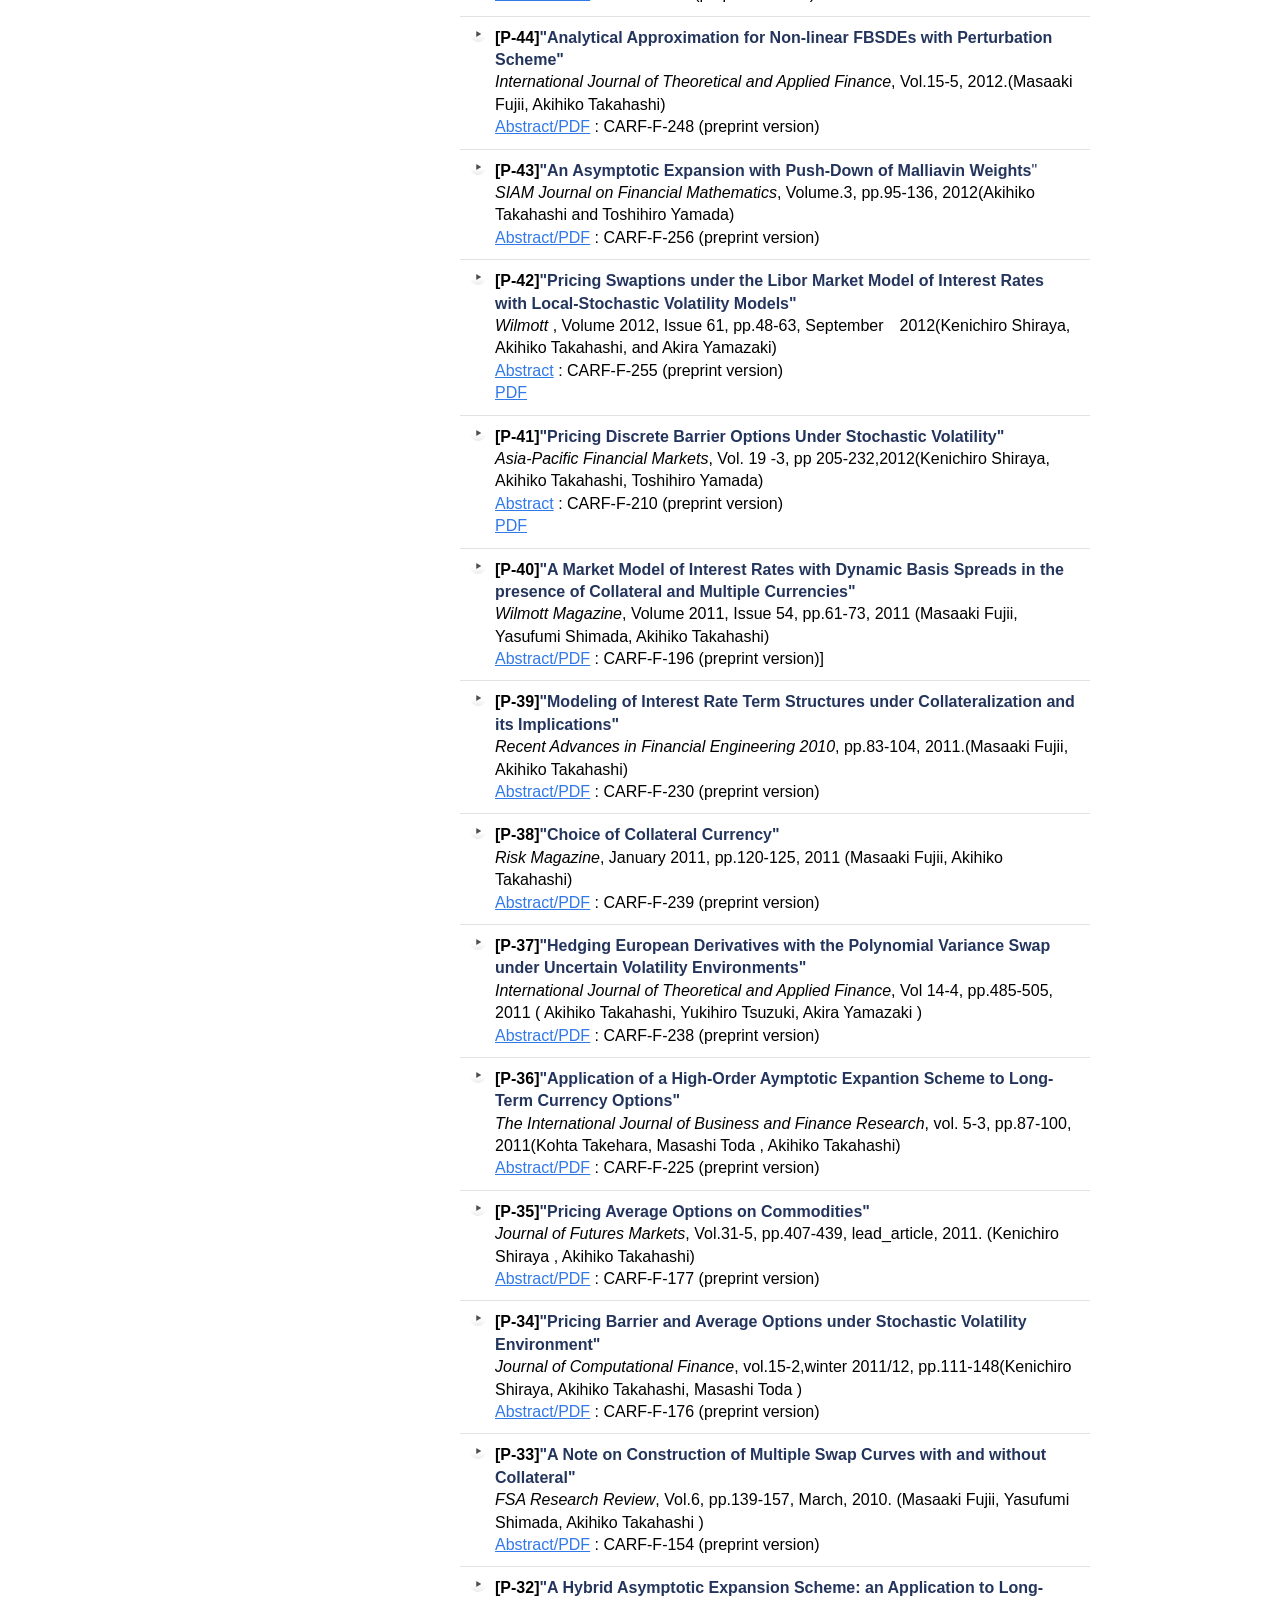
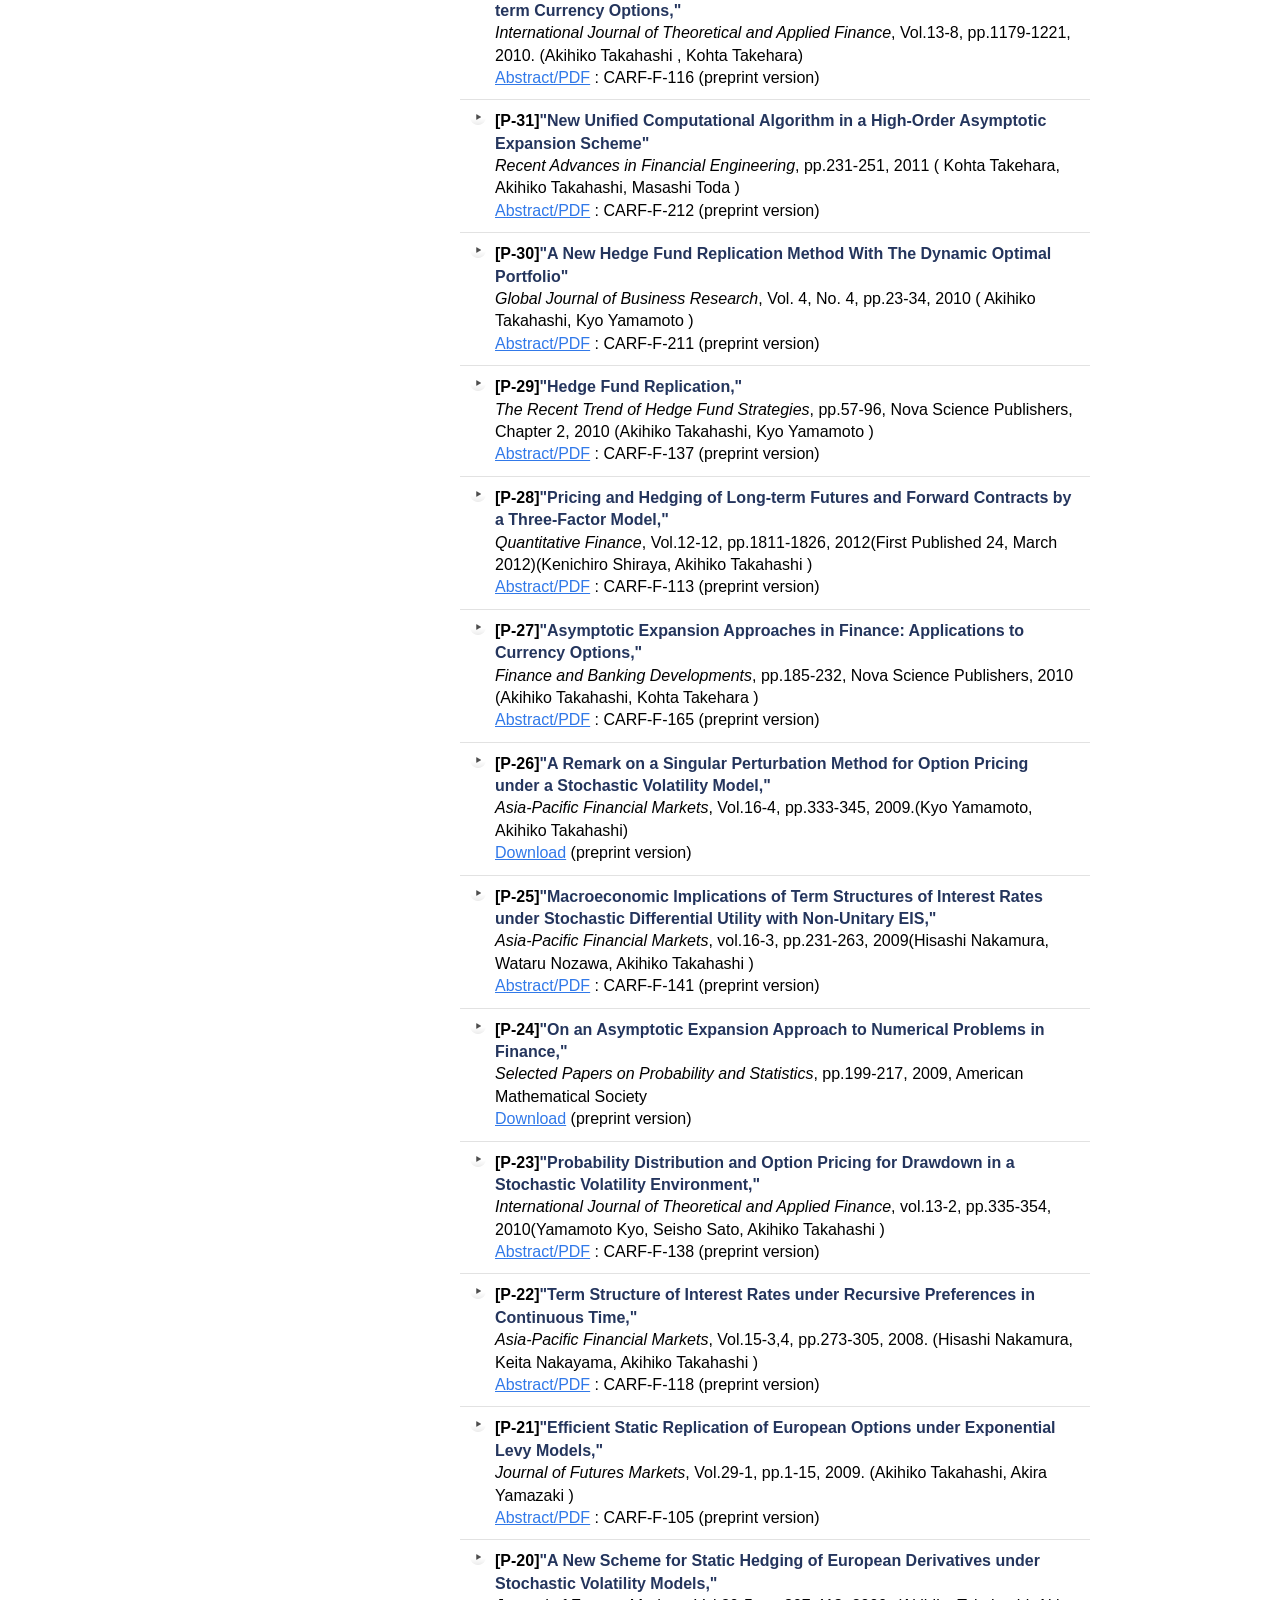
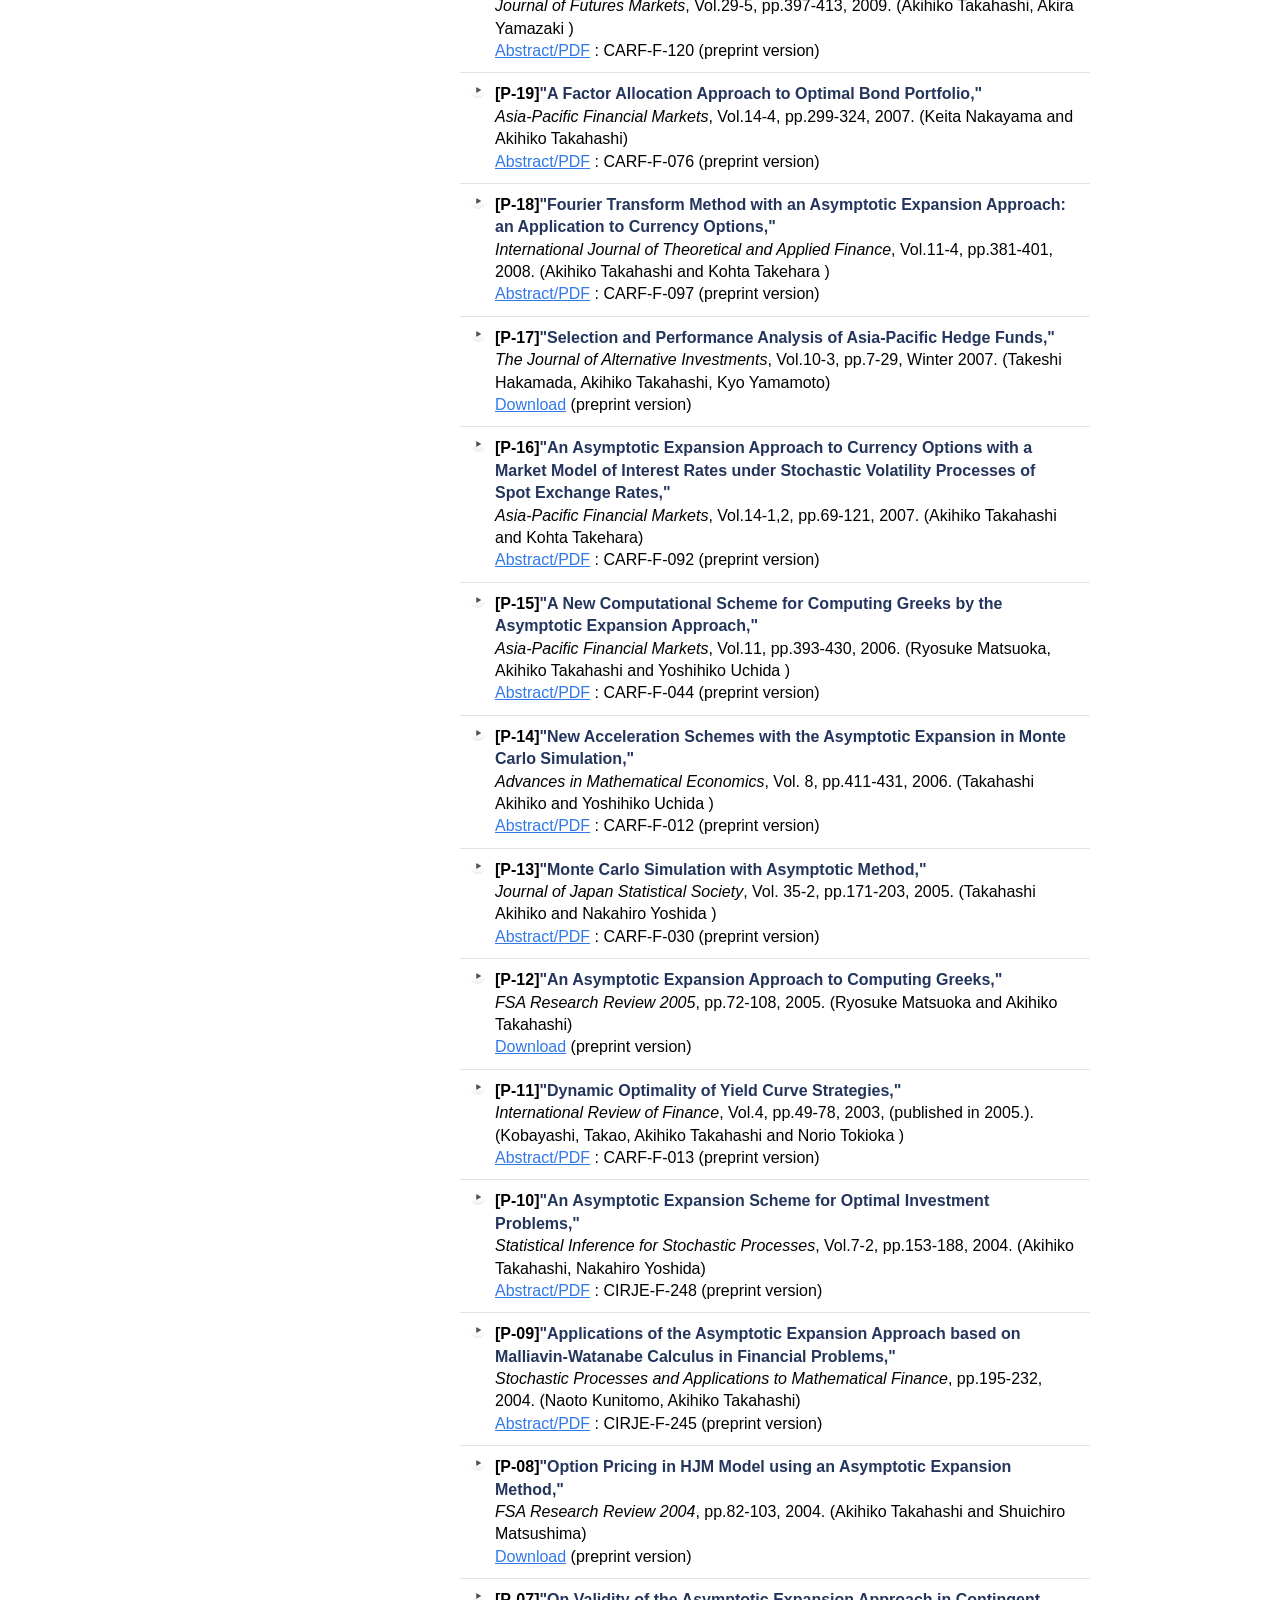
==== commit c69b7f8f: "Update research2.html" ====
--- a/research2.html
+++ b/research2.html
@@ -57,7 +57,7 @@
                       </b><font size="3">
                           <BR>
 (Taiga Saito, Akihiko Takahashi)<BR>
-PLOS ONE (Forthcoming)<BR>
+PLOS ONE<BR><a href="papers/p115.pdf">Published Paper</a><BR>
 <a href="https://www.carf.e.u-tokyo.ac.jp/research/f599/">Abstract/PDF</a> :Abstract/PDF
 CARF-F-599</a><BR>
 
@@ -112,8 +112,7 @@
                       </b><font size="3">
                           <BR>
 (Makoto Naito, Taiga Saito, Akihiko Takahashi, Kohta Takehara)<BR>
-PLOS ONE published: May 28, 2025<BR>
-   <a href="https://journals.plos.org/plosone/article?id=10.1371/journal.pone.0321778/">Published Paper</a><BR>
+PLOS ONE published: May 28, 2025<BR><a href="papers/p111.pdf">Published Paper</a><BR>
 <a href="https://www.carf.e.u-tokyo.ac.jp/research/f600/">Abstract/PDF</a> : CARF-F-600 <BR>
 
 
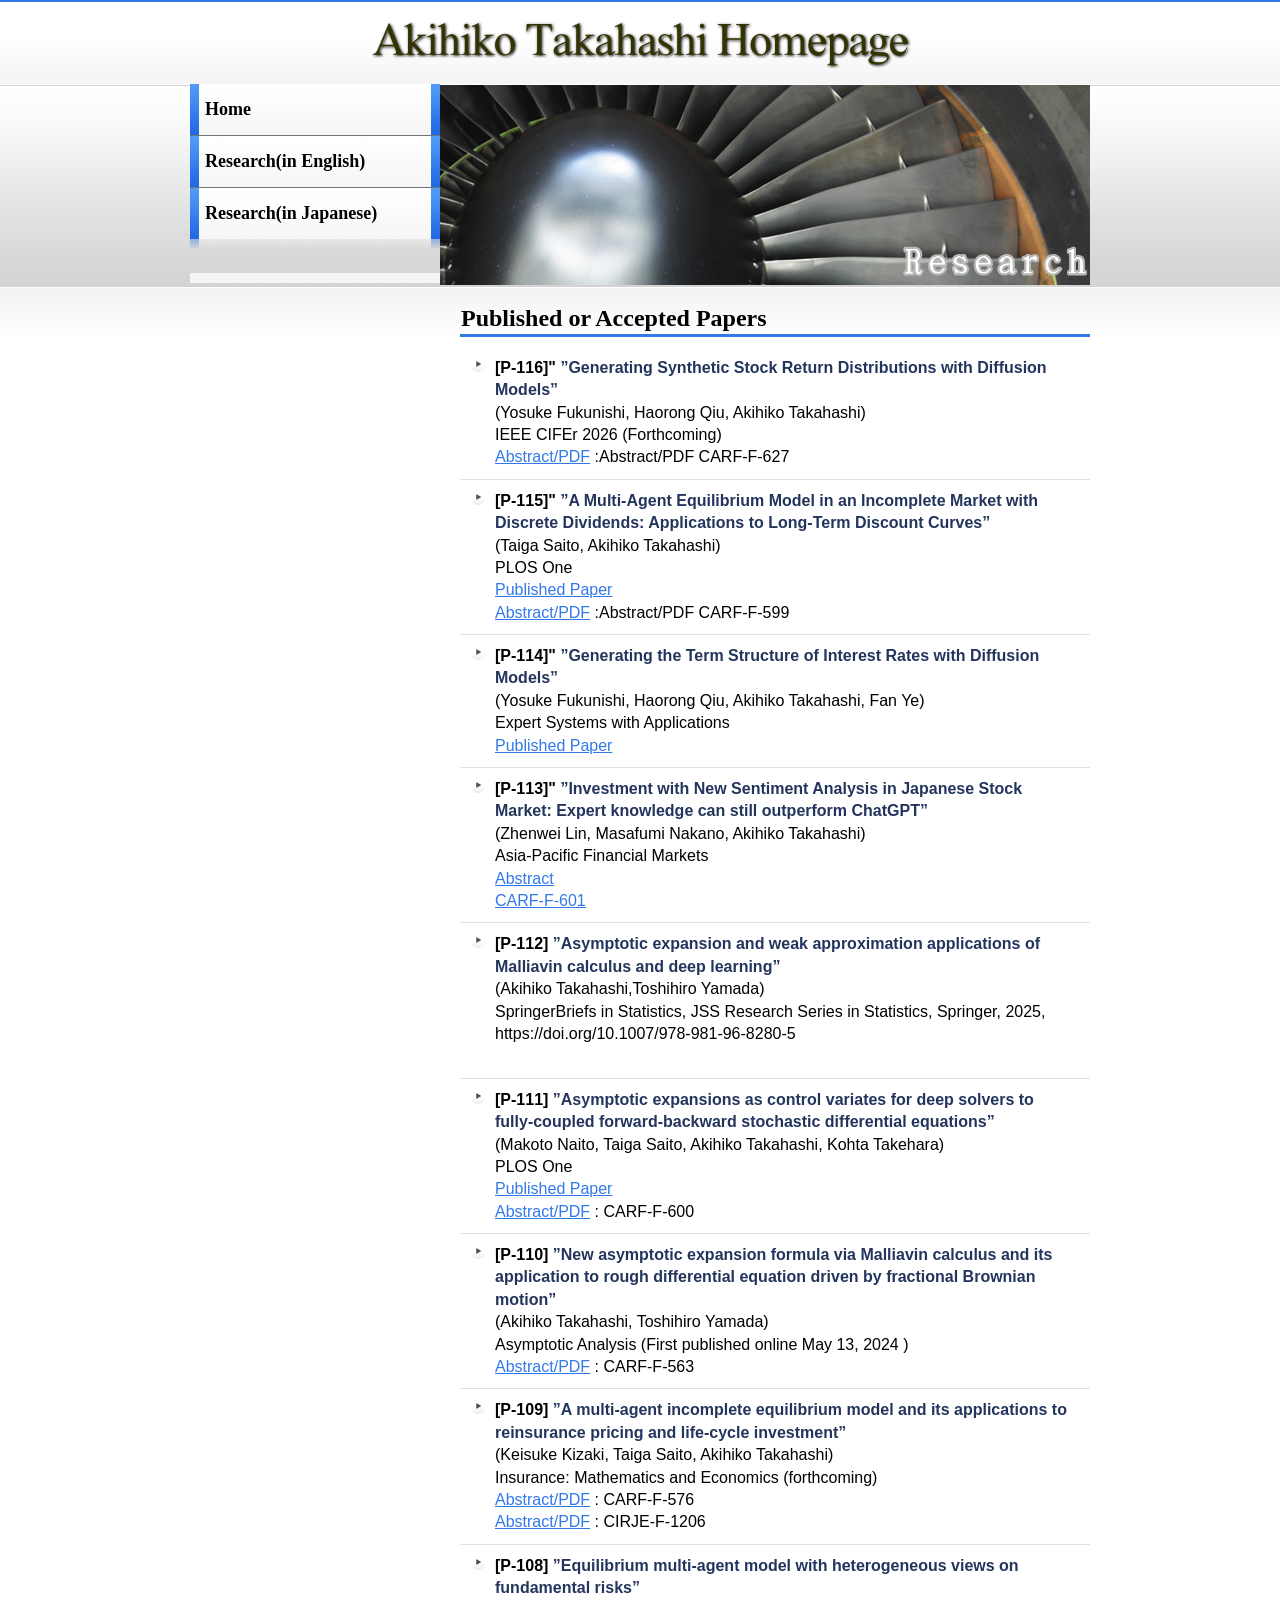
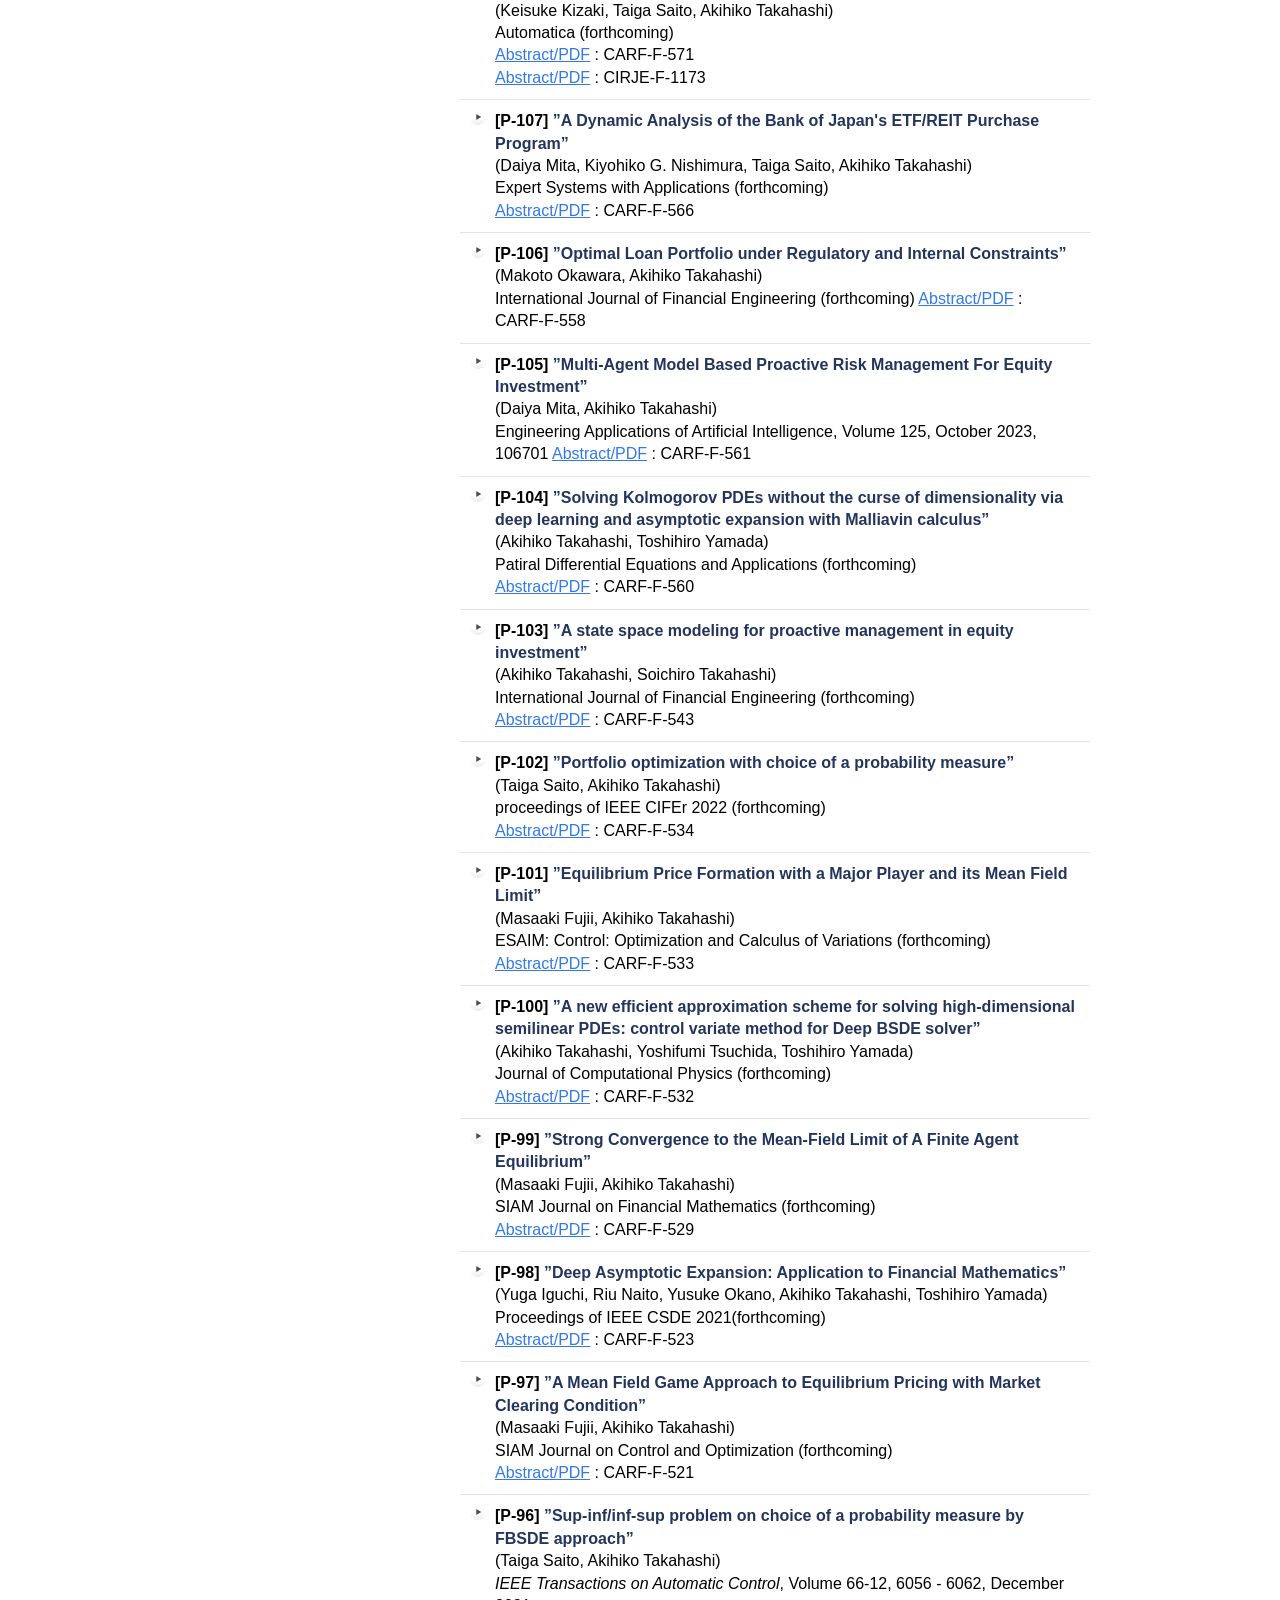
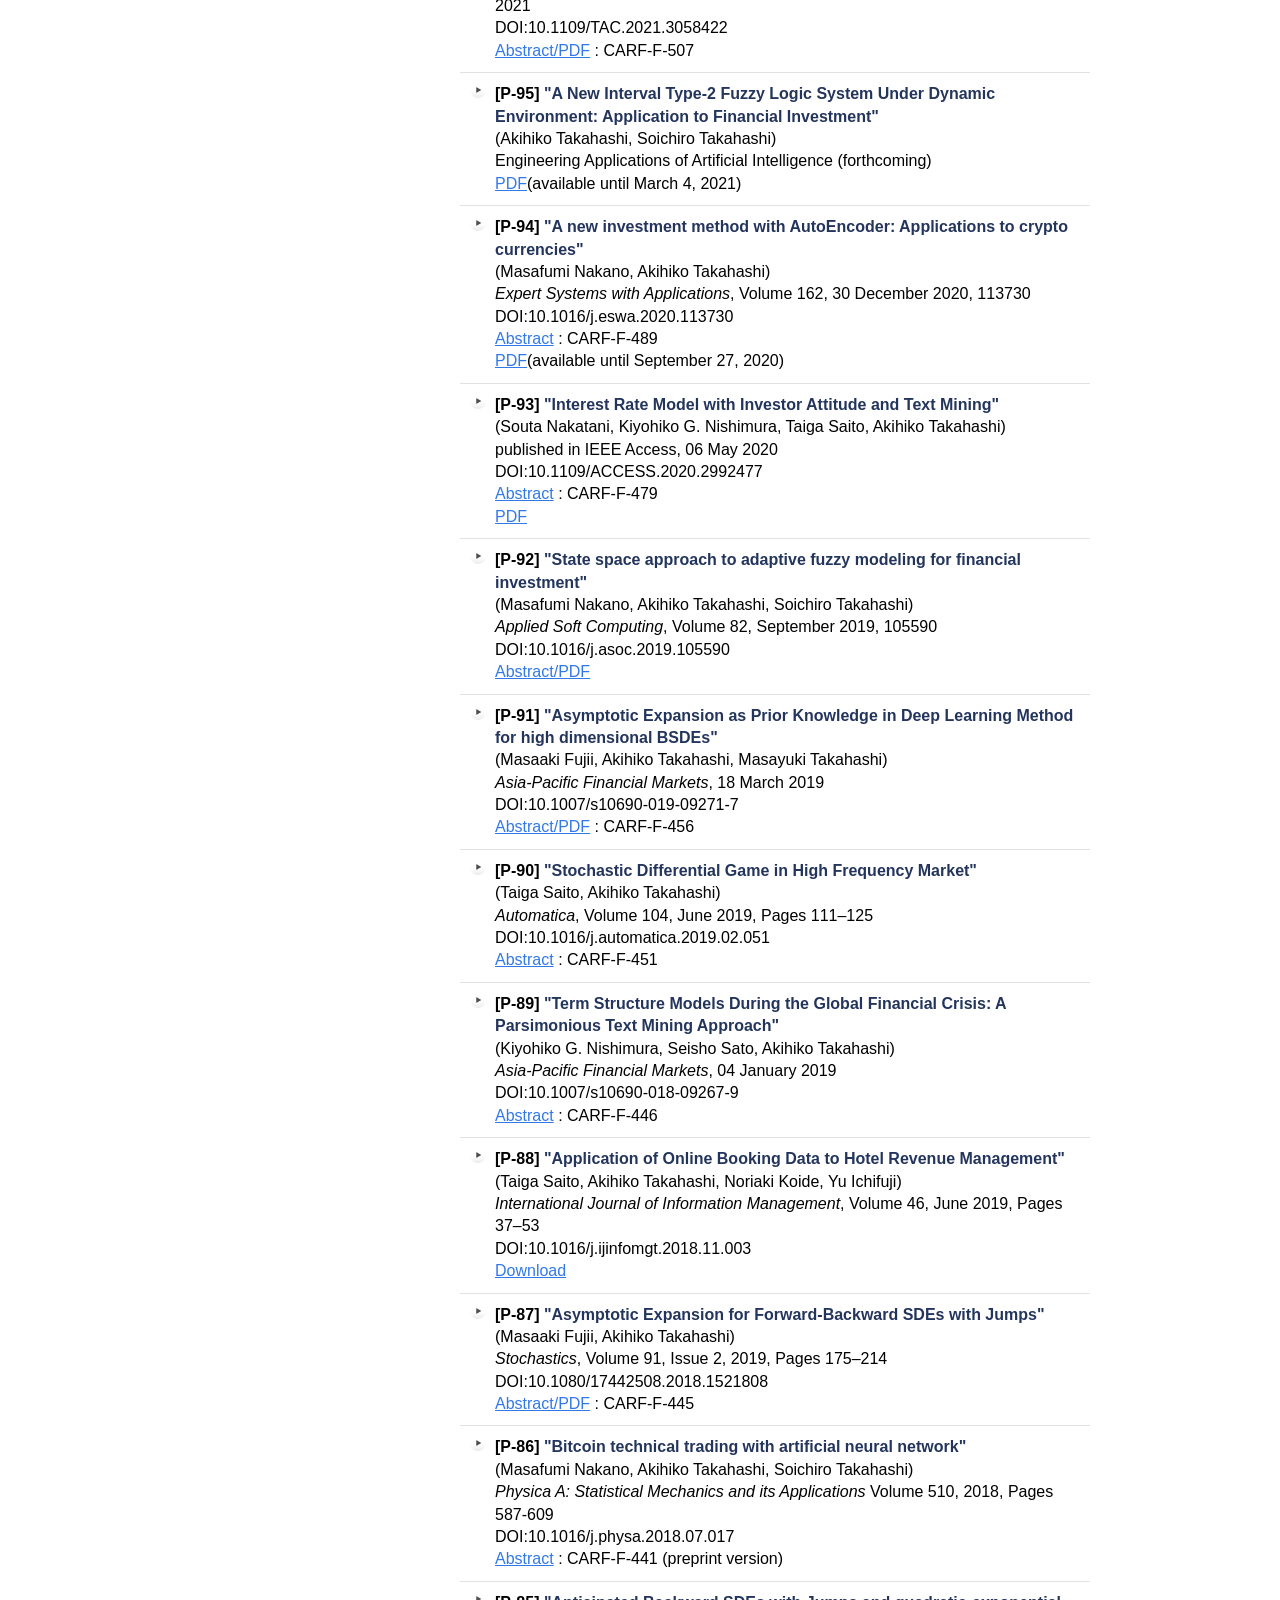
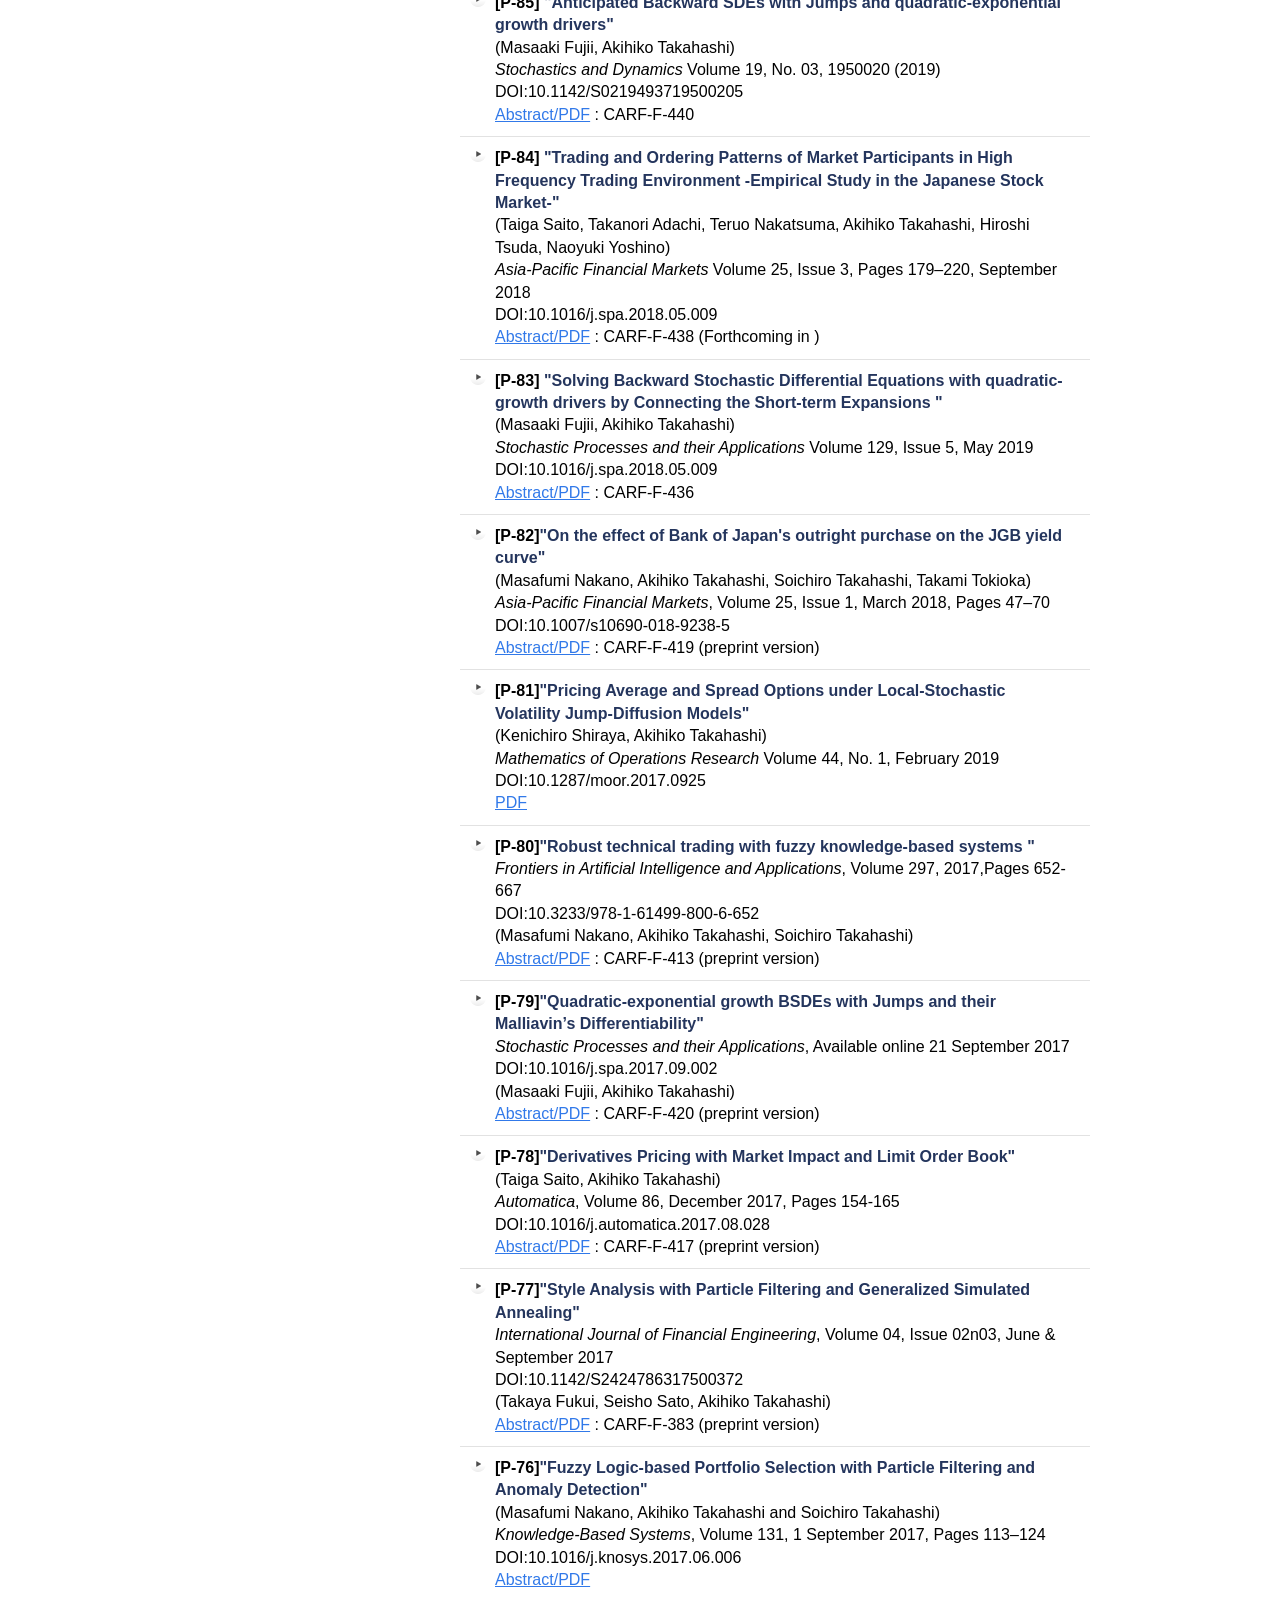
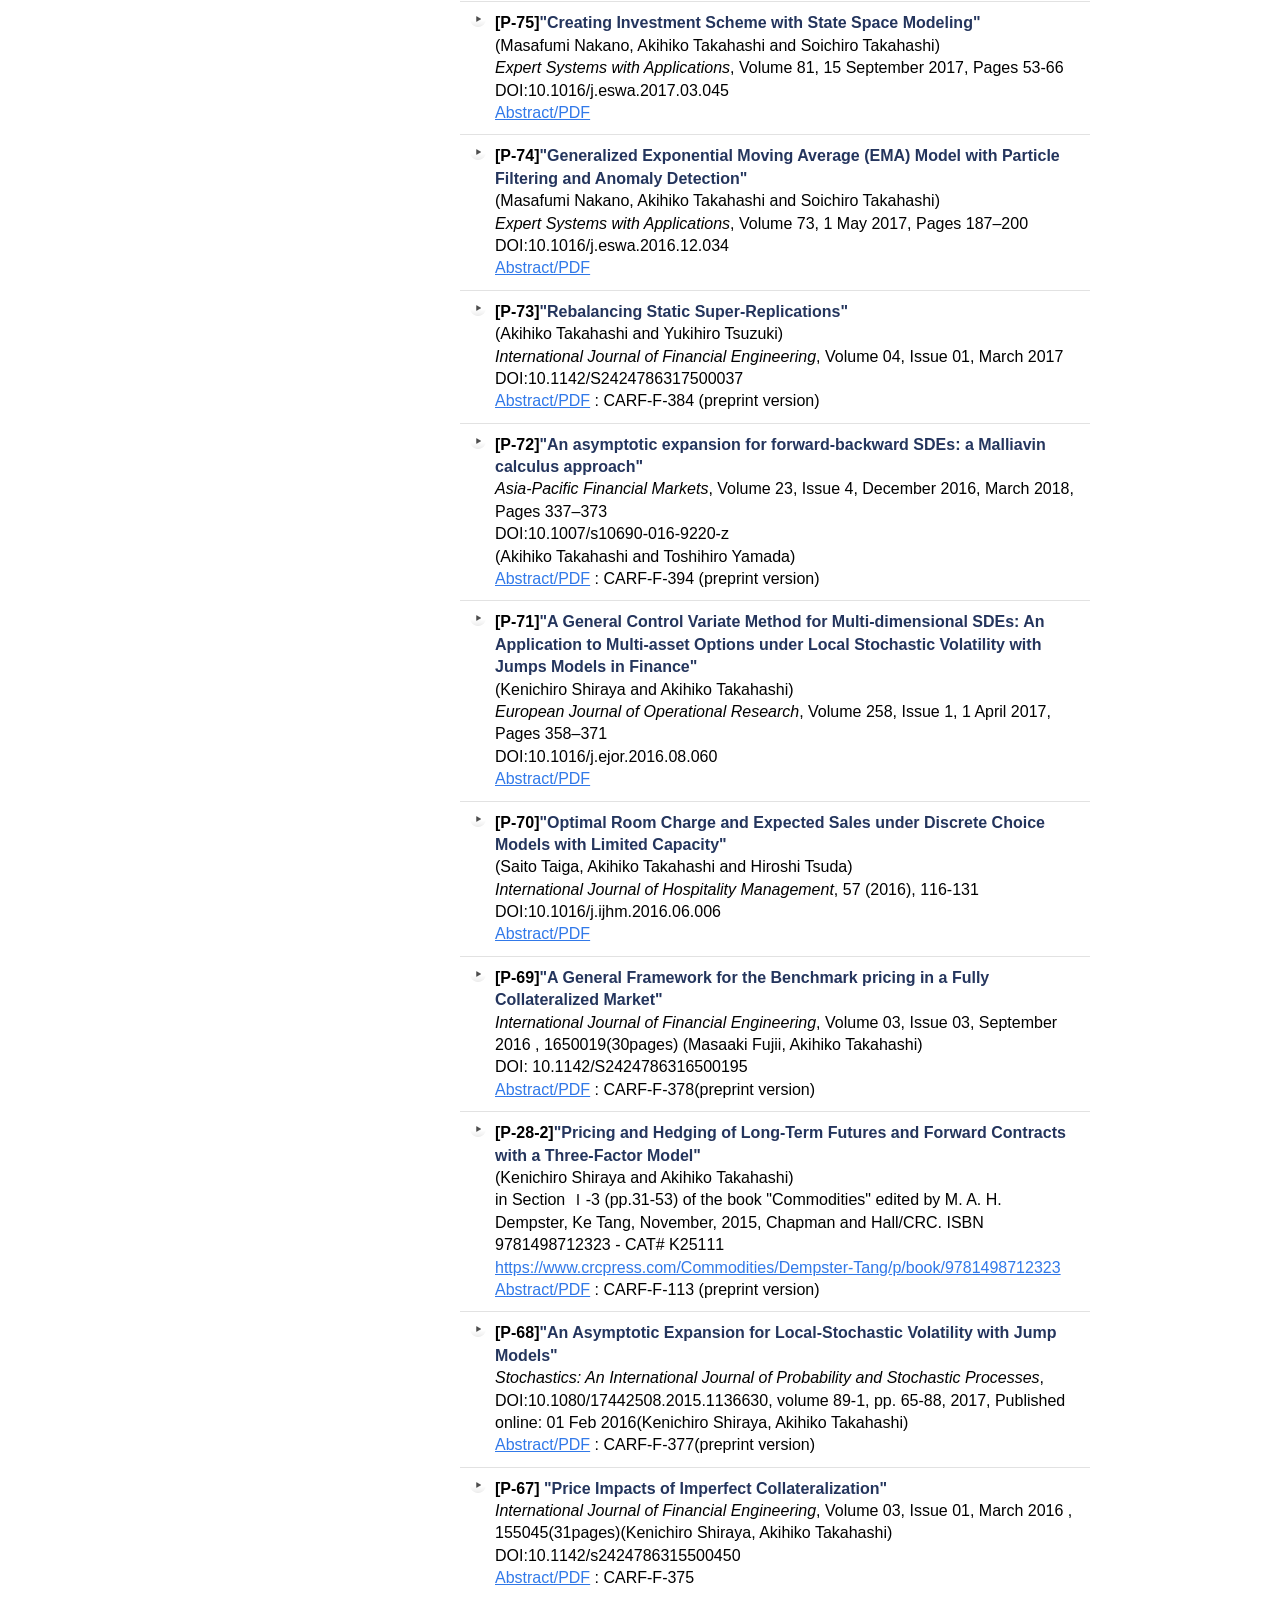
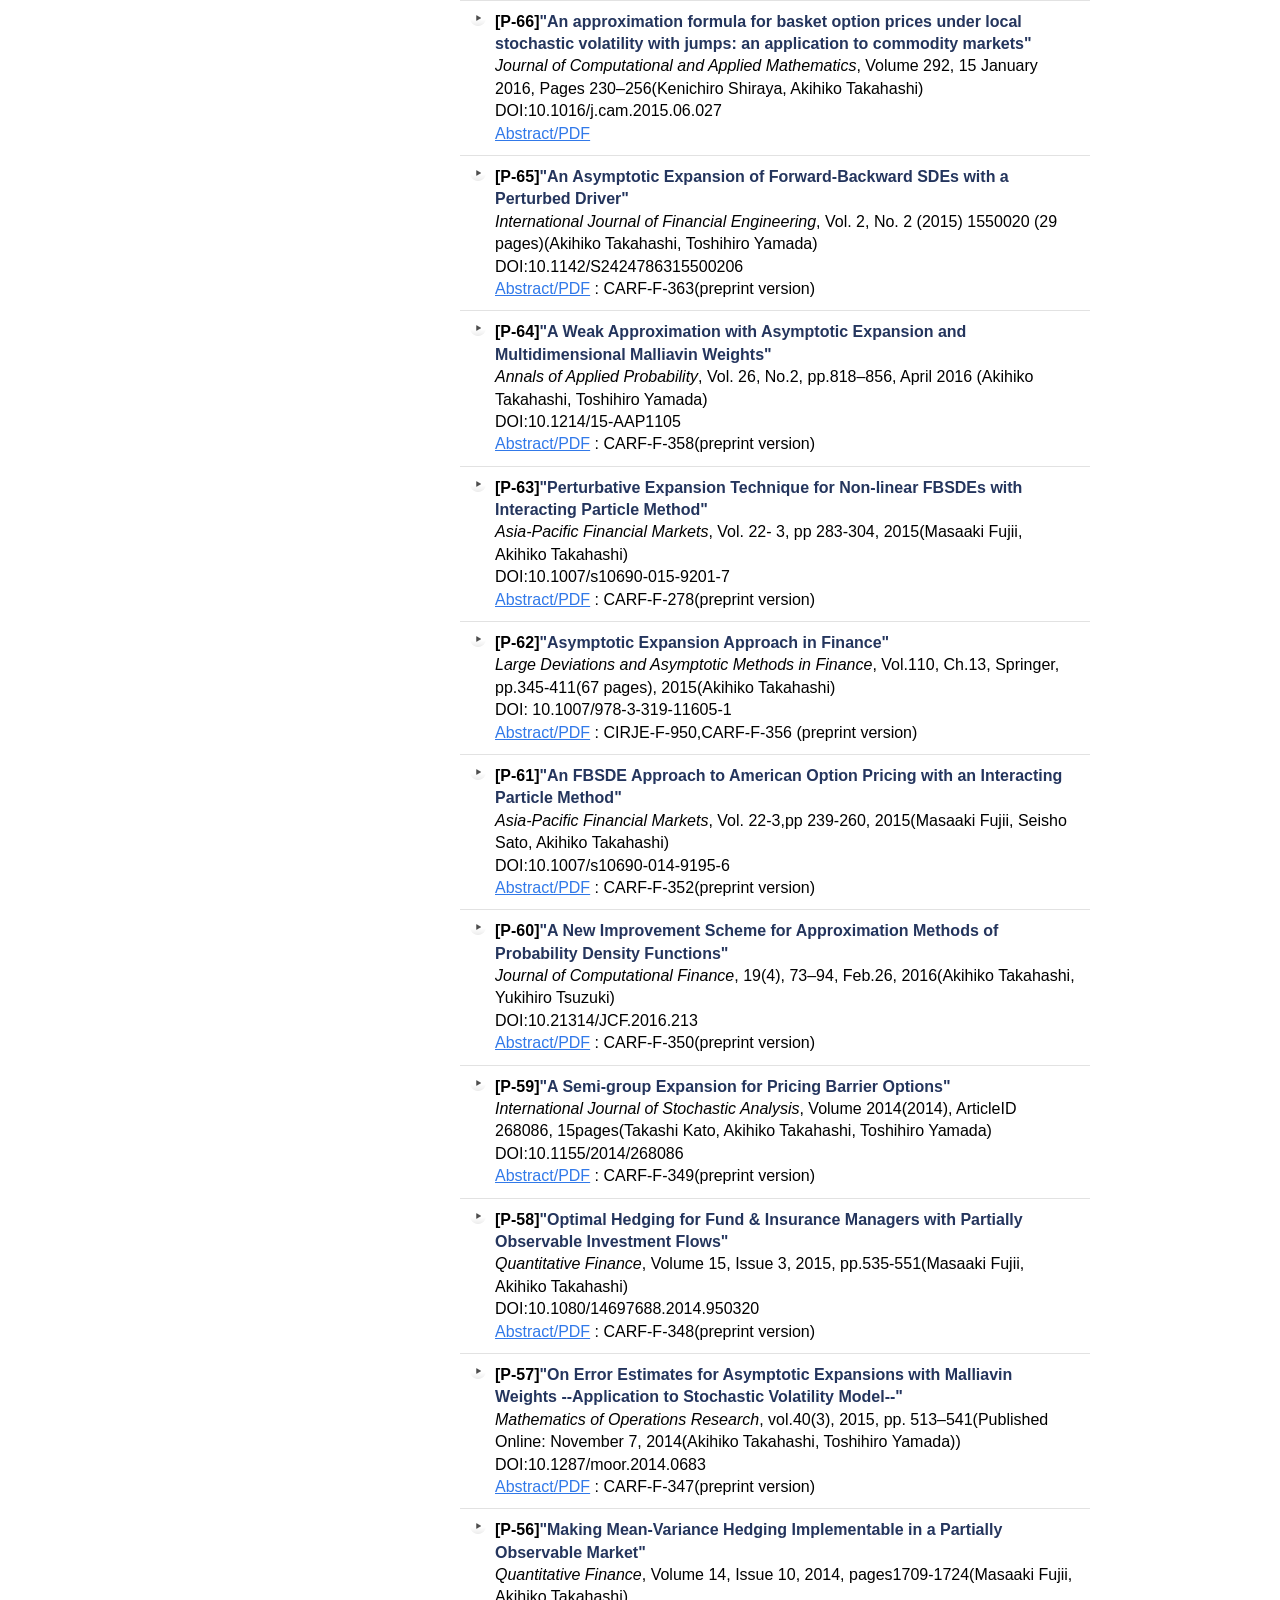
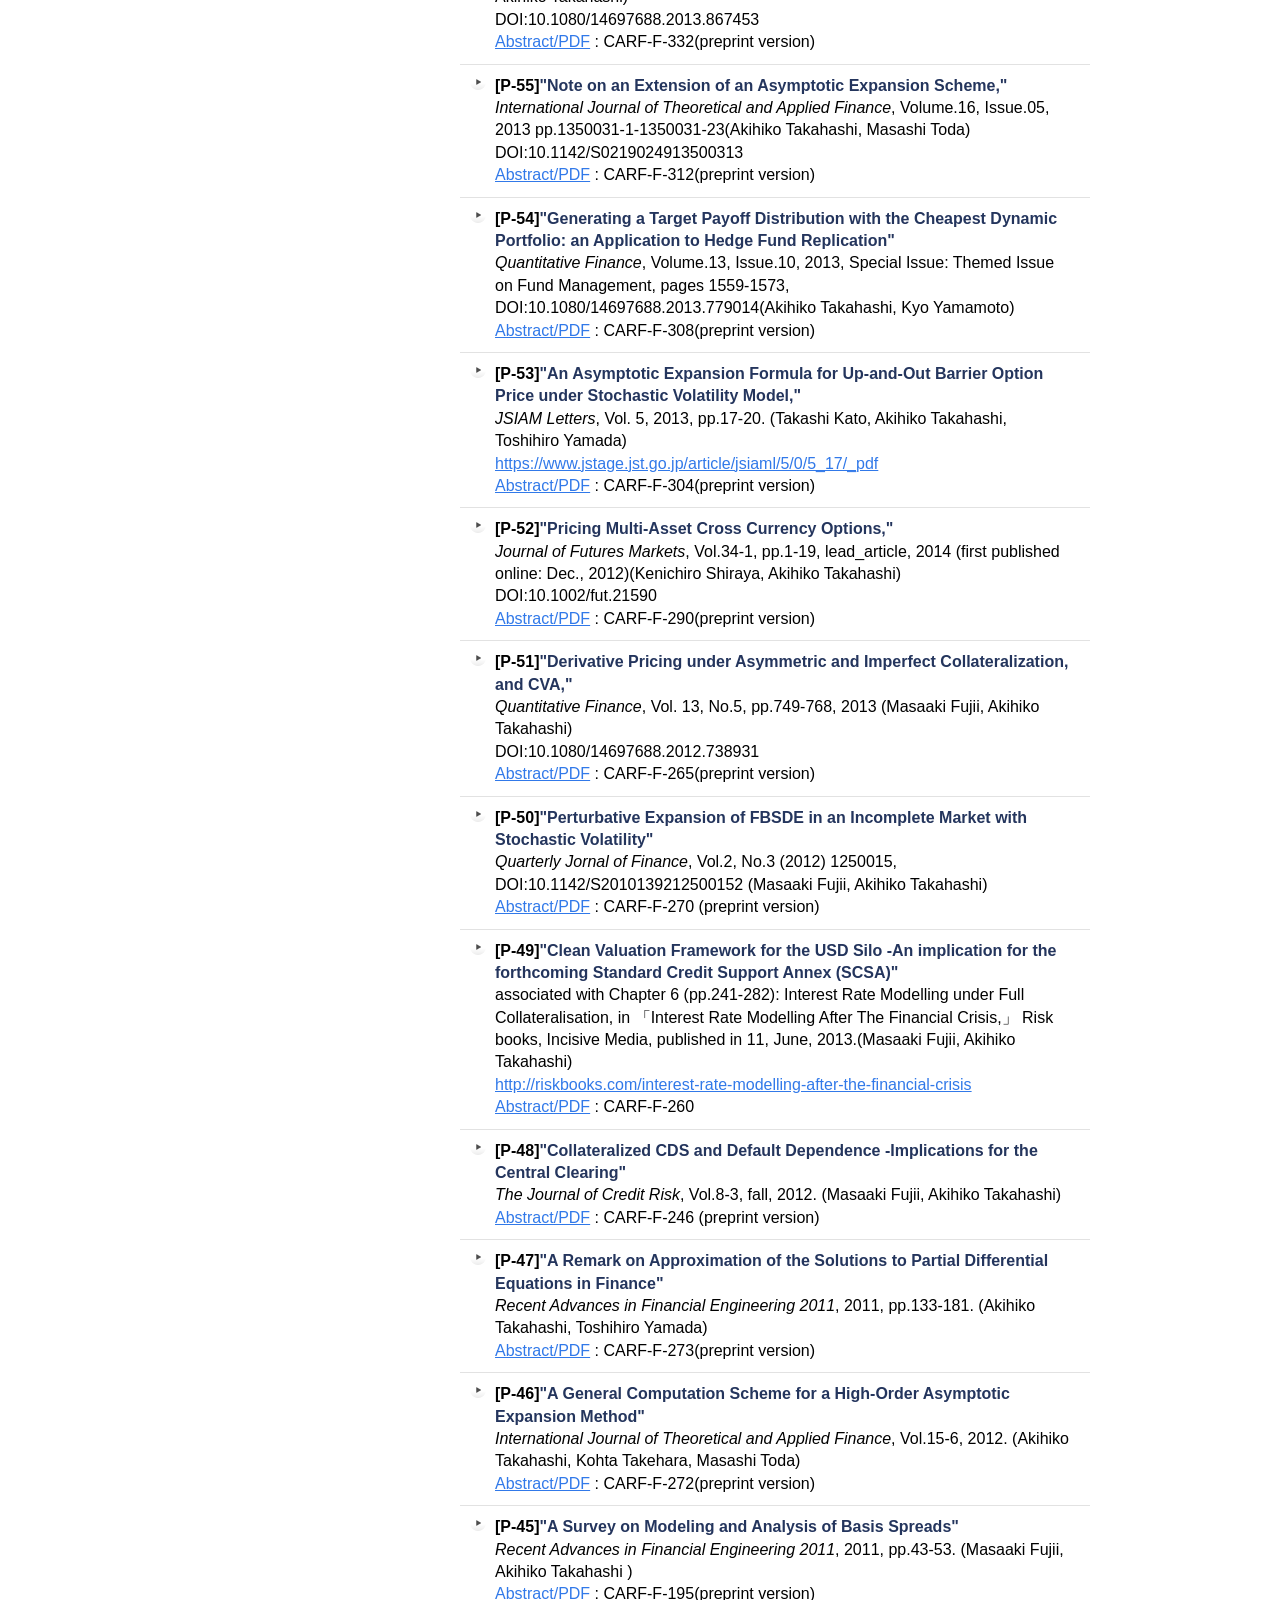
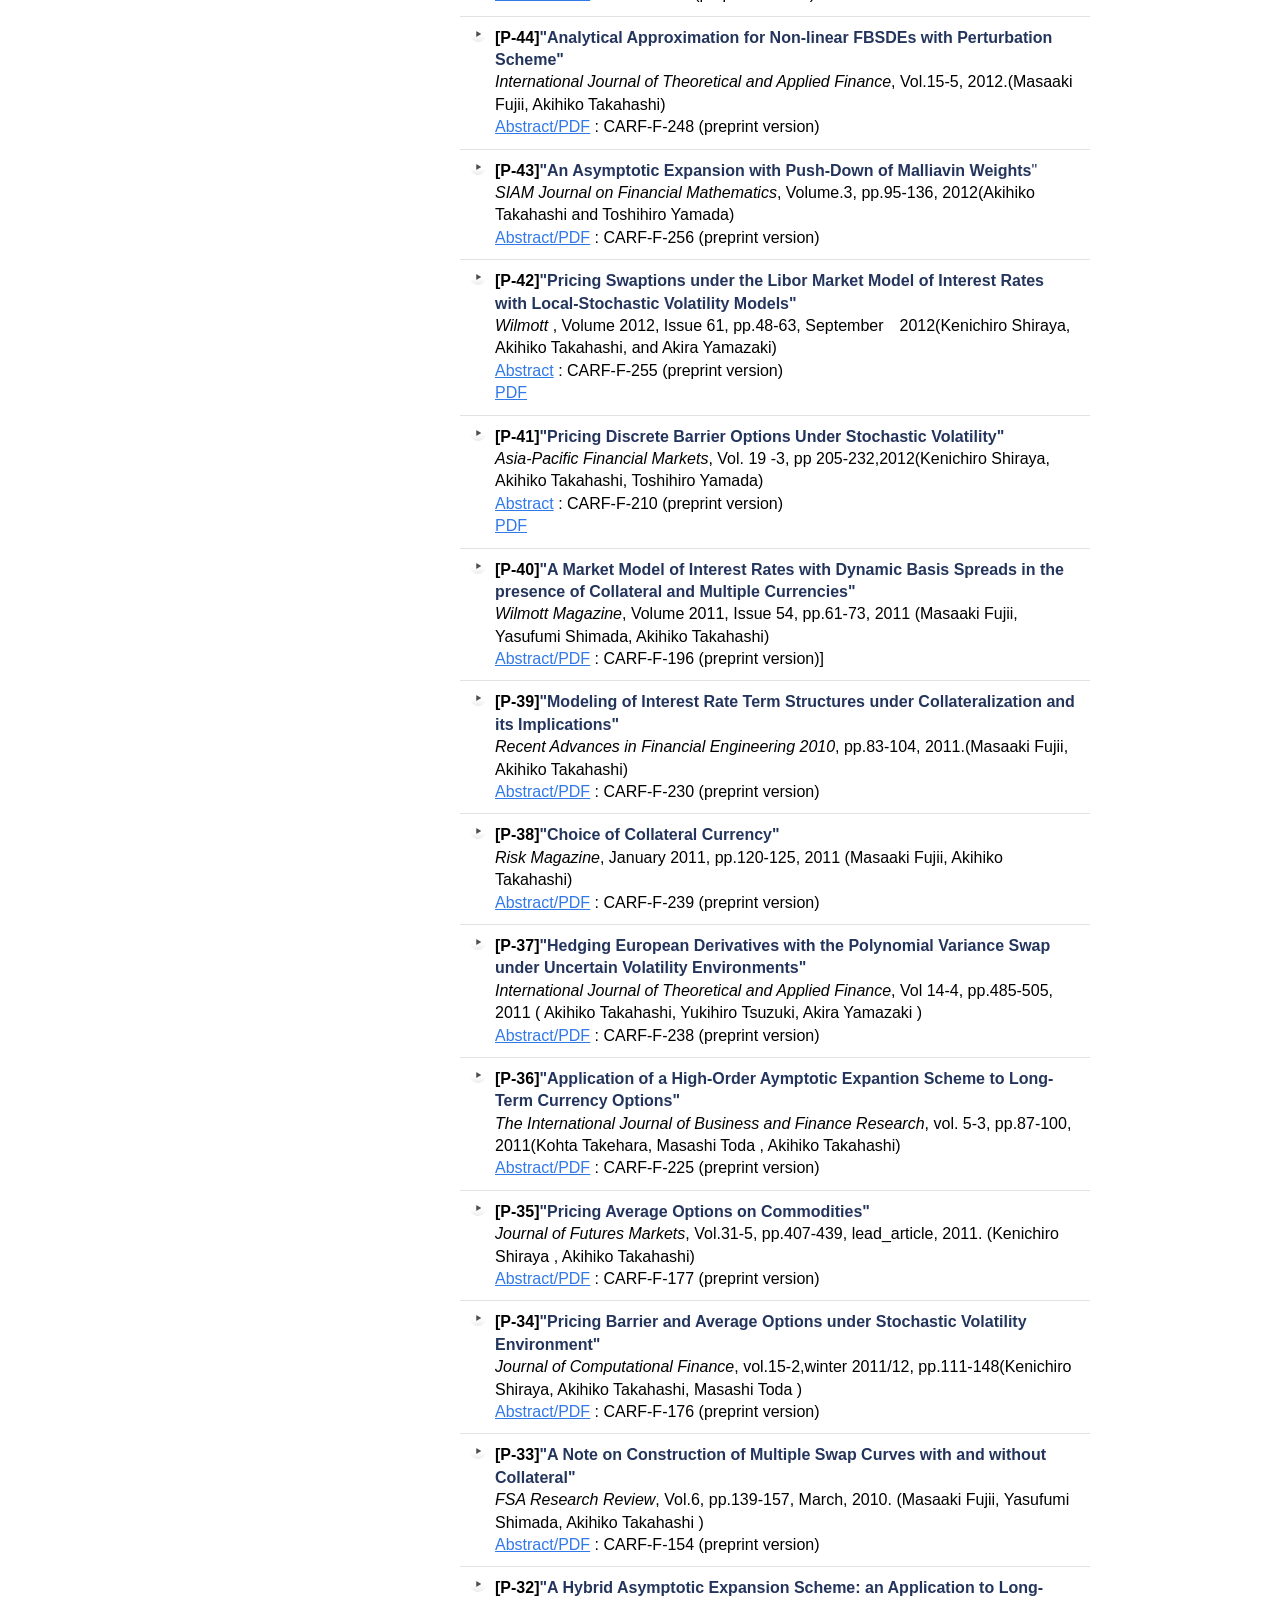
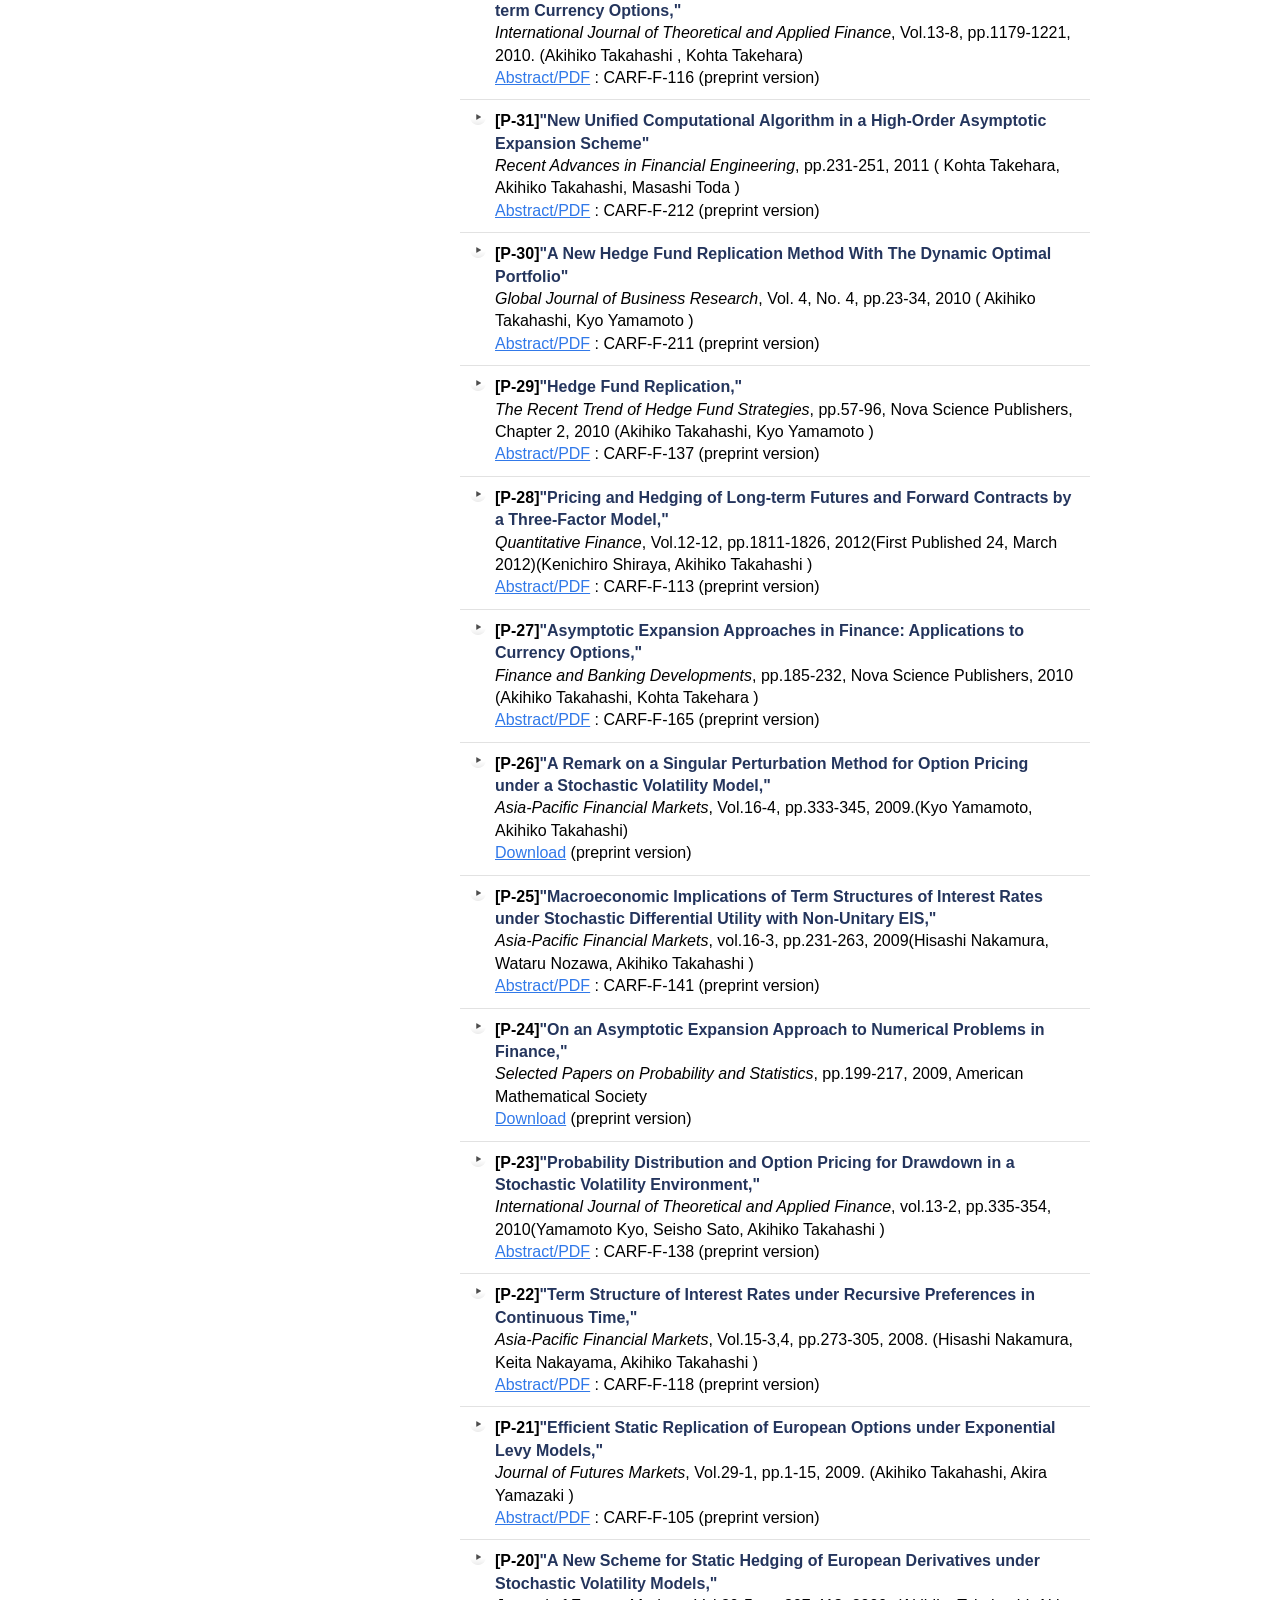
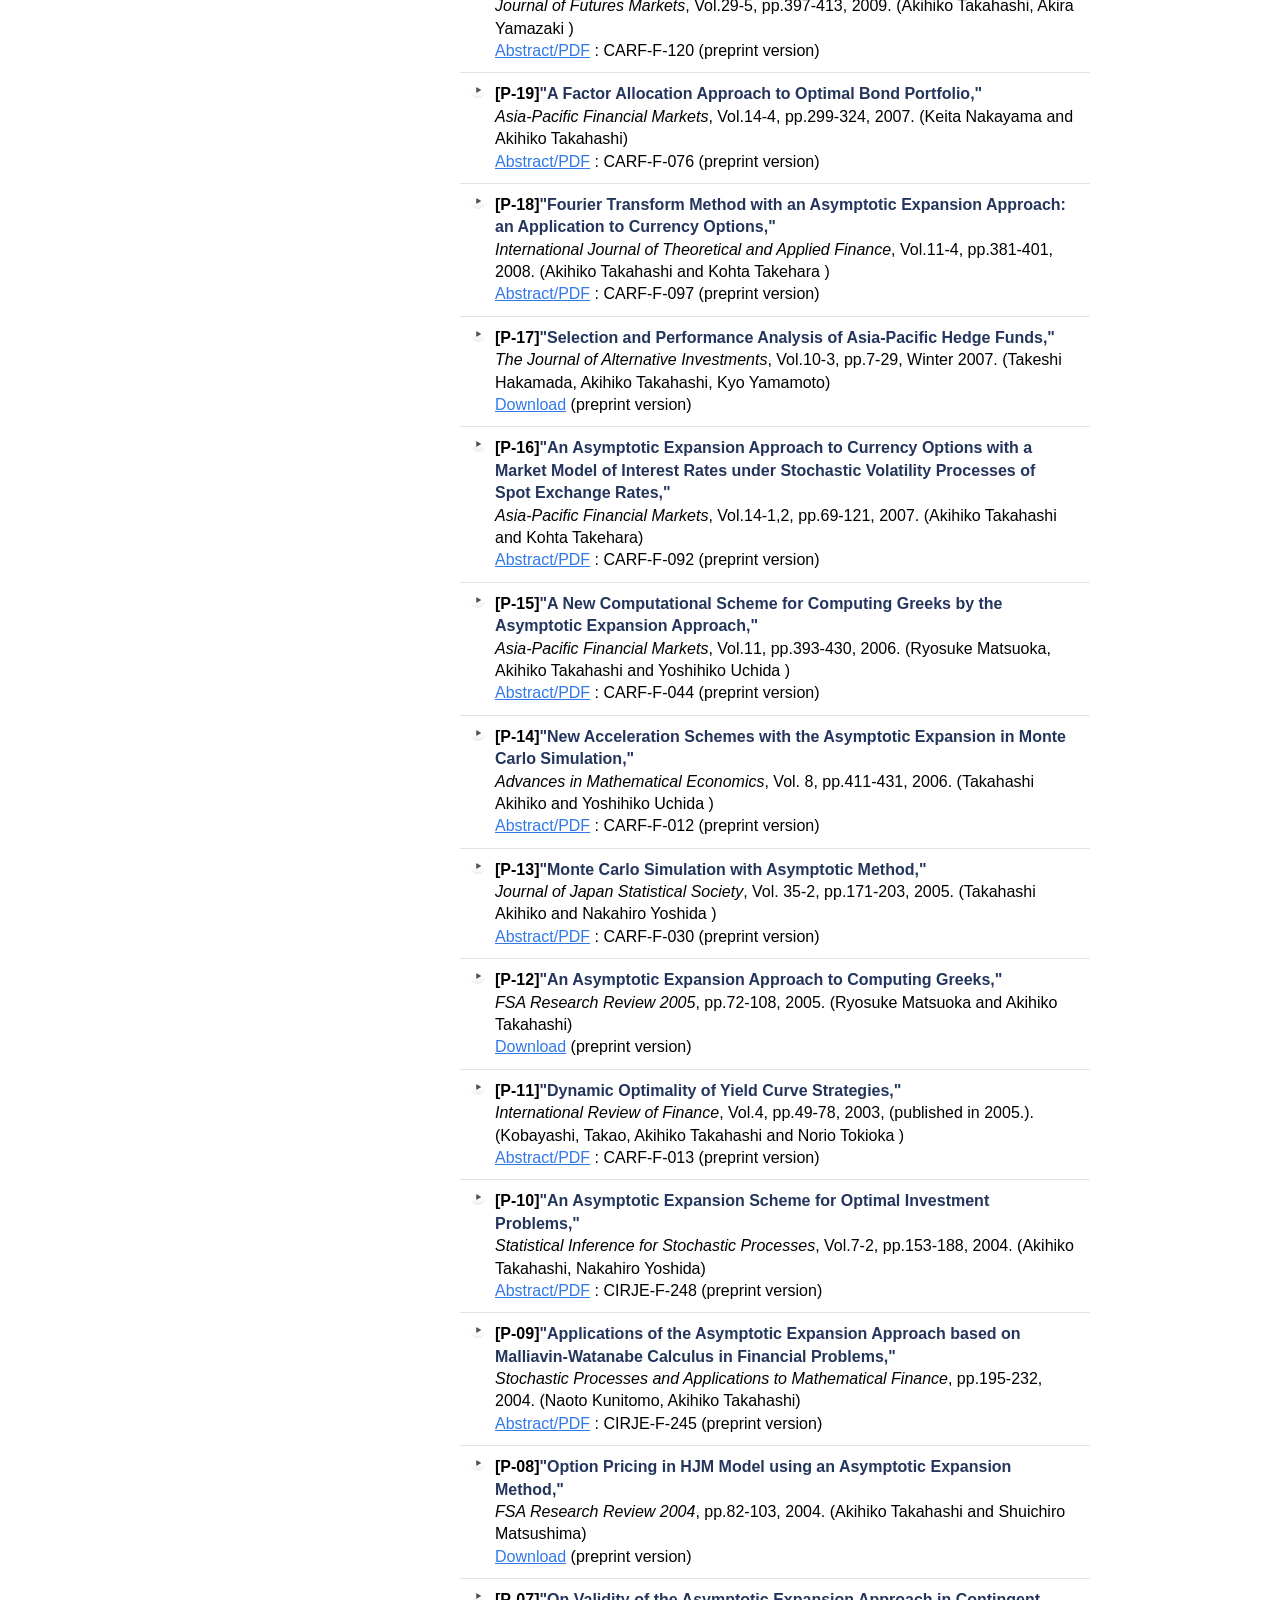
==== commit cc0cf89f: "Update research2.html" ====
--- a/research2.html
+++ b/research2.html
@@ -57,7 +57,7 @@
                       </b><font size="3">
                           <BR>
 (Taiga Saito, Akihiko Takahashi)<BR>
-PLOS ONE<BR><a href="papers/p115.pdf">Published Paper</a><BR>
+PLOS One <BR><a href="papers/p115.pdf">Published Paper</a><BR>
 <a href="https://www.carf.e.u-tokyo.ac.jp/research/f599/">Abstract/PDF</a> :Abstract/PDF
 CARF-F-599</a><BR>
 
@@ -112,7 +112,7 @@
                       </b><font size="3">
                           <BR>
 (Makoto Naito, Taiga Saito, Akihiko Takahashi, Kohta Takehara)<BR>
-PLOS ONE published: May 28, 2025<BR><a href="papers/p111.pdf">Published Paper</a><BR>
+PLOS One<BR><a href="papers/p111.pdf">Published Paper</a><BR>
 <a href="https://www.carf.e.u-tokyo.ac.jp/research/f600/">Abstract/PDF</a> : CARF-F-600 <BR>
 
 
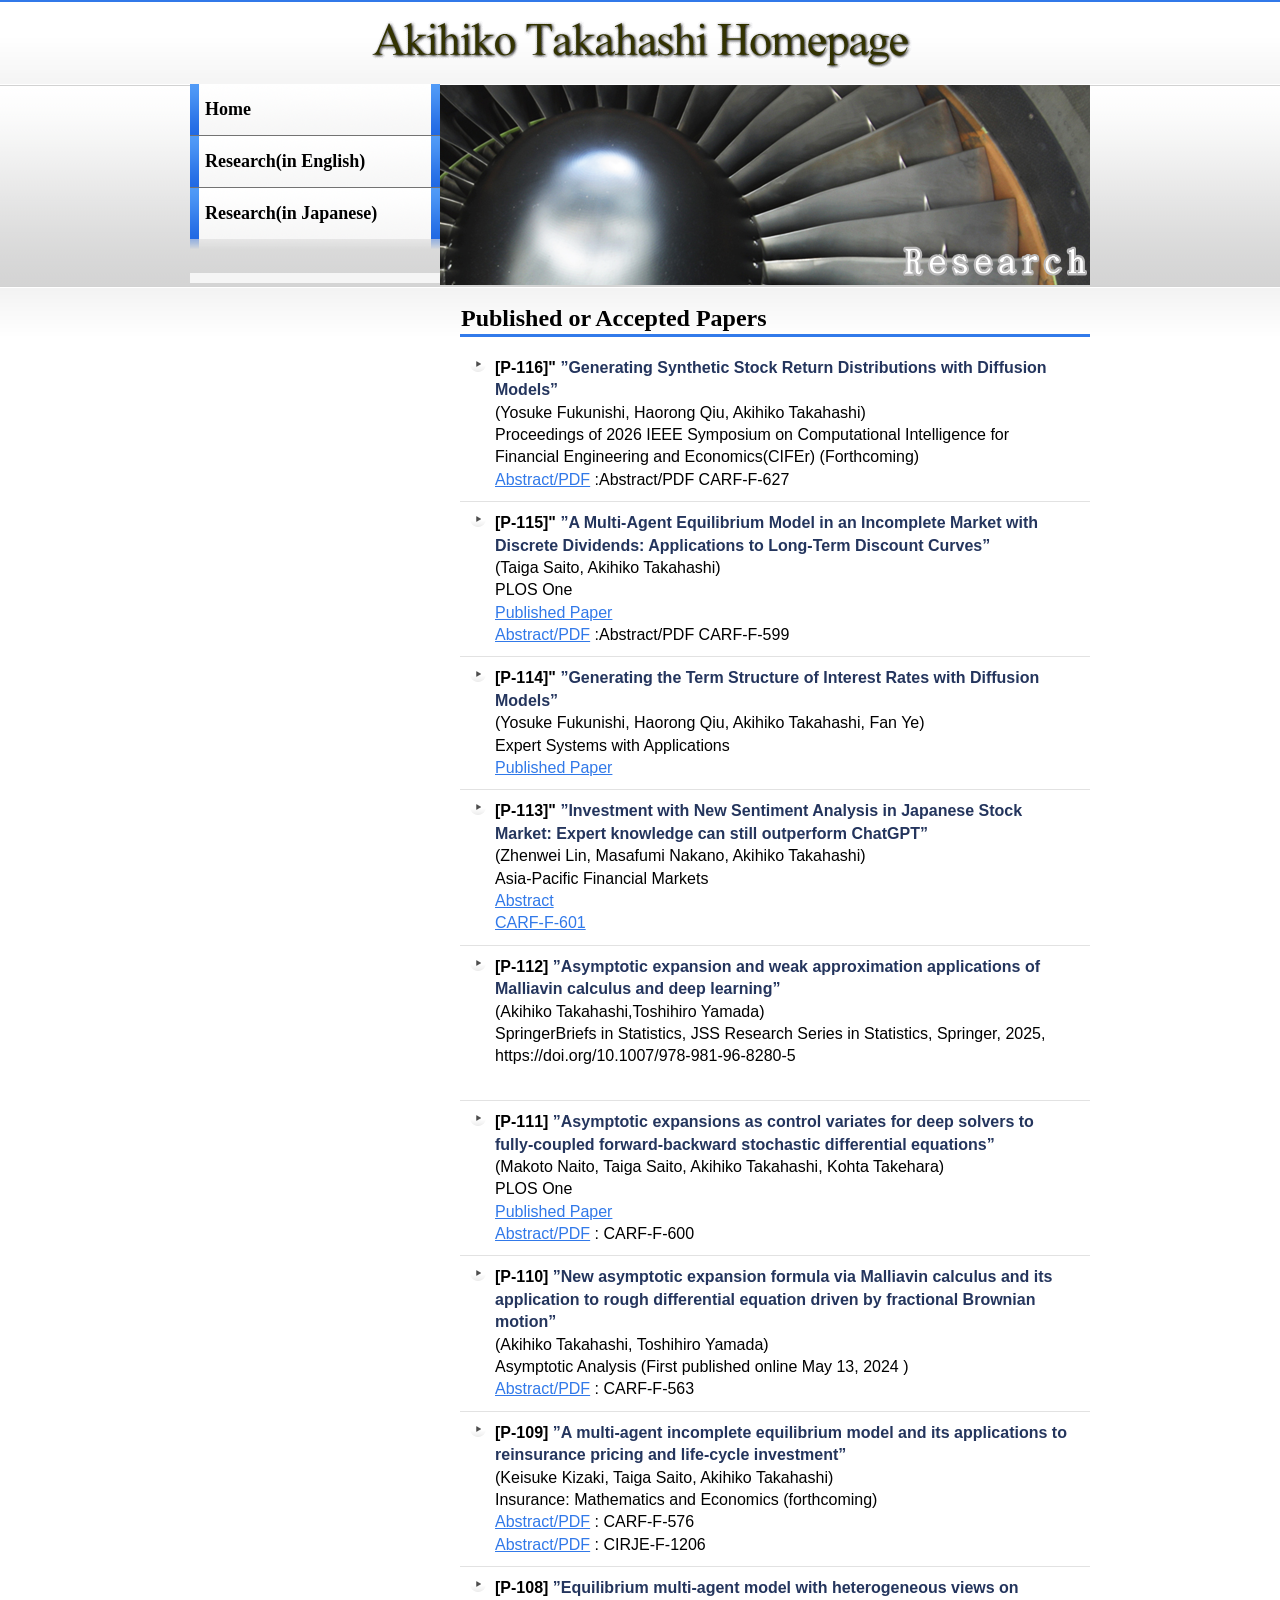
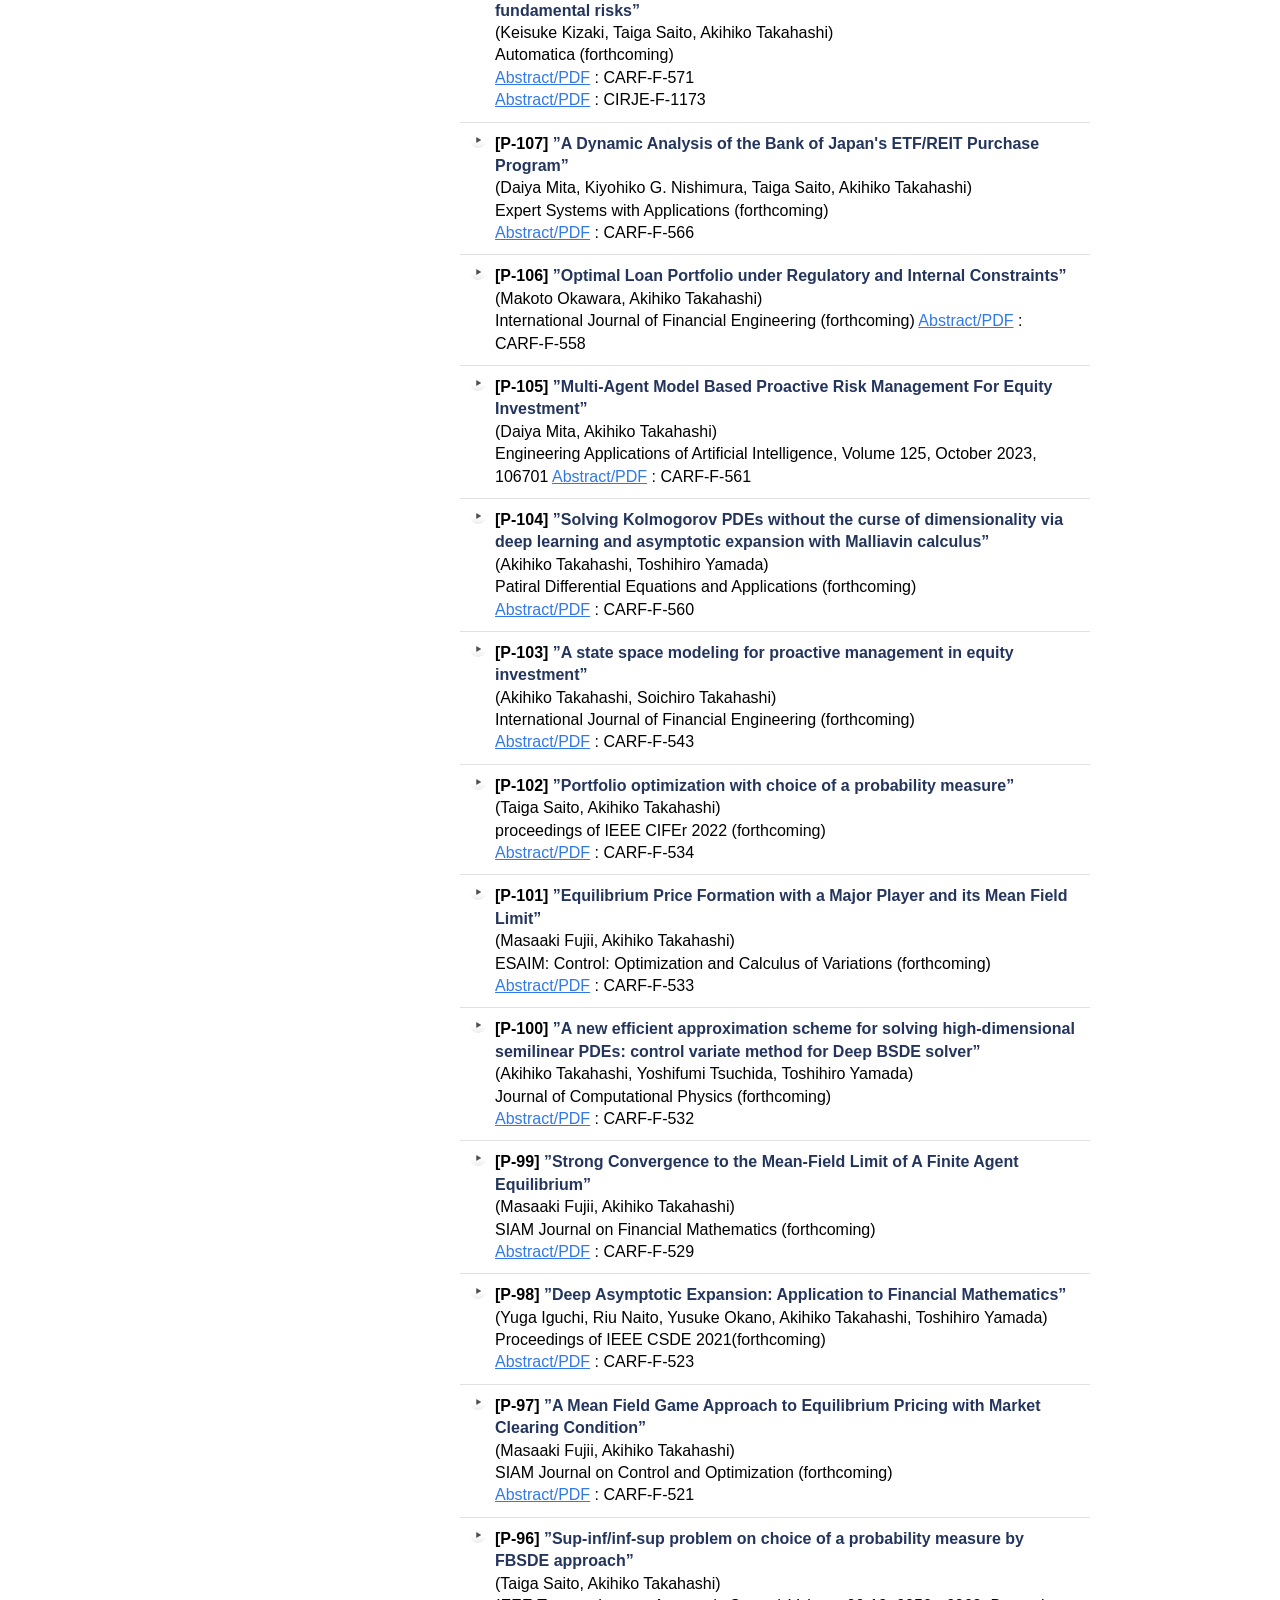
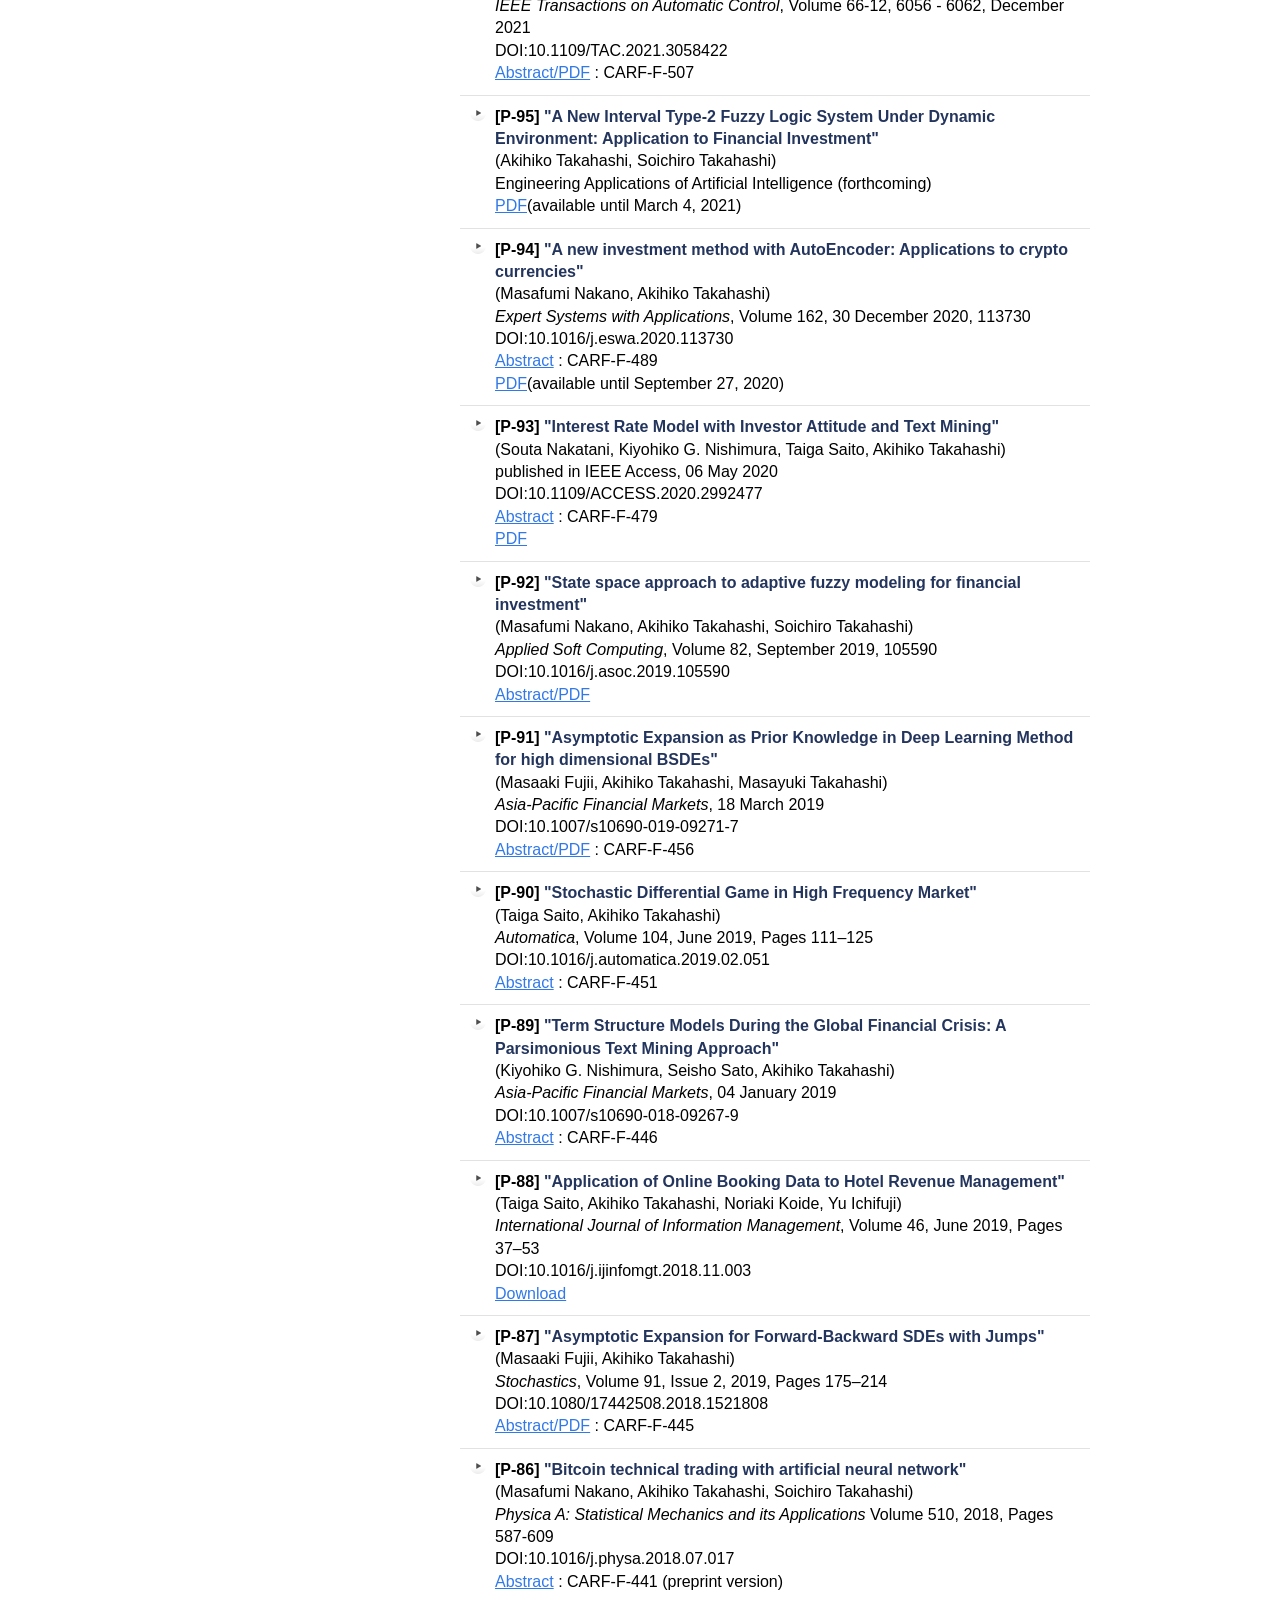
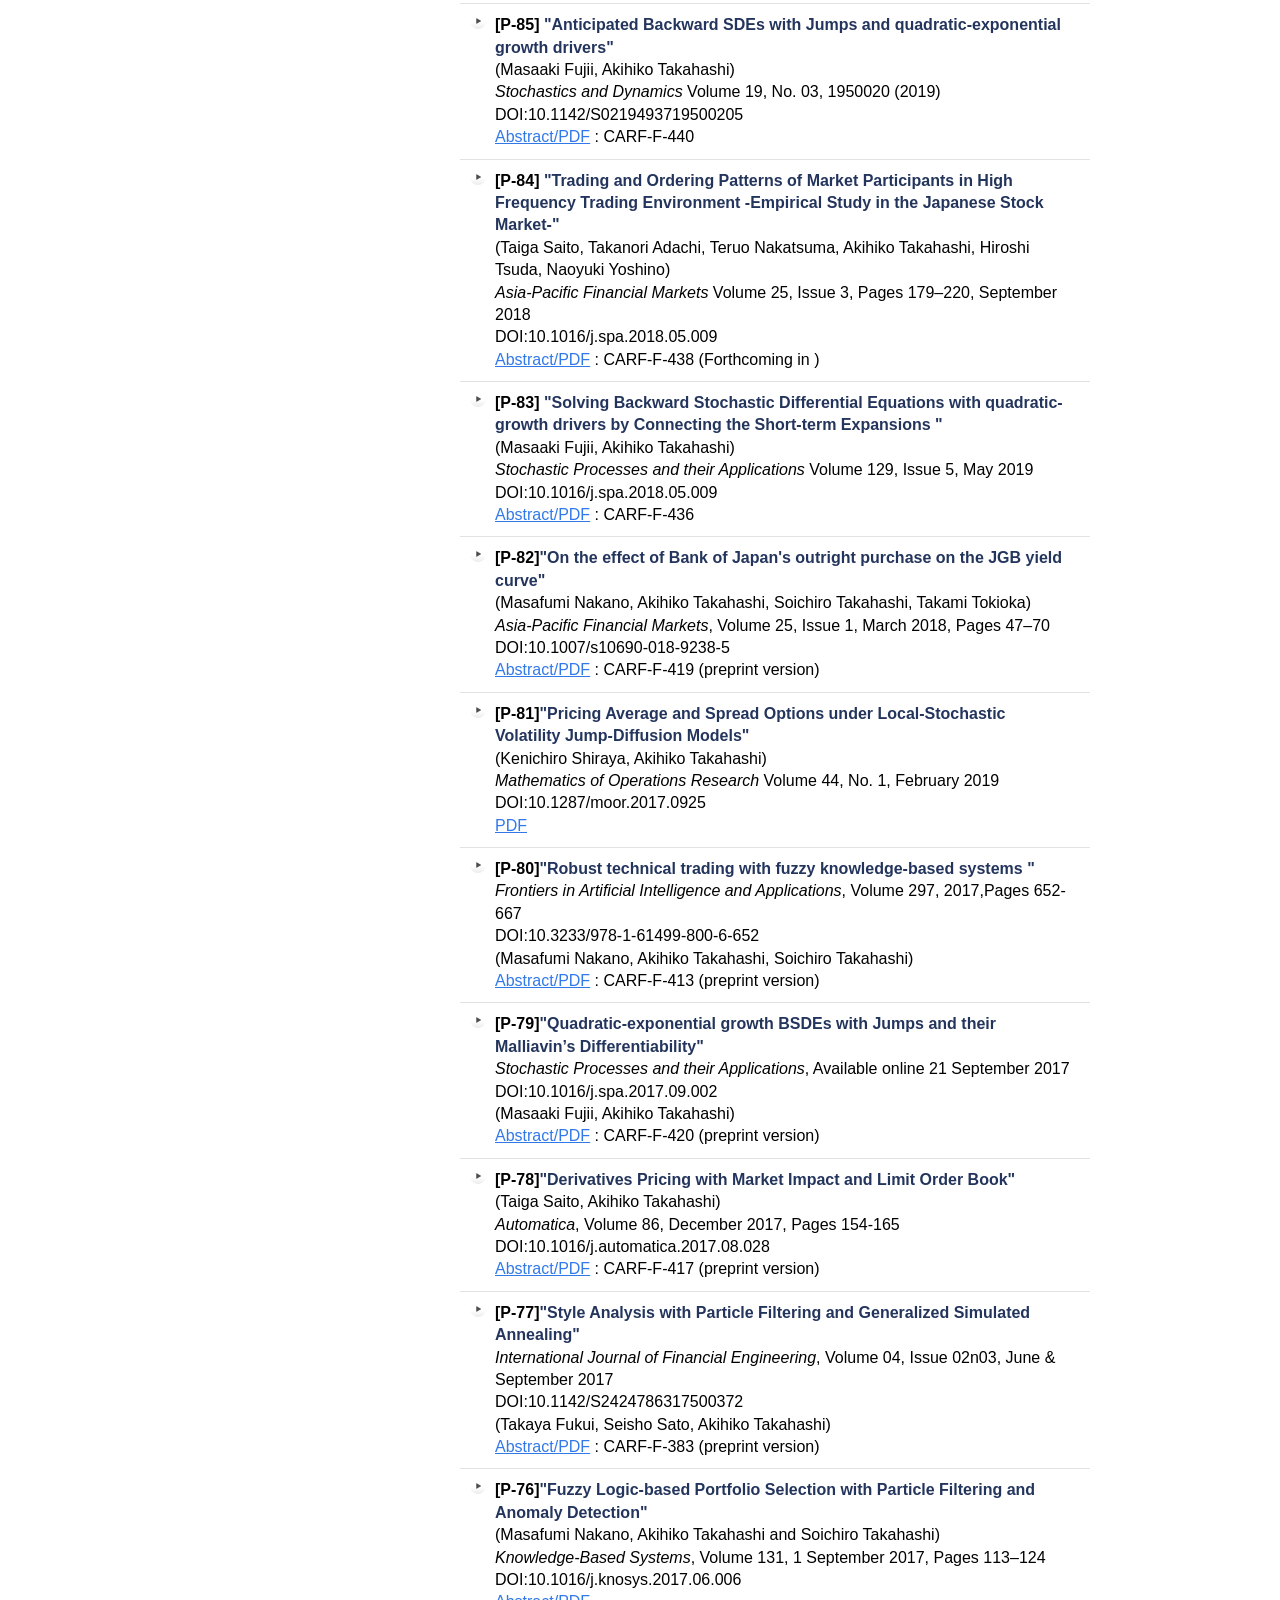
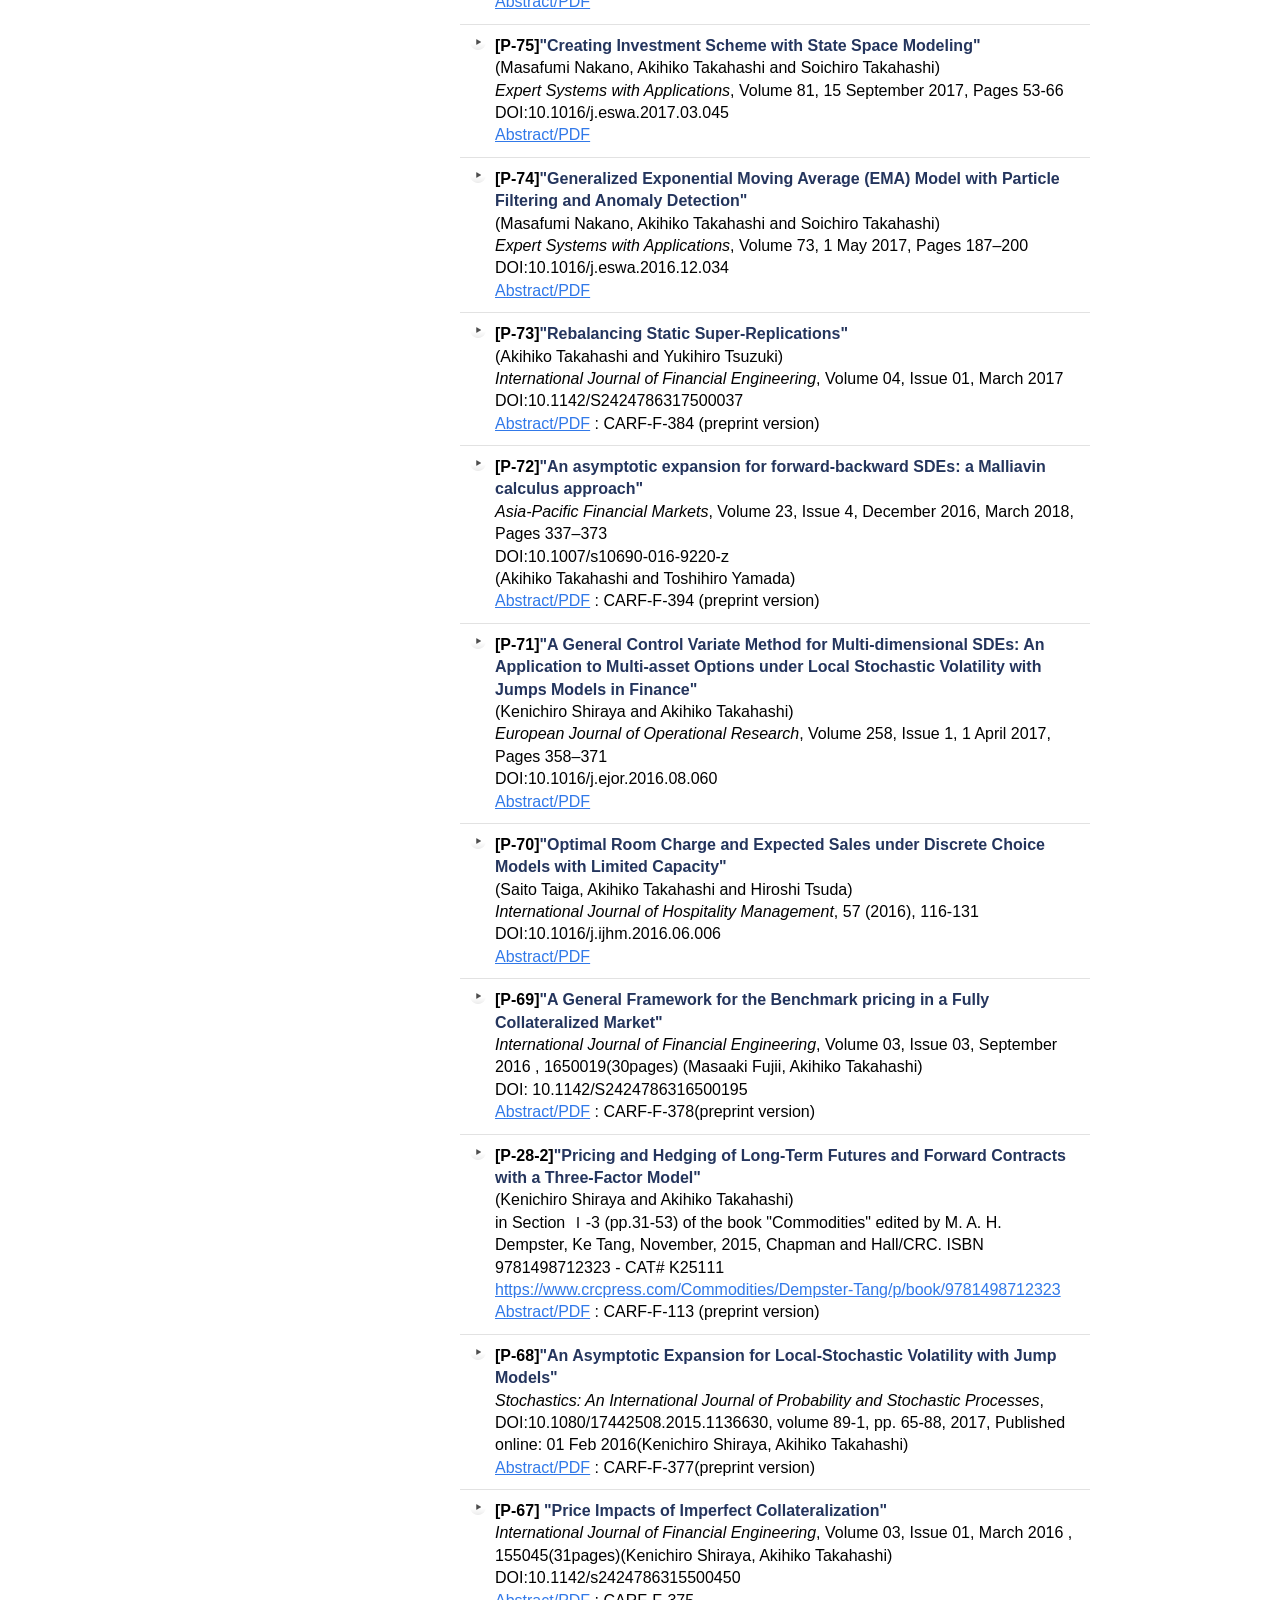
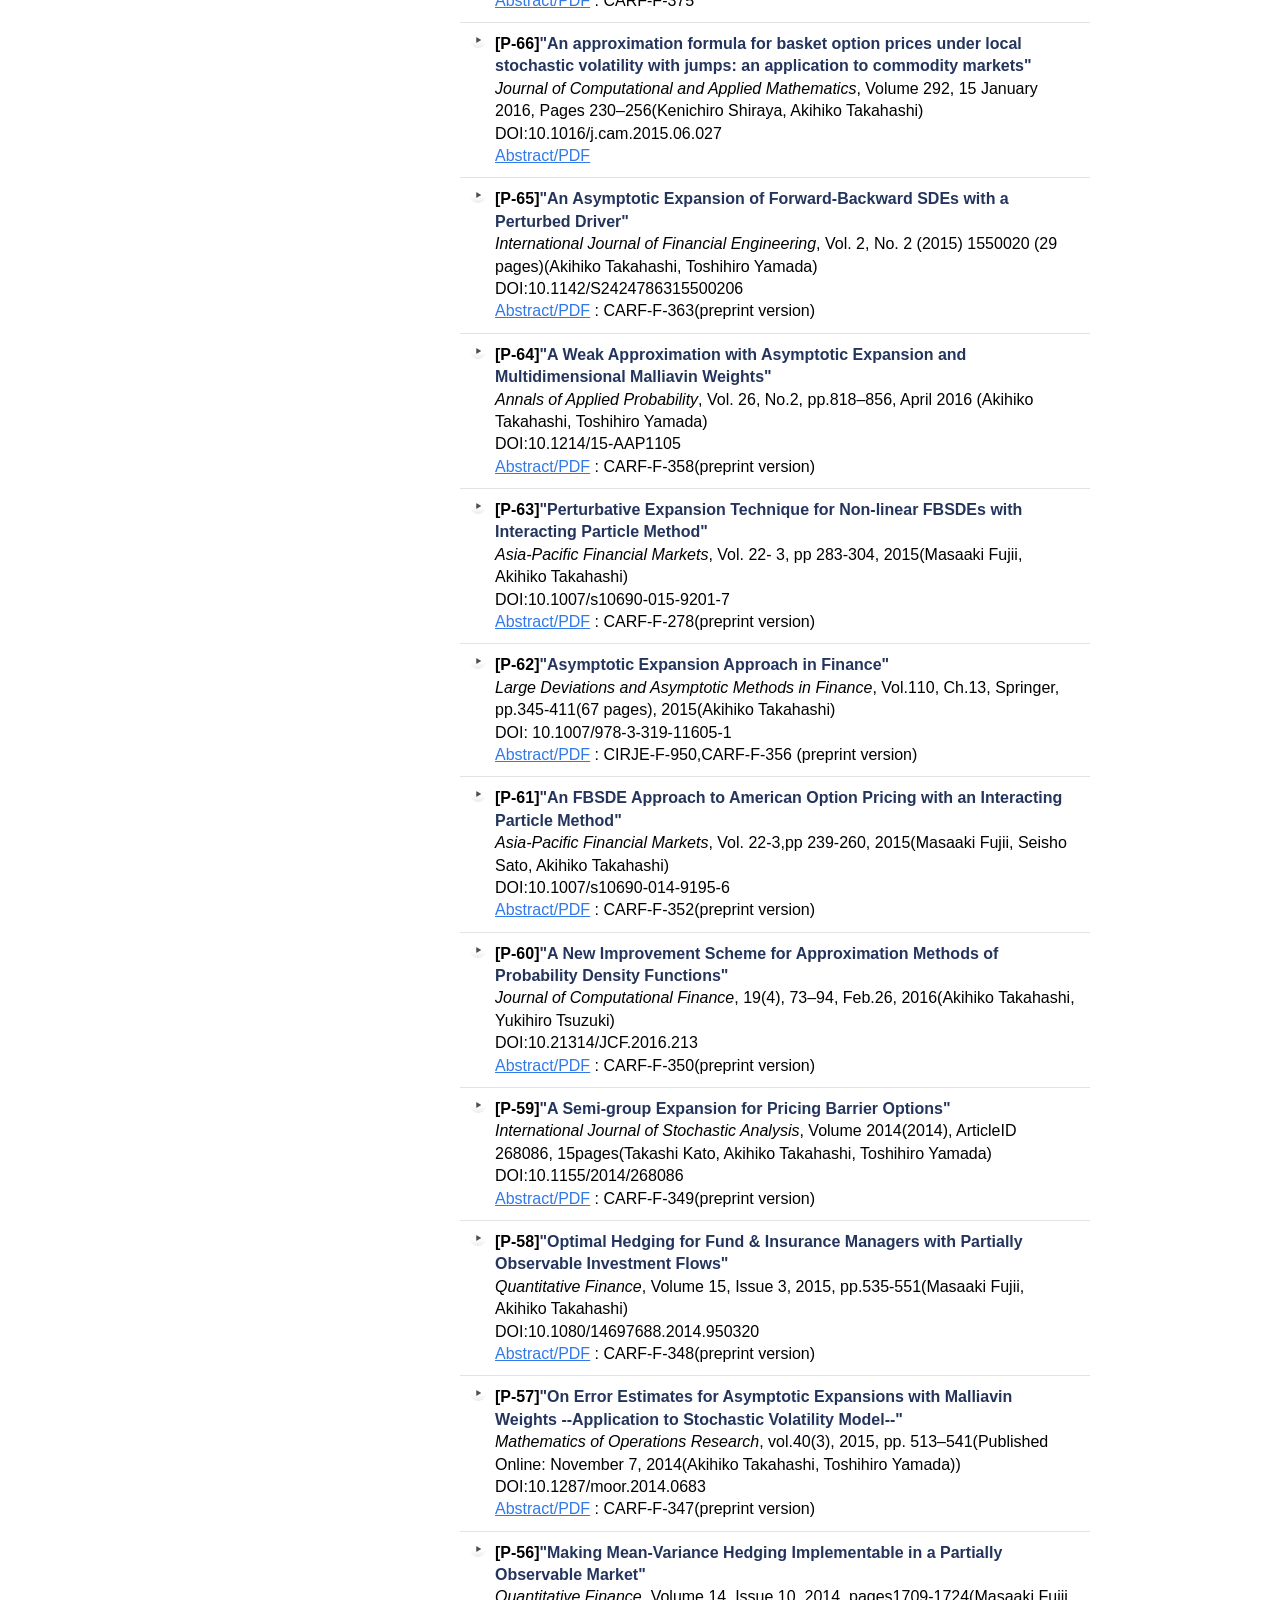
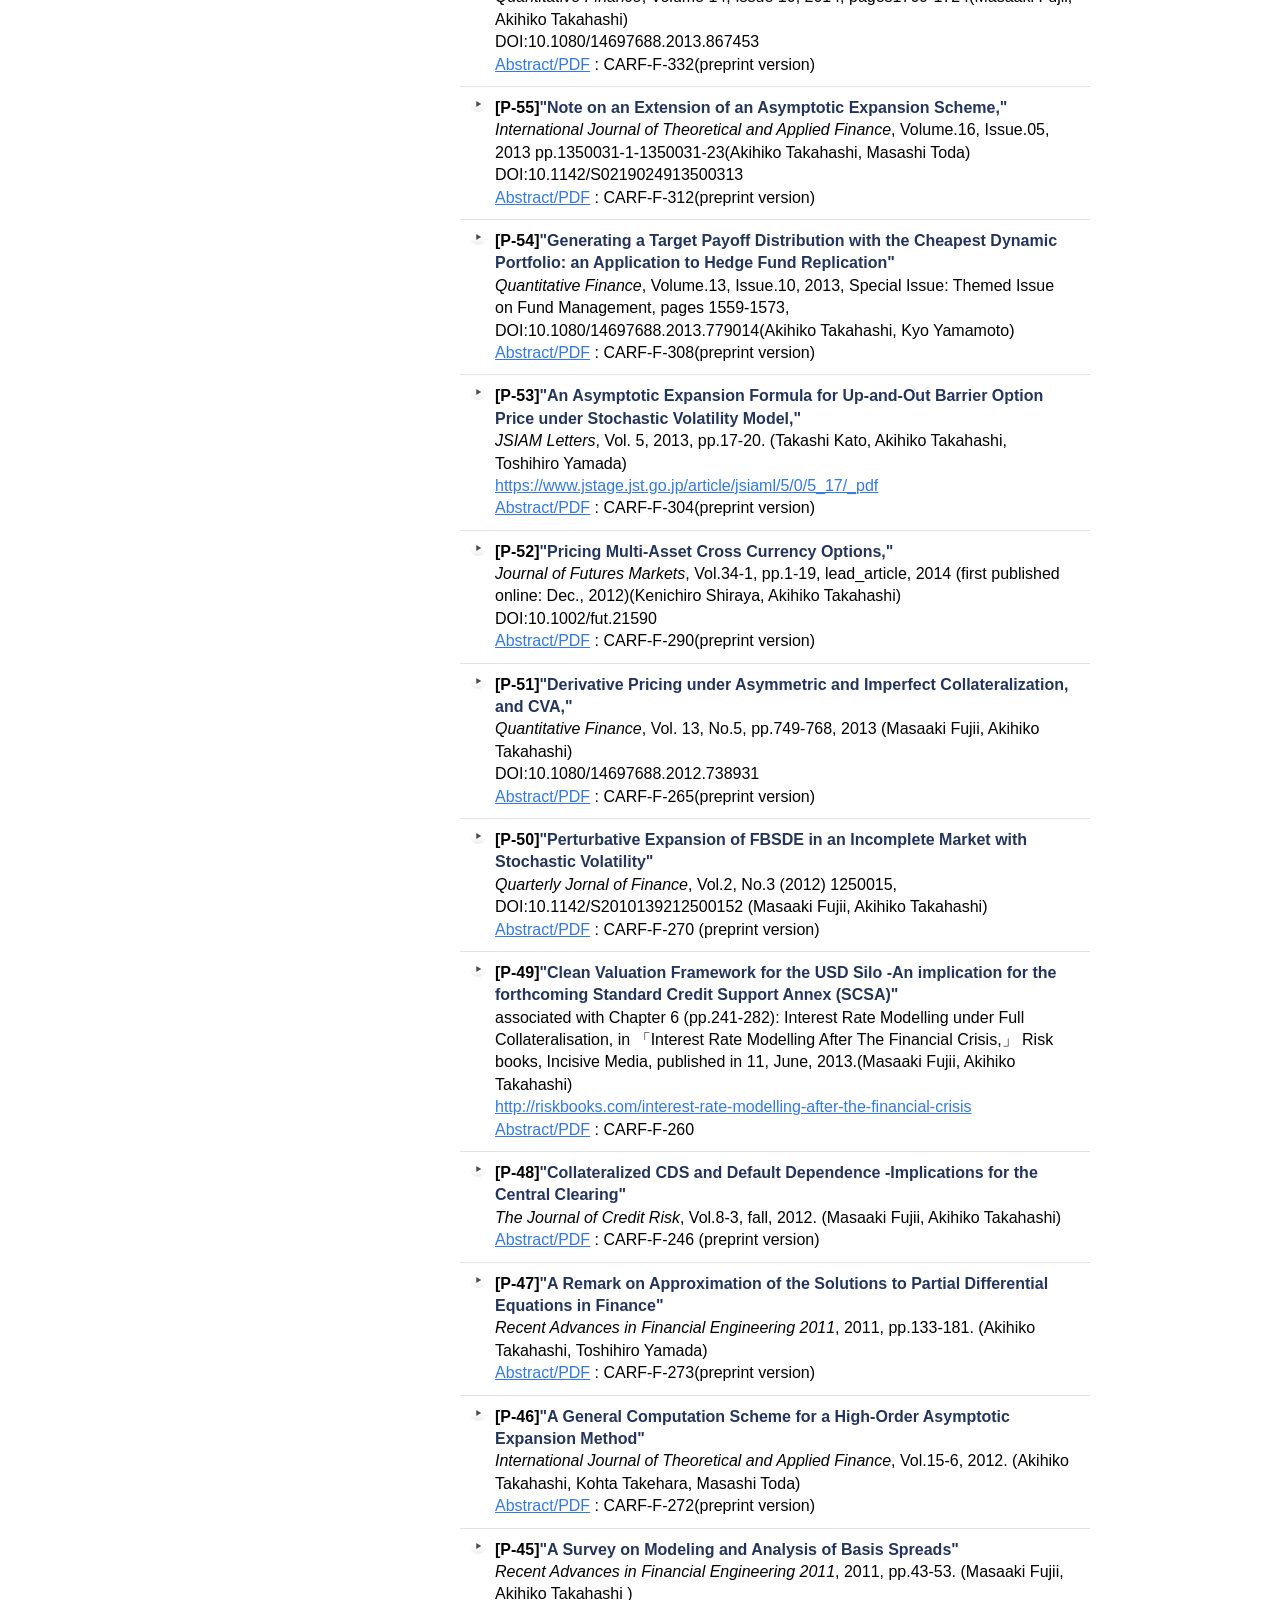
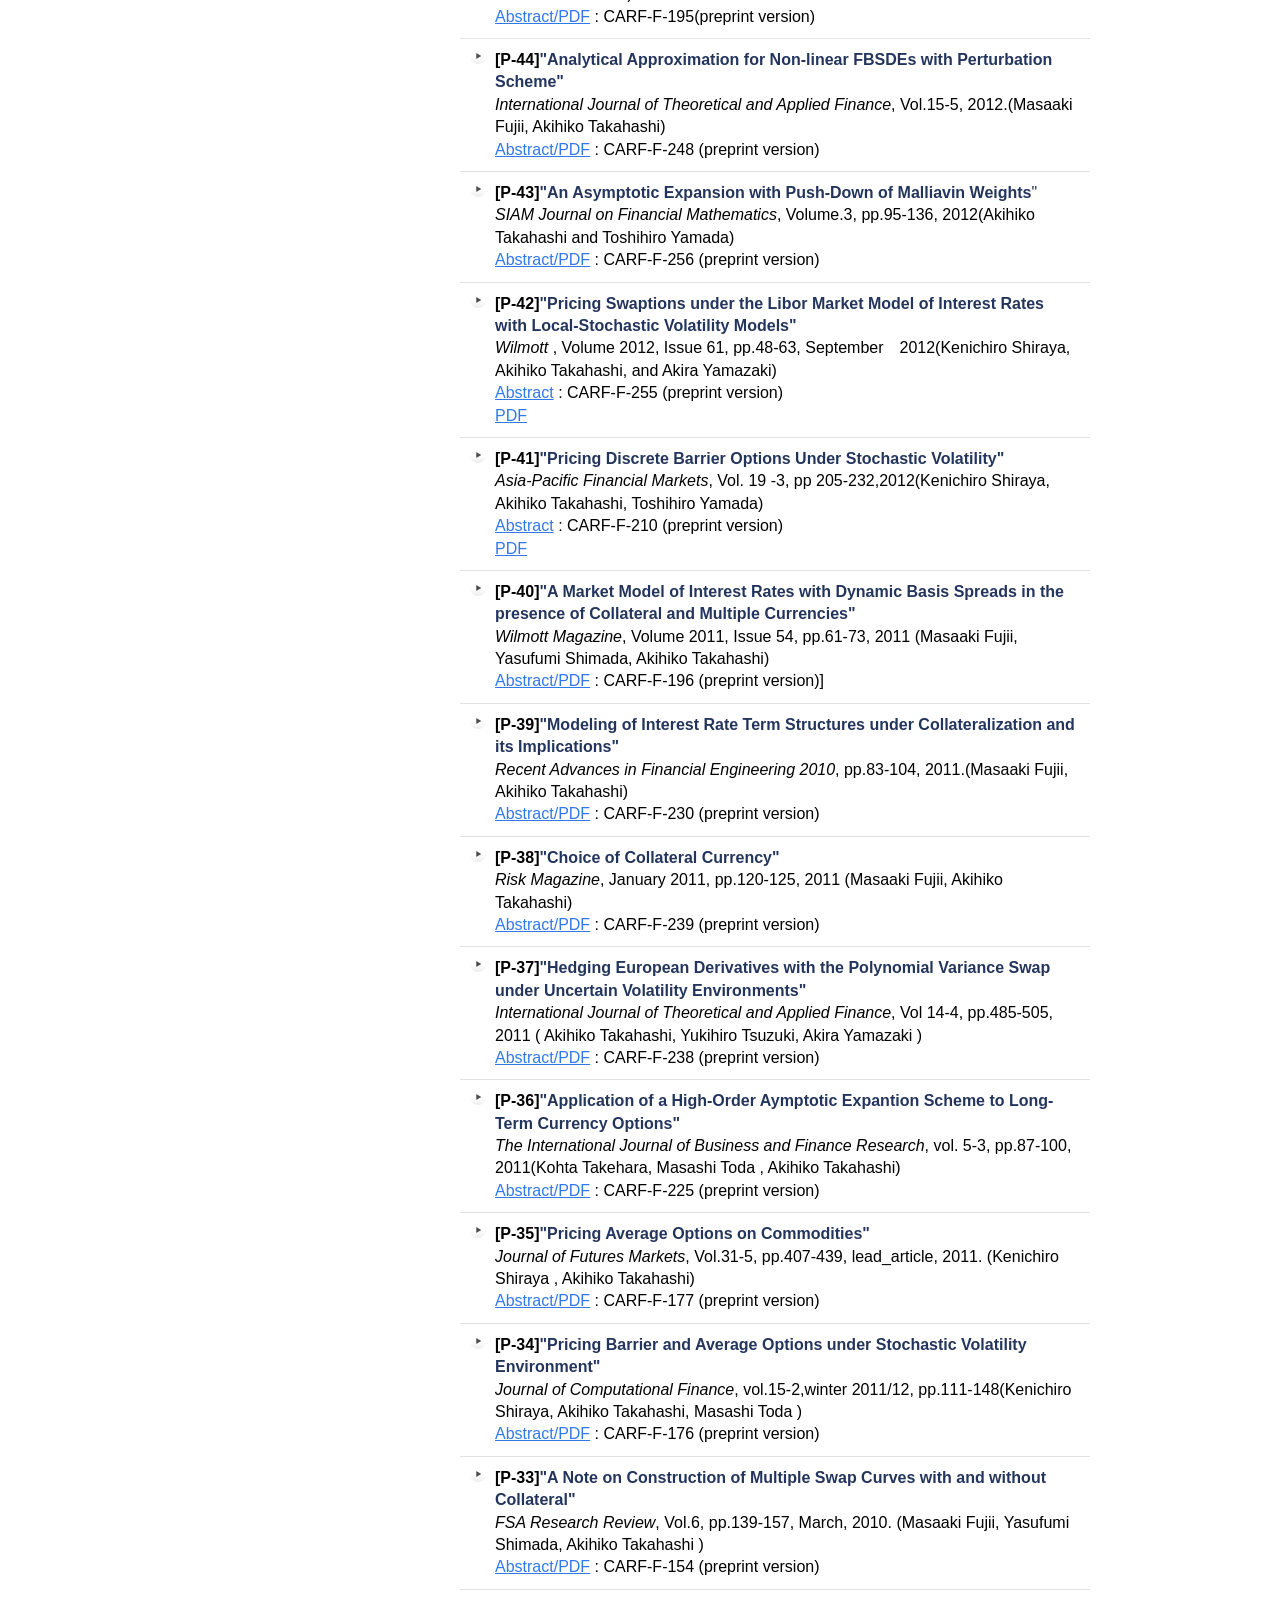
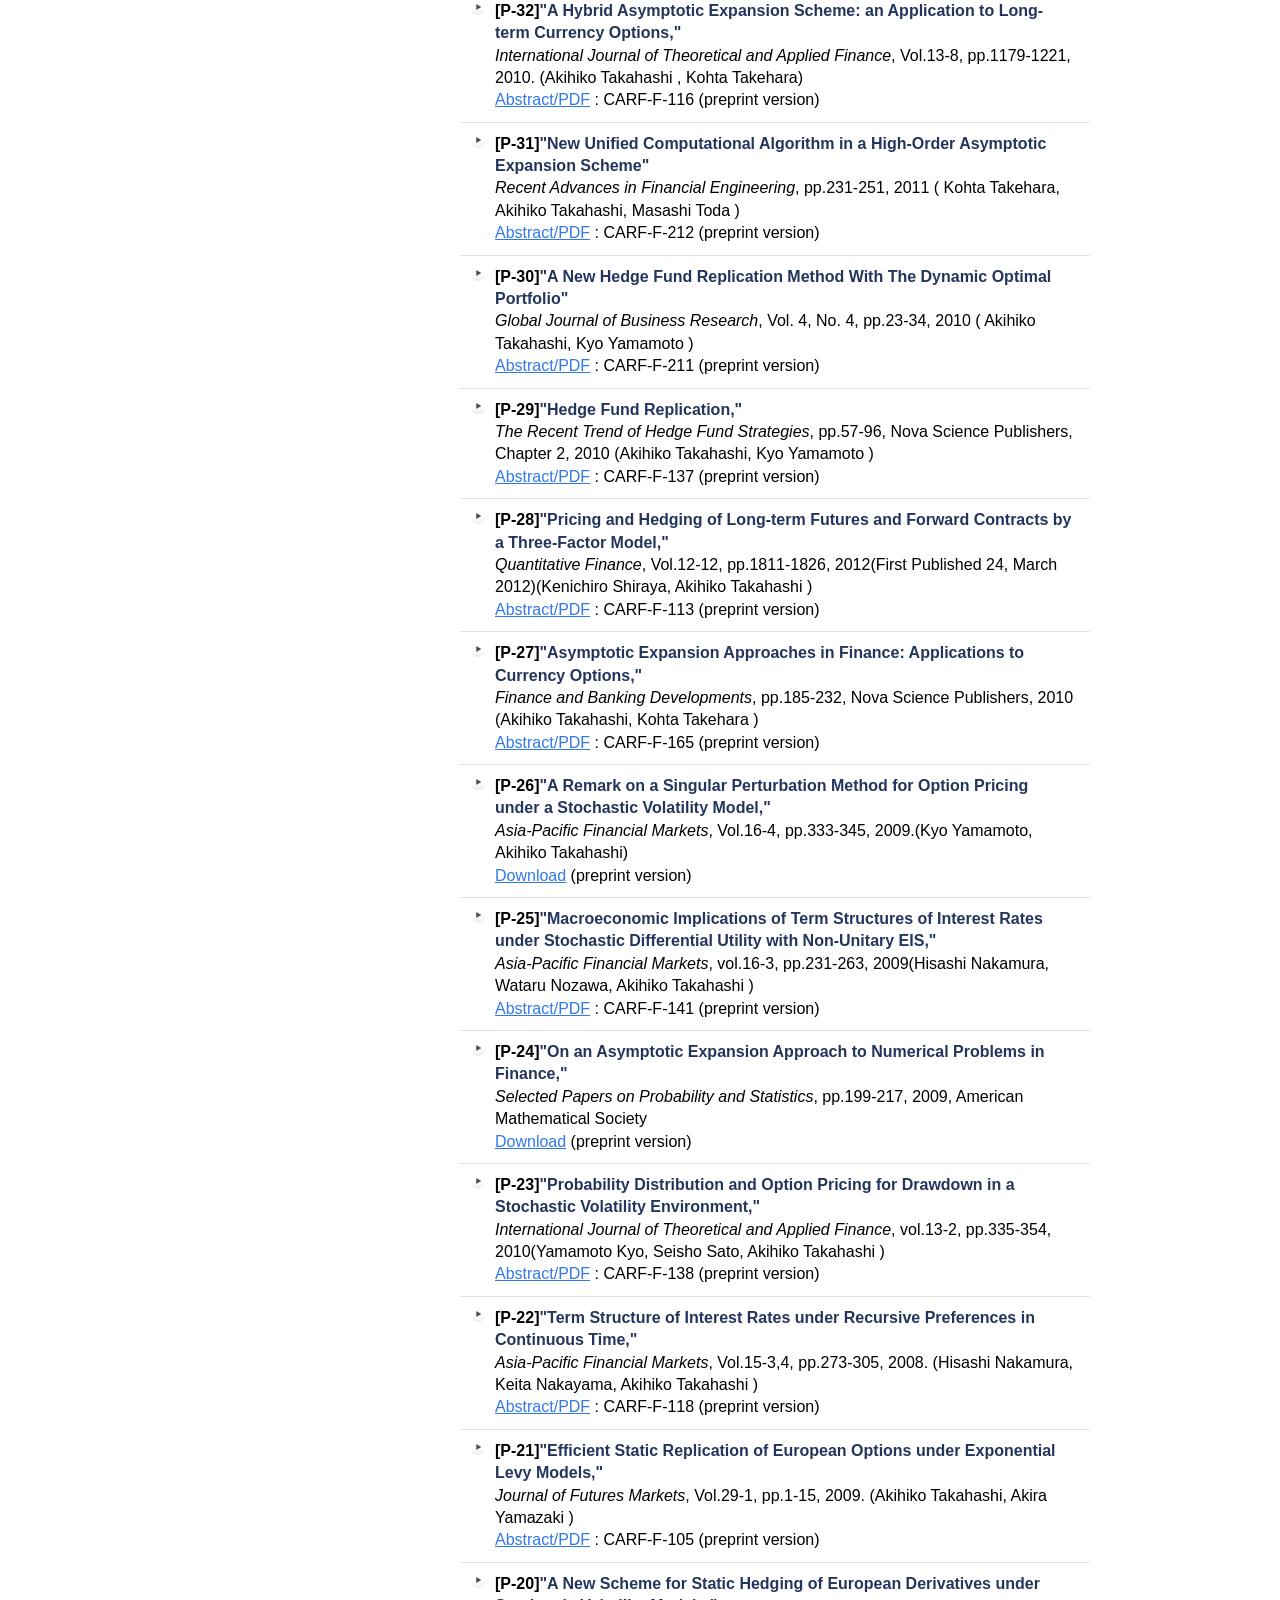
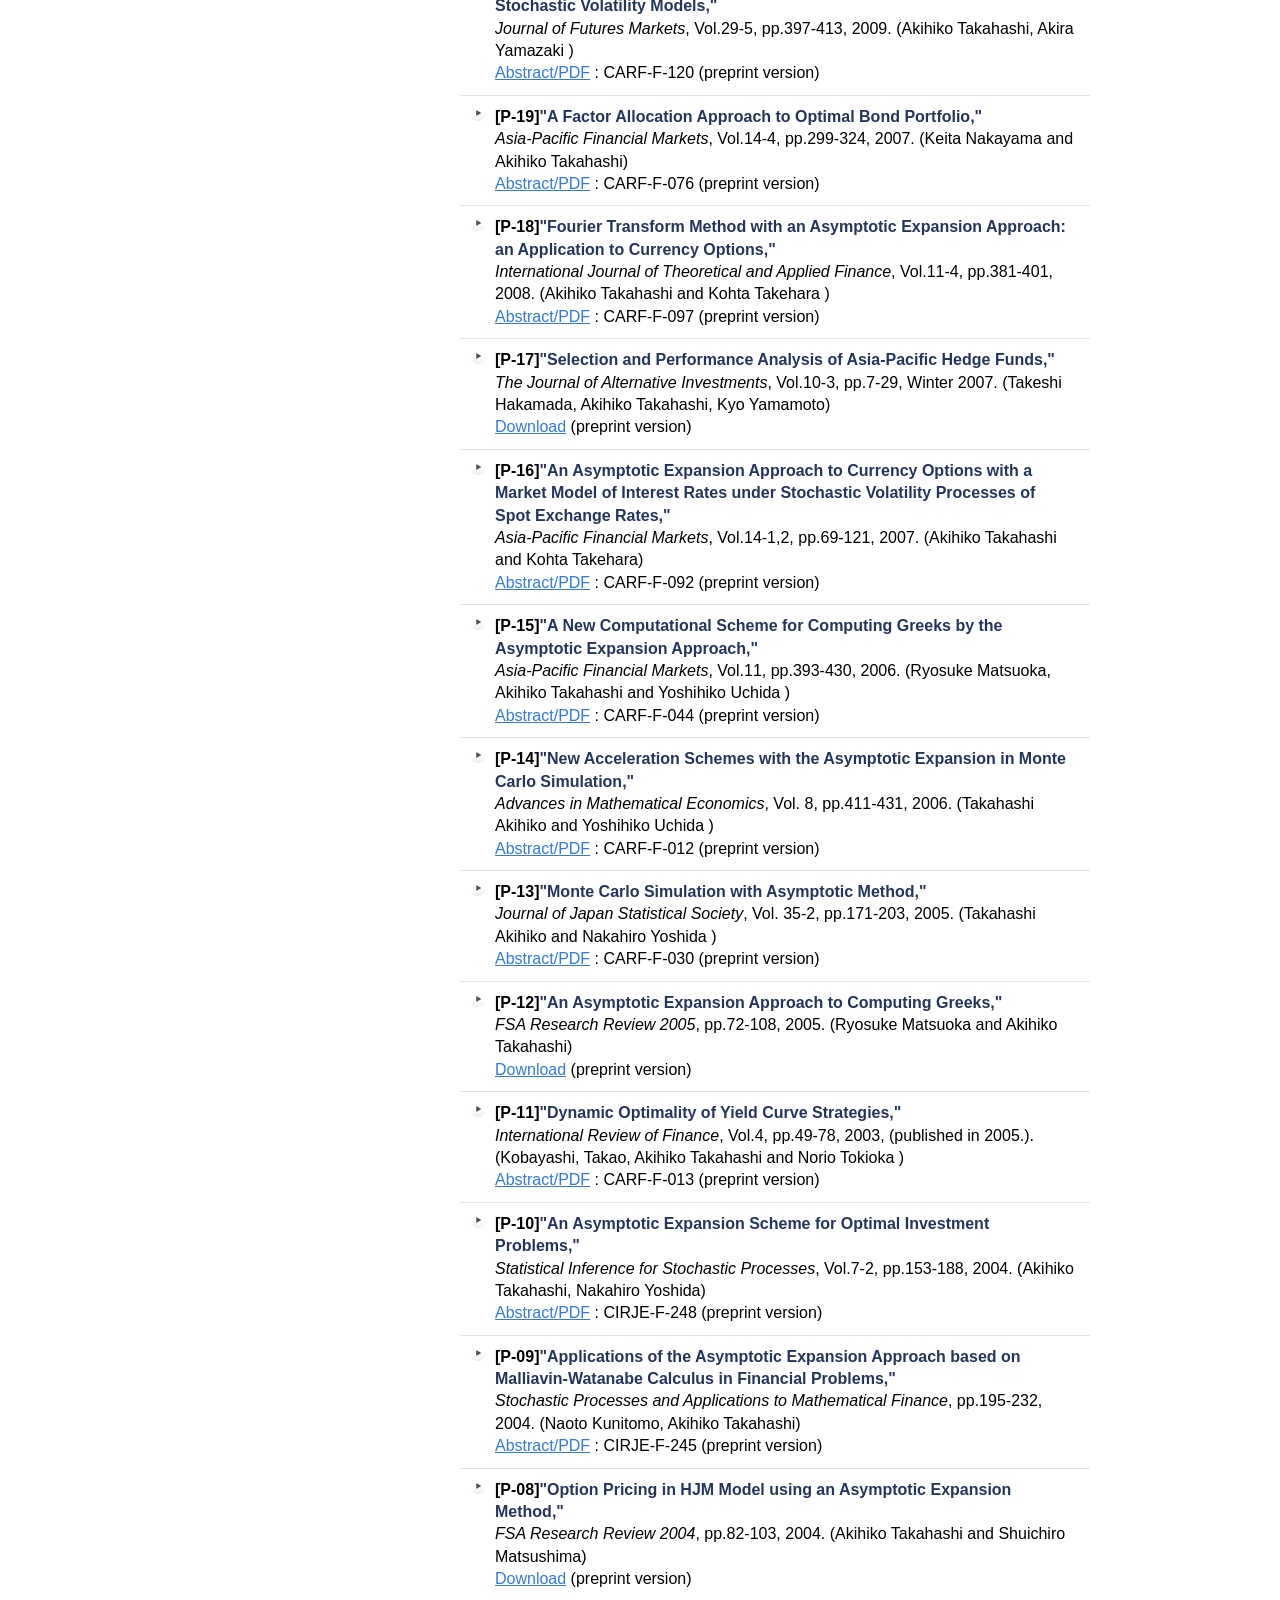
==== commit 3e9cbefb: "Update research2.html" ====
--- a/research2.html
+++ b/research2.html
@@ -45,7 +45,8 @@
                       </b><font size="3">
                           <BR>
 (Yosuke Fukunishi, Haorong Qiu, Akihiko Takahashi)<BR>
- IEEE CIFEr 2026 (Forthcoming)<BR>
+Proceedings
+of 2026 IEEE Symposium on Computational Intelligence for Financial Engineering and Economics(CIFEr) (Forthcoming)<BR>
 <a href="https://www.carf.e.u-tokyo.ac.jp/research/f627/">Abstract/PDF</a> :Abstract/PDF
 CARF-F-627</a><BR>
                     <li>
